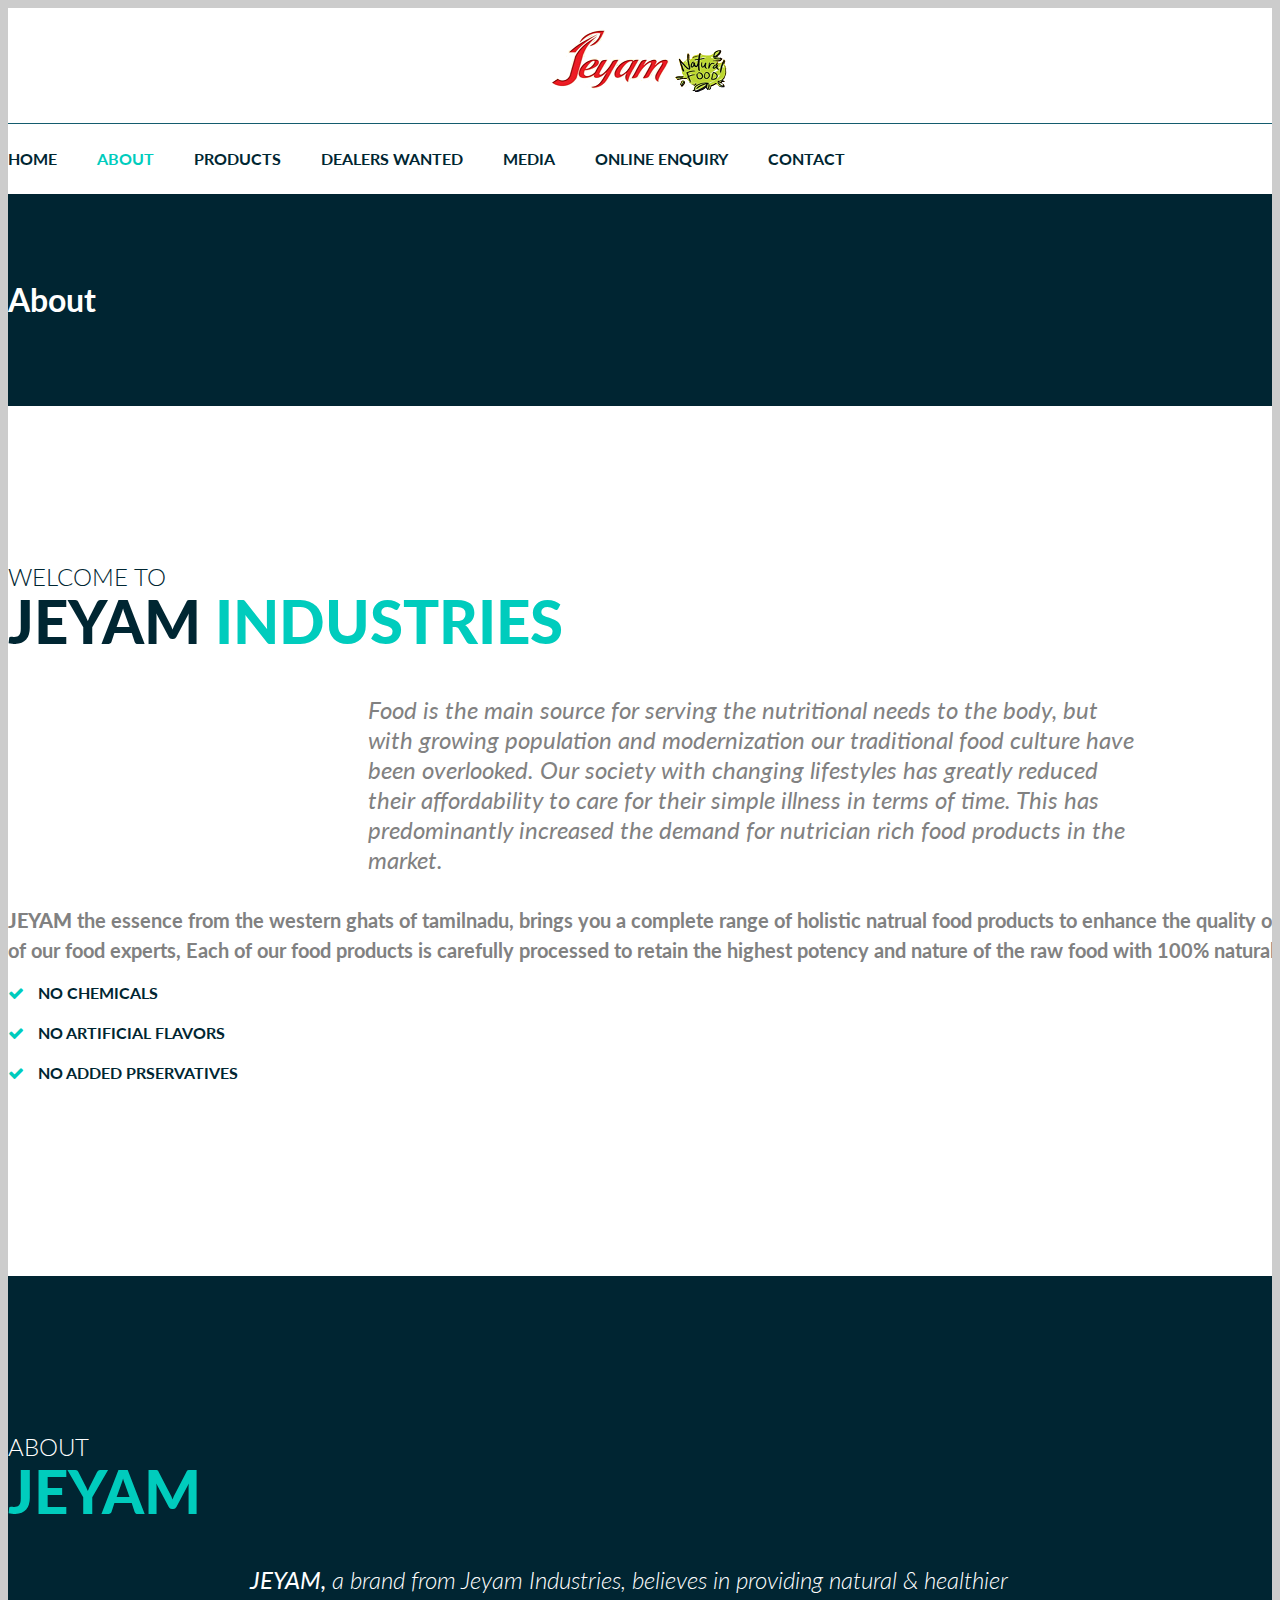
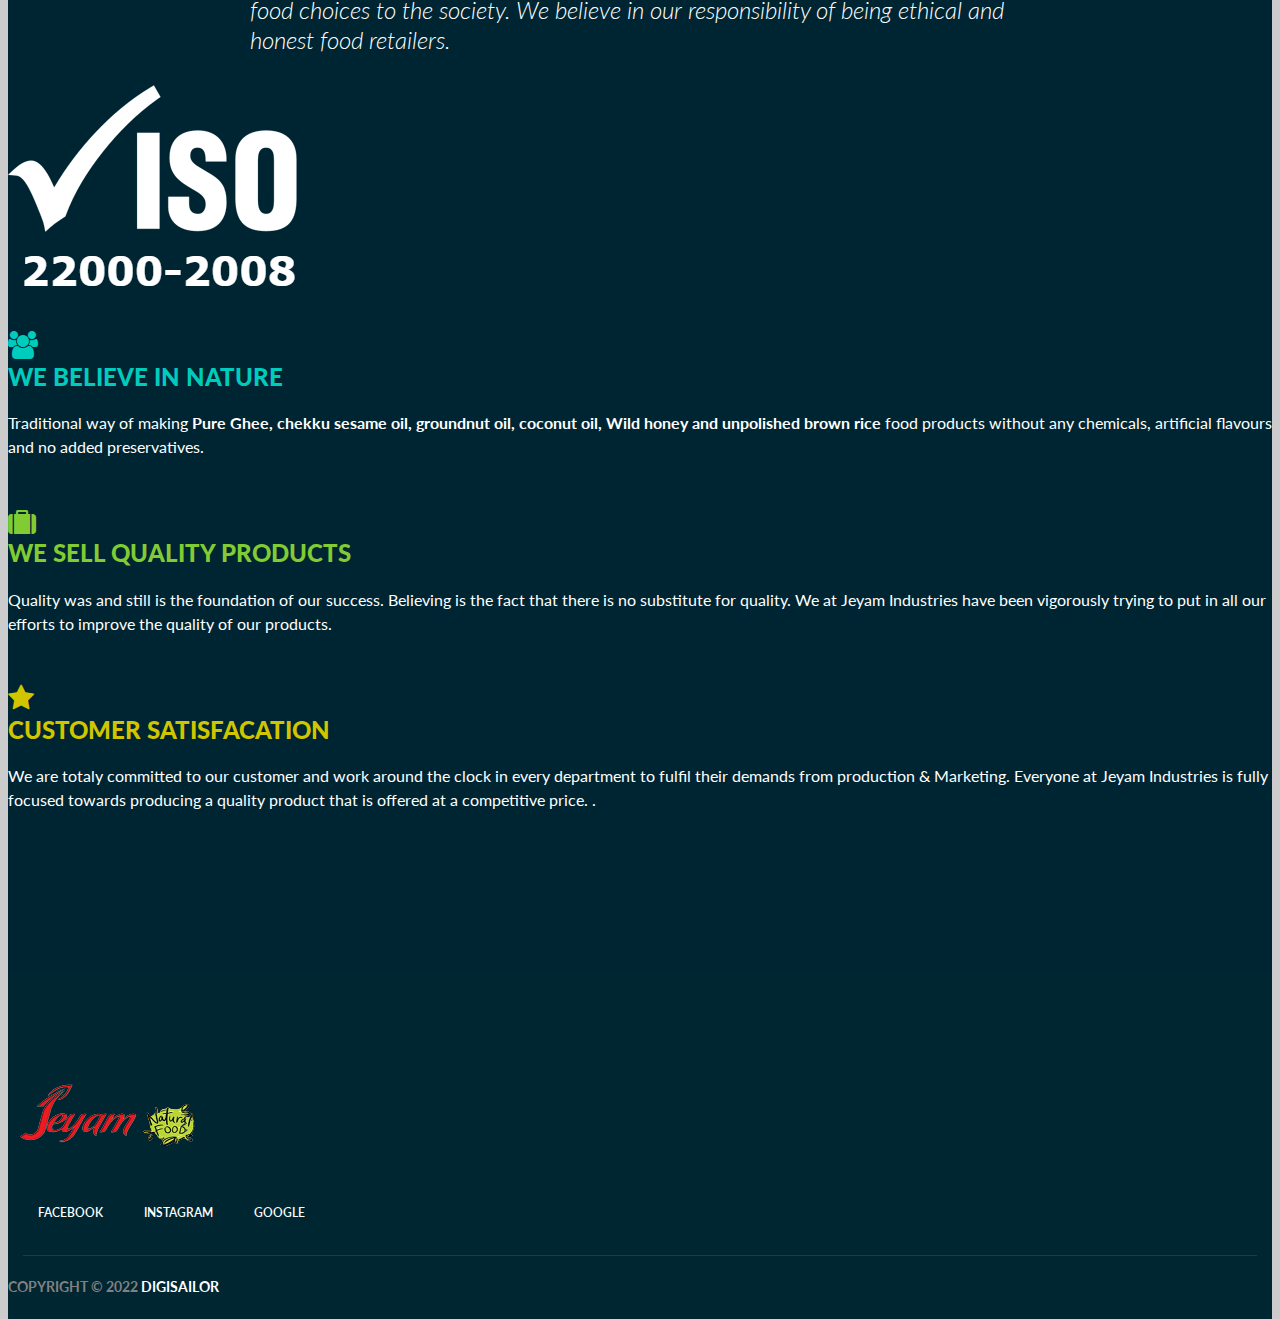
==== public/about.html @ 744e56a7 "Merge pull request #2 from agnesvennila/main" ====
<!DOCTYPE html>
<!--[if lt IE 7]>      <html class="no-js lt-ie9 lt-ie8 lt-ie7"> <![endif]-->
<!--[if IE 7]>         <html class="no-js lt-ie9 lt-ie8"> <![endif]-->
<!--[if IE 8]>         <html class="no-js lt-ie9"> <![endif]-->
<!--[if gt IE 8]><!-->
<html class="no-js">
<!--<![endif]-->

<head>
	<title>Jeyam Industries</title>
	<meta charset="utf-8">
	<!--[if IE]>
		<meta http-equiv="X-UA-Compatible" content="IE=edge">
	<![endif]-->
	<meta name="description" content="">
	<meta name="viewport" content="width=device-width, initial-scale=1">
	<!-- Place favicon.ico and apple-touch-icon.png in the root directory -->
	<link rel="stylesheet" href="css/bootstrap.min.css">
	<link rel="stylesheet" href="css/animations.css">
	<link rel="stylesheet" href="css/fonts.css">
	<link rel="stylesheet" href="css/main.css" class="color-switcher-link">
	<link rel="stylesheet" href="css/shop.css">
	<link rel='stylesheet' href='https://cdnjs.cloudflare.com/ajax/libs/font-awesome/4.7.0/css/font-awesome.min.css'>
	<script src="js/vendor/modernizr-2.6.2.min.js"></script>
	<!--[if lt IE 9]>
		<script src="js/vendor/html5shiv.min.js"></script>
		<script src="js/vendor/respond.min.js"></script>
		<script src="js/vendor/jquery-1.12.4.min.js"></script>
	<![endif]-->
</head>

<body>
	<!--[if lt IE 9]>
		<div class="bg-danger text-center">You are using an <strong>outdated</strong> browser. Please <a href="http://browsehappy.com/" class="highlight">upgrade your browser</a> to improve your experience.</div>
	<![endif]-->
	<div class="preloader">
		<div class="preloader_image"></div>
	</div>
	
	<!-- Unyson messages modal -->
	<div class="modal fade" tabindex="-1" role="dialog" id="messages_modal">
		<div class="fw-messages-wrap ls with_padding">
			<!-- Uncomment this UL with LI to show messages in modal popup to your user: -->
			<!--
		<ul class="list-unstyled">
			<li>Message To User</li>
		</ul>
		-->
		</div>
	</div>
	<!-- eof .modal -->
	<!-- wrappers for visual page editor and boxed version of template -->
	<div id="canvas">
		<div id="box_wrapper">
			<!-- template sections -->
			<section class="page_toplogo ls section_padding_top_5 section_padding_bottom_5 toggler_right">
				<div class="container">
					<div class="row">
						<div class="col-sm-12 text-md-center"> <a href="index.html" class="logo top_logo">
                    <img src="images/new logo.png" alt="">
                </a>
							<!-- header toggler --><span class="toggle_menu"><span></span></span>
						</div>
					</div>
				</div>
			</section>
			<header class="page_header header_white columns_margin_0">
				<div class="container">
					<div class="row">
						<div class="col-sm-12 text-center">
							<!-- main nav start -->
							<nav class="mainmenu_wrapper">
								<ul class="mainmenu nav sf-menu">
									<li> <a href="index.html">Home</a> </li>
									<li class="active"> <a href="about.html">About</a> </li>
									<li > <a href="#">Products</a>
										<ul>
											<li> <a href="jeyam-natural-ghee.html">Natural Ghee</a> </li>
											<li> <a href="jeyam-chekku-gingelly-oil.html">Chekku Gingelly Oil</a> </li>
											<li> <a href="jeyam-chekku-coconut-oil	.html">Chekku Coconut Oil</a> </li>
											<li> <a href="jeyam-chekku-groundnut-oil.html">Chekku Groundnut Oil</a> </li>
											<li> <a href="jeyam-raw-wild-honey.html">Wild Raw Honey</a> </li>
											<li> <a href="jeyam-kai-kuthal-arisi-hand-pounded-rice.html">Kaikuthal Arisi </a> </li>
											<li> <a href="jeyam-nattu-sarkarai-jaggery-powder.html">Nattu Sarkarai </a> </li>
										</ul>
									</li>
									
									<li> <a href="dealers-wanted.html">Dealers Wanted</a> </li>
									<li> <a href="media.html"> Media</a> </li>
									<li> <a href="Online-enquiry.html">Online Enquiry</a> </li>
									<li> <a href="contact.html">Contact</a> </li>
										
									<!-- eof contacts -->
								</ul>
							</nav>
							<!-- eof main nav -->
						</div>
					</div>
				</div>
				
			</header>
			<section class="page_breadcrumbs ds color parallax section_padding_top_75 section_padding_bottom_75">
				<div class="container">
					<div class="row">
						<div class="col-sm-12 text-center">
							<h2 class="text-uppercase">About</h2>
							
						</li>
								
						</div>
					</div>
				</div>
			</section>
			<section class="ls page_about background_cover section_padding_top_150 section_padding_bottom_150">
				<div class="container">
					<div class="row">
						<div class="col-sm-6 col-sm-offset-6 text-center">
							<h2 class="section_header"> <span class="small">Welcome to</span> JEYAM<span class="highlight"> industries</span> </h2>
                            <p class="fontsize_20"><b>Food is the main source for serving the nutritional needs to the body, but with growing population and modernization our traditional food culture have been overlooked. Our society with changing lifestyles has greatly reduced their affordability to care for their simple illness in terms of time. This has predominantly increased the demand for nutrician rich food products in the market.</b> </p>
                            <p class="fontsize_20"><b><strong>JEYAM</strong> the essence from the western ghats of tamilnadu, brings you a complete range of holistic natrual food products to enhance the quality of your lives. With the help of our food experts, Each of our food products is carefully processed to retain the highest potency and nature of the raw food with 100% natural.</b></p>
							<p class="bold highlightdark"> <i class="fa fa-check highlight rightpadding_10" aria-hidden="true"></i> NO CHEMICALS </p>
							<p class="bold highlightdark"> <i class="fa fa-check highlight rightpadding_10" aria-hidden="true"></i> NO ARTIFICIAL FLAVORS </p>
							<p class="bold highlightdark"> <i class="fa fa-check highlight rightpadding_10" aria-hidden="true"></i> NO ADDED PRSERVATIVES </p>
						</div>
					</div>
				</div>
			</section>
			<section id="features" class="ds color parallax page_features section_padding_top_150 section_padding_bottom_150">
				<div class="container">
					<div class="row">
						<div class="col-md-6 col-lg-5">
							<h2 class="section_header"> <span class="small">About</span> <span class="highlight">JEYAM</span> </h2>
							<p class="fontsize_20"> <strong>JEYAM, </strong> a brand from Jeyam Industries, believes in providing natural & healthier food choices to the society. We believe in our responsibility of being ethical and honest food retailers.
								
								 </p>
								 <img src="images/iso new.png" alt="">
						</div>
						<div class="col-md-6 col-lg-offset-1">
							<div class="teaser media">
								<div class="media-left">
									<div class="teaser_icon size_small highlight"> <i class="fa fa-users"></i> </div>
								</div>
								<div class="media-body">
									<h4 class="highlight text-uppercase"> WE BELIEVE IN NATURE </h4>
									<p> Traditional way of making <strong> Pure Ghee, chekku sesame oil, groundnut oil, coconut oil, Wild honey and unpolished brown rice</strong> food products without any chemicals, artificial flavours and no added preservatives. </p>
								</div>
							</div>
							<div class="teaser media">
								<div class="media-left">
									<div class="teaser_icon size_small highlight2"> <i class="fa fa-suitcase"></i> </div>
								</div>
								<div class="media-body">
									<h4 class="highlight2 text-uppercase"> WE SELL QUALITY PRODUCTS
									</h4>
									<p> Quality was and still is the foundation of our success. Believing is the fact that there is no substitute for quality. We at Jeyam Industries have been vigorously trying to put in all our efforts to improve the quality of our products.
										
										 </p>
								</div>
							</div>
							<div class="teaser media">
								<div class="media-left">
									<div class="teaser_icon size_small highlight3"> <i class="fa fa-star"></i> </div>
								</div>
								<div class="media-body">
									<h4 class="highlight3 text-uppercase"> CUSTOMER SATISFACATION
									</h4>
									<p> We are totaly committed to our customer and work around the clock in every department to fulfil their demands from production & Marketing. Everyone at Jeyam Industries is fully focused towards producing a quality product that is offered at a competitive price.
										
										. </p>
								</div>
							</div>
						</div>
					</div>
				</div>
			</section>
			<footer class="page_footer ds color section_padding_top_100 section_padding_bottom_10">
				<div class="container">
					<div class="row">
						<div class="col-sm-12 text-center"> <a href="index.html" class="logo vertical_logo">
                    <img src="images/transparent.png" alt="">
                </a>
							<ul class="topmargin_40 inline-content small-text semibold darklinks">
								<li> <a href="https://www.facebook.com/Jeyam-Natural-Foods-324805741457162/?modal=admin_todo_tour" class="soc-facebook text-icon">Facebook</a> </li>
								<li> <a href="https://www.instagram.com/jeyam_industries_/" class="soc-instagram text-icon">Instagram</a> </li>
								<li> <a href="https://www.google.com/search?q=Jeyam+natural+Foods+-+Pure+Ghee,+Chekku+oil+and+Wil+Honey+Manufacturer+in+tamilnadu&stick=H4sIAAAAAAAAAA3LsQrCMBQF0EnxMy6Cm0JKqo2ugoogCA7Oz-SFhqYvEBtof8cvtdOZzmq53qhRf9TBaMveV3Wjm-qkRmea2u6PZMhY6w3_Fq87T9RDaCiZIi4puS92eJbMuLbMW5xb7rqCFCJIHN6ztyQ84UFSPNk5ckYQDNSHKOTKH3al9D5_AAAA&hl=en-GB&mat=CZ0CEUai_Bk4ElYBT5f1BpaFEoq7Ygp8ijSELLc8bUFN_aanppJ7NvfVtuIYPbxOhExskfIrm2xdw9W3JNiFoNcDEkSebLkfgViPozIUXRWHBXOIe5BUDaFYUDu1UoAtBg&authuser=0" class="soc-google text-icon">Google</a> </li>
							</ul>
						</div>
					</div>
				</div>
			</footer>
			<section class="ds color page_copyright section_padding_15 with_top_border_container">
				<div class="container">
					<div class="row">
						<div class="col-sm-12 text-center">
							<p class="small-text big">Copyright © 2022<a href="https://www.digisailor.com/">&nbsp;Digisailor</a></p>
						</div>
					</div>
				</div>
			</section>
		</div>
		<!-- eof #box_wrapper -->
	</div>
	<!-- eof #canvas -->
	<script src="js/compressed.js"></script>
	<script src="js/main.js"></script>
	
</body>


</html>
---- public/css/main.css ----
@charset "UTF-8";

@import url("https://fonts.googleapis.com/css?family=Lato:300,300i,400,400i,500,700,900|Vidaloka");
/**
*** Table Of Contents
*
* Bootstrap Overrides
  - columns
  - container
  - breadcrumbs
  - pagination
  - forms
  - carousel
  - accordion
  - progressbar
  - navs and tabs
  - tables
  - etc.
* General Styles for HTML tags
* Styled Lists
* Buttons
* JQuery Plugins
  - Owl Carousel
  - FlexSlider
  - prettyPhoto
  - Easy pieChart
  - Time Table
  - toTop
  - Countdown
* Vertical Margins and Paddings
* Common Sections Styles
  - parallax
  - page preloader
  - animated elements
  - boxed layout
* Helper Utilites
  - layout
  - borders, colors and backgrouns
  - dividers, margins and paddings
  - alignment
  - media items
* Header
* Side Header
  - side header layout
  - side menu styles
  - sidebar scroll plugin
* Light Section - .ls
* Grey Section - .ls.ms
* Dark Sections - .ds
* Color Section - .cs
* Template Specific Styles
  - topline styles
  - toplogo styles
  - title section (breadcrumbs) styles
  - template parallax sections
  - footer styles
  - copyrights styles
  - google map 
  - intro slider inside content
* Intro Section Styles
* Main Menu 
  - Desktop menu
  - Mobile menu
  - Mobile menu toggler
  - Mega Menu
* Subpages
  - 404
  - about
  - blog
  - single post
  - gallery
  - post formats
* Widgets
  - common widgets styles
  - search_mailchimp
  - nav_recent_categories
  - tags
  - popular
  - recent_posts
  - calendar
  - banner
  - slider
  - flickr
  - instagram
  - twitter
  - post_tabs
  - rss
  - access_press
* Shortcodes
  - teasers
  - testimonials
  - thumbnail
  - price tables 
  - contact forms
  - partners_carousel
* Social Icons
  - layout
  - corporate colors
*/
/*
** Template colors
*

Accent Colors:
1: #00ccbd
2: #82cc33

Light section (.ls) colors:
Text color in light section: #818181
Background color for light section and font color in dark section: #ffffff
Color for headings in light section and for background in dark section (.ds): #1f232b
Background color for light muted section (grey - .ls.ms): #f2f2f2
Background color for dark muted section (.ds.ms): #191c22
Border colors for elements in light section (and .with_border elements): #e5e9ea, rgba(0, 0, 0, 0.1)
Background color for elements in light section (.with_background): #f2f2f2

Dark section (.ds) colors: 
Text color in dark section: #818181
Border colors for elements in dark section: rgba(152, 152, 152, 0.2)
Background color for elements in dark section (.with_background): rgba(255, 255, 255, 0.05)

Color section (.cs) colors: 
Border colors for elements in color section: rgba(255, 255, 255, 0.2)

*/
/*
** Bootstrap Overrides
*/
/* columns with 20 and 40 percents width */
.col-xs-20,
.col-sm-20,
.col-md-20,
.col-lg-20 {
	position: relative;
	min-height: 1px;
	padding-right: 15px;
	padding-left: 15px;
}

.col-xs-20 {
	width: 20%;
	float: left;
}

@media (min-width: 768px) {
	.col-sm-20 {
		width: 20%;
		float: left;
	}
}

@media (min-width: 992px) {
	.col-md-20 {
		width: 20%;
		float: left;
	}
}

@media (min-width: 1200px) {
	.col-lg-20 {
		width: 20%;
		float: left;
	}
}

.col-xs-40,
.col-sm-40,
.col-md-40,
.col-lg-40 {
	position: relative;
	min-height: 1px;
	padding-right: 15px;
	padding-left: 15px;
}

.col-xs-40 {
	width: 40%;
	float: left;
}

@media (min-width: 768px) {
	.col-sm-40 {
		width: 40%;
		float: left;
	}
}

@media (min-width: 992px) {
	.col-md-40 {
		width: 40%;
		float: left;
	}
}

@media (min-width: 1200px) {
	.col-lg-40 {
		width: 40%;
		float: left;
	}
}

/* half on .container in .container-fluid */
.container-left-half,
.container-right-half {
	padding-right: 15px;
	padding-left: 15px;
}

.container-left-half {
	margin-right: 0;
	margin-left: auto;
}

.container-right-half {
	margin-right: auto;
	margin-left: 0;
}

@media (min-width: 768px) {
	.container-left-half,
  .container-right-half {
		width: 375px;
	}
}

@media (min-width: 992px) {
	.container-left-half,
  .container-right-half {
		width: 485px;
	}
}

@media (min-width: 1200px) {
	.container-left-half,
  .container-right-half {
		width: 585px;
	}
}

/* bootstrap breadcrumbs*/
.breadcrumb {
	margin: 0;
	padding: 0;
	background-color: transparent;
	border-radius: 0;
	text-transform: uppercase;
	color: inherit;
	font-weight: 500;
	font-size: 14px;
}

.breadcrumb > .active {
	color: #ffffff;
}

.breadcrumb > li + li:before {
	color: #ffffff;
	padding: 0 10px 0 6px;
	content: "/";
	font-size: 12px;
	position: relative;
	top: -1px;
}

@media (min-width: 768px) {
	.breadcrumb > li + li:before {
		padding: 0 20px 0 16px;
	}
}

/* pagination */
.pagination {
	display: block;
	margin: 0;
	line-height: 0;
	padding: 0;
	border-radius: 0;
	line-height: 0;
}

.pagination > li {
	display: inline-block;
}

.pagination > li:last-child {
	margin-right: 0;
}

.pagination > li > a,
.pagination > li > span {
	text-align: center;
	padding: 0;
	border: none;
	color: #818181;
	background-color: transparent;
	font-size: 24px;
	margin-left: 0;
	min-width: 36px;
	border-radius: 0;
	line-height: 30px;
	font-weight: 700;
	text-transform: uppercase;
	border-radius: 0;
	-webkit-transform: scale(0.66667);
	transform: scale(0.66667);
	-webkit-transform-origin: center bottom;
	transform-origin: center bottom;
}

@media (min-width: 1200px) {
	.pagination > li > a,
  .pagination > li > span {
		font-size: 30px;
		min-width: 50px;
	}
}

.pagination > li:first-child > a,
.pagination > li:first-child > span,
.pagination > li:last-child > a,
.pagination > li:last-child > span {
	border-radius: 0;
}

.pagination > li > a:hover,
.pagination > li > span:hover,
.pagination > li > a:focus,
.pagination > li > span:focus,
.pagination > .active > a,
.pagination > .active > span,
.pagination > .active > a:hover,
.pagination > .active > span:hover,
.pagination > .active > a:focus,
.pagination > .active > span:focus {
	font-size: 24px;
	background-color: transparent;
	-webkit-transform: scale(1);
	transform: scale(1);
}

@media (min-width: 1200px) {
	.pagination > li > a:hover,
  .pagination > li > span:hover,
  .pagination > li > a:focus,
  .pagination > li > span:focus,
  .pagination > .active > a,
  .pagination > .active > span,
  .pagination > .active > a:hover,
  .pagination > .active > span:hover,
  .pagination > .active > a:focus,
  .pagination > .active > span:focus {
		font-size: 30px;
	}
}

.pagination > .disabled > a,
.pagination > .disabled > span,
.pagination > .disabled > a:hover,
.pagination > .disabled > span:hover,
.pagination > .disabled > a:focus,
.pagination > .disabled > span:focus {
	color: #e5e9ea;
}

/* forms */
input[type="text"],
input[type="email"],
input[type="url"],
input[type="password"],
input[type="search"],
input[type="tel"],
input[type="number"],
input[type="date"],
textarea,
select,
.form-control {
	height: 50px;
	background-color: transparent;
	border-radius: 3px;
	box-shadow: none;
	color: #1f232b;
	padding-left: 30px;
	padding-right: 20px;
	padding-top: 8px;
	padding-bottom: 12px;
	font-size: 16px;
	line-height: 30px;
	font-weight: 400;
	border: 2px solid #d6d6d6;
}

input[type="text"] + .theme_button,
input[type="email"] + .theme_button,
input[type="url"] + .theme_button,
input[type="password"] + .theme_button,
input[type="search"] + .theme_button,
input[type="tel"] + .theme_button,
input[type="number"] + .theme_button,
input[type="date"] + .theme_button,
textarea + .theme_button,
select + .theme_button,
.form-control + .theme_button {
	position: absolute;
	padding: 0;
	top: 0;
	right: 0;
	width: 50px;
	height: 50px;
	text-align: center;
	line-height: 46px;
	color: #ffffff;
	box-shadow: none;
	border-radius: 0 3px 3px 0;
	cursor: pointer;
}

input[type="text"] + .theme_button i,
input[type="email"] + .theme_button i,
input[type="url"] + .theme_button i,
input[type="password"] + .theme_button i,
input[type="search"] + .theme_button i,
input[type="tel"] + .theme_button i,
input[type="number"] + .theme_button i,
input[type="date"] + .theme_button i,
textarea + .theme_button i,
select + .theme_button i,
.form-control + .theme_button i {
	font-size: 1em;
	top: 0;
}

input[type="text"] + .theme_button.no-bg-button,
input[type="email"] + .theme_button.no-bg-button,
input[type="url"] + .theme_button.no-bg-button,
input[type="password"] + .theme_button.no-bg-button,
input[type="search"] + .theme_button.no-bg-button,
input[type="tel"] + .theme_button.no-bg-button,
input[type="number"] + .theme_button.no-bg-button,
input[type="date"] + .theme_button.no-bg-button,
textarea + .theme_button.no-bg-button,
select + .theme_button.no-bg-button,
.form-control + .theme_button.no-bg-button {
	font-size: 14px;
	color: #82cc33;
	background-color: transparent !important;
	border-color: transparent !important;
}

input[type="text"] + .theme_button.color1:hover, input[type="text"] + .theme_button.color1:focus, input[type="text"] + .theme_button.color1:active,
input[type="email"] + .theme_button.color1:hover,
input[type="email"] + .theme_button.color1:focus,
input[type="email"] + .theme_button.color1:active,
input[type="url"] + .theme_button.color1:hover,
input[type="url"] + .theme_button.color1:focus,
input[type="url"] + .theme_button.color1:active,
input[type="password"] + .theme_button.color1:hover,
input[type="password"] + .theme_button.color1:focus,
input[type="password"] + .theme_button.color1:active,
input[type="search"] + .theme_button.color1:hover,
input[type="search"] + .theme_button.color1:focus,
input[type="search"] + .theme_button.color1:active,
input[type="tel"] + .theme_button.color1:hover,
input[type="tel"] + .theme_button.color1:focus,
input[type="tel"] + .theme_button.color1:active,
input[type="number"] + .theme_button.color1:hover,
input[type="number"] + .theme_button.color1:focus,
input[type="number"] + .theme_button.color1:active,
input[type="date"] + .theme_button.color1:hover,
input[type="date"] + .theme_button.color1:focus,
input[type="date"] + .theme_button.color1:active,
textarea + .theme_button.color1:hover,
textarea + .theme_button.color1:focus,
textarea + .theme_button.color1:active,
select + .theme_button.color1:hover,
select + .theme_button.color1:focus,
select + .theme_button.color1:active,
.form-control + .theme_button.color1:hover,
.form-control + .theme_button.color1:focus,
.form-control + .theme_button.color1:active {
	color: #ffffff;
	background-color: #071c1f;
}

@media (min-width: 1200px) {
	input[type="text"],
  input[type="email"],
  input[type="url"],
  input[type="password"],
  input[type="search"],
  input[type="tel"],
  input[type="number"],
  input[type="date"],
  textarea,
  select,
  .form-control {
		height: 60px;
	}

	input[type="text"] + .theme_button,
  input[type="email"] + .theme_button,
  input[type="url"] + .theme_button,
  input[type="password"] + .theme_button,
  input[type="search"] + .theme_button,
  input[type="tel"] + .theme_button,
  input[type="number"] + .theme_button,
  input[type="date"] + .theme_button,
  textarea + .theme_button,
  select + .theme_button,
  .form-control + .theme_button {
		height: 60px;
		width: 60px;
		line-height: 56px;
	}
}

.form-group {
	position: relative;
	margin-bottom: 20px;
}

.form-group-wrap {
	position: relative;
}

.inline-form .form-group-wrap {
	display: inline-block;
}

/* select styling */
.form-control option {
	color: #1f232b;
	background-color: #ffffff;
}

.form-control-unstyled {
	border: none;
	background-color: transparent;
}

/* select styling */
.select-group {
	position: relative;
	border-radius: 0;
	padding: 0;
	border: 2px solid #e5e9ea;
	border-radius: 3px;
}

.select-group select {
	height: 46px;
	position: relative;
	cursor: pointer;
	z-index: 1;
	padding-right: 20px;
	-webkit-appearance: none;
	-moz-appearance: none;
	appearance: none;
	background-color: transparent;
	border: none !important;
	box-shadow: none !important;
}

.select-group select + .theme_button {
	top: -2px;
	right: -2px;
}

@media (min-width: 1200px) {
	.select-group select {
		height: 56px;
	}
}

.select-group select::-ms-expand {
	display: none;
}

.select-group .empty {
	color: #818181;
	font-style: italic;
	text-transform: uppercase;
	font-size: 14px;
}

.select-group option {
	font-style: normal;
	font-weight: 400;
}

.select-group option[data-default] {
	color: #aeaeae;
	font-style: italic;
}

.select-group:hover .theme_button {
	background-color: #002632 !important;
	border-color: #002632 !important;
}

.select-group:hover .theme_button {
	transition: all 0.05s linear 0s;
}

.cs .select-group:hover .theme_button {
	color: #ffffff;
}

.select-group .theme_button {
	font-size: 16px;
}

.inline-form .select-group {
	display: inline-block;
	min-width: 200px;
}

.form-control:focus {
	border-color: #818181;
	box-shadow: none;
}

.form-control.invalid {
	box-shadow: 0 0 0 2px #00ccbd;
}

.form-control:focus {
	border-color: rgba(129, 129, 129, 0.5);
}

.form-control:-moz-placeholder {
	color: #818181;
	font-style: italic;
	text-transform: uppercase;
	font-size: 14px;
}

.form-control::-moz-placeholder {
	color: #818181;
	font-style: italic;
	text-transform: uppercase;
	font-size: 14px;
}

.form-control:-ms-input-placeholder {
	color: #818181;
	font-style: italic;
	text-transform: uppercase;
	font-size: 14px;
}

.form-control::-webkit-input-placeholder {
	color: #818181;
	font-style: italic;
	text-transform: uppercase;
	font-size: 14px;
}

.form-control:focus:-moz-placeholder {
	color: transparent;
}

.form-control:focus::-moz-placeholder {
	color: transparent;
}

.form-control:focus:-ms-input-placeholder {
	color: transparent;
}

.form-control:focus::-webkit-input-placeholder {
	color: transparent;
}

/*icons for forms */
form label + i,
form label + i {
	position: absolute;
	font-size: 14px;
	left: 17px;
	top: 17px;
	width: 1em;
	line-height: 1;
	text-align: center;
}

@media (min-width: 1200px) {
	form label + i,
  form label + i {
		top: 22px;
	}
}

form label + i + .form-control,
form label + i + .form-control {
	padding-left: 45px;
}

form .with_icon {
	padding-left: 25px;
}

form .with_icon + [class*="fa-"],
form .with_icon + [class*="icon2-"] {
	position: absolute;
	top: 17px;
	left: 2px;
	font-size: 12px;
}

form .with_icon:focus + [class*="fa-"],
form .with_icon:focus + [class*="icon2-"] {
	color: #82cc33;
}

label {
	font-weight: inherit;
}

.checkbox label,
.radio label {
	font-weight: inherit;
}

.checkbox label[for],
.radio label[for] {
	font-weight: inherit;
}

.form-control + [class*="icon2-"] {
	position: absolute;
	font-size: 24px;
	left: 20px;
	top: 50%;
	color: #00ccbd;
}

.checkbox label[for] + input[type=checkbox],
.checkbox label[for] + input[type=radio],
.radio label[for] + input[type=checkbox],
.radio label[for] + input[type=radio] {
	left: 20px;
}

input[type=checkbox],
input[type=radio] {
	margin-top: 6px;
}

.form-wrapper.with_background, .form-wrapper.muted_background, .form-wrapper.cs, .form-wrapper.ds, .form-wrapper.ls {
	padding: 35px;
}

.form-inline-button .form-inline {
	position: relative;
}

.form-inline-button .form-inline .form-control {
	width: 100%;
	margin: 0;
}

.form-inline-button .form-inline label {
	display: block;
}

.form-inline-button .form-inline label[for] {
	display: none;
}

.form-inline-button .form-inline .form-group {
	display: block;
	vertical-align: top;
	position: relative;
}

@media (min-width: 768px) {
	.form-inline-button .form-inline .form-group.inline-block {
		min-width: 370px;
		margin-right: 5px;
	}
}

.form-inline-button .form-inline [type="text"],
.form-inline-button .form-inline [type="password"],
.form-inline-button .form-inline [type="search"],
.form-inline-button .form-inline [type="email"] {
	padding-right: 50px;
	width: 100%;
}

.form-inline-button .form-inline [type="submit"],
.form-inline-button .form-inline .theme_button {
	font-size: 0;
	padding-left: 22px;
	padding-right: 22px;
	margin: 0;
	position: absolute;
	right: 0;
	top: 0;
	border: none;
	background-color: #00ccbd;
	color: #ffffff;
}

.form-inline-button .form-inline [type="submit"] i,
.form-inline-button .form-inline .theme_button i {
	font-size: 16px;
	content: "\e656";
	font-family: 'rt-icons-2';
	line-height: 1;
	top: 0;
}

.form-inline-button .form-inline [type="submit"]:hover,
.form-inline-button .form-inline .theme_button:hover {
	opacity: 0.5;
}

.has-error .form-control {
	border-color: #00ccbd;
}

.has-error label,
.has-error .help-block {
	color: #00ccbd;
}

/*styled checkbox */
.checkbox input[type="checkbox"] {
	display: none;
}

.checkbox label + input[type="checkbox"],
.checkbox label > input[type="checkbox"] {
	display: inline-block;
}

input[type="checkbox"] + label {
	padding-left: 0;
}

input[type="checkbox"] + label > a {
	color: #1f232b;
}

input[type="checkbox"] + label:before {
	content: "";
	display: inline-block;
	vertical-align: middle;
	margin: 0 10px 2px 0;
	text-align: center;
	width: 18px;
	height: 18px;
	line-height: 16px;
	font-size: 10px;
	border: 1px solid rgba(129, 129, 129, 0.3);
	border-radius: 50%;
	font-family: "FontAwesome";
}

input[type="checkbox"]:checked + label:before {
	content: "\f00c";
	color: #82cc33;
}

input[type="checkbox"]:disabled + label:before {
	background-color: #e5e9ea;
}

/*styled radio*/
.radio input[type="radio"] {
	display: none;
}

.radio label + input[type="radio"],
.radio label > input[type="radio"] {
	display: inline-block;
}

input[type="radio"] + label {
	padding-left: 0;
}

input[type="radio"] + label > a {
	color: #999999;
}

input[type="radio"] + label:before {
	content: "";
	display: inline-block;
	vertical-align: middle;
	margin-right: 10px;
	margin-bottom: 2px;
	width: 16px;
	height: 16px;
	border-radius: 50%;
	border: 2px solid #e5e9ea;
}

input[type="radio"]:checked + label:before {
	padding: 3px;
	background-color: #1f232b;
	background-clip: content-box;
}

input[type="radio"]:disabled + label:before {
	background-color: #e5e9ea;
}

.checkbox + .checkbox, .radio + .radio {
	margin-top: 0;
}

/* inline input with button */
.button-on-input {
	position: relative;
}

.button-on-input input[type*="text"],
.button-on-input input[type*="email"]
input[type*="password"],
.button-on-input .form-group {
	width: 100%;
}

.button-on-input button,
.button-on-input input[type*="submit"] {
	position: absolute;
	right: 0;
	top: 0;
	margin: 0;
}

/* carousel */
.carousel {
	overflow: hidden;
}

.carousel-indicators li {
	width: 10px;
	height: 10px;
	border-width: 0;
	background-color: #1f232b;
	margin: 0 3px;
	transition: all 0.2s ease-in-out 0s;
}

.carousel-indicators li:hover {
	opacity: 0.8;
}

.carousel-indicators .active {
	width: 10px;
	height: 10px;
	margin: 0 3px;
	background-color: #00ccbd;
}

.carousel-control.left,
.carousel-control.right {
	border: 1px solid #ffffff;
	color: #ffffff;
	border-radius: 0px;
	width: 50px;
	height: 50px;
	left: -50px;
	top: 50%;
	margin-top: -25px;
	text-shadow: none;
	opacity: 1;
	background-image: none;
	filter: alpha(opacity=100);
	text-align: center;
}

.carousel-control.right {
	right: -50px;
}

.carousel:hover .carousel-control {
	left: 50px;
}

.carousel:hover .carousel-control.right {
	left: auto;
	right: 50px;
}

.carousel-control.left span,
.carousel-control.right span {
	font-family: 'rt-icons-2';
	width: 50px;
	height: 50px;
	margin: 0;
	font-size: 16px;
	left: 0;
	top: 0;
	line-height: 50px;
}

.carousel-control .icon-prev:before {
	content: "\e7c4";
}

.carousel-control .icon-next:before {
	content: "\e7c5";
}

/* collapse accordion */
.panel-heading .panel-title {
	font-size: inherit;
	letter-spacing: 0;
	padding: 0;
	position: relative;
}

.panel-heading .panel-title > a {
	font-size: 12px;
	text-transform: uppercase;
	font-weight: 600;
	font-family: 'Open Sans', sans-serif;
	line-height: 1.3;
	display: block;
	padding: 22px 20px 23px 40px;
	background: #00ccbd;
	border: none;
	color: #ffffff;
	border-radius: 3px 3px 0 0;
	word-wrap: break-word;
}

@media (min-width: 1200px) {
	.panel-heading .panel-title > a {
		padding-left: 65px;
	}
}

.panel-heading .panel-title > a.collapsed:hover,
.panel-heading .panel-title > a:hover {
	background-color: #00ccbd;
	border-color: #00ccbd;
	color: #ffffff;
}

.panel-heading .panel-title > a.collapsed:hover i, .panel-heading .panel-title > a.collapsed:hover:after,
.panel-heading .panel-title > a:hover i,
.panel-heading .panel-title > a:hover:after {
	color: #ffffff;
}

.panel-heading .panel-title > a.collapsed {
	color: #818181;
	background: #e5e9ea;
	border-radius: 3px;
}

.panel-heading .panel-title > a.collapsed i {
	color: #00ccbd;
}

.panel-heading .panel-title > a:after {
	content: "-";
	position: absolute;
	text-align: center;
	left: 0;
	top: 0;
	width: 50px;
	height: 50px;
	line-height: 50px;
	font-size: 16px;
	font-weight: 200;
	transition: all 0.2s ease-in-out 0s;
}

@media (min-width: 1200px) {
	.panel-heading .panel-title > a:after {
		left: 15px;
	}
}

.panel-heading .panel-title > a.collapsed:after {
	content: "+";
	color: #00ccbd;
}

.panel-heading .panel-title > a > i {
	position: relative;
	width: 2em;
	padding-right: 30px;
	text-align: center;
	display: inline-block;
	line-height: 0;
}

.panel {
	box-shadow: none;
}

.panel-group .panel {
	border-radius: 5px;
	background-color: transparent;
}

.panel-default > .panel-heading {
	background-color: transparent;
	color: inherit;
	position: relative;
	border: none;
	border-radius: 0;
	padding: 0;
}

.panel-default {
	border: none;
}

.panel-group .panel + .panel {
	margin-top: 10px;
}

.panel-body {
	border: 2px solid #00ccbd;
	font-size: 14px;
	line-height: 24px;
	border-top: none !important;
	background-color: transparent;
}

.panel-body .media-left {
	padding-right: 15px;
}

.panel-body .media-left .img-circle {
	max-width: 220px;
}

.panel-body .media-left img {
	max-width: 200px;
	
}

.panel-group .panel-heading + .panel-collapse .panel-body {
	padding: 20px;
}

@media (min-width: 400px) {
	.panel-group .panel-heading + .panel-collapse .panel-body {
		padding: 30px;
	}
}

.collapse-unstyled .panel h4 {
	margin: 0 0 0.5em;
}

.collapse-unstyled .panel h4 a:after {
	color: #00ccbd;
	padding: 0 5px;
	display: inline-block;
	font-family: 'FontAwesome';
	content: "\f107";
}

.collapse-unstyled .panel h4 a.collapsed:after {
	content: "\f105";
}

.collapse-unstyled .panel-content {
	padding: 10px 20px;
}

/* progress bars */
.progress-bar-title {
	font-size: 14px;
	font-weight: 700;
	margin-bottom: 5px;
	text-transform: uppercase;
}

.progress {
	overflow: visible;
	height: 5px;
	margin-bottom: 25px;
	position: relative;
	border-radius: 2px;
	box-shadow: none;
	background-color: #f2f2f2;
}

.progress-bar {
	background-color: #00ccbd;
	color: inherit;
	box-shadow: none;
	height: 5px;
	border-radius: 2px;
}

.progress-bar span {
	position: absolute;
	right: 0;
	top: -27px;
	font-size: 14px;
	font-weight: 700;
}

.progress-bar-success {
	background-color: #9cc026;
}

.progress-bar-info {
	background-color: #007ebd;
}

.progress-bar-warning {
	background-color: #f9b516;
}

.progress-bar-danger {
	background-color: #dc5753;
}

.progress-bar-color2 {
	background-color: #82cc33;
}

.progress-bar-color3 {
	background-color: #d1c500;
}

.progress-bar-color4 {
	background-color: #50a2d4;
}

.progress-bar-color5 {
	background-color: #f1a62f;
}

.progress-bar-color6 {
	background-color: #fd6420;
}

/* nav and tabs */
.nav > li > a:hover,
.nav > li > a:focus {
	background-color: inherit;
}

.nav-unstyled {
	list-style: none;
	padding: 0;
	margin: 0 -12px;
}

.nav-unstyled li {
	display: inline-block;
	margin-bottom: -1px;
}

.nav-unstyled li a {
	display: inline-block;
	padding: 10px 12px;
	text-transform: uppercase;
	font-size: 12px;
	font-weight: 600;
}

.nav-unstyled .active a {
	color: #1f232b;
	border-color: #00ccbd;
}

.nav-tabs > li {
	margin-bottom: 0;
}

/*tabs*/
.tab-content {
	border-radius: 0 0 3px 3px;
	padding: 30px 20px;
	border: 2px solid #e5e9ea;
}

.tab-content.no-border {
	padding: 30px 0 0;
	border: none;
	box-shadow: none;
}

.tab-content.no-border.top-color-border:before {
	top: 0;
	left: 0;
	right: 0;
}

.tab-content.top-color-border {
	position: relative;
}

.tab-content.top-color-border:before {
	content: '';
	position: absolute;
	left: -2px;
	right: -2px;
	top: -2px;
	height: 5px;
	background-color: #00ccbd;
}

.tab-content.tab-unstyled {
	padding: 10px 0 0;
	border: none;
	background-color: transparent;
}

.ls .tab-content.tab-unstyled,
.ds .tab-content.tab-unstyled,
.cs .tab-content.tab-unstyled {
	background-color: transparent;
}

.tab-content .featured-tab-image {
	margin: -32px -22px 30px;
}

@media (min-width: 400px) {
	.tab-content .featured-tab-image {
		margin: -37px -37px 30px;
	}
}

@media (min-width: 400px) {
	.tab-content {
		padding: 35px;
	}
}

@media (min-width: 400px) {
	aside .tab-content {
		padding: 30px 20px;
	}
}

@media (min-width: 1200px) {
	.tab-content.big-padding {
		padding: 55px;
	}
}

.nav-tabs > li.active > a, .nav-tabs > li.active > a:hover, .nav-tabs > li.active > a:focus {
	border-bottom: none;
}

.nav-tabs {
	border-bottom: none;
	margin-top: 0px;
}

.nav-tabs > li + li {
	margin-left: 2px;
}

.nav-tabs > li > a {
	position: relative;
	z-index: 1;
	font-size: 10px;
	text-transform: uppercase;
	font-weight: 700;
	padding: 10px;
	margin-right: 0;
	margin-top: 0px;
	border: none;
	background-color: transparent;
	border: 2px solid rgba(129, 129, 129, 0.2);
	border-bottom: none;
	color: #818181;
	border-radius: 3px 3px 0 0;
}

.small-tabs .nav-tabs > li > a {
	padding: 10px;
}

.nav-tabs > li > a i {
	position: relative;
	top: 4px;
	padding-right: 5px;
	font-size: 1.6em;
	width: 1.5em;
	text-align: center;
	display: inline-block;
	line-height: 0;
}

@media (min-width: 992px) {
	.nav-tabs > li > a {
		padding: 12px 28px;
		font-size: 14px;
	}
}

@media (min-width: 1200px) {
	.nav-tabs > li > a {
		padding: 19px 45px;
	}
}

@media (max-width: 400px) {
	.nav-tabs > li > a {
		font-size: 10px;
		padding: 8px;
	}

	.small-tabs .nav-tabs > li > a {
		font-size: 10px;
		padding: 8px;
	}
}

.nav-tabs > li.active > a,
.nav-tabs > li.active > a:hover,
.nav-tabs > li.active > a:focus {
	border-color: #00ccbd;
	background-color: #00ccbd;
	color: #ffffff;
	border-width: 2px;
}

.nav-tabs > li > a:hover,
.nav-tabs > li > a:focus,
.nav-tabs.nav-justified > .active > a {
	border-color: #00ccbd;
	background-color: #00ccbd;
	color: #ffffff;
}

/*vertical tabs*/
.vertical-tabs .tab-content.no-border {
	padding-top: 0;
}

.vertical-tabs .nav > li > a {
	font-size: 12px;
	text-transform: uppercase;
	font-weight: 500;
	background-color: #f1f1f1;
	padding: 13px 40px 13px 30px;
	margin-bottom: 10px;
	position: relative;
	border-radius: 3px;
	color: #818181;
}

.vertical-tabs .nav > li > a i {
	position: relative;
	top: 4px;
	padding-right: 8px;
	font-size: 1.6em;
	width: 2em;
	text-align: center;
	display: inline-block;
	line-height: 0;
}

.vertical-tabs .nav > li > a:after {
	font-family: 'rt-icons-2';
	content: "\e7c5";
	position: absolute;
	font-size: 12px;
	line-height: 50px;
	text-align: center;
	right: 0;
	top: 0;
	bottom: 0;
	width: 46px;
	letter-spacing: 0;
}

.vertical-tabs.no-arrows .nav > li > a:after {
	display: none;
}

.vertical-tabs.no-arrows .nav > li > a {
	padding: 24px 0;
}

.vertical-tabs .nav > li.active a,
.vertical-tabs .nav > li > a:hover {
	background-color: #00ccbd;
	box-shadow: none;
	color: #ffffff;
}

@media (min-width: 768px) {
	.vertical-tabs .nav > li.active {
		position: relative;
		z-index: 2;
	}
}

/* modal */
.modal-backdrop.in {
	filter: alpha(opacity=80);
	opacity: .8;
}

.modal-content {
	border-radius: 1px;
}

.modal-content [class*="col-"]:last-child {
	margin-bottom: 0;
}

/* bootstrap tables */
.table > tbody > tr > td,
.table > tbody > tr > th,
.table > tfoot > tr > td,
.table > tfoot > tr > th,
.table > thead > tr > td,
.table > thead > tr > th {
	padding: 15px 15px;
	border-color: #e5e9ea;
}

.table {
	border-top: 1px solid #e5e9ea;
	border-bottom: 1px solid #e5e9ea;
}

.table td + th,
.table th + td,
.table th + th,
.table td + td {
	border-left: 1px solid #e5e9ea;
}

.table-bordered > thead > tr > td,
.table-bordered > thead > tr > th {
	border-bottom-width: 1px;
}

.table > tbody > tr > td.media-middle {
	vertical-align: middle;
}

.table-responsive {
	border: none;
}

/* bootstrap buttons */
.btn {
	padding: 22px 30px 22px;
	margin: 0 0 4px 0;
	font-weight: 700;
	border: none;
	border-radius: 0;
	outline: none;
	transition: all 0.3s ease-in-out 0s;
}

.btn:hover, .btn:focus {
	outline: none;
}

/* media elements */
.media {
	margin-top: 20px;
}

.media .media-object {
	max-width: 100px;
}

li.media:before,
li.media:after {
	display: block;
	content: '';
	clear: both;
}

.media-right,
.media > .pull-right {
	padding-left: 20px;
}

.media-left,
.media > .pull-left {
	padding-right: 20px;
}

.media-left img,
.media-right img {
	max-width: 85px;
}

@media (min-width: 768px) {
	.big-left-media .media-left img, .big-left-media
  .media-right img {
		max-width: 100px;
	}
}

.small-media .media-left {
	padding-right: 10px;
}

.small-media .media-right {
	padding-left: 10px;
}

.small-media .media-left img,
.small-media .media-right img {
	max-width: 40px;
}

td .media-body {
	width: auto;
}

/* bootstrap dropdown menu */
.dropdown-menu {
	box-shadow: none;
	border-radius: 0;
	border: 2px solid #00ccbd;
	z-index: 1001;
	font-size: 14px;
	margin-top: 0;
	padding-left: 0;
	padding-right: 0;
}

[class*="right"] .dropdown-menu {
	right: 0;
	left: auto;
}

.nav .open > .header-button,
.nav .open > .header-button:hover,
.nav .open > .header-button:focus {
	background-color: transparent;
}

.dropdown-menu > li > a:focus,
.dropdown-menu > li > a:hover {
	color: #1f232b;
	background-color: transparent;
}

.dropdwon-menu-title {
	padding: 10px 30px;
}

.well {
	box-shadow: none;
	border: none;
	border-radius: 0;
}

.embed-responsive-3by2 {
	padding-bottom: 66.666%;
}

.embed-placeholder:after {
	transition: all 0.2s ease-in-out 0s;
	content: "\f04b";
	font-family: 'FontAwesome';
	position: absolute;
	color: #ffffff;
	font-size: 14px;
	line-height: 56px;
	width: 60px;
	height: 60px;
	text-align: center;
	border: 2px solid #ffffff;
	border-radius: 50%;
	left: 50%;
	top: 50%;
	margin-left: -30px;
	margin-top: -30px;
}

.embed-placeholder:hover:after {
	opacity: 0.4;
}

.alert {
	border-radius: 2px;
	border-width: 0;
	padding: 17px 30px;
	margin-bottom: 10px;
	font-size: 12px;
	text-transform: uppercase;
	font-weight: 500;
	border-radius: 5px;
}

.alert i {
	position: relative;
	top: 1px;
}

.alert-success,
.alert-info,
.alert-warning,
.alert-danger {
	color: #ffffff;
}

.alert-success {
	background-color: #9cc026;
}

.alert-info {
	background-color: #007ebd;
}

.alert-warning {
	background-color: #f9b516;
}

.alert-danger {
	background-color: #dc5753;
}

button.close {
	min-width: 0;
	margin-bottom: 0;
	margin-top: 1px;
}

/* small in headings */
.h1 .small,
.h1 small,
.h2 .small,
.h2 small,
.h3 .small,
.h3 small,
.h4 .small,
.h4 small,
.h5 .small,
.h5 small,
.h6 .small,
.h6 small,
h1 .small,
h1 small,
h2 .small,
h2 small,
h3 .small,
h3 small,
h4 .small,
h4 small,
h5 .small,
h5 small,
h6 .small,
h6 small {
	color: inherit;
	font-weight: 300;
}

/* labels */
.label-success {
	color: #ffffff;
	background-color: #9cc026;
}

.label-info {
	color: #ffffff;
	background-color: #007ebd;
}

.label-warning {
	color: #ffffff;
	background-color: #f9b516;
}

.label-danger {
	color: #ffffff;
	background-color: #dc5753;
}

/*
** General Styles for HTML tags
*/
html {
	width: 100%;
	height: 100%;
	position: relative;
	overflow: visible;
}

::-moz-selection {
	color: #ffffff;
	background-color: #00ccbd;
}

::selection {
	color: #ffffff;
	background-color: #00ccbd;
}

::-moz-selection {
	color: #ffffff;
	background-color: #00ccbd;
}

body {
	font-family: 'Lato', sans-serif;
	font-size: 16px;
	font-weight: 400;
	line-height: 24px;
	background-color: #ccc;
}

h1,
h2,
h3,
h4,
h5,
h6 {
	font-weight: 900;
	line-height: 1.3;
	word-break: break-word;
	margin-top: 1.1em;
	margin-bottom: 0.8em;
	position: relative;
}

h1 > .number,
h2 > .number,
h3 > .number,
h4 > .number,
h5 > .number,
h6 > .number {
	z-index: 0;
}

h1 {
	font-size: 54px;
}

h2 {
	font-size: 40px;
}

h3 {
	font-size: 32px;
}

h4 {
	font-size: 24px;
}

h5 {
	font-size: 18px;
}

h6 {
	font-size: 16px;
}

h1:first-child,
h2:first-child,
h3:first-child,
h4:first-child,
h5:first-child,
h6:first-child {
	margin-top: 0;
}

p {
	margin-bottom: 15px;
}

p:last-child {
	margin-bottom: 0;
}

blockquote {
	position: relative;
	margin: 40px 0;
	padding: 0;
	border: none;
	font-size: 18px;
	font-weight: 300;
	line-height: 30px;
	color: #818181;
	font-style: italic;
}



.owl-carousel blockquote,
.flexslider blockquote {
	margin-top: 0;
	margin-bottom: 0;
	max-width: 760px;
	margin-right: auto;
	margin-left: auto;
}

blockquote h5 {
	font-size: 24px;
	text-transform: uppercase;
	margin: 0;
	line-height: 1;
}

blockquote h5 .thin {
	display: block;
	font-size: 16px;
}

blockquote img {
	display: block;
	max-width: 120px;
	margin: 0 auto 15px;
	border-radius: 50%;
}

blockquote .item-meta {
	font-style: normal;
	margin-bottom: 10px;
	font-size: 16px;
	color: #818181;
}

blockquote .item-meta.media {
	margin: 0;
}

blockquote.with_quote .item-meta:after {
	content: '“';
	font-family: 'Vidaloka', serif;
	font-size: 120px;
	line-height: 0;
	display: block;
	margin-top: 70px;
	color: #00ccbd;
	font-style: normal;
}

blockquote.with_quote .item-meta:last-child:after {
	margin-top: 0;
	opacity: 0.15;
}

.owl-carousel blockquote {
	margin-top: 0;
	margin-bottom: 0;
}

@media (min-width: 992px) {
	blockquote {
		font-size: 24px;
	}
}

img, figure {
	max-width: 100%;
	height: auto;
}

figcaption, .entry-caption {
	padding: 2px 0 12px;
}

figcaption p, .entry-caption p {
	margin-bottom: 0;
}

a {
	text-decoration: none;
	transition: all 0.2s ease-in-out 0s;
}

a:hover {
	color: #82cc33;
	text-decoration: none;
	transition: all 0.2s linear 0s;
}

input:focus,
button:focus,
select:focus,
textarea:focus,
a:focus {
	outline: medium none;
	text-decoration: none;
}

a > img {
	transition: all 0.2s ease-in-out 0s;
}

a:hover > img {
	opacity: 0.8;
}

hr {
	border: none;
	height: 1px;
	margin-left: 0;
	margin-right: 0;
	background-color: #ddd;
}

iframe {
	border: none;
	max-width: 100%;
}

input[type='number'] {
	-moz-appearance: textfield;
}

input::-webkit-outer-spin-button,
input::-webkit-inner-spin-button {
	-webkit-appearance: none;
}

table {
	width: 100%;
	max-width: 100%;
	margin: 10px 0;
}

table td, table th {
	padding: 9px 4px;
	line-height: 1.42857143;
	vertical-align: top;
}

table th {
	color: #1f232b;
	font-weight: normal;
	vertical-align: middle;
	line-height: 1;
}

table thead th {
	color: #ffffff;
}

.table_template thead {
	background-color: #00ccbd;
	color: #1f232b;
}

.table_template thead.light {
	background-color: #ffffff;
}

.table_template th {
	font-weight: 700;
}

.table_template td, .table_template th {
	padding: 18px 30px;
}

.table_template tbody tr:nth-of-type(odd) {
	background-color: rgba(238, 238, 238, 0.1);
}

.table_template tbody tr:nth-of-type(even) {
	background-color: rgba(17, 17, 17, 0.05);
}

canvas {
	-moz-user-select: none;
	-webkit-user-select: none;
	-ms-user-select: none;
}

/*
** Styled Lists
*/
ul, ol {
	padding-left: 30px;
	margin-bottom: 20px;
}

.list1 ul,
ul.list1 {
	list-style: none;
	padding: 0;
}

.padding_30 .list1 ul, .padding_30
ul.list1 {
	margin: 0;
}

.list1 li {
	position: relative;
	padding: 9px 0 10px 30px;
	border-bottom: 1px solid rgba(0, 0, 0, 0.1);
}

.muted_background .list1 li {
	border-color: rgba(255, 255, 255, 0.4);
}

.list1 li > .media {
	margin: 3px 0;
}

@media (min-width: 992px) {
	.list1 li {
		padding-top: 17px;
		padding-bottom: 17px;
	}
}

.list1.big-padding li {
	padding-top: 22px;
	padding-bottom: 21px;
}

.list1.huge-padding li {
	padding-top: 37px;
	padding-bottom: 36px;
}

.list1.no-bullets li {
	padding-left: 0;
}

.list1.no-bullets li:before {
	display: none;
}

.list1 li:first-child {
	border-top: 1px solid rgba(0, 0, 0, 0.1);
}

.list1.no-top-border li:first-child {
	border-top: none;
	margin-top: 0;
	padding-top: 0;
}

.list1.no-bottom-border li:last-child {
	border-bottom: none;
	margin-bottom: 0;
	padding-bottom: 0;
}

.list1 li:before {
	content: '';
	display: block;
	position: absolute;
	border: 1px solid #82cc33;
	left: 10px;
	top: 26px;
	width: 7px;
	height: 7px;
	border-radius: 50%;
}

.list2 ul,
ul.list2 {
	list-style: none;
	padding-left: 20px;
}

.list2 li {
	position: relative;
	padding: 7px 0 7px 0;
}

.list2 li:first-child {
	padding-top: 0;
}

.list2 li:first-child:before {
	top: calc(50% - 7px);
	-webkit-transform: translateY(0);
	transform: translateY(0);
}

.list2 li:before {
	content: "";
	position: absolute;
	width: 5px;
	height: 5px;
	background-color: #82cc33;
	border-radius: 50%;
	left: -20px;
	top: 50%;
	-webkit-transform: translateY(-50%);
	transform: translateY(-50%);
	color: #00ccbd;
}

.list2.no-bullets {
	padding-left: 0 !important;
}

.list2.no-bullets li:before {
	display: none;
}

.list2.checklist {
	padding-left: 30px;
}

.list2.checklist li:before {
	content: "\f00c";
	font-family: FontAwesome;
	font-size: 14px;
	left: -30px;
	color: #00ccbd;
	width: auto;
	height: auto;
	background-color: transparent;
}

.list2.checklist li:first-child:before {
	margin-top: -9px;
}

.list2.checklist.color2 li:before {
	color: #82cc33;
}

.list2.checklist.color3 li:before {
	color: #d1c500;
}

.list2.checklist.color4 li:before {
	color: #50a2d4;
}

.list2.checklist.color5 li:before {
	color: #f1a62f;
}

.list2.checklist.color6 li:before {
	color: #fd6420;
}

.list3 ol,
ol.list3 {
	counter-reset: li;
	list-style: none outside none;
	padding: 0;
}

.list3 li {
	position: relative;
	padding: 6px 0 6px 35px;
}

.list3 li.active:after {
	color: #82cc33;
}

.list3 li:after {
	content: counter(li, decimal-leading-zero) ".";
	counter-increment: li;
	position: absolute;
	left: 2px;
	top: 50%;
	-webkit-transform: translateY(-50%);
	transform: translateY(-50%);
	font-weight: 700;
	color: #1f232b;
}

.list-unstyled .media {
	margin-bottom: 10px;
}

.list-unstyled li:last-child > .media {
	margin-bottom: 0;
}

.list-unstyled .media-left {
	padding-right: 10px;
}

.list-unstyled .media-left img {
	border-radius: 50%;
}

.list-unstyled .media-right {
	padding-left: 10px;
}

.list-unstyled .media-right img {
	border-radius: 50%;
}

.list-unstyled .media-body .pull-right {
	margin: 0 20px;
}

.inline-list {
	list-style: none;
	margin: 0 -8px;
	padding: 0;
}

.inline-list > li {
	display: inline-block;
	padding: 0 8px;
}

@media (min-width: 1200px) {
	.inline-list {
		margin: 0 -15px;
	}

	.inline-list > li {
		padding: 0 15px;
	}

	.inline-list.big-padding > li {
		padding: 0 25px;
	}
}

.inline-list.menu-style-links > li {
	padding-top: 5px;
	padding-bottom: 5px;
}

/* 
** Buttons 
*/
.theme_buttons a,
.theme_button,
.wc-proceed-to-checkout .checkout-button,
.buttons a,
button,
input[type="submit"] {
	font-size: 14px;
	text-transform: uppercase;
	font-weight: 700;
	padding: 17px 25px;
	margin-bottom: 4px;
	line-height: 1;
	display: inline-block;
	text-align: center;
	color: #ffffff;
	border: 2px solid #1f232b;
	background-color: #1f232b;
	border-radius: 3px;
	position: relative;
	transition: all 0.4s linear 0s;
}

@media (min-width: 1200px) {
	.theme_buttons a,
  .theme_button,
  .wc-proceed-to-checkout .checkout-button,
  .buttons a,
  button,
  input[type="submit"] {
		padding: 21px 45px;
	}
}

.theme_buttons.color1 a,
.theme_button.color1,
.button.alt,
.btn-accent,
.wc-proceed-to-checkout .checkout-button,
.form-submit [type="submit"] {
	color: #ffffff;
	background-color: #00ccbd;
	border-color: #00ccbd;
}

.theme_buttons.color1 a:hover, .theme_buttons.color1 a:focus, .theme_buttons.color1 a:active,
.theme_button.color1:hover,
.theme_button.color1:focus,
.theme_button.color1:active,
.button.alt:hover,
.button.alt:focus,
.button.alt:active,
.btn-accent:hover,
.btn-accent:focus,
.btn-accent:active,
.wc-proceed-to-checkout .checkout-button:hover,
.wc-proceed-to-checkout .checkout-button:focus,
.wc-proceed-to-checkout .checkout-button:active,
.form-submit [type="submit"]:hover,
.form-submit [type="submit"]:focus,
.form-submit [type="submit"]:active {
	color: #1f232b;
}

.theme_buttons.color1.inverse a,
.theme_button.color1.inverse {
	background-color: transparent;
}

.theme_buttons.color1.inverse a:hover, .theme_buttons.color1.inverse a:focus, .theme_buttons.color1.inverse a:active,
.theme_button.color1.inverse:hover,
.theme_button.color1.inverse:focus,
.theme_button.color1.inverse:active {
	color: #ffffff;
	background-color: #00ccbd;
}

.theme_buttons.inverse a,
.theme_button.inverse {
	color: #1f232b;
	background-color: transparent;
}

.theme_buttons.inverse a:hover, .theme_buttons.inverse a:focus, .theme_buttons.inverse a:active,
.theme_button.inverse:hover,
.theme_button.inverse:focus,
.theme_button.inverse:active {
	color: #ffffff;
	background-color: #1f232b;
}

.theme_buttons.color2 a,
.theme_button.color2 {
	background-color: #82cc33;
	border-color: #82cc33;
}

.theme_buttons.color2 a:hover, .theme_buttons.color2 a:focus, .theme_buttons.color2 a:active,
.theme_button.color2:hover,
.theme_button.color2:focus,
.theme_button.color2:active {
	background-color: transparent;
}

.theme_buttons.color2.inverse a,
.theme_button.color2.inverse {
	background-color: transparent;
	border-color: #82cc33;
}

.theme_buttons.color2.inverse a:hover, .theme_buttons.color2.inverse a:focus, .theme_buttons.color2.inverse a:active,
.theme_button.color2.inverse:hover,
.theme_button.color2.inverse:focus,
.theme_button.color2.inverse:active {
	color: #ffffff;
	background-color: #82cc33;
}

.theme_buttons.color3 a,
.theme_button.color3 {
	background-color: #d1c500;
	border-color: #d1c500;
}

.theme_buttons.color3 a:hover, .theme_buttons.color3 a:focus, .theme_buttons.color3 a:active,
.theme_button.color3:hover,
.theme_button.color3:focus,
.theme_button.color3:active {
	background-color: transparent;
}

.theme_buttons.color3.inverse a,
.theme_button.color3.inverse {
	background-color: transparent;
	border-color: #d1c500;
}

.theme_buttons.color3.inverse a:hover, .theme_buttons.color3.inverse a:focus, .theme_buttons.color3.inverse a:active,
.theme_button.color3.inverse:hover,
.theme_button.color3.inverse:focus,
.theme_button.color3.inverse:active {
	color: #ffffff;
	background-color: #d1c500;
}

.theme_buttons a:active,
.theme_buttons a:hover,
.theme_buttons a:focus,
.theme_button:active,
.theme_button:hover,
.theme_button:focus,
.wc-proceed-to-checkout .checkout-button:hover {
	color: #1f232b;
	background-color: transparent;
	opacity: 1;
	text-decoration: none;
	outline: none;
	transition: all 0.05s linear 0s;
}

.theme_buttons a:active,
.theme_button:active {
	top: 1px;
}

.muted_buttons a,
.muted_button {
	opacity: 0.2;
}

.small_buttons a,
.small_button {
	padding: 7px 10px;
	text-transform: uppercase;
	min-width: auto;
}

.square_buttons a,
.square_button {
	padding-left: 10px;
	padding-right: 10px;
	min-width: auto;
}

.wide_buttons a,
.wide_button {
	padding-right: 55px;
	padding-left: 55px;
}

a.inactive {
	pointer-events: none;
}

.block_buttons a,
.block_button {
	display: block;
	width: 100%;
	text-align: center;
}

.min_width_button {
	min-width: 170px;
}

.no_bg_button {
	background-color: transparent !important;
	border-color: transparent;
}

.no_bg_button.color1 {
	color: #00ccbd;
}

.no_bg_button.color2 {
	color: #82cc33;
}

.no_bg_button[class*="color"]:hover, .no_bg_button[class*="color"]:focus, .no_bg_button[class*="color"]:active {
	color: #1f232b;
}

/*icons in headings, paragraphs and buttons*/
h1 > [class*="rt-icon"],
h2 > [class*="rt-icon"],
h3 > [class*="rt-icon"],
h4 > [class*="rt-icon"],
h5 > [class*="rt-icon"],
h6 > [class*="rt-icon"] {
	position: relative;
	top: .08em;
	padding-right: 0.1em;
}

p > [class*="rt-icon"] {
	font-size: 1.1em;
	position: relative;
	top: .1em;
	line-height: 0;
	padding: 0 0.2em;
}

p > [class*="rt-icon"] + [class*="rt-icon"] {
	margin-left: -0.75em;
}

.theme_buttons a > [class*="rt-icon"],
.theme_button > [class*="rt-icon"] {
	font-size: 1.8em;
	line-height: 0;
	position: relative;
	top: 5px;
	padding: 0 3px;
}

.theme_buttons a > [class*="glyphicon"],
.theme_buttons a > [class*="fa-"],
.theme_button > [class*="glyphicon"],
.theme_button > [class*="fa-"] {
	font-size: 1.5em;
	position: relative;
	top: 3px;
	line-height: 0;
}

.form-inline [type="submit"],
.form-inline .btn,
.form-inline .theme_button {
	margin-bottom: 0;
}

.btn-group-lg > .btn, .btn-lg {
	padding: 16px 16px;
}

.btn-group-sm > .btn, .btn-sm {
	padding: 5px 10px;
}

.btn-group-xs > .btn, .btn-xs {
	padding: 1px 5px;
}

.read-more {
	font-size: 14px;
	font-weight: 700;
	text-transform: uppercase;
}

/*
**plugins
*/
/* Owl carousel v 2.1.6 styles */
/* Owl Carousel - Core */
.owl-carousel {
	display: none;
	width: 100%;
	-webkit-tap-highlight-color: transparent;
  /* position relative and z-index fix webkit rendering fonts issue */
	position: relative;
	z-index: 1;
}

.owl-carousel .owl-stage {
	position: relative;
	-ms-touch-action: pan-Y;
}

.owl-carousel .owl-stage:after {
	content: ".";
	display: block;
	clear: both;
	visibility: hidden;
	line-height: 0;
	height: 0;
}

.owl-carousel .owl-stage-outer {
	position: relative;
	overflow: hidden;
  /* fix for flashing background */
	-webkit-transform: translate3d(0px, 0px, 0px);
}

.owl-carousel .owl-item {
	position: relative;
	min-height: 1px;
	float: left;
	-webkit-backface-visibility: hidden;
	-webkit-tap-highlight-color: transparent;
	-webkit-touch-callout: none;
}

.owl-carousel .owl-item img {
	-webkit-transform-style: preserve-3d;
}

.owl-carousel .owl-nav.disabled,
.owl-carousel .owl-dots.disabled {
	display: none;
}

.owl-carousel .owl-nav .owl-prev,
.owl-carousel .owl-nav .owl-next,
.owl-carousel .owl-dot {
	cursor: pointer;
	cursor: hand;
	-webkit-user-select: none;
	-moz-user-select: none;
	-ms-user-select: none;
	user-select: none;
	transition: all 0.2s ease-in-out 0s;
}

.owl-carousel.owl-loaded {
	display: block;
}

.owl-carousel.owl-loading {
	opacity: 0;
	display: block;
}

.owl-carousel.owl-hidden {
	opacity: 0;
}

.owl-carousel.owl-refresh .owl-item {
	display: none;
}

.owl-carousel.owl-drag .owl-item {
	-webkit-user-select: none;
	-moz-user-select: none;
	-ms-user-select: none;
	user-select: none;
}

.owl-carousel.owl-grab {
	cursor: move;
	cursor: -webkit-grab;
	cursor: grab;
}

.owl-carousel.owl-rtl {
	direction: rtl;
}

.owl-carousel.owl-rtl .owl-item {
	float: right;
}

.owl-carousel.dots-center .owl-dots {
	text-align: center;
}

.owl-carousel .owl-dots {
	text-align: center;
	-webkit-tap-highlight-color: transparent;
	counter-reset: owl-dots;
}

.owl-carousel .owl-dots .owl-dot {
	display: inline-block;
	zoom: 1;
	*display: inline;
	padding: 0 7px;
}

.owl-carousel .owl-dots .owl-dot span {
	width: 12px;
	height: 12px;
	display: block;
	border-radius: 50%;
	color: transparent;
	border: 1px solid #1f232b;
	cursor: pointer;
	text-indent: -9999px;
	transition: all 0.2s ease-in-out 0s;
}

.owl-carousel .owl-dots .owl-dot.active span, .owl-carousel .owl-dots .owl-dot:hover span {
	border-color: #00ccbd;
	background-color: #00ccbd;
}

.background_cover .owl-carousel .owl-dots .owl-dot span {
	border-color: #ffffff;
}

.background_cover .owl-carousel .owl-dots .owl-dot.active span, .background_cover .owl-carousel .owl-dots .owl-dot:hover span {
	border-color: #ffffff;
	background-color: #ffffff;
}

.owl-carousel .owl-nav {
	transition: all 0.6s ease 0s;
}

.owl-carousel .owl-nav > div {
	color: transparent;
	font-size: 0;
	display: inline-block;
	right: 0;
	text-align: center;
}

.owl-carousel .owl-nav > div.disabled {
	opacity: 0.5;
	cursor: default;
}

.owl-carousel .owl-nav > div:first-child {
	left: 0;
	right: auto;
}

.owl-carousel .owl-nav > div:after {
	transition: all 0.3s ease 0s;
	font-family: FontAwesome;
	font-size: 28px;
	line-height: 60px;
	content: "\f105";
	color: #818181;
}

.ds .owl-carousel .owl-nav > div:after,
.cs .owl-carousel .owl-nav > div:after {
	color: #ffffff;
}

.owl-carousel .owl-nav > div:first-child:after {
	content: "\f104";
}

.owl-carousel .owl-nav > div:hover:after {
	color: #d1c500;
}

.top-right-nav .owl-nav {
	position: absolute;
	top: -70px;
	right: 0;
}

.top-right-nav .owl-nav > div {
	background: transparent;
}

/* No Js */
.no-js .owl-carousel {
	display: block;
}

/* Owl Carousel - Animate Plugin */
.owl-carousel .animated {
	-webkit-animation-duration: 1000ms;
	animation-duration: 1000ms;
	-webkit-animation-fill-mode: both;
	animation-fill-mode: both;
}

.owl-carousel .owl-animated-in {
	z-index: 0;
}

.owl-carousel .owl-animated-out {
	z-index: 1;
}

.owl-carousel .fadeOut {
	-webkit-animation-name: fadeOut;
	animation-name: fadeOut;
}

@-webkit-keyframes fadeOut {
	0% {
		opacity: 1;
	}

	100% {
		opacity: 0;
	}
}

@keyframes fadeOut {
	0% {
		opacity: 1;
	}

	100% {
		opacity: 0;
	}
}

/* Owl Carousel - Auto Height Plugin */
.owl-height {
	transition: height 500ms ease-in-out;
}

/* Owl Carousel - Lazy Load Plugin */
.owl-carousel .owl-item .owl-lazy {
	opacity: 0;
	transition: opacity 400ms ease;
}

.owl-carousel .owl-item img.owl-lazy {
	-webkit-transform-style: preserve-3d;
	transform-style: preserve-3d;
}

/* Owl Carousel - Video Plugin */
.owl-carousel .owl-video-wrapper {
	position: relative;
	height: 100%;
	background: #000;
}

.owl-carousel .owl-video-play-icon {
	position: absolute;
	height: 80px;
	width: 80px;
	left: 50%;
	top: 50%;
	margin-left: -40px;
	margin-top: -40px;
	background: url("../img/owl.video.play.png") no-repeat;
	cursor: pointer;
	z-index: 1;
	-webkit-backface-visibility: hidden;
	transition: -webkit-transform 100ms ease;
	transition: transform 100ms ease;
	transition: transform 100ms ease, -webkit-transform 100ms ease;
}

.owl-carousel .owl-video-play-icon:hover {
	-webkit-transform: scale(1.3, 1.3);
	transform: scale(1.3, 1.3);
}

.owl-carousel .owl-video-playing .owl-video-tn,
.owl-carousel .owl-video-playing .owl-video-play-icon {
	display: none;
}

.owl-carousel .owl-video-tn {
	opacity: 0;
	height: 100%;
	background-position: center center;
	background-repeat: no-repeat;
	background-size: contain;
	transition: opacity 400ms ease;
}

.owl-carousel .owl-video-frame {
	position: relative;
	z-index: 1;
	height: 100%;
	width: 100%;
}

/* Owl Default Theme */
.owl-theme:hover .owl-nav {
	opacity: 1;
}

.owl-theme .owl-nav {
	position: absolute;
	top: 50%;
	right: 0;
	left: 0;
	text-align: center;
	-webkit-tap-highlight-color: transparent;
}

.owl-theme .owl-nav > div {
	font-size: 0;
	position: absolute;
	right: 0;
	text-align: center;
	margin-top: -30px;
	width: 30px;
}

.owl-theme .owl-nav .disabled {
	opacity: 0.5;
	cursor: default;
}

.owl-theme .owl-dots {
	margin-top: 50px;
}

/* .owl-center theme */
.owl-center .owl-nav {
	top: 0;
	bottom: 0;
	position: static;
	margin-top: 0;
	opacity: 1;
}

.owl-center .owl-nav > div {
	right: 0;
	width: 30px;
	top: 40%;
	bottom: 0;
	margin: 0;
	height: 80px;
	text-align: center;
	opacity: 0;
	background-color: rgba(31, 35, 43, 0.6);
	-webkit-transform: translateY(-50%);
	transform: translateY(-50%);
}

.owl-center .owl-nav > div:first-child {
	left: 0;
	right: auto;
}

.owl-center .owl-nav > div:first-child:after {
	left: 4px;
}

.owl-center .owl-nav > div:after {
	position: absolute;
	top: 50%;
	color: #ffffff;
	font-size: 20px;
	left: 6px;
	-webkit-transform: translateY(-50%);
	transform: translateY(-50%);
}

.owl-center:hover .owl-nav > div {
	top: 50%;
	opacity: 1;
}

/* owl images fix */
.owl-carousel .owl-item {
	transition: opacity 0.2s ease 0.1s;
	opacity: 0;
}

.owl-carousel .owl-item.active {
	opacity: 1;
}

.owl-center .owl-item {
	opacity: 1;
}

.with_shadow_items .owl-stage-outer {
	margin: -20px;
	padding: 20px;
}

/*
** Flexslider
* http://www.woothemes.com/flexslider/
*
* Copyright 2012 WooThemes
* Free to use under the GPLv2 license.
* http://www.gnu.org/licenses/gpl-2.0.html
*
* Contributing author: Tyler Smith (@mbmufffin)
*/
/* Browser Resets */
.flex-container a:active,
.flexslider a:active,
.flex-container a:focus,
.flexslider a:focus {
	outline: none;
}

.slides,
.flex-control-nav,
.flex-direction-nav {
	margin: 0;
	padding: 0;
	list-style: none;
}

/* FlexSlider Necessary Styles */
.flexslider {
	margin: 0;
	padding: 0;
}

.flexslider .slides > li {
	display: none;
	-webkit-backface-visibility: hidden;
	backface-visibility: hidden;
}

/* Hide the slides before the JS is loaded. Avoids image jumping */
.flexslider .slides img {
	width: 100%;
	display: block;
}

.flex-pauseplay span {
	text-transform: capitalize;
}

/* Clearfix for the .slides element */
.slides:after {
	content: "\0020";
	display: block;
	clear: both;
	visibility: hidden;
	line-height: 0;
	height: 0;
}

html[xmlns] .slides {
	display: block;
}

* html .slides {
	height: 1%;
}

/* No JavaScript Fallback */
/* If you are not using another script, such as Modernizr, make sure you
* include js that eliminates this class on page load */
.no-js .slides > li:first-child {
	display: block;
}

.flexslider .slides > li {
	position: relative;
}

/* FlexSlider Default Theme */
.flexslider {
	margin: 0 0;
	position: relative;
	zoom: 1;
}

.flex-viewport {
	max-height: 2000px;
	transition: all 1s ease;
}

.loading .flex-viewport {
	max-height: 300px;
}

.flexslider .slides {
	zoom: 1;
	z-index: 1;
}

/* Direction Nav */
.flex-direction-nav {
	*height: 0;
}

.flex-direction-nav a {
	text-decoration: none;
	display: block;
	width: 40px;
	height: 40px;
	margin: -20px 0 0;
	position: absolute;
	top: 50%;
	z-index: 10;
	overflow: hidden;
	cursor: pointer;
	font-size: 0;
	color: transparent;
	text-align: center;
}

.ds .flex-direction-nav a:hover {
	color: #00ccbd;
}

.flex-direction-nav .flex-prev {
	left: 10px;
}

.flex-direction-nav .flex-next {
	right: 10px;
	text-align: right;
}

@media (min-width: 1600px) {
	.flex-direction-nav .flex-prev {
		left: 160px;
	}

	.flex-direction-nav .flex-next {
		right: 160px;
		text-align: right;
	}
}

.container .flex-direction-nav .flex-prev {
	left: 0;
}

.container .flex-direction-nav .flex-next {
	right: 0;
	text-align: right;
}

@media (min-width: 1400px) {
	.container .flex-direction-nav .flex-prev {
		left: -60px;
	}

	.container .flex-direction-nav .flex-next {
		right: -60px;
	}
}

@media (min-width: 1600px) {
	.container .flex-direction-nav .flex-prev {
		left: -160px;
	}

	.container .flex-direction-nav .flex-next {
		right: -160px;
	}
}

.flexslider:hover .flex-next:hover, .flexslider:hover .flex-prev:hover {
	opacity: 0;
}

.flex-direction-nav .flex-disabled {
	opacity: 0;
	filter: alpha(opacity=0);
	cursor: default;
}

.flex-direction-nav a:before {
	font-family: "FontAwesome";
	font-size: 30px;
	content: '\f104';
	position: absolute;
	top: 5px;
	left: 10px;
}

.flex-direction-nav a.flex-next:before {
	content: '\f105';
	left: 17px;
}

/* Pause/Play */
.flex-pauseplay a {
	display: block;
	width: 20px;
	height: 20px;
	position: absolute;
	bottom: 5px;
	left: 10px;
	opacity: 0.8;
	z-index: 10;
	overflow: hidden;
	cursor: pointer;
	color: #000;
}

.flex-pauseplay a:before {
	font-family: 'rt-icons-2';
	font-size: 20px;
	display: inline-block;
	content: "\e6a2";
}

.flex-pauseplay a:hover {
	opacity: 1;
}

.flex-pauseplay a.flex-play:before {
	content: "\e711";
}

/* Control Nav */
.flex-control-nav {
	left: 0;
	right: 0;
	text-align: center;
	z-index: 10;
}

.flex-control-nav li {
	text-align: center;
	display: inline-block;
	vertical-align: middle;
	padding: 0 14px;
	zoom: 1;
	*display: inline;
}

.flex-control-nav li:first-child {
	padding-left: 0;
}

.flex-control-nav li:last-child {
	padding-right: 0;
}

.flex-control-paging li a {
	display: inline-block;
	vertical-align: bottom;
	line-height: 1;
	font-size: 30px;
	font-weight: 700;
	color: #1f232b;
	cursor: pointer;
	opacity: 0.5;
	-webkit-transform: scale(0.66667);
	transform: scale(0.66667);
}

.flex-control-paging li a.flex-active {
	opacity: 1;
	-webkit-transform: scale(1);
	transform: scale(1);
}

.ds .flex-control-paging li a,
.cs .flex-control-paging li a {
	color: #ffffff;
}

.flex-control-thumbs {
	margin: 5px 0 0;
	position: static;
	overflow: hidden;
}

.flex-control-thumbs li {
	width: 25%;
	float: left;
	margin: 0;
}

.flex-control-thumbs img {
	width: 100%;
	display: block;
	opacity: .7;
	cursor: pointer;
}

.flex-control-thumbs img:hover {
	opacity: 1;
}

.flex-control-thumbs .flex-active {
	opacity: 1;
	cursor: default;
}

@media screen and (max-width: 600px) {
	.flex-direction-nav .flex-prev {
		top: 24%;
	}

	.flex-direction-nav .flex-next {
		top: 24%;
	}
}

@media (min-width: 1300px) {
	.vertical-nav .flex-control-nav {
		position: absolute;
		margin: -12px 0 0;
		bottom: auto;
		top: 50%;
		right: 20px;
		width: auto;
		height: 33px;
		left: auto;
		-webkit-transform: rotate(-90deg) translateY(50%);
		transform: rotate(-90deg) translateY(50%);
	}

	.vertical-nav .flex-control-nav a {
		-webkit-transform: rotate(90deg) scale(0.66667);
		transform: rotate(90deg) scale(0.66667);
	}

	.vertical-nav .flex-control-nav a.flex-active {
		-webkit-transform: rotate(90deg) scale(1);
		transform: rotate(90deg) scale(1);
	}

	.vertical-nav .flex-control-nav:after {
		bottom: -70px;
		height: 50px;
	}
}

/*
** prettyPhoto
*/
div.facebook .pp_description {
	margin: 0 37px 0 0;
}

div.pp_pic_holder a:focus {
	outline: none;
}

div.pp_overlay {
	background: #000;
	display: none;
	left: 0;
	position: absolute;
	top: 0;
	width: 100%;
	z-index: 9500;
}

div.pp_pic_holder {
	display: none;
	position: absolute;
	width: 100px;
	z-index: 10000;
}

.pp_content {
	height: 40px;
	min-width: 40px;
	overflow: hidden;
}

* html .pp_content {
	width: 40px;
}

.pp_content_container {
	position: relative;
	text-align: left;
	width: 100%;
}

.pp_content_container .pp_left {
	padding-left: 20px;
}

.pp_content_container .pp_right {
	padding-right: 20px;
}

.pp_content_container .pp_details {
	float: left;
	padding: 8px 10px;
	line-height: 1;
	background-color: #ffffff;
}

.pp_description {
	display: none;
	margin: 0;
}

.pp_social {
	float: left;
	margin: 0 0 0 30px;
}

.pp_social .facebook {
	float: left;
	margin-left: 5px;
	width: auto;
	overflow: hidden;
}

.pp_social .facebook iframe {
	max-width: 100px;
}

.pp_social .twitter {
	float: left;
}

.pp_nav p {
	float: left;
	white-space: nowrap;
	margin: 4px 6px;
	font-weight: bold;
	opacity: 0.7;
}

.pp_nav .pp_play,
.pp_nav .pp_pause,
a.pp_arrow_previous,
a.pp_arrow_next {
	float: left;
	text-align: center;
	font-size: 0;
	color: transparent;
}

.pp_nav .pp_play:before,
.pp_nav .pp_pause:before,
a.pp_arrow_previous:before,
a.pp_arrow_next:before {
	line-height: 20px;
	display: inline-block;
	width: 20px;
	font-family: 'FontAwesome';
	font-size: 12px;
	color: #1f232b;
	opacity: 0.7;
	content: "\f04b";
}

.pp_nav .pp_play:hover:before,
.pp_nav .pp_pause:hover:before,
a.pp_arrow_previous:hover:before,
a.pp_arrow_next:hover:before {
	opacity: 1;
}

.pp_nav .pp_pause:before {
	content: "\f04c";
}

a.pp_arrow_previous:before {
	content: "\f04a";
}

a.pp_arrow_next:before {
	content: "\f04e";
}

a.pp_arrow_previous.disabled,
a.pp_arrow_next.disabled {
	visibility: hidden;
	cursor: default;
}

.pp_hoverContainer {
	position: absolute;
	top: 0;
	width: 100%;
	z-index: 2000;
}

.pp_gallery {
	display: none;
	left: 50%;
	margin-top: -50px;
	position: absolute;
	z-index: 10000;
}

.pp_gallery div {
	float: left;
	overflow: hidden;
	position: relative;
}

.pp_gallery ul {
	float: left;
	height: 35px;
	position: relative;
	white-space: nowrap;
	margin: 0 0 0 5px;
	padding: 0;
}

.pp_gallery ul a {
	border: 1px rgba(0, 0, 0, 0.1) solid;
	display: block;
	float: left;
	height: 33px;
	overflow: hidden;
}

.pp_gallery ul a:hover,
.pp_gallery ul .selected a {
	border-color: #00ccbd;
}

.pp_gallery ul a img {
	border: 0;
}

.pp_gallery li {
	display: block;
	float: left;
	margin: 0 5px 0 0;
	padding: 0;
}

.pp_gallery li.default a {
	background: url(../img/prettyPhoto/facebook/default_thumbnail.gif) 0 0 no-repeat;
	display: block;
	height: 33px;
	width: 50px;
}

div.facebook .pp_gallery .pp_arrow_previous, div.facebook .pp_gallery .pp_arrow_next {
	margin-top: 7px;
}

a.pp_next, a.pp_previous {
	position: relative;
	display: block;
	float: right;
	height: 100%;
	width: 49%;
	font-size: 0;
	color: transparent;
	opacity: 0;
}

a.pp_next:before, a.pp_previous:before {
	line-height: 1;
	background-color: rgba(31, 35, 43, 0.3);
	font-size: 18px;
	padding: 10px 15px 10px 18px;
	color: #ffffff;
	font-family: 'FontAwesome';
	content: "\f105";
	position: absolute;
	top: 50%;
	margin-top: -3px;
	right: 30px;
}

a.pp_next:hover, a.pp_previous:hover {
	opacity: 1;
}

a.pp_previous {
	float: left;
}

a.pp_previous:before {
	content: "\f104";
	right: auto;
	padding: 10px 18px 10px 15px;
	left: 30px;
}

a.pp_expand, a.pp_contract {
	cursor: pointer;
	display: none;
	position: absolute;
	right: 30px;
	top: 19px;
	z-index: 20000;
	font-size: 0;
	color: transparent;
	text-align: center;
}

a.pp_expand:before, a.pp_contract:before {
	font-size: 14px;
	line-height: 20px;
	color: #ffffff;
	font-family: 'FontAwesome';
	content: "\f0b2";
	background-color: rgba(31, 35, 43, 0.3);
	padding: 12px 13px;
}

a.pp_contract:before {
	content: "\f066";
}

a.pp_close {
	display: none;
	position: absolute;
	right: -7px;
	top: -25px;
	font-size: 0;
	color: transparent;
}

a.pp_close:before {
	background-color: #191c22;
	padding: 6px 8px;
	font-size: 14px;
	color: #ffffff;
	font-family: 'FontAwesome';
	content: "\f00d";
}

.pp_loaderIcon {
	height: 50px;
	width: 50px;
	left: 50%;
	top: 50%;
	position: absolute;
	margin: -25px 0 0 -25px;
	text-align: center;
	-webkit-animation: spin 2s infinite linear;
	animation: spin 2s infinite linear;
}

.pp_loaderIcon:before {
	display: block;
	font-family: 'FontAwesome';
	content: "\f1ce";
	color: #ffffff;
	font-size: 50px;
	line-height: 50px;
	opacity: 0.6;
}

#pp_full_res {
	line-height: 1;
}

#pp_full_res .pp_inline {
	text-align: left;
}

#pp_full_res .pp_inline p {
	margin: 0 0 15px;
}

div.ppt {
	color: #ffffff;
	display: none;
	font-size: 18px;
	z-index: 9999;
	margin: 0 0 5px 20px;
}

.pp_top, .pp_bottom {
	position: relative;
}

* html .pp_top, * html .pp_bottom {
	padding: 0 20px;
}

.pp_top .pp_left, .pp_bottom .pp_left {
	height: 20px;
	left: 0;
	position: absolute;
	width: 20px;
}

.pp_top .pp_middle, .pp_bottom .pp_middle {
	height: 20px;
	left: 20px;
	position: absolute;
	right: 20px;
}

* html .pp_top .pp_middle, * html .pp_bottom .pp_middle {
	left: 0;
	position: static;
}

.pp_top .pp_right, .pp_bottom .pp_right {
	height: 20px;
	left: auto;
	position: absolute;
	right: 0;
	top: 0;
	width: 20px;
}

.pp_fade, .pp_gallery li.default a img {
	display: none;
}

/*
** Easy pieChart
*/
.chart {
	position: relative;
	display: inline-block;
	margin-bottom: 10px;
	text-align: center;
	line-height: 0;
}

.chart .chart-meta {
	position: absolute;
	width: 100%;
	top: 45%;
	-webkit-transform: translateY(-50%);
	transform: translateY(-50%);
}

.chart .chart-meta h4 {
	font-size: 20px;
	margin: 0;
	font-weight: 300;
}

.percent {
	display: inline-block;
	font-size: 45px;
	font-weight: 700;
	line-height: 1;
	z-index: 2;
}

.percent:after {
	content: '%';
	font-size: 35px;
}

.angular {
	margin-top: 100px;
}

.angular .chart {
	margin-top: 0;
}

/* 
** Time Table 
*/
#timetable span {
	display: block;
}

#timetable th, #timetable td {
	vertical-align: middle;
	font-weight: normal;
	text-align: center;
	padding: 25px 5px;
}

#timetable thead {
	color: #ffffff;
}

#timetable thead th {
	border: 1px solid rgba(255, 255, 255, 0.2);
	border-width: 0 1px;
}

#timetable tbody th, #timetable tbody td {
	border: 1px solid #e5e9ea;
	transition: all 0.2s ease-in-out 0s;
}

#timetable tbody .current {
	background-color: #00ccbd;
	border-color: #00ccbd;
}

#timetable tbody .current a {
	color: #ffffff;
}

/* 
** toTop
*/
#toTop {
	bottom: 10px;
	right: 10px;
	display: none;
	width: 50px;
	height: 50px;
	overflow: hidden;
	position: fixed;
	text-decoration: none;
	z-index: 9999;
	font-size: 0;
	color: transparent;
	color: #ffffff;
	background: #82cc33;
	border-radius: 3px;
}

@media (min-width: 768px) {
	#toTop {
		bottom: 30px;
		right: 30px;
	}
}

@media (min-width: 992px) {
	#toTop {
		width: 60px;
		height: 60px;
		bottom: 60px;
		right: 60px;
	}
}

#toTop:after {
	color: #ffffff;
	content: "\f106";
	font-size: 16px;
	line-height: 50px;
	font-family: FontAwesome;
	text-align: center;
	display: block;
	position: absolute;
	top: 0;
	right: 0;
	bottom: 0;
	left: 0;
	transition: all 0.2s linear;
}

@media (min-width: 992px) {
	#toTop:after {
		line-height: 60px;
	}
}

#toTopHover, #toTop:hover {
	bottom: 15px;
	opacity: 1;
}

@media (min-width: 768px) {
	#toTopHover, #toTop:hover {
		bottom: 35px;
	}
}

@media (min-width: 992px) {
	#toTopHover, #toTop:hover {
		bottom: 65px;
	}
}

#toTop:hover:after {
	color: #ffffff;
}

#toTop:active, #toTop:focus {
	outline: medium none;
}

.modal-open #toTop {
	visibility: hidden;
}

/* Countdown */
#comingsoon-countdown {
	text-align: center;
}

#comingsoon-countdown:before,
#comingsoon-countdown:after {
	clear: both;
	display: table;
	content: ' ';
}

.countdown-rtl {
	direction: rtl;
}

.countdown-row {
	clear: both;
	display: table;
	margin: auto;
	padding: 20px 0;
	text-align: center;
}

.countdown-section {
	display: table-cell;
	padding: 10px 30px 20px;
	text-align: center;
	border-left: 1px solid #e5e9ea;
}

.countdown-section:first-child {
	border-left-width: 0;
}

.countdown-amount {
	font-size: 80px;
	line-height: 1;
	font-weight: 700;
	color: #00ccbd;
}

.countdown-period {
	display: block;
	color: #1f232b;
	font-size: 12px;
	text-transform: uppercase;
	letter-spacing: 0.2em;
	font-weight: 700;
}

.countdown-descr {
	display: block;
}

@media (max-width: 767px) {
	.countdown-section {
		padding: 20px 8px 0;
	}

	.countdown-amount {
		font-size: 40px;
	}

	.countdown-period {
		min-width: 4em;
		letter-spacing: 0.1em;
	}
}

/*
** Vertical Margins and Paddings
*/
/*same top and bottom paddings for sections*/
.section_padding_0 > [class*="container"] {
	padding: 0;
}

.section_padding_15 > [class*="container"] {
	padding-top: 15px;
	padding-bottom: 15px;
}

.section_padding_25 > [class*="container"] {
	padding-top: 25px;
	padding-bottom: 25px;
}

.section_padding_50 > [class*="container"] {
	padding-top: 50px;
	padding-bottom: 50px;
}

.section_padding_75 > [class*="container"] {
	padding-top: 75px;
	padding-bottom: 75px;
}

.section_padding_100 > [class*="container"] {
	padding-top: 100px;
	padding-bottom: 100px;
}

/*top paddings for sections*/
.section_padding_top_0 > [class*="container"] {
	padding-top: 0;
}

.section_padding_top_5 > [class*="container"] {
	padding-top: 5px;
}

.section_padding_top_10 > [class*="container"] {
	padding-top: 10px;
}

.section_padding_top_15 > [class*="container"] {
	padding-top: 15px;
}

.section_padding_top_20 > [class*="container"] {
	padding-top: 20px;
}

.section_padding_top_25 > [class*="container"] {
	padding-top: 25px;
}

.section_padding_top_30 > [class*="container"] {
	padding-top: 30px;
}

.section_padding_top_40 > [class*="container"] {
	padding-top: 40px;
}

.section_padding_top_50 > [class*="container"] {
	padding-top: 50px;
}

.section_padding_top_65 > [class*="container"] {
	padding-top: 65px;
}

.section_padding_top_75 > [class*="container"] {
	padding-top: 75px;
}

.section_padding_top_100 > [class*="container"] {
	padding-top: 100px;
}

.section_padding_top_130 > [class*="container"] {
	padding-top: 130px;
}

.section_padding_top_150 > [class*="container"] {
	padding-top: 150px;
}

/*bottom paddings for sections*/
.section_padding_bottom_0 > [class*="container"] {
	padding-bottom: 0;
}

.section_padding_bottom_5 > [class*="container"] {
	padding-bottom: 5px;
}

.section_padding_bottom_10 > [class*="container"] {
	padding-bottom: 10px;
}

.section_padding_bottom_15 > [class*="container"] {
	padding-bottom: 15px;
}

.section_padding_bottom_20 > [class*="container"] {
	padding-bottom: 20px;
}

.section_padding_bottom_25 > [class*="container"] {
	padding-bottom: 25px;
}

.section_padding_bottom_30 > [class*="container"] {
	padding-bottom: 30px;
}

.section_padding_bottom_40 > [class*="container"] {
	padding-bottom: 40px;
}

.section_padding_bottom_50 > [class*="container"] {
	padding-bottom: 50px;
}

.section_padding_bottom_65 > [class*="container"] {
	padding-bottom: 65px;
}

.section_padding_bottom_75 > [class*="container"] {
	padding-bottom: 75px;
}

.section_padding_bottom_100 > [class*="container"] {
	padding-bottom: 100px;
}

.section_padding_bottom_130 > [class*="container"] {
	padding-bottom: 130px;
}

.section_padding_bottom_150 > [class*="container"] {
	padding-bottom: 150px;
}

.section_padding_bottom_165 > [class*="container"] {
	padding-bottom: 165px;
}

@media (max-width: 1200px) {
	.section_padding_100 > [class*="container"],
  .section_padding_top_100 > [class*="container"],
  .section_padding_top_130 > [class*="container"],
  .section_padding_top_150 > [class*="container"] {
		padding-top: 75px;
	}

	.section_padding_100 > [class*="container"],
  .section_padding_bottom_100 > [class*="container"],
  .section_padding_bottom_130 > [class*="container"],
  .section_padding_bottom_150 > [class*="container"],
  .section_padding_bottom_165 > [class*="container"] {
		padding-bottom: 75px;
	}
}

[class*="col-"] {
	margin-top: 10px;
	margin-bottom: 10px;
}

[class*="_0"] [class*="col-"],
header [class*="col-"],
.page_topline [class*="col-"] {
	margin-top: 0;
	margin-bottom: 0;
}

.columns_padding_1 [class*="col-"] {
	margin-top: 0;
	margin-bottom: 1px;
}

.columns_padding_2 [class*="col-"] {
	margin-top: 1px;
	margin-bottom: 1px;
}

.columns_padding_5 [class*="col-"] {
	margin-top: 5px;
	margin-bottom: 5px;
}

.columns_padding_10 [class*="col-"] {
	margin-top: 10px;
	margin-bottom: 10px;
}

.columns_padding_1 [class*="col-"] {
	padding-left: 0;
	padding-right: 1px;
}

.columns_padding_2 [class*="col-"] {
	padding-left: 1px;
	padding-right: 1px;
}

.columns_padding_5 [class*="col-"] {
	padding-left: 5px;
	padding-right: 5px;
}

.columns_padding_10 [class*="col-"] {
	padding-left: 10px;
	padding-right: 10px;
}

.columns_padding_0 [class*="col-"] {
	padding: 0;
}

.columns_padding_0 > .container,
.columns_padding_1 > .container,
.columns_padding_2 > .container {
	padding-left: 30px;
	padding-right: 30px;
}

.columns_padding_5 > .container {
	padding-left: 25px;
	padding-right: 25px;
}

.columns_padding_10 > .container {
	padding-left: 20px;
	padding-right: 20px;
}

.columns_padding_10 > .container-fluid {
	padding-left: 30px;
	padding-right: 30px;
}

.columns_padding_0 > .container-fluid {
	padding-left: 0;
	padding-right: 0;
}

.row.columns_padding_0,
.columns_padding_0 .row {
	margin: 0;
}

.row.columns_padding_1,
.columns_padding_1 .row {
	margin-left: 0;
	margin-right: -1px;
}

.row.columns_padding_2,
.columns_padding_2 .row {
	margin-left: -1px;
	margin-right: -1px;
}

.row.columns_padding_5,
.columns_padding_5 .row {
	margin-left: -5px;
	margin-right: -5px;
}

.row.columns_padding_10,
.columns_padding_10 .row {
	margin-left: -10px;
	margin-right: -10px;
}

@media (min-width: 992px) {
	.columns_padding_25 > [class*="container"] > .row,
  .row.columns_padding_25 {
		margin-right: -25px;
		margin-left: -25px;
	}

	.columns_padding_25 > [class*="container"] > .row > [class*="col-"],
  .row.columns_padding_25 > [class*="col-"] {
		padding-left: 25px;
		padding-right: 25px;
	}

	.columns_padding_50 > [class*="container"] > .row {
		margin-right: -50px;
		margin-left: -50px;
	}

	.columns_padding_50 > [class*="container"] > .row > [class*="col-"] {
		padding-left: 50px;
		padding-right: 50px;
	}

	.columns_padding_80 > [class*="container"] > .row {
		margin-right: -50px;
		margin-left: -50px;
	}

	.columns_padding_80 > [class*="container"] > .row > [class*="col-"] {
		padding-left: 50px;
		padding-right: 50px;
	}
}

@media (min-width: 1200px) {
	.columns_padding_80 > [class*="container"] > .row {
		margin-right: -80px;
		margin-left: -80px;
	}

	.columns_padding_80 > [class*="container"] > .row > [class*="col-"] {
		padding-left: 80px;
		padding-right: 80px;
	}
}

/*top and bottom margins for columns inside sections and rows */
.columns_margin_top_0 [class*="col-"],
.row.columns_margin_top_0 [class*="col-"] {
	margin-top: 0;
}

.columns_margin_top_5 [class*="col-"],
.row.columns_margin_top_5 [class*="col-"] {
	margin-top: 5px;
}

.columns_margin_top_10 [class*="col-"],
.row.columns_margin_top_10 [class*="col-"] {
	margin-top: 10px;
}

.columns_margin_top_15 [class*="col-"],
.row.columns_margin_top_15 [class*="col-"] {
	margin-top: 15px;
}

.columns_margin_top_20 [class*="col-"],
.row.columns_margin_top_20 [class*="col-"] {
	margin-top: 20px;
}

.columns_margin_top_30 [class*="col-"],
.row.columns_margin_top_30 [class*="col-"] {
	margin-top: 30px;
}

.columns_margin_top_60 [class*="col-"],
.row.columns_margin_top_60 [class*="col-"] {
	margin-top: 60px;
}

.columns_margin_bottom_0 [class*="col-"],
.row.columns_margin_bottom_0 [class*="col-"] {
	margin-bottom: 0;
}

.columns_margin_bottom_5 [class*="col-"],
.row.columns_margin_bottom_5 [class*="col-"] {
	margin-bottom: 5px;
}

.columns_margin_bottom_10 [class*="col-"],
.row.columns_margin_bottom_10 [class*="col-"] {
	margin-bottom: 10px;
}

.columns_margin_bottom_15 [class*="col-"],
.row.columns_margin_bottom_15 [class*="col-"] {
	margin-bottom: 15px;
}

.columns_margin_bottom_20 [class*="col-"],
.row.columns_margin_bottom_20 [class*="col-"] {
	margin-bottom: 20px;
}

.columns_margin_bottom_30 [class*="col-"],
.row.columns_margin_bottom_30 [class*="col-"] {
	margin-bottom: 30px;
}

.columns_margin_bottom_40 [class*="col-"],
.row.columns_margin_bottom_40 [class*="col-"] {
	margin-bottom: 40px;
}

/* vertical alignmetn in columns */
.table_section .container {
	height: 100%;
	padding-left: 0;
	padding-right: 0;
}

.table_section .row {
	min-width: 100%;
	height: 100%;
	margin-left: 0;
	margin-right: 0;
}

@media (max-width: 767px) {
	aside {
		margin-top: 60px !important;
	}
}

@media (min-width: 768px) {
	.table_section.table_section_sm .row {
		display: table;
	}

	.table_section.table_section_sm > [class*="container"] > .row > [class*="col-"] {
		display: table-cell;
		vertical-align: middle;
		float: none;
	}
}

@media (min-width: 992px) {
	.table_section.table_section_md .row {
		display: table;
	}

	.table_section.table_section_md > [class*="container"] > .row > [class*="col-"] {
		display: table-cell;
		vertical-align: middle;
		float: none;
	}
}

@media screen and (min-width: 1200px) {
	.table_section.table_section_lg .row {
		display: table;
	}

	.table_section.table_section_lg > [class*="container"] > .row > [class*="col-"] {
		display: table-cell;
		vertical-align: middle;
		float: none;
	}
}

@media screen and (min-width: 992px) {
  /* overlap featured person */
	.top-overlap {
		margin-top: -50px;
		max-width: 110%;
	}

	.top-overlap-small {
		margin-top: -40px;
		max-width: 140%;
		margin-right: -20%;
		margin-left: -20%;
	}
}

@media (min-width: 1200px) {
	.top-overlap {
		margin-top: -200px;
	}
}

.section_full_height {
	min-height: 100vh;
}

.flex-row {
	display: -webkit-box;
	display: -ms-flexbox;
	display: flex;
	-ms-flex-wrap: wrap;
	flex-wrap: wrap;
}

.flex-row > [class*='col-'] {
	min-width: 300px;
	-webkit-box-flex: 1;
	-ms-flex: 1;
	flex: 1;
	display: -webkit-box;
	display: -ms-flexbox;
	display: flex;
}

.flex-row > [class*='col-'] > * {
	display: -webkit-box;
	display: -ms-flexbox;
	display: flex;
	width: 100%;
	-webkit-box-orient: vertical;
	-webkit-box-direction: normal;
	-ms-flex-direction: column;
	flex-direction: column;
	-webkit-box-pack: start;
	-ms-flex-pack: start;
	justify-content: flex-start;
}

@media (min-width: 992px) and (max-width: 1199px) {
	.flex-row > [class*='col-'].col-md-4 {
		-webkit-box-flex: 1;
		-ms-flex: auto;
		flex: auto;
		width: 25%;
	}
}

@media (max-width: 991px) {
	.flex-row > [class*='col-'].col-sm-12 {
		-webkit-box-flex: 1;
		-ms-flex: auto;
		flex: auto;
		width: 100%;
	}
}

.flex-row.flex-row-vertical-centered > [class*='col-'] > * {
	-webkit-box-pack: center;
	-ms-flex-pack: center;
	justify-content: center;
}

@media (min-width: 992px) {
	.container-fluid {
		padding-right: 30px;
		padding-left: 30px;
	}
}

@media (min-width: 1200px) {
	.container-fluid {
		padding-right: 50px;
		padding-left: 50px;
	}
}

@media (min-width: 1600px) {
	.container-fluid {
		padding-right: 80px;
		padding-left: 80px;
	}
}

.fluid_padding_0 .container-fluid {
	padding-right: 15px;
	padding-left: 15px;
}

@media (max-width: 767px) {
	.table_section .container-fluid {
		padding-right: 0;
		padding-left: 0;
	}
}

/* float clear fixes */
@media (min-width: 768px) and (max-width: 991px) {
	.clear-sm {
		clear: both;
	}
}

@media (min-width: 992px) and (max-width: 1199px) {
	.clear-md {
		clear: both;
	}
}

@media (min-width: 1200px) {
	.clear-lg {
		clear: both;
	}
}

@media (max-width: 399px) {
	.col-xxs-12 {
		width: 100%;
	}
}

/*
** Common Sections Styles
*/
/*parallax*/
.image_cover,
.background_cover,
.parallax {
	background-size: cover;
}

.background_cover {
	background-position: center;
}

.image_cover {
	display: block;
	position: absolute;
	width: 50%;
	z-index: 2;
	top: 0;
	bottom: 0;
	background-position: 50% 50%;
}

.image_cover > img {
	visibility: hidden;
}

.image_cover > a {
	position: absolute;
	top: 0;
	bottom: 0;
	right: 0;
	left: 0;
}

.image_cover.image_cover_right {
	right: 0;
}

@media (max-width: 991px) {
	.image_cover {
		height: 0;
		padding-bottom: 66%;
		margin-bottom: -30px;
		width: 100%;
		position: relative;
	}
}

.image_cover + [class*='container'] [class*='col-'] > img,
.image_cover + [class*='container'] [class*='col-'] > a:after,
.image_cover + [class*='container'] [class*='col-'] > a > img {
	display: none;
}

@media (min-width: 992px) {
	.half_section.columns_padding_80 > [class*="container"] > .row {
		margin-left: 0;
		margin-right: 0;
	}
}

.half_section .image_cover_left + .container .col-md-6 {
	padding-right: 0;
}

.half_section .image_cover_right + .container .col-md-6 {
	padding-left: 0;
}

.parallax {
	background-attachment: fixed;
	background-position: 50% 0;
	background-repeat: no-repeat;
	position: relative;
}

@media (max-width: 767px) {
	.parallax {
		background-size: auto auto;
	}
}

.parallax.ls:after {
	background-color: #ffffff;
	-ms-filter: "progid: DXImageTransform.Microsoft.Alpha(Opacity=92)";
	filter: alpha(opacity=90);
	opacity: 0.9;
}

.parallax.ls.ms:after {
	background-color: #f2f2f2;
	-ms-filter: "progid: DXImageTransform.Microsoft.Alpha(Opacity=88)";
	filter: alpha(opacity=80);
	opacity: 0.8;
}

.parallax.cs:after {
	background-color: #00ccbd;
	-ms-filter: "progid: DXImageTransform.Microsoft.Alpha(Opacity=90)";
	filter: alpha(opacity=80);
	opacity: 0.8;
}

.parallax.cs.main_color2:after {
	background-color: #82cc33;
}

.parallax.cs.main_color3:after {
	background-color: #f6e806;
}

.parallax.ds:after {
	background-color: #1f232b;
	opacity: 0.8;
}

.background_cover.ds:after {
	background-color: #1f232b;
	opacity: 0.7;
}

.parallax.ds.color:after {
	background-color: #002632;
	opacity: 0.8;
}

.background_cover.ds.color:after {
	background-color: #002632;
	opacity: 0.5;
}

.parallax.ds.ms:after {
	background-color: #191c22;
	opacity: 0.9;
}

.parallax.ds.black:after {
	background-color: #000;
	opacity: 0.6;
}

.parallax.abstract_background.ls:after,
.parallax.abstract_background.ds:after {
	display: none;
}

.texture_bg {
	background-size: cover;
	background-position: 50% 0;
	background-repeat: no-repeat;
	position: relative;
	background-image: url(../img/aside_bg.jpg);
}

.muted_section:before {
	background-color: rgba(31, 35, 43, 0.1);
	opacity: 1;
}

.parallax > *,
.muted_section > *,
.radial_gradient > *,
.gradient > *,
.vertical_gradient > *,
.darken_gradient > *,
.diagonal_section > *,
.background_cover > * {
	z-index: 4;
	position: relative;
}

.radial_gradient {
	position: relative;
	overflow: hidden;
}

.gradient,
.muted_section,
.vertical_gradient,
.darken_gradient,
.background_cover {
	position: relative;
}

.muted_section:before,
.muted_section:after,
.parallax:before,
.parallax:after,
.gradient:before,
.gradient:after,
.vertical_gradient:before,
.vertical_gradient:after,
.darken_gradient:before,
.darken_gradient:after,
.background_cover:after {
	content: '';
	display: block;
	position: absolute;
	top: 0;
	left: 0;
	right: 0;
	bottom: 0;
	z-index: 3;
}

.muted_section:before,
.muted_section:after,
.parallax:before,
.parallax:after,
.background_cover:after {
	opacity: 0.8;
}

.parallax.clear_parallax:before, .parallax.clear_parallax:after {
	display: none;
}

.gradient:before,
.dark_gradient:before {
	background: #00ccbd;
	background: linear-gradient(to right, #00ccbd 0%, #82cc33 100%);
	filter: progid:DXImageTransform.Microsoft.gradient( startColorstr='$mainColor', endColorstr='$mainColor2',GradientType=1 );
}

.vertical_gradient:before {
	background: #00ccbd;
  /* Old browsers */
  /* FF3.6-15 */
  /* Chrome10-25,Safari5.1-6 */
	background: linear-gradient(to bottom, #00ccbd 0%, #82cc33 100%);
  /* W3C, IE10+, FF16+, Chrome26+, Opera12+, Safari7+ */
	filter: progid:DXImageTransform.Microsoft.gradient( startColorstr='$mainColor', endColorstr='$mainColor2',GradientType=0 );
  /* IE6-9 */
}

.darken_gradient:before {
	background: linear-gradient(to bottom, transparent 0%, rgba(0, 0, 0, 0.5) 100%);
	filter: progid:DXImageTransform.Microsoft.gradient( startColorstr='#00000000', endColorstr='#00000000',GradientType=0 );
}

.overflow_hidden {
	overflow: hidden;
	position: relative;
}

.with_top_border,
.with_bottom_border,
.with_top_border_container .container,
.with_bottom_border_container .container {
	position: relative;
}

.with_top_border:before,
.with_bottom_border:after,
.with_top_border_container .container:before,
.with_bottom_border_container .container:after {
	content: '';
	display: block;
	position: absolute;
	height: 1px;
	left: 0;
	right: 0;
	top: 0;
	background-color: #e5e9ea;
	z-index: 1;
}

.ds .with_top_border:before, .ds
.with_bottom_border:after, .ds
.with_top_border_container .container:before, .ds
.with_bottom_border_container .container:after {
	background-color: rgba(152, 152, 152, 0.2);
}

.ds.with_top_border:before, .ds.with_bottom_border:after,
.ds.with_top_border_container .container:before,
.ds.with_bottom_border_container .container:after {
	background-color: rgba(152, 152, 152, 0.2);
}

.with_top_border_container .container:before,
.with_bottom_border_container .container:after {
	right: 15px;
	left: 15px;
}

.with_bottom_border:after,
.with_bottom_border_container .container:after {
	top: auto;
	bottom: 0;
}

.bg_image,
.bg_image:after {
	background-image: url(../img/background_section.png);
}

/* Hero text in sections */
.section_header {
	margin-bottom: 45px;
	font-size: 36px;
	position: relative;
	word-wrap: break-word;
	line-height: 0.95;
	text-transform: uppercase;
	font-weight: 900;
}

@media (min-width: 500px) {
	.section_header {
		font-size: 45px;
	}
}

@media (min-width: 1200px) {
	.section_header {
		font-size: 60px;
	}
}

.section_header.small,
.section_header .small {
	margin-top: 5px;
	margin-bottom: 5px;
	display: block;
	font-weight: 300;
	font-size: 24px;
}

.section_header + .fontsize_20 {
	margin-bottom: 30px;
	max-width: 780px;
	font-style: italic;
	font-weight: 300;
	margin-right: auto;
	margin-left: auto;
}

@media (min-width: 1200px) {
	.section_header + .fontsize_20 {
		font-size: 24px;
	}
}

h3 + .section_header,
.big + .section_header {
	margin-top: -3px;
}

.section_header + h3 {
	margin: -5px 0 44px;
	font-size: 30px;
}

h5 + .section_header {
	margin-top: 0;
}

.section_header.big + .underheading {
	margin-bottom: 30px;
}

@media (max-width: 991px) {
	.section_header.text-center + p,
  .text-center .section_header + p {
		max-width: 100%;
	}

	.section_header + p {
		font-size: 1.1em;
		letter-spacing: 0;
	}
}

/*page preloader*/
.preloader {
	position: fixed;
	top: 0;
	left: 0;
	right: 0;
	bottom: 0;
	background: rgba(255, 255, 255, 0.99);
	z-index: 13000;
	height: 100%;
}

.no-js .preloader,
.lt-ie9 .preloader,
.lt-ie10 .preloader {
	display: none;
}

.preloader_image {
	width: 100px;
	height: 100px;
	position: absolute;
	left: 50%;
	top: 50%;
	background: url(../img/preloader.gif) no-repeat 50% 50% transparent;
	margin: -50px 0 0 -50px;
}

/* animated elements */
.to_animate {
	visibility: hidden;
}

.no-js .to_animate,
.lt-ie10 .to_animate,
.lt-ie9 .to_animate {
	visibility: visible;
}

.animated {
  /*IE7 fix*/
	visibility: visible !important;
}

/* boxed layout */
#box_wrapper, #canvas {
	overflow: hidden;
	position: relative;
}

#box_wrapper > section,
#box_wrapper > div > section {
	clear: both;
}

#canvas.boxed {
	padding: 1px 0;
}

body.boxed {
	position: static;
	width: auto;
	height: auto;
}

.pattern1 {
	background-image: url(../img/pattern1.png);
}

.pattern2 {
	background-image: url(../img/pattern2.png);
}

.pattern3 {
	background-image: url(../img/pattern3.png);
}

.pattern4 {
	background-image: url(../img/pattern4.png);
}

.pattern5 {
	background-image: url(../img/pattern5.png);
}

.pattern6 {
	background-image: url(../img/pattern6.png);
}

.pattern7 {
	background-image: url(../img/pattern7.png);
}

.pattern8 {
	background-image: url(../img/pattern8.png);
}

.pattern9 {
	background-image: url(../img/pattern9.png);
}

.pattern10 {
	background-image: url(../img/pattern10.png);
}

.pattern11 {
	background-image: url(../img/pattern11.png);
}

.boxed .container,
.boxed .container-fluid,
.boxed .container-left-half,
.boxed .container-right-half {
	max-width: 100%;
}

.boxed .container,
.boxed .container-left-half,
.boxed .container-right-half {
	padding-left: 30px;
	padding-right: 30px;
}

@media (max-width: 500px) {
	.boxed .container {
		padding-left: 10px;
		padding-right: 10px;
	}
}

@media (min-width: 1400px) {
	.boxed #box_wrapper.container {
		width: 1370px;
	}
}

@media (min-width: 1590px) {
	.boxed #box_wrapper.container {
		width: 1560px;
	}
}

.boxed #box_wrapper.container {
	padding: 0;
	box-shadow: 0 0 10px 0 rgba(0, 0, 0, 0.2);
}

@media (min-width: 1200px) {
	.followed_content_overlap.section_padding_bottom_150 > [class*="container"] {
		padding-bottom: 220px;
	}
}

@media (min-width: 1200px) {
	.top_offset_content {
		margin-top: -90px;
	}
}

.top_offset_content [class*="col-"] > * {
	position: relative;
	z-index: 4;
}

.top_offset_content .teaser {
	min-height: 215px;
}

/* full height for 404 page */
#box_wrapper, #canvas {
	min-height: 100vh;
}

#box_wrapper {
	display: -webkit-box;
	display: -ms-flexbox;
	display: flex;
	-webkit-box-orient: vertical;
	-webkit-box-direction: normal;
	-ms-flex-direction: column;
	flex-direction: column;
}

.section_404 {
	-webkit-box-flex: 1;
	-ms-flex: 1 0 auto;
	flex: 1 0 auto;
}

/*
**utilites
*/
/* 
**Helper Utilites 
*/
/* layout */
.clear, .clearfix {
	clear: both;
}

.alignleft {
	float: left;
	margin: 5px 30px 15px 0;
	max-width: 50%;
}

.alignright {
	float: right;
	margin: 5px 0 15px 30px;
	max-width: 50%;
}

.round {
	border-radius: 50%;
}

.rounded {
	border-radius: 2px;
}

.top_rounded {
	border-radius: 2px 2px 0 0;
}

.bottom_rounded {
	border-radius: 0 0 2px 2px;
}

.overflow_hidden {
	overflow: hidden;
}

.inline-block {
	display: inline-block;
	max-width: 100%;
}

.display-block {
	display: block;
}

.divided-content > * {
	display: inline-block;
	padding-right: 6px;
}

.divided-content > * + *:before {
	content: "|";
	display: inline-block;
	padding-right: 5px;
	color: #818181;
	font-size: 10px;
}

.with_padding {
	padding: 20px;
}

@media (min-width: 400px) {
	.with_padding {
		padding: 35px;
	}
}

@media (min-width: 400px) {
	.with_padding.small_padding {
		padding: 25px;
	}
}

@media (min-width: 1200px) {
	.with_padding.big-padding {
		padding: 55px;
	}
}

.with_background {
	background-color: #f2f2f2;
}

.with_background.transp_black_bg {
	background-color: rgba(31, 35, 43, 0.6);
}

.muted_background {
	background-color: #f2f2f2;
}

.with_border {
	border: 2px solid #e5e9ea;
}

.with_border.color_border {
	border-color: #00ccbd;
}

.with_border.color2_border {
	border-color: #82cc33;
}

.with_border.color3_border {
	border-color: #d1c500;
}

.with_border.color4_border {
	border-color: #50a2d4;
}

.with_border.thin_border {
	border-width: 1px;
}

.no_top_border {
	border-top: none;
}

.no_bottom_border {
	border-bottom: none;
}

.bottom_color_border {
	border-bottom: 5px solid #00ccbd;
}

.bottom-border {
	position: relative;
}

.bottom-border:after {
	content: '';
	position: absolute;
	left: 0;
	right: 0;
	bottom: 0;
	height: 2px;
	background-color: rgba(0, 0, 0, 0.1);
}

.before_cover,
.after_cover {
	overflow: hidden;
}

.before_cover,
.after_cover,
.before_cover > *,
.after_cover > * {
	position: relative;
	z-index: 2;
}

.before_cover:before,
.after_cover:after {
	content: '';
	display: block;
	position: absolute;
	top: 0;
	right: 0;
	bottom: 0;
	left: 0;
}

.top-corner {
	position: absolute;
	top: 0;
	left: 0;
	line-height: 1;
}

.big {
	font-size: 42px;
	line-height: 1;
}

@media (min-width: 768px) {
	.big {
		font-size: 52px;
	}
}

.numbered {
	position: relative;
	z-index: 1;
}

.numbered .number {
	position: absolute;
	top: 50%;
	left: 50%;
	font-size: 2.5em;
	font-weight: 700;
	opacity: 0.1;
	-webkit-transform: translate(-50%, -50%);
	transform: translate(-50%, -50%);
	z-index: -1;
}

/* borders, colors and backgrouns */
.response,
.highlight {
	color: #00ccbd;
	border-color: #00ccbd;
}

.highlightdark {
	color: #002632;
	border-color: #002632;
}

.highlight2 {
	color: #82cc33;
	border-color: #82cc33;
}

.highlight3 {
	color: #d1c500;
	border-color: #d1c500;
}

.highlight4 {
	color: #50a2d4;
	border-color: #50a2d4;
}

.red, .required {
	color: #fa5c5d;
}

.lightgrey {
	color: #aeaeae;
}

.black {
	color: #191c22;
	border-color: #191c22;
}

.grey {
	color: #071c1f;
	border-color: #071c1f;
}

.greylinks a {
	color: #818181;
}

.greylinks a.social-icon {
	color: rgba(129, 129, 129, 0.6);
}

.greylinks a.social-icon:hover, .greylinks a.social-icon:focus, .greylinks a.social-icon:active {
	color: #00ccbd;
}

.darklinks a {
	color: #1f232b;
}

.underlined-links a {
	text-decoration: underline;
}

.thin {
	font-weight: 100;
}

.regular {
	font-weight: 400;
}

.medium {
	font-weight: 500;
}

.semibold {
	font-weight: 600;
}

.bold {
	font-weight: 700;
}

.weight-black {
	font-weight: 900;
}

.success_color {
	color: #9cc026;
}

.info_color {
	color: #007ebd;
}

.warning_color {
	color: #f9b516;
}

.danger_color {
	color: #dc5753;
}

.main_bg_color,
.main_bg_color2,
.main_bg_color3,
.dark_bg_color,
.darkblue_bg_color,
.darkgrey_bg_color,
.success_bg_color,
.info_bg_color,
.warning_bg_color,
.danger_bg_color,
.danger_bg_color,
.transp_gradient_bg {
	color: #ffffff;
}

.main_bg_color h1, .main_bg_color h2, .main_bg_color h3, .main_bg_color h4, .main_bg_color h5, .main_bg_color h6,
.main_bg_color2 h1,
.main_bg_color2 h2,
.main_bg_color2 h3,
.main_bg_color2 h4,
.main_bg_color2 h5,
.main_bg_color2 h6,
.main_bg_color3 h1,
.main_bg_color3 h2,
.main_bg_color3 h3,
.main_bg_color3 h4,
.main_bg_color3 h5,
.main_bg_color3 h6,
.dark_bg_color h1,
.dark_bg_color h2,
.dark_bg_color h3,
.dark_bg_color h4,
.dark_bg_color h5,
.dark_bg_color h6,
.darkblue_bg_color h1,
.darkblue_bg_color h2,
.darkblue_bg_color h3,
.darkblue_bg_color h4,
.darkblue_bg_color h5,
.darkblue_bg_color h6,
.darkgrey_bg_color h1,
.darkgrey_bg_color h2,
.darkgrey_bg_color h3,
.darkgrey_bg_color h4,
.darkgrey_bg_color h5,
.darkgrey_bg_color h6,
.success_bg_color h1,
.success_bg_color h2,
.success_bg_color h3,
.success_bg_color h4,
.success_bg_color h5,
.success_bg_color h6,
.info_bg_color h1,
.info_bg_color h2,
.info_bg_color h3,
.info_bg_color h4,
.info_bg_color h5,
.info_bg_color h6,
.warning_bg_color h1,
.warning_bg_color h2,
.warning_bg_color h3,
.warning_bg_color h4,
.warning_bg_color h5,
.warning_bg_color h6,
.danger_bg_color h1,
.danger_bg_color h2,
.danger_bg_color h3,
.danger_bg_color h4,
.danger_bg_color h5,
.danger_bg_color h6,
.danger_bg_color h1,
.danger_bg_color h2,
.danger_bg_color h3,
.danger_bg_color h4,
.danger_bg_color h5,
.danger_bg_color h6,
.transp_gradient_bg h1,
.transp_gradient_bg h2,
.transp_gradient_bg h3,
.transp_gradient_bg h4,
.transp_gradient_bg h5,
.transp_gradient_bg h6 {
	color: #ffffff;
}

.main_bg_color {
	background-color: #00ccbd;
}

.main_bg_color2 {
	background-color: #82cc33;
}

.main_bg_color3 {
	background-color: #d1c500;
}

.main_bg_color4 {
	background-color: #50a2d4;
}

.main_bg_color5 {
	background-color: #f1a62f;
}

.main_bg_color6 {
	background-color: #fd6420;
}

.dark_bg_color {
	background-color: #191c22;
}

.darkblue_bg_color {
	color: #ffffff;
	background-color: #2e2e37;
}

.darkgrey_bg_color {
	color: #ffffff;
	background-color: #1f232b;
}

.success_bg_color {
	background-color: #9cc026;
}

.info_bg_color {
	background-color: #007ebd;
}

.warning_bg_color {
	background-color: #f9b516;
}

.danger_bg_color {
	background-color: #dc5753;
}

.light_bg_color {
	background-color: #ffffff;
}

.hoverable-banner {
	position: relative;
	display: -webkit-box;
	display: -ms-flexbox;
	display: flex;
	-webkit-box-orient: vertical;
	-webkit-box-direction: normal;
	-ms-flex-direction: column;
	flex-direction: column;
	-webkit-box-pack: center;
	-ms-flex-pack: center;
	justify-content: center;
	min-height: 214px;
}

.hoverable-banner .media-links:before {
	display: none;
}

.hoverable-banner:before,
.hoverable-banner .highlight2 {
	transition: all 0.2s ease 0s;
}

.hoverable-banner.gradient_bg_color:hover:before {
	background-color: #82cc33;
}

.hoverable-banner.gradient_bg_color:hover .highlight2 {
	color: #00ccbd;
}

.theme_bg {
	background-color: #ffffff;
}

/*dividers, margins and paddings*/
.divider_20 {
	margin: 20px 0;
}

.divider_25 {
	margin-top: 25px;
	margin-bottom: 25px;
}

.divider_30 {
	margin: 30px 0;
}

.divider_40 {
	margin: 40px 0;
}

.star_divider {
	width: 60px;
	height: 10px;
	position: relative;
	background-color: transparent !important;
}

.star_divider:before {
	position: absolute;
	top: 0;
	left: 0;
	content: "\f005\f005\f005\f005\f005";
	font-family: FontAwesome;
	color: #82cc33;
	font-size: 10px;
	line-height: 10px;
	letter-spacing: 0.2em;
}

.text-center hr[class*="divider_"],
.text-center hr[class*="_divider"] {
	text-align: center;
	margin-right: auto;
	margin-left: auto;
}

.margin_0 {
	margin: 0 !important;
}

.topmargin_0 {
	margin-top: 0 !important;
}

.topmargin_1 {
	margin-top: 1px;
}

.topmargin_5 {
	margin-top: 5px;
}

.topmargin_10 {
	margin-top: 10px;
}

.topmargin_20 {
	margin-top: 20px;
}

.topmargin_25 {
	margin-top: 25px;
}

.topmargin_30 {
	margin-top: 30px;
}

.topmargin_35 {
	margin-top: 35px;
}

.topmargin_40 {
	margin-top: 40px;
}

.topmargin_45 {
	margin-top: 45px;
}

.topmargin_50 {
	margin-top: 50px;
}

.topmargin_60 {
	margin-top: 60px;
}

.topmargin_80 {
	margin-top: 80px;
}

.bottommargin_0 {
	margin-bottom: 0 !important;
}

.bottommargin_5 {
	margin-bottom: 5px;
}

.bottommargin_10 {
	margin-bottom: 10px;
}

.bottommargin_20 {
	margin-bottom: 20px;
}

.bottommargin_25 {
	margin-bottom: 25px;
}

.bottommargin_30 {
	margin-bottom: 30px;
}

.bottommargin_40 {
	margin-bottom: 40px;
}

.bottommargin_50 {
	margin-bottom: 50px;
}

.bottommargin_60 {
	margin-bottom: 60px;
}

.leftmargin_10 {
	margin-left: 10px;
}

.leftmargin_20 {
	margin-left: 20px;
}

.leftmargin_30 {
	margin-left: 30px;
}

.leftmargin_40 {
	margin-left: 40px;
}

.leftmargin_50 {
	margin-left: 50px;
}

.leftmargin_60 {
	margin-left: 60px;
}

.rightmargin_10 {
	margin-right: 10px;
}

.rightmargin_20 {
	margin-right: 20px;
}

.rightmargin_30 {
	margin-right: 30px;
}

.rightmargin_40 {
	margin-right: 40px;
}

.rightmargin_50 {
	margin-right: 50px;
}

.rightmargin_60 {
	margin-right: 60px;
}

.padding_0 {
	padding: 0;
}

.padding_10 {
	padding: 10px;
}

.padding_20 {
	padding: 20px;
}

.padding_30 {
	padding: 30px;
}

.padding_40 {
	padding: 40px;
}

.toppadding_10 {
	padding-top: 10px;
}

.toppadding_20 {
	padding-top: 20px;
}

.toppadding_30 {
	padding-top: 30px;
}

.toppadding_40 {
	padding-top: 40px;
}

.toppadding_50 {
	padding-top: 50px;
}

.toppadding_60 {
	padding-top: 60px;
}

.bottompadding_10 {
	padding-bottom: 10px;
}

.bottompadding_20 {
	padding-bottom: 20px;
}

.bottompadding_30 {
	padding-bottom: 30px;
}

.bottompadding_40 {
	padding-bottom: 40px;
}

.bottompadding_50 {
	padding-bottom: 50px;
}

.bottompadding_60 {
	padding-bottom: 60px;
}

.leftpadding_10 {
	padding-left: 10px;
}

.leftpadding_20 {
	padding-left: 20px;
}

.leftpadding_30 {
	padding-left: 30px;
}

.leftpadding_40 {
	padding-left: 40px;
}

.leftpadding_50 {
	padding-left: 50px;
}

.leftpadding_60 {
	padding-left: 60px;
}

.rightpadding_5 {
	padding-right: 5px;
}

.rightpadding_10 {
	padding-right: 10px;
}

.rightpadding_20 {
	padding-right: 20px;
}

.rightpadding_25 {
	padding-right: 25px;
}

.rightpadding_30 {
	padding-right: 30px;
}

.rightpadding_40 {
	padding-right: 40px;
}

.rightpadding_50 {
	padding-right: 50px;
}

.rightpadding_60 {
	padding-right: 60px;
}

.fontsize_14 {
	font-size: 14px;
}

.fontsize_16 {
	font-size: 16px;
}

.fontsize_18 {
	font-size: 18px;
}

.fontsize_20 {
	font-size: 20px;
	line-height: 30px;
}

.fontsize_24 {
	font-size: 24px;
}

.fontsize_26 {
	font-size: 26px;
}

.fontsize_28 {
	font-size: 28px;
}

.fontsize_30 {
	font-size: 30px;
}

.fontsize_32 {
	font-size: 32px;
}

.playfair {
	font-family: 'Playfair Display', serif;
}

.lineheight_thin {
	line-height: 24px;
}

/*alignment*/
.display_table {
	display: table;
	min-width: 100%;
	height: 100%;
	margin-left: auto;
	margin-right: auto;
	border-collapse: collapse;
}

.display_table_cell {
	display: table-cell;
	vertical-align: middle;
	float: none;
	overflow: hidden;
	zoom: 1;
	box-sizing: border-box;
}

@media (min-width: 1200px) {
	.pull-lg-right {
		float: right;
	}

	.pull-lg-left {
		float: left;
	}

	.text-lg-right {
		text-align: right;
	}

	.text-lg-left {
		text-align: left;
	}

	.text-lg-center {
		text-align: center;
	}

	.display_table_lg {
		display: table;
		min-width: 100%;
		height: 100%;
		margin-left: auto;
		margin-right: auto;
		border-collapse: collapse;
	}

	.display_table_cell_lg {
		display: table-cell;
		vertical-align: middle;
		float: none;
		overflow: hidden;
		zoom: 1;
		box-sizing: border-box;
	}
}

@media (min-width: 992px) {
	.pull-md-right {
		float: right;
	}

	.pull-md-left {
		float: left;
	}

	.text-md-right {
		text-align: right;
	}

	.text-md-left {
		text-align: left;
	}

	.text-md-center {
		text-align: center;
	}

	.display_inline_md {
		display: inline;
	}

	.display_table_md {
		display: table;
		min-width: 100%;
		height: 100%;
		margin-left: auto;
		margin-right: auto;
		border-collapse: collapse;
	}

	.display_table_cell_md {
		display: table-cell;
		vertical-align: middle;
		float: none;
		overflow: hidden;
		zoom: 1;
		box-sizing: border-box;
	}
}

@media (min-width: 768px) {
	.pull-sm-right {
		float: right;
	}

	.pull-sm-left {
		float: left;
	}

	.text-sm-right {
		text-align: right;
	}

	.text-sm-left {
		text-align: left;
	}

	.text-sm-center {
		text-align: center;
	}

	.display_table_sm {
		display: table;
		min-width: 100%;
		height: 100%;
		margin-left: auto;
		margin-right: auto;
		border-collapse: collapse;
	}

	.display_table_cell_sm {
		display: table-cell;
		vertical-align: middle;
		float: none;
		overflow: hidden;
		zoom: 1;
		box-sizing: border-box;
	}
}

@media (max-width: 767px) {
	.text-xs-right {
		text-align: right;
	}

	.text-xs-left {
		text-align: left;
	}

	.text-xs-center {
		text-align: center;
	}
}

@media (max-width: 500px) {
	.hidden-xxs {
		display: none;
	}
}

.inline-dropdown {
	list-style: none;
	margin: 0;
}

.inline-dropdown > li {
	display: inline-block;
	margin: 0 -2px;
}

.small-text {
	font-size: 12px;
	text-transform: uppercase;
}

.small-text.big {
	font-size: 14px;
	font-weight: 700;
}

.small-text .big {
	font-size: 24px;
	display: block;
	font-weight: 700;
}

.nowrap {
	white-space: nowrap;
}

.media.inline-block {
	display: inline-block;
}

.media.inline-block .media-body {
	width: auto;
}

.content-justify {
	display: -webkit-box;
	display: -ms-flexbox;
	display: flex;
	-ms-flex-wrap: wrap;
	flex-wrap: wrap;
	-webkit-box-pack: justify;
	-ms-flex-pack: justify;
	justify-content: space-between;
}

.content-justify.content-margins > * {
	margin-top: 10px;
	margin-bottom: 10px;
}

.content-justify.nowrap {
	-ms-flex-wrap: nowrap;
	flex-wrap: nowrap;
}

.inline-content {
	margin-right: -12px;
	margin-left: -12px;
}

.inline-content > * {
	display: inline-block;
	vertical-align: middle;
	display: inline-block;
	margin-right: 12px;
	margin-left: 12px;
	margin-bottom: 0;
}

.inline-content > *.media {
	margin-top: 10px;
	margin-bottom: 10px;
}

@media (min-width: 1200px) {
	.inline-content {
		margin-right: -19px;
		margin-left: -19px;
	}

	.inline-content > * {
		margin-left: 19px;
		margin-right: 19px;
	}
}

.display-flex {
	display: -webkit-box;
	display: -ms-flexbox;
	display: flex;
}

.vertical-center {
	-webkit-box-align: center;
	-ms-flex-align: center;
	align-items: center;
}

@media (max-width: 499px) {
	.media-xxs-block .media-left,
  .media-xxs-block .media-body {
		display: block;
		text-align: center;
	}

	.media-xxs-block .media-left {
		padding: 0 0 20px;
	}
}

/* media items - common side and vertical items */
.with_border .item-media,
.with_border .entry-thumbnail {
	margin: -2px;
	z-index: 2;
}

.with_border .item-media + header,
.with_border .entry-thumbnail + header {
	margin: 0 -1px;
}

.with_border.full-padding .item-media {
	margin: 0;
}

/* side and vertical items paddings */
.side-item .row {
	margin: 0;
}

.side-item .row [class*="col-"] {
	padding: 0;
	margin: 0;
}

.side-item.side-sm .item-content {
	padding-top: 30px;
}

@media (min-width: 768px) {
	.side-item.side-sm .row {
		display: -webkit-box;
		display: -ms-flexbox;
		display: flex;
	}

	.side-item.side-sm .row .item-content {
		padding-top: 0;
		padding-bottom: 10px;
	}
}

.side-item.side-md .item-content {
	padding-top: 30px;
}

@media (min-width: 992px) {
	.side-item.side-md .row {
		display: -webkit-box;
		display: -ms-flexbox;
		display: flex;
	}
}

/*-xs- side-item paddings and margins*/
@media (max-width: 767px) {
	.no-content-padding [class*='col-xs-'][class*='col-xs-pull'] .item-content,
  .full-padding [class*='col-xs-'][class*='col-xs-pull'] .item-content {
		padding-left: 0;
		padding-right: 30px;
	}

	.no-content-padding .col-xs-12 .item-content,
  .full-padding .col-xs-12 .item-content {
		padding-top: 30px;
		padding-left: 0;
		padding-right: 0;
	}
}

/*-sm- side-item paddings and margins*/
@media (min-width: 768px) {
	.no-content-padding [class*='col-sm-'] .item-content,
  .full-padding [class*='col-sm-'] .item-content {
		padding-left: 30px;
	}

	.no-content-padding [class*='col-sm-'][class*='col-sm-pull'] .item-content,
  .full-padding [class*='col-sm-'][class*='col-sm-pull'] .item-content {
		padding-left: 0;
		padding-right: 30px;
	}

	.no-content-padding .col-sm-12 .item-content,
  .full-padding .col-sm-12 .item-content {
		padding-top: 30px;
		padding-left: 0;
		padding-right: 0;
	}
}

/*-md- side-item paddings and margins*/
@media (min-width: 992px) {
	.no-content-padding [class*='col-md-'] .item-content,
  .full-padding [class*='col-md-'] .item-content {
		padding-left: 30px;
	}

	.no-content-padding [class*='col-md-'][class*='col-md-pull'] .item-content,
  .full-padding [class*='col-md-'][class*='col-md-pull'] .item-content {
		padding-left: 0;
		padding-right: 30px;
	}

	.no-content-padding .col-md-12 .item-content,
  .full-padding .col-md-12 .item-content {
		padding-top: 30px;
		padding-left: 0;
		padding-right: 0;
	}
}

/*-lg- side-item paddings and margins*/
@media (min-width: 1200px) {
	.no-content-padding [class*='col-lg-'] .item-content,
  .full-padding [class*='col-lg-'] .item-content {
		padding-left: 30px;
	}

	.no-content-padding [class*='col-lg-'][class*='col-lg-pull'] .item-content,
  .full-padding [class*='col-lg-'][class*='col-lg-pull'] .item-content {
		padding-left: 0;
		padding-right: 30px;
	}

	.no-content-padding .col-lg-12 .item-content,
  .full-padding .col-lg-12 .item-content {
		padding-top: 30px;
		padding-left: 0;
		padding-right: 0;
	}
}

.vertical-item.post .item-content {
	padding-top: 0;
}

.vertical-item.content-padding .item-content {
	padding: 30px 20px;
}

@media (min-width: 400px) {
	.vertical-item.content-padding .item-content {
		padding: 35px;
	}
}

@media (min-width: 1200px) {
	.vertical-item.big-padding .item-content {
		padding: 55px;
	}
}

.vertical-item.content-absolute {
	position: relative;
}

.vertical-item.content-absolute .item-content {
	position: absolute;
	bottom: 0;
	left: 0;
	right: 0;
	padding: 20px;
	z-index: 2;
}

@media (min-width: 400px) {
	.vertical-item.content-absolute .item-content {
		padding: 30px;
	}
}

@media (min-width: 1200px) {
	.vertical-item.content-absolute .item-content.big-padding {
		padding: 40px;
	}
}

.vertical-item.content-absolute.vertical-center .item-content {
	top: 0;
	display: -webkit-box;
	display: -ms-flexbox;
	display: flex;
	-webkit-box-orient: vertical;
	-webkit-box-direction: normal;
	-ms-flex-direction: column;
	flex-direction: column;
	-webkit-box-pack: center;
	-ms-flex-pack: center;
	justify-content: center;
}

.vertical-item + .item-title {
	padding: 10px 30px;
}

.vertical-item + .item-title h2, .vertical-item + .item-title h3, .vertical-item + .item-title h4 {
	margin: 0;
}

.vertical-item.hover-content {
	overflow: hidden;
}

.vertical-item.hover-content .item-content {
	opacity: 0;
	-webkit-transform: translateY(100%);
	transform: translateY(100%);
	padding: 14px 20px;
	transition: all 0.2s ease 0s;
}

.vertical-item.hover-content .media-links:before {
	opacity: 1;
}

.vertical-item.hover-content:hover .item-content,
.owl-item.center .vertical-item.hover-content .item-content {
	opacity: 1;
	-webkit-transform: translateY(0);
	transform: translateY(0);
}

.vertical-item.hover-content:hover .media-links:before,
.owl-item.center .vertical-item.hover-content .media-links:before {
	opacity: 0;
}

.vertical-item.clear-media .media-links:before {
	display: none;
}

.post-relater-person {
	position: relative;
	text-align: left;
}

.post-relater-person .avatar {
	position: relative;
	display: inline-block;
	float: left;
	max-width: 70px;
	top: -50px;
	margin-bottom: -50px;
	margin-right: 10px;
}

@media (max-width: 399px) {
	.post-relater-person .avatar {
		display: block;
		float: none;
	}

	.post-relater-person .avatar + span {
		display: block;
		text-align: center;
		margin-top: 10px;
	}
}

.post-relater-person .avatar img {
	border-radius: 50%;
}

.item-media .post-relater-person {
	position: absolute;
	bottom: 0;
	left: 0;
	right: 0;
}

.item-media + header,
.item-media .post-relater-person {
	padding: 14px 20px;
	z-index: 2;
}

.side-item.content-padding .item-content {
	padding: 25px 20px;
}

@media (min-width: 400px) {
	.side-item.content-padding .item-content {
		padding: 35px;
	}
}

@media (min-width: 1200px) {
	.side-item.big-padding .item-content {
		padding-right: 55px;
	}
}

.content-padding footer {
	padding: 15px 20px;
}

.content-padding footer:before {
	content: "";
	width: 100%;
	display: block;
	position: relative;
	top: -15px;
	height: 1px;
	background-color: #e5e9ea;
}

@media (min-width: 400px) {
	.content-padding footer {
		padding: 15px 35px;
	}
}

@media (min-width: 1200px) {
	.content-padding.big-padding footer {
		padding: 15px 55px;
	}
}

@media (min-width: 1200px) {
	.content-padding.big-padding.side-item footer {
		padding: 15px 55px 15px 30px;
	}
}

.vertical-item .bordered-meta {
	padding: 0;
	display: -webkit-box;
	display: -ms-flexbox;
	display: flex;
	border-top: 1px solid #e5e9ea;
}

.vertical-item .bordered-meta > * {
	-webkit-box-flex: 1;
	-ms-flex: auto;
	flex: auto;
	padding: 18px 10px;
}

.vertical-item .bordered-meta > * + * {
	border-left: 1px solid #e5e9ea;
}

/* item meta */
.item-meta {
	margin-bottom: 20px;
}

/* item media links */
.item-media {
	position: relative;
	overflow: hidden;
}

.item-media img {
	width: 100%;
}

.item-media + .bg_link {
	display: block;
	padding: 18px;
	text-align: center;
}

.with_border .item-media + .bg_link {
	margin: 0 -2px -2px;
}

.media-links {
	text-align: center;
	position: absolute;
	top: 0;
	right: 0;
	bottom: 0;
	left: 0;
}

.media-links div {
	position: absolute;
	top: 50%;
	width: 100%;
	margin-top: -25px;
	z-index: 4;
}

.media-links:before {
	content: '';
	position: absolute;
	top: 0;
	left: 0;
	right: 0;
	bottom: 0;
	background-color: rgba(255, 255, 255, 0.5);
	filter: alpha(opacity=0);
	opacity: 0;
	transition: all 0.2s linear;
}

[class*="-item"]:hover .media-links:before {
	opacity: 1;
}

.media-links.no-color-overlay:before {
	display: none;
}

.media-links a.abs-link {
	position: absolute;
	top: 0;
	right: 0;
	bottom: 0;
	left: 0;
	opacity: 0;
}

[class*="-item"]:hover .media-links a.abs-link {
	opacity: 1;
}

[class*="-item"] .links-wrap a {
	position: relative;
	width: 50px;
	height: 50px;
	line-height: 46px;
	top: -100px;
	border: 2px solid transparent;
	border-radius: 5px;
	display: inline-block;
	z-index: 5;
	font-size: 24px;
	text-align: center;
	filter: alpha(opacity=0);
	opacity: 0;
	transition: all 0.6s cubic-bezier(0.175, 0.885, 0.32, 1.275) 0s;
	-moz-transition: all 0.6s cubic-bezier(0.175, 0.885, 0.32, 1.275) 0s;
	-ms-transition: all 0.6s cubic-bezier(0.175, 0.885, 0.32, 1.275) 0s;
	-o-transition: all 0.6s cubic-bezier(0.175, 0.885, 0.32, 1.275) 0s;
	-webkit-transition: all 0.6s cubic-bezier(0.175, 0.885, 0.32, 1.275) 0s;
}

[class*="-item"] .links-wrap a.p-view {
	color: #00ccbd;
}

[class*="-item"] .links-wrap a.p-view:hover {
	color: #ffffff;
}

[class*="-item"] .links-wrap a.p-link {
	transition: all 0.6s cubic-bezier(0.175, 0.885, 0.32, 1.275) 0.1s;
	-moz-transition: all 0.6s cubic-bezier(0.175, 0.885, 0.32, 1.275) 0.1s;
	-ms-transition: all 0.6s cubic-bezier(0.175, 0.885, 0.32, 1.275) 0.1s;
	-o-transition: all 0.6s cubic-bezier(0.175, 0.885, 0.32, 1.275) 0.1s;
	-webkit-transition: all 0.6s cubic-bezier(0.175, 0.885, 0.32, 1.275) 0.1s;
}

[class*="-item"] .links-wrap a.p-link:hover {
	color: #00ccbd;
}

[class*="-item"] .links-wrap a:before {
	font-family: 'FontAwesome';
	content: "\f002";
}

[class*="-item"] .links-wrap a.p-link:before {
	content: "\f041";
}

[class*="-item"]:hover .links-wrap a {
	top: 0px;
	filter: alpha(opacity=100);
	opacity: 1;
}

[class*="-item"]:hover .media-links div {
	filter: alpha(opacity=100);
	opacity: 1;
}

.side-media-links a {
	display: inline-block;
	width: 28px;
	height: 28px;
	line-height: 30px;
	margin: auto;
	font-size: 14px;
}

/* item icons */
.item-icons {
	display: table;
	width: 100%;
	border-top: 1px solid rgba(128, 128, 128, 0.1);
}

.item-icons i {
	font-size: 14px;
}

.item-icons > div {
	padding: 24px 50px 24px;
	display: table-cell;
	width: 400px;
	white-space: nowrap;
}

@media (max-width: 1199px) {
	.item-icons > div {
		padding-left: 30px;
		padding-right: 30px;
	}
}

.item-icons > div.text-right {
	padding-left: 0;
}

.item-icons [data-id] {
	display: none;
}

/* 
** Header 
*/
.header_white {
	color: #818181;
	background-color: #ffffff;
}

.header_white.affix {
	box-shadow: 0px 1px 15px 0 rgba(0, 0, 0, 0.07);
}

.header_white a.logo {
	color: #1f232b;
}

.ls + .header_white {
	border-top: 1px solid #145c6e;
}

.header_darkgrey {
	background-color: #002632;
}

.header_darkgrey.affix {
	box-shadow: 0px 1px 15px rgba(0, 0, 0, 0.3);
}

.header_darkgrey a[class*='soc-'] {
	color: #ffffff;
}

.header_darkgrey .logo-meta,
.header_darkgrey .grey,
.header_darkgrey .black {
	color: #ffffff;
}

.header_darkgrey.header_darkblue {
	background-color: #2e2e37;
}

.header_darkgrey.with_top_border:before {
	background-color: rgba(152, 152, 152, 0.2);
}

.header_gradient {
	background: linear-gradient(to right, #00ccbd, #82cc33);
}

.header_transparent {
	background-color: transparent;
}

.header_transparent.header_darkgrey.affix {
	background-color: #002632;
}

.header_transparent .lightgrey {
	color: rgba(255, 255, 255, 0.6);
}

.header_transparent_wrap {
	height: 0 !important;
	position: relative;
}

.header_transparent_wrap .header_transparent {
	position: absolute;
	left: 0;
	right: 0;
	top: 0;
}

/* topline buttons */
.currency-dropdown .dropdown-menu {
	min-width: 0;
	padding: 20px 10px;
}

.currency-dropdown .dropdown-menu > li > a {
	color: inherit;
	padding: 5px 20px;
}

.currency-dropdown .dropdown-menu > li > a:hover,
.currency-dropdown .dropdown-menu > li.active-currency {
	color: #1f232b;
}

.header-notes-dropdown .dropdown-menu,
.login-dropdown .dropdown-menu {
	min-width: 320px;
	padding: 0;
}

.header-notes-dropdown .dropdown-menu .list-unstyled,
.login-dropdown .dropdown-menu .list-unstyled {
	padding: 30px;
}

.header-notes-dropdown .dropdown-menu .list1,
.login-dropdown .dropdown-menu .list1 {
	padding: 20px 0;
}

.header-notes-dropdown .dropdown-menu .list1 .media-left img,
.login-dropdown .dropdown-menu .list1 .media-left img {
	max-width: 40px;
	border-radius: 50%;
}

.header-notes-dropdown .dropdown-menu .list1 li,
.login-dropdown .dropdown-menu .list1 li {
	padding-left: 30px;
	padding-right: 30px;
}

.header-notes-dropdown .dropdown-menu .list1 h5,
.login-dropdown .dropdown-menu .list1 h5 {
	margin-top: 1em;
	font-size: inherit;
}

.header-notes-dropdown .dropdown-menu .list1 h5 .pull-right,
.login-dropdown .dropdown-menu .list1 h5 .pull-right {
	font-weight: 300;
	opacity: 0.8;
}

.cart-dropdown .dropdown-menu {
	min-width: 400px;
}

.user-dropdown-menu .dropdown-menu {
	min-width: 200px;
}

.login-dropdown .dropdown-menu,
.cart-dropdown .dropdown-menu,
.user-dropdown-menu .dropdown-menu {
	padding: 20px;
}

@media (min-width: 400px) {
	.login-dropdown .dropdown-menu,
  .cart-dropdown .dropdown-menu,
  .user-dropdown-menu .dropdown-menu {
		padding: 40px;
	}
}

.login-dropdown .dropdown-menu {
	padding-top: 20px;
}

.header-dropdown-number {
	position: absolute;
	font-size: 10px;
	color: #ffffff;
	background-color: #82cc33;
	border-radius: 3px;
	line-height: 1;
	padding: 1px 3px 1px;
	bottom: 11px;
	right: -4px;
	font-weight: bold;
}

@media (max-width: 767px) {
	.header-notes-dropdown,
  .login-dropdown,
  .cart-dropdown {
		position: static;
	}

	.header-notes-dropdown .dropdown-menu,
  .login-dropdown .dropdown-menu,
  .cart-dropdown .dropdown-menu {
		margin-left: 0;
		margin-right: 0;
		right: 0;
		left: 0;
		min-width: 0;
	}
}

@media (max-width: 992px) {
	.page_header_wrapper .col-sm-12 {
		min-height: 0;
	}
}

/* logo */
.logo {
	display: inline-block;
	word-break: break-word;
	font-size: 24px;
	position: relative;
	z-index: 2;
	padding: 5px 0;
}

.logo img {
	max-width: 300px;
}

@media (max-width: 1199px) {
	.logo img {
		max-width: 200px;
	}
}

.ls .logo {
	color: #00ccbd;
}

.ds .logo,
.ds .logo:hover,
.cs .logo,
.cs .logo:hover {
	color: #ffffff;
}

.logo.logo_text_only {
	margin-left: 30px;
	line-height: 80px;
}

.header_gradient .logo,
.header_darkgrey .logo {
	color: #ffffff;
}

.logo.bottom_logo {
	padding: 0;
	font-size: 28px;
}

.logo.bottom_logo img {
	max-width: 65px;
}

.floating_logo .logo {
	float: left;
	margin-right: 30px;
}

.logo.vertical_logo {
	padding: 0;
}

.logo.vertical_logo img {
	display: block;
	margin: auto;
}

.logo.vertical_logo .logo_text {
	margin: 10px 0 0;
}

@media (min-width: 992px) {
	.header_logo_center .logo {
		position: absolute;
		top: 50%;
		left: 50%;
		-webkit-transform: translate(-50%, -50%);
		transform: translate(-50%, -50%);
	}
}

@media (max-width: 600px) {
	.logo.logo_image_and_text .logo_text {
		display: none;
	}
}

@media (min-width: 992px) {
	.header_logo_center .logo_wrapper {
		position: absolute;
		left: 0;
		right: 0;
		top: 0;
		bottom: 0;
	}
}

.logo-meta {
	line-height: 1;
	display: inline-block;
	margin: 11px 20px;
	vertical-align: middle;
	text-align: left;
}

@media (max-width: 1400px) {
	.logo + .logo-meta {
		display: none;
	}
}

.logo-meta strong {
	display: block;
	font-size: 16px;
}

.logo-meta span {
	display: block;
}

.page_header_side .logo-meta {
	display: block !important;
}

.header-meta {
	font-size: 18px;
}

.header-meta i {
	font-size: 1.75em;
	display: inline-block;
	vertical-align: middle;
}

@media (min-width: 1200px) {
	.header-meta {
		font-size: 24px;
	}
}

.lt-ie9 .page_header_wrapper {
	height: auto !important;
}

.lt-ie9 .page_header_wrapper .md-hidden {
	display: inline-block;
}

.page_header {
	transition: background 0.2s ease-in-out 0s,
 margin 0.6s ease-in-out 0s;
	top: 0;
	left: 0;
	right: 0;
	position: relative;
	z-index: 1000;
	margin: 0;
	padding: 0;
	height: auto;
}

.page_header.affix {
	position: fixed;
	z-index: 1001;
}

.page_header.mobile-active {
	z-index: 1002;
}

.page_header.affix-bottom {
	top: 0 !important;
	position: fixed;
}

.page_header.section_padding_25 [class*="container"] {
	padding-top: 10px;
	padding-bottom: 10px;
}

@media (min-width: 1600px) {
	.page_header.section_padding_25 [class*="container"] {
		padding-top: 25px;
		padding-bottom: 25px;
		transition: padding-top 0.2s linear 0s,
 padding-bottom 0.2s linear 0s;
	}

	.page_header.section_padding_25.affix [class*="container"] {
		padding-top: 0;
		padding-bottom: 0;
	}
}

.page_header .search_modal_button {
	background-position: 50% 0;
	border-color: transparent;
	margin: 0;
	color: #ffffff;
}

.page_header .search_modal_button:hover {
	color: rgba(255, 255, 255, 0.5);
}

.page_header a.header-button {
	display: inline-block;
}

.page_header a.header-button i {
	position: relative;
}

@media (min-width: 992px) {
	.page_header .sf-menu > li .header-button {
		display: block;
		padding: 1px;
		margin-left: 12px;
	}
}

@media (min-width: 992px) {
	.page_header .sf-menu > li .header-button {
		margin-left: 7px;
	}
}

@media (min-width: 1400px) {
	.page_header .big-header-buttons {
		padding: 0 15px;
	}
}

.page_header .page_social_icons {
	margin-top: 10px;
	margin-bottom: 10px;
}

.page_header .social-icon {
	margin-bottom: 0;
}

.page_header [class*="display_table_cell"] {
	overflow: visible;
}

.header-button {
	display: inline-block;
	position: relative;
	font-size: 14px;
}

.search_form_trigger {
	font-size: 14px;
	height: 24px;
	display: none;
	overflow: hidden;
}

.sf-menu .search_form_trigger i[class] {
	display: block;
	line-height: 24px;
}

.search_form_trigger > span {
	display: block;
	margin-top: 0;
	transition: margin-top 0.2s ease 0s;
}

.search_form_trigger.active > span {
	margin-top: -25px;
}

@media (min-width: 992px) {
	.search_form_trigger {
		display: block;
	}
}

.search_form_wrapper {
	position: absolute;
	left: 0;
	right: 0;
	-webkit-transform: translateY(-30px);
	transform: translateY(-30px);
	opacity: 0;
	transition: all 0.3s ease 0s;
	visibility: hidden;
}

.search_form_wrapper.active {
	-webkit-transform: translateY(0);
	transform: translateY(0);
	opacity: 1;
	visibility: visible;
}

/* modal search */
#search_modal {
	color: #ffffff;
}

#search_modal .search-form {
	margin: 0 0 0 60px;
	border-bottom: 1px solid rgba(255, 255, 255, 0.1);
}

#search_modal a {
	color: #ffffff;
	opacity: 0.6;
	font-size: 12px;
	text-transform: uppercase;
}

#search_modal a:hover {
	color: #00ccbd;
	opacity: 1;
}

#search_modal .searchform-respond {
	width: 300px;
	margin: 20px auto;
}

#search_modal .form-control {
	border: none;
	background-color: transparent;
	height: 50px;
	color: #ffffff;
	width: 100%;
}

#search_modal .form-control:-moz-placeholder {
	color: rgba(255, 255, 255, 0.8);
	opacity: 1;
}

#search_modal .form-control::-moz-placeholder {
	color: rgba(255, 255, 255, 0.8);
	opacity: 1;
}

#search_modal .form-control:-ms-input-placeholder {
	color: rgba(255, 255, 255, 0.8);
}

#search_modal .form-control::-webkit-input-placeholder {
	color: rgba(255, 255, 255, 0.8);
}

#search_modal .theme_button {
	color: #ffffff;
	width: 50px;
	padding: 0;
}

#search_modal .theme_button:hover, #search_modal .theme_button:focus, #search_modal .theme_button:active {
	color: #1f232b;
}

#search_modal .close {
	padding: 14px 14px 13px;
	position: absolute;
	min-width: 0;
	color: #ffffff;
	text-shadow: none;
	opacity: 1;
}

/* header floats */
.page_header:before,
.page_header:after {
	content: '';
	display: block;
	clear: both;
}

.header_left_logo {
	position: relative;
}

.page_header {
	height: auto;
}

.header_left_logo {
	white-space: nowrap;
	padding: 0 15px;
	overflow: visible;
}

.header_mainmenu {
	overflow: visible;
	width: 10000px;
	padding: 0 15px;
}

.header_right_buttons {
	white-space: nowrap;
	padding: 0 15px;
	text-align: right;
	overflow: visible;
}

.header_right_buttons.ls {
	background-color: transparent !important;
}

@media (min-width: 1600px) {
	.header_left_logo {
		padding: 0 50px;
	}

	.row .header_left_logo {
		padding: inherit;
	}

	.header_right_buttons {
		padding: 0 50px;
	}

	.row .header_right_buttons {
		padding: inherit;
	}
}

/*
** Side Header
*/
/* side header layout */
body {
	position: relative;
	left: 0;
}

body:after {
	content: '';
	position: fixed;
	top: 0;
	left: 0;
	right: 0;
	bottom: 0;
	background-color: rgba(0, 0, 0, 0.5);
	z-index: 1001;
	visibility: hidden;
	opacity: 0;
}

body,
body:after,
.page_header_side {
	transition: all 0.6s ease-in-out;
}

body {
	transition-property: left, right;
}

body.active-side-header {
	left: 270px;
}

body.active-side-header .page_header_side {
	left: 0;
}

body.active-side-header:after {
	visibility: visible;
	opacity: 1;
}

.page_header_side {
	z-index: 1002;
	position: fixed;
	width: 270px;
	left: -270px;
	top: 0;
	bottom: 0;
}

.page_header_side.active-slide-side-header {
	box-shadow: 0px 0px 4px 3px rgba(50, 50, 50, 0.05);
}

.page_header_side ~ * .toggle_menu {
	display: none;
}

.page_header_side .widget {
	margin-top: 20px;
	padding-left: 30px;
	padding-right: 30px;
}

.side_header_inner {
	padding: 10px 0 60px;
}

.toggle_menu_side {
	position: absolute;
	top: 5px;
	right: -65px;
	background-color: #ffffff;
	width: 60px;
	height: 60px;
	cursor: pointer;
	box-shadow: 0 0 4px 2px rgba(50, 50, 50, 0.05);
	z-index: 2;
}

.toggle_menu_side:before,
.toggle_menu_side span,
.toggle_menu_side span:before,
.toggle_menu_side span:after {
	content: '';
	display: block;
	width: 24px;
	position: absolute;
	background-color: #1f232b;
	left: 0;
	-webkit-transform: rotate(0deg);
	transform: rotate(0deg);
	transition: .25s ease-in-out;
	height: 2px;
}

.toggle_menu_side:before,
.toggle_menu_side span {
	left: 18px;
	top: 50%;
}

.toggle_menu_side span:before {
	opacity: 1;
	top: -6px;
}

.toggle_menu_side span:after {
	opacity: 1;
	top: 6px;
}

.active-slide-side-header .toggle_menu_side:before,
.active-side-header .toggle_menu_side:before {
	-webkit-transform: rotate(45deg);
	transform: rotate(45deg);
}

.active-slide-side-header .toggle_menu_side span,
.active-side-header .toggle_menu_side span {
	-webkit-transform: rotate(-45deg);
	transform: rotate(-45deg);
}

.active-slide-side-header .toggle_menu_side span:before, .active-slide-side-header .toggle_menu_side span:after,
.active-side-header .toggle_menu_side span:before,
.active-side-header .toggle_menu_side span:after {
	opacity: 0;
}

.ds .toggle_menu_side {
	background-color: #3d3d47;
}

.ds .toggle_menu_side span,
.ds .toggle_menu_side span:before,
.ds .toggle_menu_side span:after, .ds .toggle_menu_side:before {
	background-color: #ffffff;
}

.bs .toggle_menu_side {
	background-color: #2e2e37;
}

@media (max-width: 350px) {
	.toggle_menu_side {
		top: 0;
		right: -50px;
	}
}

.page_header_side.page_header_side_sticked .toggle_menu_side {
	transition: 0.6s ease-in-out;
	right: -65px;
	top: 5px;
}

.admin .page_header_side.page_header_side_sticked .toggle_menu_side {
	right: -60px;
	top: 0;
}

.admin .page_header_side.page_header_side_sticked.active-slide-side-header .toggle_menu_side {
	top: 0;
	right: 0;
	box-shadow: none;
}

.page_header_side.active-slide-side-header {
	left: 0;
}

.container {
	max-width: 100%;
}

@media (max-width: 767px) {
	.container {
		max-width: 500px;
	}
}

@media (min-width: 600px) {
	.page_header_side.page_header_side_sticked.active-slide-side-header {
		left: 0;
	}

	.page_header_side_sticked ~ * {
		transition: margin 0.6s ease-in-out;
	}

	.page_header_side_sticked ~ div .page_header {
		padding-left: 35px;
	}

	.page_header_side_sticked.active-slide-side-header ~ div .page_header {
		padding-left: 0;
		margin-left: 270px;
	}

	.page_header_side_sticked.active-slide-side-header ~ * {
		margin-left: 270px;
	}

	.boxed .page_header_side_sticked.active-slide-side-header ~ *,
  .boxed .page_header_side_sticked.active-slide-side-header ~ div .page_header {
		margin-left: 0;
	}

	.page_header_side_sticked ~ .page_header_wrapper {
		margin-left: 0;
	}
}

.page_header_side.header_side_right {
	left: auto;
	right: -270px;
}

.page_header_side.header_side_right.active-slide-side-header {
	right: 0;
}

.page_header_side.header_side_right .toggle_menu_side {
	right: auto;
	left: -65px;
}

@media (max-width: 350px) {
	.page_header_side.header_side_right .toggle_menu_side {
		left: -50px;
	}
}

body.active-side-header.slide-right {
	left: -270px;
}

body.active-side-header.slide-right .page_header_side {
	left: auto;
	right: 0;
}

/* side clickable menu styles */
.menu-click {
	padding: 0;
	margin: 19px 0;
	line-height: 1;
}

.menu-click i {
	width: 1em;
	text-align: center;
	margin-right: 10px;
}

.menu-click .activate_submenu {
	cursor: pointer;
	position: absolute;
	right: 30px;
	top: 9px;
	font-size: 11px;
	color: #1f232b;
	text-align: center;
	width: 10px;
	opacity: 0.9;
	-webkit-transform: rotate(-90deg);
	transform: rotate(-90deg);
	transition: .25s ease-in-out;
}

.menu-click .activate_submenu:before {
	font-family: 'FontAwesome';
	content: "\f0dd";
}

.ds .menu-click .activate_submenu {
	color: #ffffff;
}

.menu-click .active-submenu > .activate_submenu {
	-webkit-transform: rotate(0deg);
	transform: rotate(0deg);
}

.menu-click li {
	position: relative;
	list-style: none;
	margin-top: 10px;
	margin-bottom: 10px;
}

.menu-click > li {
	padding: 0 40px 0 27px;
	font-weight: 400;
	background-color: transparent;
	border-left: 3px solid transparent;
	transition: 0.3s ease-in-out;
}

.menu-click > li a {
	display: block;
	padding: 7px 0;
}

.menu-click > li.active-submenu {
	padding-top: 19px;
	padding-bottom: 10px;
	border-color: #00ccbd;
}

.bs .menu-click > li.active-submenu {
	background-color: #2e2e37;
}

.ls .menu-click > li.active-submenu {
	background-color: #f2f2f2;
}

.menu-click > li.active-submenu > .activate_submenu {
	top: 22px;
}

.menu-click > li li {
	padding-right: 40px;
	font-weight: 300;
}

.menu-click li.active > a {
	color: #00ccbd;
}

.menu-click ul {
	opacity: 0;
	height: 0;
	padding-left: 26px;
}

.menu-click ul ul {
	padding-left: 10px;
	font-size: 95%;
}

.menu-click .active-submenu > div.mega-menu {
	height: auto;
}

.menu-click .active-submenu > ul,
.menu-click .active-submenu > div.mega-menu > ul {
	opacity: 1;
	height: auto;
}

.menu-click ul, .menu-click div.mega-menu {
	margin-right: -40px;
	margin-top: 0;
	margin-bottom: 0;
	height: 0;
	overflow: hidden;
	transition: opacity 0.6s, margin-top 0.4s, margin-bottom 0.4s, height 0.3s ease-in-out;
}

.menu-click ul li.sfHover > .mega-menu ul {
	display: block;
	height: 100%;
}

.menu-click div.mega-menu > ul {
	margin-right: 0;
	height: auto;
}

.side_header_social {
	margin: 30px;
	text-align: center;
}

/* sidebar scroll plugin */
.scroll-wrapper {
	overflow: hidden;
	padding: 0;
	position: relative;
	height: 100%;
}

.scroll-wrapper > .scroll-content {
	border: none;
	box-sizing: content-box;
	height: auto;
	left: 0;
	margin: 0;
	max-height: none;
	max-width: none;
	overflow: scroll;
	padding: 0;
	position: relative;
	top: 0;
	width: auto;
}

.scroll-wrapper > .scroll-content::-webkit-scrollbar {
	height: 0;
	width: 0;
}

.scroll-wrapper.scroll--rtl {
	direction: rtl;
}

.scroll-element {
	box-sizing: content-box;
	display: none;
}

.scroll-element div {
	box-sizing: content-box;
}

.scroll-element .scroll-bar,
.scroll-element .scroll-arrow {
	cursor: default;
}

.scroll-element.scroll-x.scroll-scrollx_visible, .scroll-element.scroll-y.scroll-scrolly_visible {
	display: block;
}

.scrollbar-macosx > .scroll-element,
.scrollbar-macosx > .scroll-element div {
	background: none;
	border: none;
	margin: 0;
	padding: 0;
	position: absolute;
	z-index: 10;
}

.scrollbar-macosx > .scroll-element div {
	display: block;
	height: 100%;
	left: 0;
	top: 0;
	width: 100%;
}

.scrollbar-macosx > .scroll-element .scroll-element_track {
	display: none;
}

.scrollbar-macosx > .scroll-element .scroll-bar {
	background-color: rgba(127, 127, 127, 0.4);
	display: block;
	-ms-filter: "progid:DXImageTransform.Microsoft.Alpha(Opacity=0)";
	filter: alpha(opacity=0);
	opacity: 0;
	border-radius: 1px;
	transition: opacity 0.2s linear;
}

.scrollbar-macosx:hover > .scroll-element .scroll-bar,
.scrollbar-macosx > .scroll-element.scroll-draggable .scroll-bar {
	-ms-filter: "progid:DXImageTransform.Microsoft.Alpha(Opacity=70)";
	filter: alpha(opacity=70);
	opacity: 0.7;
}

.scrollbar-macosx > .scroll-element.scroll-x {
	bottom: 0px;
	height: 0px;
	left: 0;
	min-width: 100%;
	overflow: visible;
	width: 100%;
}

.scrollbar-macosx > .scroll-element.scroll-y {
	height: 100%;
	min-height: 100%;
	right: 0px;
	top: 0;
	width: 0px;
}

.scrollbar-macosx > .scroll-element.scroll-x .scroll-bar {
	height: 7px;
	min-width: 10px;
	top: -9px;
}

.scrollbar-macosx > .scroll-element.scroll-y .scroll-bar {
	left: -9px;
	min-height: 10px;
	width: 7px;
}

.scrollbar-macosx > .scroll-element.scroll-x .scroll-element_outer {
	left: 2px;
}

.scrollbar-macosx > .scroll-element.scroll-x .scroll-element_size {
	left: -4px;
}

.scrollbar-macosx > .scroll-element.scroll-y .scroll-element_outer {
	top: 2px;
}

.scrollbar-macosx > .scroll-element.scroll-y .scroll-element_size {
	top: -4px;
}

.scrollbar-macosx > .scroll-element.scroll-x.scroll-scrolly_visible .scroll-element_size {
	left: -11px;
}

.scrollbar-macosx > .scroll-element.scroll-y.scroll-scrollx_visible .scroll-element_size {
	top: -11px;
}

/*
** Light Section - .ls
*/
.ls {
	background-color: #ffffff;
	color: #818181;
}

.ls h1,
.ls h2,
.ls h3,
.ls h4,
.ls h5,
.ls h6 {
	color: #002632;
}

.ls h1 a,
.ls h2 a,
.ls h3 a,
.ls h4 a,
.ls h5 a,
.ls h6 a {
	color: inherit;
}

.ls h1 a:hover,
.ls h2 a:hover,
.ls h3 a:hover,
.ls h4 a:hover,
.ls h5 a:hover,
.ls h6 a:hover {
	color: #00ccbd;
}

.ls h1.hover-color2 a:hover,
.ls h2.hover-color2 a:hover,
.ls h3.hover-color2 a:hover,
.ls h4.hover-color2 a:hover,
.ls h5.hover-color2 a:hover,
.ls h6.hover-color2 a:hover {
	color: #82cc33;
}

.ls h1.hover-color3 a:hover,
.ls h2.hover-color3 a:hover,
.ls h3.hover-color3 a:hover,
.ls h4.hover-color3 a:hover,
.ls h5.hover-color3 a:hover,
.ls h6.hover-color3 a:hover {
	color: #d1c500;
}

.ls h1.hover-color4 a:hover,
.ls h2.hover-color4 a:hover,
.ls h3.hover-color4 a:hover,
.ls h4.hover-color4 a:hover,
.ls h5.hover-color4 a:hover,
.ls h6.hover-color4 a:hover {
	color: #50a2d4;
}

.ls h1.hover-color5 a:hover,
.ls h2.hover-color5 a:hover,
.ls h3.hover-color5 a:hover,
.ls h4.hover-color5 a:hover,
.ls h5.hover-color5 a:hover,
.ls h6.hover-color5 a:hover {
	color: #f1a62f;
}

.ls h1.hover-color6 a:hover,
.ls h2.hover-color6 a:hover,
.ls h3.hover-color6 a:hover,
.ls h4.hover-color6 a:hover,
.ls h5.hover-color6 a:hover,
.ls h6.hover-color6 a:hover {
	color: #fd6420;
}

.ls [class*='_bg']:not(.light_bg_color) {
	color: #ffffff;
}

.ls [class*='_bg']:not(.light_bg_color) h1,
.ls [class*='_bg']:not(.light_bg_color) h2,
.ls [class*='_bg']:not(.light_bg_color) h3,
.ls [class*='_bg']:not(.light_bg_color) h4,
.ls [class*='_bg']:not(.light_bg_color) h5,
.ls [class*='_bg']:not(.light_bg_color) h6 {
	color: #ffffff;
}

.ls [class*='_bg']:not(.light_bg_color) h1 a:hover, .ls [class*='_bg']:not(.light_bg_color) h1 a:active, .ls [class*='_bg']:not(.light_bg_color) h1 a:focus,
.ls [class*='_bg']:not(.light_bg_color) h2 a:hover,
.ls [class*='_bg']:not(.light_bg_color) h2 a:active,
.ls [class*='_bg']:not(.light_bg_color) h2 a:focus,
.ls [class*='_bg']:not(.light_bg_color) h3 a:hover,
.ls [class*='_bg']:not(.light_bg_color) h3 a:active,
.ls [class*='_bg']:not(.light_bg_color) h3 a:focus,
.ls [class*='_bg']:not(.light_bg_color) h4 a:hover,
.ls [class*='_bg']:not(.light_bg_color) h4 a:active,
.ls [class*='_bg']:not(.light_bg_color) h4 a:focus,
.ls [class*='_bg']:not(.light_bg_color) h5 a:hover,
.ls [class*='_bg']:not(.light_bg_color) h5 a:active,
.ls [class*='_bg']:not(.light_bg_color) h5 a:focus,
.ls [class*='_bg']:not(.light_bg_color) h6 a:hover,
.ls [class*='_bg']:not(.light_bg_color) h6 a:active,
.ls [class*='_bg']:not(.light_bg_color) h6 a:focus {
	color: rgba(255, 255, 255, 0.5);
}

.ls [class*='_bg']:not(.light_bg_color) .highlight2 {
	color: #82cc33;
}

.ls .hoverable-banner.gradient_bg_color:hover .highlight2 {
	color: #00ccbd;
}

.ls .light_bg_color {
	color: #1f232b;
}

.ls a {
	color: #00ccbd;
}

.ls a:hover {
	color: #1f232b;
}

.ls .color-icon.bg-icon {
	background-color: #ececec;
}

.ls .grey {
	color: #1f232b;
}

.ls .highlight {
	color: #00ccbd;
	border-color: #00ccbd;
}

.ls .highlight2 {
	color: #82cc33;
	border-color: #82cc33;
}

.ls .highlight3 {
	color: #d1c500;
	border-color: #d1c500;
}

.ls .highlight4 {
	color: #50a2d4;
	border-color: #50a2d4;
}

.ls .highlight5 {
	color: #f1a62f;
	border-color: #f1a62f;
}

.ls .highlight6 {
	color: #fd6420;
	border-color: #fd6420;
}

.ls .greylinks a {
	color: #818181;
}

.ls .greylinks a:hover {
	color: #00ccbd;
}

.ls .greylinks a.social-icon {
	color: #aeaeae;
}

.ls .darklinks a,
.ls a.darklink {
	color: #071c1f;
}

.ls .darklinks a:hover,
.ls a.darklink:hover {
	color: #00ccbd;
}

.ls .darklinks a.theme_button,
.ls a.darklink.theme_button {
	color: #ffffff;
}

.ls .highlightlinks a,
.ls .highlightlink {
	color: #00ccbd;
}

.ls .highlightlinks a:hover,
.ls .highlightlink:hover {
	color: #1f232b;
}

.ls .highlight2links a,
.ls .highlight2link {
	color: #82cc33;
}

.ls .highlight2links a:hover,
.ls .highlight2link:hover {
	color: #1f232b;
}

.ls .highlight3links a,
.ls .highlight3link {
	color: #d1c500;
}

.ls .highlight3links a:hover,
.ls .highlight3link:hover {
	color: #1f232b;
}

.ls .highlight4links a,
.ls .highlight4link {
	color: #50a2d4;
}

.ls .highlight4links a:hover,
.ls .highlight4link:hover {
	color: #1f232b;
}

.ls .highlight5links a,
.ls .highlight5link {
	color: #f1a62f;
}

.ls .highlight5links a:hover,
.ls .highlight5link:hover {
	color: #1f232b;
}

.ls .highlight6links a,
.ls .highlight6link {
	color: #fd6420;
}

.ls .highlight6links a:hover,
.ls .highlight6link:hover {
	color: #1f232b;
}

.ls .highlight7links a,
.ls .highlight7link {
	color: #ff54b9;
}

.ls .highlight7links a:hover,
.ls .highlight7link:hover {
	color: #1f232b;
}

.ls .highlight8links a,
.ls .highlight8link {
	color: #9454ff;
}

.ls .highlight8links a:hover,
.ls .highlight8link:hover {
	color: #1f232b;
}

.ls .bg_link {
	text-transform: uppercase;
	font-size: 14px;
	font-weight: 700;
	background-color: #002632;
}

.ls .bg_link:hover, .ls .bg_link:focus, .ls .bg_link:active {
	color: #fff;
	background-color: #00ccbd;
}

.ls .theme_background {
	background-color: #ffffff;
}

.ls .pagination > li > a,
.ls .pagination > li > span {
	color: #818181;
}

.ls .pagination > li.active > a,
.ls .pagination > li.active > span,
.ls .pagination > li > a:hover,
.ls .pagination > li > span:hover,
.ls .pagination > li > a:focus,
.ls .pagination > li > span:focus {
	color: #00ccbd;
}

.ls .breadcrumb > li + li:before {
	color: #818181;
}

.ls .breadcrumb > .active {
	color: #1f232b;
}

.ls .nav-unstyled .active a {
	color: #00ccbd;
}

.ls .theme_buttons a,
.ls .theme_button {
	color: #ffffff;
}

.ls .theme_buttons a:hover, .ls .theme_buttons a:focus, .ls .theme_buttons a:active,
.ls .theme_button:hover,
.ls .theme_button:focus,
.ls .theme_button:active {
	color: #1f232b;
}

.ls .theme_buttons.inverse a,
.ls .theme_button.inverse {
	color: #1f232b;
}

.ls .theme_buttons.inverse a:hover, .ls .theme_buttons.inverse a:focus, .ls .theme_buttons.inverse a:active,
.ls .theme_button.inverse:hover,
.ls .theme_button.inverse:focus,
.ls .theme_button.inverse:active {
	color: #ffffff;
}

.ls .theme_buttons.color1.inverse a:hover, .ls .theme_buttons.color1.inverse a:focus, .ls .theme_buttons.color1.inverse a:active,
.ls .theme_button.color1.inverse:hover,
.ls .theme_button.color1.inverse:focus,
.ls .theme_button.color1.inverse:active {
	color: #ffffff;
}

.ls .theme_buttons.color2.inverse a:hover, .ls .theme_buttons.color2.inverse a:focus, .ls .theme_buttons.color2.inverse a:active,
.ls .theme_button.color2.inverse:hover,
.ls .theme_button.color2.inverse:focus,
.ls .theme_button.color2.inverse:active {
	color: #ffffff;
}

.ls .theme_buttons.color3.inverse a:hover, .ls .theme_buttons.color3.inverse a:focus, .ls .theme_buttons.color3.inverse a:active,
.ls .theme_button.color3.inverse:hover,
.ls .theme_button.color3.inverse:focus,
.ls .theme_button.color3.inverse:active {
	color: #ffffff;
}

.ls .theme_button.no_bg_button {
	background-color: transparent !important;
	border-color: transparent !important;
}

.ls .theme_button.no_bg_button.color1 {
	color: #00ccbd;
}

.ls .theme_button.no_bg_button.color2 {
	color: #82cc33;
}

.ls .theme_button.no_bg_button.color3 {
	color: #d1c500;
}

.ls .theme_button.no_bg_button[class*="color"]:hover, .ls .theme_button.no_bg_button[class*="color"]:focus, .ls .theme_button.no_bg_button[class*="color"]:active {
	color: #1f232b;
}

/*
** Grey Section - light section, muted section - .ls.ms
*/
.ls.ms {
	background-color: #f2f2f2;
}

.ls.ms.dark {
	background-color: #eaeaea;
}

.ls.ms .with_background {
	background-color: #ffffff;
}

.ls.ms .with_background hr {
	background-color: #e5e9ea;
}

.ls.ms .theme_bg .with_background {
	background-color: #f2f2f2;
}

.ls.ms hr {
	background-color: rgba(0, 0, 0, 0.1);
}

.ls.ms .with_background input[type="text"],
.ls.ms .with_background input[type="email"],
.ls.ms .with_background input[type="url"],
.ls.ms .with_background input[type="password"],
.ls.ms .with_background input[type="search"],
.ls.ms .with_background input[type="tel"],
.ls.ms .with_background input[type="number"],
.ls.ms .with_background textarea,
.ls.ms .with_background select,
.ls.ms .with_background .form-control {
	border-color: #f2f2f2;
	background-color: #f2f2f2;
}

.ls.ms td,
.ls.ms th,
.ls.ms .with_border {
	border-color: #d7dddf;
}

.ls.ms .main_bg_color {
	background-color: #00ccbd;
}

.ls.ms .main_bg_color2 {
	background-color: #82cc33;
}

.ls.ms .tab-content .with_border {
	border-color: #e6e6e6;
}

.ls.ms .tab-content.no-border {
	background-color: transparent;
}

.ls.ms .tab-content .form-control {
	background-color: #f2f2f2;
}

.ls.ms .vertical-tabs .nav > li > a {
	background-color: #ffffff;
}

.ls.ms .vertical-tabs .nav > li > a:hover,
.ls.ms .vertical-tabs .nav > li.active > a {
	background-color: #1f232b;
}

.ls.ms .with_background .panel-title > a {
	border: 1px solid #e5e9ea;
}

.ls.ms .pagination a,
.ls.ms .pagination span {
	background-color: #ffffff;
	border-color: #ffffff;
}

.ls.ms .panel-body {
	background-color: #ffffff;
}

/*
** Dark Section and Dark Muted sections - .ds and .ds.ms
*/
/* darkgrey section - .ds */
.ds {
	background-color: #1f232b;
	color: #818181;
}

.ds.black {
	background-color: #000000;
}

.ds.color {
	background-color: #002632;
}

.ds.parallax {
	color: #fff;
}

/* dark section - .ds.ms */
.ds.ms {
	background-color: #191c22;
}

.ds.ms .with_background {
	background-color: #1f232b;
}

/* dark section blue - .ds.bs */
.ds.bs {
	background-color: #3d3d47;
}

.ds.bs .side_header_logo {
	background-color: #2e2e37;
}

.ds {
  /* shop */
}

.ds h1,
.ds h2,
.ds h3,
.ds h4,
.ds h5,
.ds h6 {
	color: #ffffff;
}

.ds h1 a,
.ds h2 a,
.ds h3 a,
.ds h4 a,
.ds h5 a,
.ds h6 a {
	color: #ffffff;
}

.ds h1 a:hover,
.ds h2 a:hover,
.ds h3 a:hover,
.ds h4 a:hover,
.ds h5 a:hover,
.ds h6 a:hover {
	color: #82cc33;
}

.ds h1.hover-color2 a:hover,
.ds h2.hover-color2 a:hover,
.ds h3.hover-color2 a:hover,
.ds h4.hover-color2 a:hover,
.ds h5.hover-color2 a:hover,
.ds h6.hover-color2 a:hover {
	color: #82cc33;
}

.ds h1.hover-color3 a:hover,
.ds h2.hover-color3 a:hover,
.ds h3.hover-color3 a:hover,
.ds h4.hover-color3 a:hover,
.ds h5.hover-color3 a:hover,
.ds h6.hover-color3 a:hover {
	color: #d1c500;
}

.ds h1.hover-color4 a:hover,
.ds h2.hover-color4 a:hover,
.ds h3.hover-color4 a:hover,
.ds h4.hover-color4 a:hover,
.ds h5.hover-color4 a:hover,
.ds h6.hover-color4 a:hover {
	color: #50a2d4;
}

.ds h1.hover-color5 a:hover,
.ds h2.hover-color5 a:hover,
.ds h3.hover-color5 a:hover,
.ds h4.hover-color5 a:hover,
.ds h5.hover-color5 a:hover,
.ds h6.hover-color5 a:hover {
	color: #f1a62f;
}

.ds h1.hover-color6 a:hover,
.ds h2.hover-color6 a:hover,
.ds h3.hover-color6 a:hover,
.ds h4.hover-color6 a:hover,
.ds h5.hover-color6 a:hover,
.ds h6.hover-color6 a:hover {
	color: #fd6420;
}

.ds [class*='main_bg'],
.ds .dark_bg_color,
.ds .darkblue_bg_color,
.ds .darkgrey_bg_color,
.ds .success_bg_color,
.ds .info_bg_color,
.ds .warning_bg_color,
.ds .danger_bg_color {
	color: #ffffff;
}

.ds [class*='main_bg'] h1,
.ds [class*='main_bg'] h2,
.ds [class*='main_bg'] h3,
.ds [class*='main_bg'] h4,
.ds [class*='main_bg'] h5,
.ds [class*='main_bg'] h6,
.ds .dark_bg_color h1,
.ds .dark_bg_color h2,
.ds .dark_bg_color h3,
.ds .dark_bg_color h4,
.ds .dark_bg_color h5,
.ds .dark_bg_color h6,
.ds .darkblue_bg_color h1,
.ds .darkblue_bg_color h2,
.ds .darkblue_bg_color h3,
.ds .darkblue_bg_color h4,
.ds .darkblue_bg_color h5,
.ds .darkblue_bg_color h6,
.ds .darkgrey_bg_color h1,
.ds .darkgrey_bg_color h2,
.ds .darkgrey_bg_color h3,
.ds .darkgrey_bg_color h4,
.ds .darkgrey_bg_color h5,
.ds .darkgrey_bg_color h6,
.ds .success_bg_color h1,
.ds .success_bg_color h2,
.ds .success_bg_color h3,
.ds .success_bg_color h4,
.ds .success_bg_color h5,
.ds .success_bg_color h6,
.ds .info_bg_color h1,
.ds .info_bg_color h2,
.ds .info_bg_color h3,
.ds .info_bg_color h4,
.ds .info_bg_color h5,
.ds .info_bg_color h6,
.ds .warning_bg_color h1,
.ds .warning_bg_color h2,
.ds .warning_bg_color h3,
.ds .warning_bg_color h4,
.ds .warning_bg_color h5,
.ds .warning_bg_color h6,
.ds .danger_bg_color h1,
.ds .danger_bg_color h2,
.ds .danger_bg_color h3,
.ds .danger_bg_color h4,
.ds .danger_bg_color h5,
.ds .danger_bg_color h6 {
	color: #ffffff;
}

.ds .ls {
	background-color: #ffffff;
	color: #818181;
}

.ds .ls h1,
.ds .ls h2,
.ds .ls h3,
.ds .ls h4,
.ds .ls h5,
.ds .ls h6 {
	color: #1f232b;
}

.ds .ls h1 a,
.ds .ls h2 a,
.ds .ls h3 a,
.ds .ls h4 a,
.ds .ls h5 a,
.ds .ls h6 a {
	color: inherit;
}

.ds .ls h1 a:hover,
.ds .ls h2 a:hover,
.ds .ls h3 a:hover,
.ds .ls h4 a:hover,
.ds .ls h5 a:hover,
.ds .ls h6 a:hover {
	color: #00ccbd;
}

.ds .ls a {
	color: #00ccbd;
}

.ds .ls a:hover {
	color: #1f232b;
}

.ds .ls .darklinks a {
	color: #1f232b;
}

.ds .ls .darklinks a:hover {
	color: #00ccbd;
}

.ds .ls hr {
	background-color: #e5e9ea;
}

.ds .ls blockquote {
	color: #1f232b;
}

.ds .ls .highlight {
	color: #00ccbd;
}

.ds .ls .grey {
	color: #1f232b;
}

.ds label {
	color: #ffffff;
}

.ds a {
	color: #ffffff;
}

.ds a:hover {
	color: #00ccbd;
}

.ds hr {
	border-color: rgba(152, 152, 152, 0.2);
	background-color: rgba(152, 152, 152, 0.2);
}

.ds blockquote {
	color: #ffffff;
}

.ds [class*='soc-'] {
	color: #818181;
	border-color: rgba(152, 152, 152, 0.2);
}

.ds a.color-bg-icon {
	color: #fff;
}

.ds .social-icon.color-icon:hover {
	color: #ffffff;
}

.ds .with_shadow {
	box-shadow: 2px 4px 20px rgba(0, 0, 0, 0.15);
}

.ds .muted_background,
.ds .with_background,
.ds .well {
	background-color: rgba(255, 255, 255, 0.05);
}

.ds .theme_bg {
	background-color: #000;
}

.ds .main_bg_color {
	background-color: #00ccbd;
}

.ds .main_bg_color2 {
	background-color: #82cc33;
}

.ds.muted_section:before {
	background-color: rgba(255, 255, 255, 0.05);
}

.ds .with_border {
	border-color: rgba(152, 152, 152, 0.2);
}

.ds .highlight {
	color: #00ccbd;
	border-color: #00ccbd;
}

.ds .highlight2 {
	color: #82cc33;
	border-color: #82cc33;
}

.ds .highlight3 {
	color: #d1c500;
	border-color: #d1c500;
}

.ds .highlight4 {
	color: #50a2d4;
	border-color: #50a2d4;
}

.ds .highlight5 {
	color: #f1a62f;
	border-color: #f1a62f;
}

.ds .highlight6 {
	color: #fd6420;
	border-color: #fd6420;
}

.ds .grey, .ds .black {
	color: #ffffff;
	border-color: #ffffff;
}

.ds .lightgrey {
	color: #818181;
}

.ds .darkgrey {
	color: #818181;
}

.ds .highlightlinks a,
.ds .highlightlink {
	color: #00ccbd;
}

.ds .highlightlinks a:hover,
.ds .highlightlink:hover {
	color: #ffffff;
}

.ds .highlight2links a,
.ds .highlight2link {
	color: #82cc33;
}

.ds .highlight2links a:hover,
.ds .highlight2link:hover {
	color: #ffffff;
}

.ds .highlight3links a,
.ds .highlight3link {
	color: #d1c500;
}

.ds .highlight3links a:hover,
.ds .highlight3link:hover {
	color: #ffffff;
}

.ds .highlight4links a,
.ds .highlight4link {
	color: #50a2d4;
}

.ds .highlight4links a:hover,
.ds .highlight4link:hover {
	color: #ffffff;
}

.ds .highlight5links a,
.ds .highlight5link {
	color: #f1a62f;
}

.ds .highlight5links a:hover,
.ds .highlight5link:hover {
	color: #ffffff;
}

.ds .highlight6links a,
.ds .highlight6link {
	color: #fd6420;
}

.ds .highlight6links a:hover,
.ds .highlight6link:hover {
	color: #ffffff;
}

.ds .greylinks a {
	color: #818181;
}

.ds .greylinks a:hover {
	color: #00ccbd;
}

.ds .greylinks a.social-icon {
	color: #818181;
}

.ds .darklinks a,
.ds .darklink {
	color: #ffffff;
}

.ds .darklinks a i,
.ds .darklink i {
	opacity: 0.8;
}

.ds .darklinks a:hover,
.ds .darklink:hover {
	color: #00ccbd;
}

.ds .darklinks a.theme_button,
.ds .darklink.theme_button {
	color: #ffffff;
}

.ds .colorlinks a {
	color: #82cc33;
}

.ds .colorlinks a:hover, .ds .colorlinks a:focus, .ds .colorlinks a:active {
	color: #00ccbd;
}

.ds.with_top_border:before, .ds.with_bottom_border:after {
	background-color: rgba(152, 152, 152, 0.2);
}

.ds input[type="text"],
.ds input[type="email"],
.ds input[type="url"],
.ds input[type="password"],
.ds input[type="search"],
.ds input[type="tel"],
.ds input[type="number"],
.ds textarea,
.ds .form-control,
.ds .select-group {
	color: #ffffff;
	border-color: #ffffff;
}

.ds .select-group select {
	background-color: transparent;
}

.ds .select-group:hover .theme_button.no_bg_button.color1 {
	color: #1f232b;
}

.ds form label + [class*="icon-"] {
	color: #818181;
}

.ds .form-group-select:before {
	border-color: rgba(152, 152, 152, 0.2);
}

.ds .form-control:focus {
	border-color: #ffffff;
}

.ds .form-control:-moz-placeholder {
	color: #ffffff;
	opacity: 1;
}

.ds .form-control::-moz-placeholder {
	color: #ffffff;
	opacity: 1;
}

.ds .form-control:-ms-input-placeholder {
	color: #ffffff;
}

.ds .form-control::-webkit-input-placeholder {
	color: #ffffff;
}

.ds .form-control:focus:-moz-placeholder {
	color: transparent;
}

.ds .form-control:focus::-moz-placeholder {
	color: transparent;
}

.ds .form-control:focus:-ms-input-placeholder {
	color: transparent;
}

.ds .form-control:focus::-webkit-input-placeholder {
	color: transparent;
}

.ds .contact-form.transparent-background .form-control {
	border-color: rgba(152, 152, 152, 0.2);
}

.ds .table,
.ds .table-bordered,
.ds .table th,
.ds .table td,
.ds table th,
.ds table td {
	border-color: rgba(152, 152, 152, 0.2);
}

.ds table th {
	color: #ffffff;
}

.ds .table_template th,
.ds .table_template td {
	border-color: transparent;
}

.ds .table_template th {
	color: inherit;
}

.ds .table-striped > tbody > tr:nth-child(odd),
.ds .table-striped > tbody > tr:nth-child(odd) > td,
.ds .table-striped > tbody > tr:nth-child(odd) > th {
	border-color: rgba(152, 152, 152, 0.2);
	background-color: rgba(255, 255, 255, 0.05);
}

.ds .color-icon.bg-icon {
	background-color: rgba(255, 255, 255, 0.05);
}

.ds .color-icon.bg-icon:hover {
	color: #ffffff;
}

.ds .color-bg-icon:hover {
	background-color: #00ccbd;
}

.ds .tab-content {
	background-color: rgba(255, 255, 255, 0.05);
}

.ds .tab-content.no-border {
	background-color: transparent;
}

.ds .nav-unstyled {
	border-color: rgba(152, 152, 152, 0.2);
}

.ds .nav-tabs > li > a {
	border-color: #ffffff;
	color: #ffffff;
}

.ds .nav-tabs > li > a:hover,
.ds .nav-tabs > li.active > a,
.ds .nav-tabs > li.active > a:hover,
.ds .nav-tabs > li.active > a:focus {
	border-color: #82cc33;
	background-color: #82cc33;
	color: #ffffff;
}

.ds .price-table.style1 {
	border-color: rgba(152, 152, 152, 0.2);
}

.ds .plan-name {
	background-color: #ffffff;
}

.ds .plan-name h3 {
	color: #1f232b;
}

.ds .plan-price p {
	color: #ffffff;
}

.ds .features-list .disabled:before {
	color: #ffffff;
}

.ds .features-list li + li:before {
	background-color: rgba(255, 255, 255, 0.3);
}

.ds ul.list1 li {
	border-color: rgba(152, 152, 152, 0.2);
}

.ds .owl-theme .owl-dots .owl-dot span {
	border-color: #ffffff;
}

.ds .owl-theme .owl-dots .owl-dot.active span,
.ds .owl-theme .owl-dots .owl-dot:hover span {
	background-color: #ffffff;
}

.ds .testimonials-carousel .media + p {
	background-color: rgba(255, 255, 255, 0.05);
}

.ds .post-adds .share_button > i,
.ds .post-adds .like_button > i {
	color: #ffffff;
}

.ds .widget_shopping_cart .cart_list,
.ds .widget_recent_entries li,
.ds .widget_recent_comments li,
.ds .widget_archive li,
.ds .widget_categories li,
.ds .widget_meta li,
.ds .widget_nav_menu li,
.ds .widget_pages li,
.ds .widget_popular_entries li {
	border-color: rgba(152, 152, 152, 0.2);
}

.ds .widget_nav_menu ul ul {
	border-color: rgba(152, 152, 152, 0.2);
}

.ds .widget_popular_entries .media-heading {
	color: #ffffff;
}

.ds .tweet_list li + li .tweet_right {
	border-color: rgba(152, 152, 152, 0.2);
}

.ds .widget_tag_cloud a {
	color: #ffffff;
}

.ds .widget_shopping_cart li a + a {
	color: #ffffff;
}

.ds .widget_shopping_cart li a + a:hover {
	color: #00ccbd;
}

.ds .widget .woocommerce-Price-amount {
	color: #ffffff;
}

.ds .summary .price {
	color: #ffffff;
	border-color: rgba(152, 152, 152, 0.2);
}

.ds .summary .product_meta {
	border-color: rgba(152, 152, 152, 0.2);
}

.ds .widget_price_filter .price_label {
	color: #ffffff;
}

.ds #calendar_wrap {
	border-color: rgba(152, 152, 152, 0.2);
}

.ds .widget_calendar table {
	background-color: rgba(255, 255, 255, 0.05);
	border-color: rgba(152, 152, 152, 0.2);
}

.ds .widget_calendar tfoot td a {
	border-color: rgba(152, 152, 152, 0.2);
}

.ds .widget_calendar caption,
.ds .widget_calendar thead,
.ds .widget_calendar th {
	color: #ffffff;
}

.ds .widget_calendar tbody td a:hover {
	color: #ffffff;
}

.ds .grid-view h3:before, .ds .grid-view h3:after {
	background-color: rgba(152, 152, 152, 0.2);
}

.ds .owl-carousel.product-thumbnails .owl-nav > div:after {
	color: #ffffff;
}

.ds .ui-slider {
	background-color: #ffffff;
}

.ds .ui-slider .ui-slider-handle {
	background-color: #ffffff;
}

.ds #sort_view {
	background-color: transparent;
	color: #ffffff;
}

.ds #toggle_shop_view.grid-view:after, .ds #toggle_shop_view:before {
	background-color: rgba(247, 247, 247, 0.05);
}

.ds .widget_layered_nav .color-filters a:before {
	border-color: rgba(152, 152, 152, 0.2);
}

.ds .table.cart a {
	color: #ffffff;
}

.ds .pagination > li.active > a,
.ds .pagination > li.active > span,
.ds .pagination > li > a:hover,
.ds .pagination > li > span:hover,
.ds .pagination > li > a:focus,
.ds .pagination > li > span:focus {
	color: #00ccbd;
}

.ds .thumbnail {
	background-color: transparent;
}

.ds .thumbnail h3 a {
	color: #ffffff;
}

.ds .thumbnail .caption {
	border-color: transparent;
	background-color: rgba(252, 252, 252, 0.05);
}

.ds .progress {
	background-color: #f2f2f2;
}

.ds .panel-default {
	border-color: rgba(152, 152, 152, 0.2);
}

.ds .panel-heading .panel-title > a.collapsed {
	background-color: rgba(255, 255, 255, 0.05);
	color: #818181;
	border-color: rgba(152, 152, 152, 0.2);
}

.ds .panel-heading .panel-title > a,
.ds .panel-heading .panel-title > a:hover {
	background-color: #82cc33;
	color: #ffffff;
}

.ds .panel-heading .panel-title > a:hover:after,
.ds .vertical-tabs .nav > li > a:hover:after {
	color: #ffffff;
}

.ds .panel-body {
	border-color: rgba(152, 152, 152, 0.2);
}

.ds .vertical-tabs .nav > li > a {
	background-color: rgba(255, 255, 255, 0.05);
}

.ds .vertical-tabs .nav > li.active a,
.ds .vertical-tabs .nav > li > a:hover {
	color: #ffffff;
	background-color: #00ccbd;
}

.ds .vertical-tabs .nav > li.active a:after,
.ds .vertical-tabs .nav > li > a:hover:after {
	color: #ffffff;
}

.ds .entry-meta .comments-link a {
	color: #ffffff;
}

.ds #timetable tbody th,
.ds #timetable tbody td {
	border-color: rgba(152, 152, 152, 0.2);
}

.ds #isotope_filters a,
.ds .filters a {
	color: #ffffff;
}

.ds #isotope_filters a:before,
.ds .filters a:before {
	background-color: #ffffff;
}

.ds #isotope_filters a:after,
.ds .filters a:after {
	background-color: #00ccbd;
}

.ds #isotope_filters a:hover, .ds #isotope_filters a:focus, .ds #isotope_filters a:active,
.ds .filters a:hover,
.ds .filters a:focus,
.ds .filters a:active {
	color: #ffffff;
}

.ds #isotope_filters a.selected,
.ds .filters a.selected {
	color: #ffffff;
}

.ds div .fw-shortcode-calendar-wrapper .page-header h3,
.ds div .btn-group button[data-calendar-nav],
.ds div .btn-group button[data-calendar-nav*='today'] {
	color: #ffffff;
}

.ds .entry-meta.with_top_border:before {
	background-color: rgba(152, 152, 152, 0.2);
}

.ds .text-nav .owl-nav > div {
	background-color: #1f232b;
}

.ds .text-nav .owl-nav > div:after {
	color: #ffffff;
}

.ds .text-nav .owl-nav > div:hover:after {
	color: #82cc33;
}

.ds a.border-icon {
	border-color: rgba(152, 152, 152, 0.2);
}

.ds .nav-unstyled .active a {
	color: #ffffff;
}

.ds .countdown-row .countdown-period {
	color: #ffffff;
}

.ds .widget_slider .owl-carousel .owl-nav > div:after {
	color: #ffffff;
}

.ds .widget_slider .owl-carousel .owl-nav > div:hover:after {
	color: #00ccbd;
}

.ds .divided-content > * + *:before {
	color: #818181;
}

.ds + .page_footer.ds:not(.color) {
	background-color: #191c22;
}

.ds.ms + .page_footer.ds {
	background-color: #3d3d47;
}

.ds .nav-unstyled .active a {
	color: #00ccbd;
}

.ds .theme_buttons a,
.ds .theme_button {
	color: #ffffff;
	background-color: #4a5366;
	border-color: #4a5366;
}

.ds .theme_buttons a:hover, .ds .theme_buttons a:focus, .ds .theme_buttons a:active,
.ds .theme_button:hover,
.ds .theme_button:focus,
.ds .theme_button:active {
	color: #4a5366;
	background-color: transparent;
}

.ds .theme_buttons.inverse a,
.ds .theme_button.inverse {
	color: #4a5366;
	background-color: transparent;
}

.ds .theme_buttons.inverse a:hover, .ds .theme_buttons.inverse a:focus, .ds .theme_buttons.inverse a:active,
.ds .theme_button.inverse:hover,
.ds .theme_button.inverse:focus,
.ds .theme_button.inverse:active {
	color: #ffffff;
	background-color: #4a5366;
}

.ds .theme_buttons.color1 a,
.ds .theme_button.color1 {
	background-color: #00ccbd;
	border-color: #00ccbd;
}

.ds .theme_buttons.color1 a:hover, .ds .theme_buttons.color1 a:focus, .ds .theme_buttons.color1 a:active,
.ds .theme_button.color1:hover,
.ds .theme_button.color1:focus,
.ds .theme_button.color1:active {
	background-color: transparent;
}

.ds .theme_buttons.color1.inverse a,
.ds .theme_button.color1.inverse {
	background-color: transparent;
}

.ds .theme_buttons.color1.inverse a:hover, .ds .theme_buttons.color1.inverse a:focus, .ds .theme_buttons.color1.inverse a:active,
.ds .theme_button.color1.inverse:hover,
.ds .theme_button.color1.inverse:focus,
.ds .theme_button.color1.inverse:active {
	color: #ffffff;
	background-color: #00ccbd;
}

.ds .theme_buttons.color2 a,
.ds .theme_button.color2 {
	background-color: #82cc33;
	border-color: #82cc33;
}

.ds .theme_buttons.color2 a:hover, .ds .theme_buttons.color2 a:focus, .ds .theme_buttons.color2 a:active,
.ds .theme_button.color2:hover,
.ds .theme_button.color2:focus,
.ds .theme_button.color2:active {
	background-color: transparent;
}

.ds .theme_buttons.color2.inverse a,
.ds .theme_button.color2.inverse {
	background-color: transparent;
}

.ds .theme_buttons.color2.inverse a:hover, .ds .theme_buttons.color2.inverse a:focus, .ds .theme_buttons.color2.inverse a:active,
.ds .theme_button.color2.inverse:hover,
.ds .theme_button.color2.inverse:focus,
.ds .theme_button.color2.inverse:active {
	color: #ffffff;
	background-color: #82cc33;
}

.ds .theme_buttons.color3 a,
.ds .theme_button.color3 {
	background-color: #d1c500;
	border-color: #d1c500;
}

.ds .theme_buttons.color3 a:hover, .ds .theme_buttons.color3 a:focus, .ds .theme_buttons.color3 a:active,
.ds .theme_button.color3:hover,
.ds .theme_button.color3:focus,
.ds .theme_button.color3:active {
	background-color: transparent;
}

.ds .theme_buttons.color3.inverse a,
.ds .theme_button.color3.inverse {
	background-color: transparent;
}

.ds .theme_buttons.color3.inverse a:hover, .ds .theme_buttons.color3.inverse a:focus, .ds .theme_buttons.color3.inverse a:active,
.ds .theme_button.color3.inverse:hover,
.ds .theme_button.color3.inverse:focus,
.ds .theme_button.color3.inverse:active {
	color: #ffffff;
	background-color: #d1c500;
}

.ds .theme_buttons[class*="color"]:hover, .ds .theme_buttons[class*="color"]:focus, .ds .theme_buttons[class*="color"]:active,
.ds .theme_button[class*="color"]:hover,
.ds .theme_button[class*="color"]:focus,
.ds .theme_button[class*="color"]:active {
	color: #ffffff;
}

.ds .theme_buttons[class*="color"].inverse,
.ds .theme_button[class*="color"].inverse {
	color: #ffffff;
}

.ds .theme_button.no_bg_button.color1 {
	color: #00ccbd;
}

.ds .theme_button.no_bg_button.color2 {
	color: #82cc33;
}

.ds .theme_button.no_bg_button.color3 {
	color: #d1c500;
}

.ds .dropdown-menu {
	background-color: #1f232b;
}

.ds .star-rating span:before,
.ds .star-rating:before {
	color: #00ccbd;
}

.ds .content-padding footer:before {
	background-color: rgba(152, 152, 152, 0.2);
}

/*
** Color Section - .cs 
*/
.cs.main_color2,
.cs.main_bg_color2 {
	background-color: #82cc33;
}

.cs.main_color2 .highlight,
.cs.main_bg_color2 .highlight {
	color: #00ccbd;
}

.cs.main_color2 .theme_buttons.color2 a,
.cs.main_color2 .theme_button.color2,
.cs.main_bg_color2 .theme_buttons.color2 a,
.cs.main_bg_color2 .theme_button.color2 {
	background-color: #ffffff;
	border-color: #ffffff;
	color: #82cc33;
}

.cs.main_color2 .theme_buttons.color2 a:hover, .cs.main_color2 .theme_buttons.color2 a:focus, .cs.main_color2 .theme_buttons.color2 a:active,
.cs.main_color2 .theme_button.color2:hover,
.cs.main_color2 .theme_button.color2:focus,
.cs.main_color2 .theme_button.color2:active,
.cs.main_bg_color2 .theme_buttons.color2 a:hover,
.cs.main_bg_color2 .theme_buttons.color2 a:focus,
.cs.main_bg_color2 .theme_buttons.color2 a:active,
.cs.main_bg_color2 .theme_button.color2:hover,
.cs.main_bg_color2 .theme_button.color2:focus,
.cs.main_bg_color2 .theme_button.color2:active {
	background-color: transparent;
	color: #ffffff;
}

.cs.main_color3 {
	background-color: #d1c500;
}

.cs.main_color4 {
	background-color: #50a2d4;
}

.cs {
	background-color: #00ccbd;
	color: #ffffff;
}

.cs.light {
	background-color: #00ffec;
}

.cs.parallax {
	color: rgba(255, 255, 255, 0.5);
}

.cs .ls .greylinks a {
	color: #818181;
}

.cs .ls .greylinks a:hover, .cs .ls .greylinks a:focus, .cs .ls .greylinks a:active {
	color: #818181;
}

.cs .ls h1 a:hover,
.cs .ls h2 a:hover,
.cs .ls h3 a:hover,
.cs .ls h4 a:hover,
.cs .ls h5 a:hover,
.cs .ls h6 a:hover {
	color: #00ccbd;
}

.cs .ds .greylinks a {
	color: #818181;
}

.cs .ds .greylinks a:hover, .cs .ds .greylinks a:focus, .cs .ds .greylinks a:active {
	color: #818181;
}

.cs .ds h1,
.cs .ds h2,
.cs .ds h3,
.cs .ds h4,
.cs .ds h5,
.cs .ds h6 {
	color: #ffffff;
}

.cs .ds h1 a,
.cs .ds h2 a,
.cs .ds h3 a,
.cs .ds h4 a,
.cs .ds h5 a,
.cs .ds h6 a {
	color: inherit;
}

.cs .ds h1 a:hover,
.cs .ds h2 a:hover,
.cs .ds h3 a:hover,
.cs .ds h4 a:hover,
.cs .ds h5 a:hover,
.cs .ds h6 a:hover {
	color: #00ccbd;
}

.cs h1,
.cs h2,
.cs h3,
.cs h4,
.cs h5,
.cs h6 {
	color: #ffffff;
}

.cs h1 a,
.cs h2 a,
.cs h3 a,
.cs h4 a,
.cs h5 a,
.cs h6 a {
	color: inherit;
}

.cs h1 a:hover,
.cs h2 a:hover,
.cs h3 a:hover,
.cs h4 a:hover,
.cs h5 a:hover,
.cs h6 a:hover {
	color: rgba(255, 255, 255, 0.5);
}

.cs a {
	color: #ffffff;
}

.cs a:hover, .cs a:active, .cs a:focus {
	color: rgba(255, 255, 255, 0.5);
}

.cs blockquote, .cs .blockquote {
	color: #ffffff;
}

.cs .with_background {
	background-color: rgba(255, 255, 255, 0.2);
}

.cs .with_border {
	border-color: rgba(255, 255, 255, 0.2);
}

.cs.with_top_border .container:before,
.cs.with_bottom_border .container:after {
	background-color: #00ffec;
}

.cs .greylinks a,
.cs .greylinks a.social-icon {
	color: #ffffff;
}

.cs .greylinks a:hover,
.cs .greylinks a.social-icon:hover {
	color: #ffffff;
}

.cs .darklinks a {
	color: #ffffff;
}

.cs .darklinks a:hover {
	color: #82cc33;
}

.cs .highlightlinks a,
.cs .highlightlinks a.social-icon {
	color: rgba(255, 255, 255, 0.5);
}

.cs .black {
	border-color: #ffffff;
	color: #ffffff;
}

.cs .grey {
	border-color: #1f232b;
	color: #1f232b;
}

.cs .lightgrey {
	color: rgba(255, 255, 255, 0.6);
}

.cs .response,
.cs .highlight {
	color: #ffffff;
}

.cs label + .highlight,
.cs label + .highlight {
	color: #00ccbd;
}

.cs .light_bg_color .highlight, .cs .light_bg_color.highlight {
	color: #00ccbd;
}

.cs ul.list1 li {
	border-color: rgba(255, 255, 255, 0.2);
}

.cs [class*='soc-'] {
	color: #ffffff;
	border-color: rgba(255, 255, 255, 0.2);
}

.cs .color-icon.bg-icon {
	background-color: rgba(255, 255, 255, 0.2);
}

.cs a.social-icon.color-bg-icon:hover {
	background-color: #1f232b;
}

.cs a.social-icon.theme-color-icon {
	color: #8ef2d4;
}

.cs a.social-icon.theme-color-icon:hover, .cs a.social-icon.theme-color-icon:focus, .cs a.social-icon.theme-color-icon:active {
	color: #ffffff;
}

.cs input[type="text"],
.cs input[type="email"],
.cs input[type="url"],
.cs input[type="password"],
.cs input[type="search"],
.cs input[type="tel"],
.cs input[type="number"],
.cs textarea,
.cs select,
.cs .form-control,
.cs .select-group {
	color: #ffffff;
	border-color: #ffffff;
}

.cs .select-group .empty {
	color: rgba(255, 255, 255, 0.7);
}

.cs .select-group .theme_button {
	color: #ffffff;
	background-color: transparent !important;
	border-color: transparent !important;
}

.cs input[type="checkbox"] + label:before {
	border-color: #82cc33;
}

.cs .form-control:focus {
	border-color: #ffffff;
}

.cs .form-control:-moz-placeholder {
	color: rgba(255, 255, 255, 0.7);
	opacity: 1;
}

.cs .form-control::-moz-placeholder {
	color: rgba(255, 255, 255, 0.7);
	opacity: 1;
}

.cs .form-control:-ms-input-placeholder {
	color: rgba(255, 255, 255, 0.7);
}

.cs .form-control::-webkit-input-placeholder {
	color: rgba(255, 255, 255, 0.7);
}

.cs .form-control:focus:-moz-placeholder {
	color: transparent;
}

.cs .form-control:focus::-moz-placeholder {
	color: transparent;
}

.cs .form-control:focus:-ms-input-placeholder {
	color: transparent;
}

.cs .form-control:focus::-webkit-input-placeholder {
	color: transparent;
}

.cs .pagination > li > a,
.cs .pagination > li > span {
	color: #ffffff;
}

.cs .pagination > li.active > a,
.cs .pagination > li.active > span,
.cs .pagination > li > a:hover,
.cs .pagination > li > span:hover,
.cs .pagination > li > a:focus,
.cs .pagination > li > span:focus {
	color: #ffffff;
}

.cs .widget_recent_entries li + li,
.cs .widget_recent_comments li + li,
.cs .widget_archive li + li,
.cs .widget_categories li + li,
.cs .widget_meta li + li,
.cs .widget_popular_entries li + li,
.cs .widget_nav_menu li + li,
.cs .widget_pages li + li {
	border-top-color: rgba(255, 255, 255, 0.2);
}

.cs .theme_buttons a:hover, .cs .theme_buttons a:focus, .cs .theme_buttons a:active,
.cs .theme_button:hover,
.cs .theme_button:focus,
.cs .theme_button:active {
	color: #1f232b;
}

.cs .theme_buttons.inverse a,
.cs .theme_button.inverse {
	color: #1f232b;
	border-color: #1f232b;
}

.cs .theme_buttons.inverse a:hover, .cs .theme_buttons.inverse a:focus, .cs .theme_buttons.inverse a:active,
.cs .theme_button.inverse:hover,
.cs .theme_button.inverse:focus,
.cs .theme_button.inverse:active {
	color: #ffffff;
	background-color: #1f232b;
}

.cs .theme_buttons.color1 a,
.cs .theme_button.color1 {
	color: #00ccbd;
	background-color: #ffffff;
	border-color: #ffffff;
}

.cs .theme_buttons.color1 a:hover, .cs .theme_buttons.color1 a:focus, .cs .theme_buttons.color1 a:active,
.cs .theme_button.color1:hover,
.cs .theme_button.color1:focus,
.cs .theme_button.color1:active {
	color: #1f232b;
	background-color: transparent;
}

.cs .theme_buttons.color1.inverse a,
.cs .theme_button.color1.inverse {
	color: #1f232b;
	background-color: transparent;
}

.cs .theme_buttons.color1.inverse a:hover, .cs .theme_buttons.color1.inverse a:focus, .cs .theme_buttons.color1.inverse a:active,
.cs .theme_button.color1.inverse:hover,
.cs .theme_button.color1.inverse:focus,
.cs .theme_button.color1.inverse:active {
	color: #00ccbd;
	background-color: #ffffff;
}

.cs .theme_buttons.color2.inverse a,
.cs .theme_button.color2.inverse {
	border-color: #82cc33;
}

.cs .theme_buttons.color2.inverse a:hover, .cs .theme_buttons.color2.inverse a:focus, .cs .theme_buttons.color2.inverse a:active,
.cs .theme_button.color2.inverse:hover,
.cs .theme_button.color2.inverse:focus,
.cs .theme_button.color2.inverse:active {
	color: #ffffff;
	background-color: #82cc33;
}

.cs .theme_buttons.color3.inverse a,
.cs .theme_button.color3.inverse {
	border-color: #d1c500;
}

.cs .theme_buttons.color3.inverse a:hover, .cs .theme_buttons.color3.inverse a:focus, .cs .theme_buttons.color3.inverse a:active,
.cs .theme_button.color3.inverse:hover,
.cs .theme_button.color3.inverse:focus,
.cs .theme_button.color3.inverse:active {
	color: #ffffff;
	background-color: #d1c500;
}

.cs .theme_buttons.color4 a:hover, .cs .theme_buttons.color4 a:focus, .cs .theme_buttons.color4 a:active,
.cs .theme_button.color4:hover,
.cs .theme_button.color4:focus,
.cs .theme_button.color4:active {
	color: #50a2d4;
}

.cs .theme_buttons.color4.inverse a,
.cs .theme_button.color4.inverse {
	color: #50a2d4;
	border-color: #50a2d4;
}

.cs .theme_buttons.color4.inverse a:hover, .cs .theme_buttons.color4.inverse a:focus, .cs .theme_buttons.color4.inverse a:active,
.cs .theme_button.color4.inverse:hover,
.cs .theme_button.color4.inverse:focus,
.cs .theme_button.color4.inverse:active {
	color: #ffffff;
	background-color: #50a2d4;
}

.cs .divided-content > * + *:before {
	color: #ffffff;
}

.cs .list3 li:after {
	color: #fff;
}

.cs #isotope_filters a,
.cs .filters a,
.cs #isotope_filters a.selected,
.cs #isotope_filters a:hover,
.cs .filters a.selected,
.cs .filters a:hover {
	color: #ffffff;
}

.cs #isotope_filters a:after,
.cs .filters a:after,
.cs #isotope_filters a.selected:after,
.cs #isotope_filters a:hover:after,
.cs .filters a.selected:after,
.cs .filters a:hover:after {
	background-color: #ffffff;
}

.cs .widget_search .form-control,
.cs .widget_mailchimp .form-control {
	background-color: #ffffff;
	color: #1f232b;
}

.cs .widget_search .form-control:-moz-placeholder,
.cs .widget_mailchimp .form-control:-moz-placeholder {
	color: #818181;
	opacity: 1;
}

.cs .widget_search .form-control::-moz-placeholder,
.cs .widget_mailchimp .form-control::-moz-placeholder {
	color: #818181;
	opacity: 1;
}

.cs .widget_search .form-control:-ms-input-placeholder,
.cs .widget_mailchimp .form-control:-ms-input-placeholder {
	color: #818181;
}

.cs .widget_search .form-control::-webkit-input-placeholder,
.cs .widget_mailchimp .form-control::-webkit-input-placeholder {
	color: #818181;
}

.cs .widget_search .form-control:focus:-moz-placeholder,
.cs .widget_mailchimp .form-control:focus:-moz-placeholder {
	color: transparent;
}

.cs .widget_search .form-control:focus::-moz-placeholder,
.cs .widget_mailchimp .form-control:focus::-moz-placeholder {
	color: transparent;
}

.cs .widget_search .form-control:focus:-ms-input-placeholder,
.cs .widget_mailchimp .form-control:focus:-ms-input-placeholder {
	color: transparent;
}

.cs .widget_search .form-control:focus::-webkit-input-placeholder,
.cs .widget_mailchimp .form-control:focus::-webkit-input-placeholder {
	color: transparent;
}

.cs .widget_search .form-group + .theme_button,
.cs .widget_product_search [type="submit"],
.cs .widget_mailchimp .form-group + .theme_button {
	color: #ffffff;
	background-color: #00ccbd;
	border-color: #00ccbd;
}

.cs .widget_search .form-group + .theme_button:hover, .cs .widget_search .form-group + .theme_button:focus, .cs .widget_search .form-group + .theme_button:active,
.cs .widget_product_search [type="submit"]:hover,
.cs .widget_product_search [type="submit"]:focus,
.cs .widget_product_search [type="submit"]:active,
.cs .widget_mailchimp .form-group + .theme_button:hover,
.cs .widget_mailchimp .form-group + .theme_button:focus,
.cs .widget_mailchimp .form-group + .theme_button:active {
	background-color: #82cc33;
	border-color: #82cc33;
}

.cs.with_top_border:before, .cs.with_bottom_border:after,
.cs.with_top_border_container .container:before,
.cs.with_bottom_border_container .container:after {
	background-color: rgba(255, 255, 255, 0.2);
}

.cs .flex-control-nav.owl-carousel:after {
	background-color: #ffffff;
}

/*
** Template Specific Styles
*/
/* topline styles */
.page_topline {
	font-size: 12px;
	line-height: 30px;
	position: relative;
	z-index: 1001;
}

.page_topline .menu > li > a {
	text-transform: uppercase;
}

/* toplogo styles */
.page_toplogo .teaser,
.page_toplogo .small-teaser {
	vertical-align: middle;
	display: inline-block;
}

.page_toplogo .teaser .media-left,
.page_toplogo .small-teaser .media-left {
	line-height: 1;
}

.page_toplogo .teaser .media-body,
.page_toplogo .small-teaser .media-body {
	text-align: left;
	width: auto;
}

.page_toplogo .teaser h4,
.page_toplogo .small-teaser h4 {
	font-size: 18px;
	margin-bottom: 0;
}

@media (min-width: 992px) {
	.page_toplogo {
		white-space: nowrap;
	}

	.page_toplogo .social-icon {
		margin-bottom: 0;
	}
}

.page_mainslider .flex-custom-nav {
	opacity: 0;
}

/* title section (breadcrumbs) styles */
.page_breadcrumbs .breadcrumbs_logo {
	margin: 0 0 15px;
}

.page_breadcrumbs .breadcrumbs_logo img {
	opacity: 0.3;
}

.page_breadcrumbs h2 {
	display: inline;
	font-size: 24px;
	font-weight: 700;
	word-wrap: break-word;
}

.page_breadcrumbs h2 + .breadcrumb {
	margin-top: 10px;
}

@media (min-width: 992px) {
	.page_breadcrumbs h2 {
		font-size: 32px;
	}

	.page_breadcrumbs h2 + .breadcrumb {
		margin-top: 20px;
	}
}

@media screen and (min-width: 992px) {
	.page_breadcrumbs .display_table_md {
		width: auto;
		min-width: 0;
	}

	.page_breadcrumbs h2.display_table_cell_md {
		padding-right: 20px;
		padding-left: 15px;
	}

	.page_breadcrumbs .breadcrumb.display_table_cell_md {
		border-left: 1px solid rgba(255, 255, 255, 0.2);
		padding-left: 25px;
	}
}

.page_breadcrumbs .bottom_breadcrumbs {
	text-align: center;
	float: right;
	padding: 4px 20px 0;
	margin: 0 0 -25px 0;
}

.page_portfolio {
	overflow: hidden;
}

/* template parallax sections */
@media (min-width: 768px) {
	.page_about.background_cover {
		background-image: url(../img/parallax/about.jpg);
		height: 870px;
		width: 1500px;
	}
	.page_about1.background_cover {
		background-image: url(../img/parallax/about1.jpg);
	}

	.section_404.background_cover {
		background-image: url(../img/parallax/404.jpg);
	}
}

@media (min-width: 992px) and (max-width: 1199px) {
	.page_about.background_cover {
		background-image: url(../img/parallax/about.jpg);
		height: 850px;
		width: 1100px;
		
		
		
	}

}
.page_features.parallax {
	background-image: url(../img/parallax/features.jpg);
}

.page_contact.background_cover {
	background-image: url(../img/parallax/top.jpg);
}

.page_contacts.parallax {
	background-image: url(../img/parallax/bottom.jpg);
}

.section_action.background_cover {
	background-image: url(../img/parallax/icon.png);
}

.call_to_action.parallax {
	background-image: url(../img/parallax/features.jpg);
}

.section_subscribe.parallax {
	background-image: url(../img/parallax/bottom.jpg);
}

.section_subscribe .widget_mailchimp {
	max-width: 350px;
	margin-right: auto;
	margin-left: auto;
}

.page_breadcrumbs.parallax {
	background-image: url(../img/parallax/top.jpg);
}

.page_testimonials.parallax {
	background-image: url(../img/parallax/testimonials.jpg);
}

.page_copyright.parallax,
.page_footer.parallax {
	background-image: url(../img/parallax/bottom.jpg);
}

@media (max-width: 767px) {
	.page_footer > .container {
		padding-top: 50px;
		padding-bottom: 50px;
	}
}


.page_footer.ds.color {
	color: #fff;
}

/* footer styles */
.page_footer .logo_footer_media {
	margin-top: -26px;
	margin-bottom: 20px;
}

.page_footer .widget {
	margin-bottom: 20px;
}

/* copyrights styles */
.page_copyright p {
	margin: 0;
}

.page_copyright i.fa {
	opacity: 0.8;
}

.page_copyright.table_section .bottom_logo img {
	margin-bottom: 0;
}

.ds.ms + .page_footer.ds.ms {
	background-color: #15171c;
}

.ds.ms.page_subscribe + .ds.ms.page_footer {
	margin-top: -50px;
	background-color: #191c22;
}

/* google map  */
#map,
.page_map {
	height: 600px;
}

#map img,
.page_map img {
	max-width: inherit;
}

#map p,
.page_map p {
	line-height: 1.3;
	margin-bottom: 0;
}

#map .map_marker_description,
.page_map .map_marker_description {
	padding: 10px 5px 5px;
}

#map .map_marker_icon,
.page_map .map_marker_icon {
	display: none;
}

.widget #map, .widget
.page_map {
	height: 225px;
}

/* intro slider inside content */
section .intro_section .slide_description_wrapper {
	padding-left: 60px;
	padding-right: 60px;
}

@media (max-width: 600px) {
	section .intro_section .slide_description_wrapper {
		padding-left: 5px;
		padding-right: 5px;
	}
}

.muted_background .pagination {
	margin: 40px 40px 20px;
}

/* 
** Intro Section Styles
*/
.intro_section {
	position: relative;
	clear: both;
}

.intro_section > img {
	width: 100%;
}

.intro_section.ds {
	color: #ffffff;
}

.intro_section .slides > li {
	position: relative;
	overflow: hidden;
}

.intro_section.ds img {
	/*opacity: 0.2;*/
}

.intro_section .flexslider:before, .intro_section .flexslider:after {
	content: '';
	display: block;
	clear: both;
}

.intro_section .flexslider .intro-layer img {
	width: auto;
	display: inline-block;
}

.intro_section.blog_slider {
	margin-bottom: 30px;
}

@media (min-width: 992px) {
	.intro_section.blog_slider {
		margin-bottom: 70px;
	}

	.intro_section.blog_slider .slides > li {
		max-height: 600px;
	}
}

.intro_section.blog_slider img {
	opacity: 0.2;
}

.intro_section.blog_slider .slide_description_wrapper .slide_description {
	max-width: none;
}

.intro_section .flexslider .container,
.intro_section img + .container {
	position: absolute;
	top: 0;
	bottom: 0;
	left: 0;
	right: 0;
	margin-left: auto;
	margin-right: auto;
}

.intro_section [class*="col-"] {
	position: static;
	min-height: 0;
}

.intro_section .slide_description_wrapper {
	position: absolute;
	top: 0;
	bottom: 0;
	right: 0;
	left: 0;
	height: 100%;
	font-size: 0;
	z-index: 5;
	padding: 30px 0;
}

@media (min-width: 600px) {
	.boxed .intro_section .slide_description_wrapper {
		padding-left: 60px;
		padding-right: 60px;
	}
}

@media (min-width: 992px) {
	.intro_section .slide_description_wrapper {
		padding-right: 15px;
		padding-left: 15px;
	}
}

.intro_section .slide_description {
	font-size: 16px;
}

.intro_section .slide_description_wrapper:before,
.intro_section .slide_description {
	display: inline-block;
	vertical-align: middle;
}

.intro_section .slide_description_wrapper:before {
	content: '';
	display: inline-block;
	width: 0;
	height: 100%;
}

.intro_section .slide_description_wrapper.slide_text_top:before {
	vertical-align: top;
}

.intro_section h2 {
	font-size: 30px;
	line-height: 0.8;
	margin-bottom: 0.37em;
	margin-top: 0.27em;
}

.intro_section h2 strong {
	display: block;
	font-weight: 900;
}

.intro_section p {
	margin-bottom: 3em;
}

@media (min-width: 992px) {
	.intro_section .flex-control-nav {
		position: absolute;
		bottom: 50px;
	}
}

@media (min-width: 768px) {
	.intro_section h2 {
		font-size: 40px;
	}
}

@media (min-width: 992px) {
	.intro_section h5 {
		font-size: 24px;
	}

	.intro_section h2 {
		font-size: 60px;
	}

	.intro_section p {
		font-size: 20px;
	}
}

@media (min-width: 1200px) {
	.intro_section h2 {
		font-size: 80px;
	}

	.intro_section p {
		font-size: 24px;
	}
}

@media (min-width: 1450px) {
	.intro_section .slide_description_wrapper.slide_text_top {
		padding-top: 130px;
	}

	.boxed .intro_section .slide_description_wrapper.slide_text_top {
		padding-top: 40px;
	}

	.intro_section.blog_slider .slide_description_wrapper {
		padding-top: 0;
	}

	.intro_section.page_mainslider h2 {
		font-size: 100px;
	}
}

@media (max-width: 991px) {
	.intro_section {
		text-align: center;
	}

	.intro_section .nav-container {
		padding: 0;
	}

	.intro_section .flex-control-nav,
  .intro_section .flex-custom-nav {
		text-align: center;
		margin-top: 0;
		margin-bottom: 50px;
	}

	.intro_section .flexslider .container {
		position: static;
		width: auto;
		max-width: 100%;
	}

	.intro_section .slide_description_wrapper:before {
		display: none;
	}

	.intro_section .slide_description {
		padding: 30px 0;
		display: block;
		margin: auto;
		text-align: center;
	}

	.intro_section .slide_description_wrapper {
		padding: 0;
		position: static;
	}

	.intro_section .flex-direction-nav .flex-prev {
		top: 24%;
	}

	.intro_section .flex-direction-nav .flex-next {
		top: 24%;
	}
}

/*
** Main Menu styles
*/
.sf-menu a {
	font-size: 16px;
	text-transform: uppercase;
}

.sf-menu > li > a {
	font-weight: 700;
	font-size: 16px;
}

/* Desktop menu - (min 992px) styles */
@media (min-width: 992px) {
	.mainmenu_wrapper {
		position: relative;
	}
  /* menu layout */
	.sf-menu, .sf-menu ul {
		margin: 0;
		padding: 0;
		list-style: none;
	}

	.sf-menu li {
		position: relative;
	}

	.sf-menu li > ul {
		position: absolute;
		display: none;
		top: 100%;
		z-index: 99;
	}

	.sf-menu > li > ul {
		left: 50%;
		-webkit-transform: translateX(-50%);
		transform: translateX(-50%);
	}

	.sf-menu li:hover > ul,
  .sf-menu li.sfHover > ul {
		display: block;
	}

	.sf-menu a {
		display: block;
		position: relative;
	}

	.sf-menu li > ul > li > ul {
		top: -15px;
		left: 100%;
	}
  /* menu skin */
	.sf-menu a {
		padding: 8px 10px;
		text-decoration: none;
		zoom: 1;
    /* IE7 */
		transition-property: color, background-color, border-color, padding-top, padding-bottom;
	}

	.sf-menu li {
		white-space: nowrap;
    /* no need for Supersubs plugin */
		*white-space: normal;
    /* ...unless you support IE7 (let it wrap) */
		transition: background .2s;
	}

	.sf-menu > li {
		display: inline-block;
		position: relative;
		vertical-align: middle;
		margin: 0 -2px;
	}

	.sf-menu > li:first-child {
		margin-left: 0;
	}

	.sf-menu > li:last-child {
		margin-right: 0;
	}

	.sf-menu > li > a {
		padding-top: 23px;
		padding-bottom: 23px;
		padding-right: 0;
		padding-left: 0;
	}

	.item_with_border .sf-menu > li.active > a {
		border-top: 5px solid #00ccbd;
	}

	.bordered_items .sf-menu > li {
		padding: 0;
	}

	.bordered_items .sf-menu > li + li:before {
		content: '';
		width: 1px;
		position: absolute;
		left: 0;
		top: 0;
		bottom: 0;
		height: 100%;
		background-color: rgba(255, 255, 255, 0.2);
	}

	.header_white .sf-menu > li > a {
		color: #002632;
	}

	.header_white .sf-menu > li > a:hover,
  .header_white .sf-menu > li.active > a {
		color: #00ccbd;
	}

	.header_white .sf-menu > li + li:before {
		background-color: #e5e9ea;
	}

	.header_darkgrey .sf-menu > li > a {
		color: #ffffff;
	}

	.header_darkgrey .sf-menu > li > a:hover,
  .header_darkgrey .sf-menu > li.active > a {
		color: #82cc33;
	}

	.header_gradient .sf-menu > li > a {
		color: #ffffff;
	}

	.sf-menu li:hover,
  .sf-menu li.sfHover {
    /* only transition out, not in */
		transition: none;
	}
  /* second and next levels */
	.sf-menu > li .mega-menu,
  .sf-menu li > ul {
		margin-top: 10px;
		text-align: left;
		list-style: none;
		padding: 15px 0;
		background-color: #ffffff;
		box-shadow: 0 1px 5px rgba(0, 0, 0, 0.1);
		min-width: 10em;
    /* allow long menu items to determine submenu width */
		*width: 10em;
    /* no auto sub width for IE7, see white-space comment below */
		border-radius: 3px;
	}

	.sf-menu > li .mega-menu > li > ul,
  .sf-menu li > ul > li > ul {
		z-index: -1;
	}

	.sf-menu ul a {
		color: #1f232b;
		padding-left: 30px;
		padding-right: 50px;
		text-align: center;
	}
}

@media (min-width: 992px) and (min-width: 1600px) {
	.sf-menu ul a {
		padding-right: 30px;
		padding-left: 30px;
	}
}

@media (min-width: 992px) {
	.sf-menu .mega-menu ul {
		box-shadow: none;
		padding: 0;
	}

	.sf-menu .mega-menu ul a {
		padding-left: 0;
		padding-right: 0;
	}

	.sf-menu ul a:hover,
  .sf-menu ul li.active > a {
		color: #00ccbd;
	}

	.sf-menu ul a:hover:after,
  .sf-menu ul li.active > a:after {
		display: none;
	}
  /* third level */
	.sf-menu ul ul {
		margin-top: 0;
	}

	.dotted_items .sf-menu > li + li > a:before {
		content: "";
		position: absolute;
		left: -16px;
		top: 50%;
		margin-top: -2px;
		width: 3px;
		height: 3px;
		border-radius: 50%;
		background-color: #ffffff;
	}

	.header_white .dotted_items .sf-menu > li + li > a:before {
		background-color: #1f232b;
	}

	ul .dropdown-menu a:not(.theme_button) {
		padding: 0;
	}

	ul .dropdown-menu .theme_button {
		padding: 13px 30px 13px;
	}
}

/* common paddings */
@media (min-width: 992px) {
	.sf-menu > li > a {
		margin-left: 2px;
		margin-right: 2px;
	}

	[class*="container"] .sf-menu > li:first-child > a {
		margin-left: 0;
	}

	[class*="container"] .sf-menu > li:last-child > a {
		margin-right: 0;
	}

	.bordered_items .sf-menu > li > a {
		margin: 0;
		padding: 25px 40px;
	}
}

/* -md- paddings */
@media (min-width: 992px) and (max-width: 1199px) {
	.sf-menu > li > a {
		margin-left: 15px;
		margin-right: 15px;
	}

	.bordered_items .sf-menu > li > a {
		margin-right: 24px;
		margin-left: 24px;
	}
}

/* -lg- paddings */
@media (min-width: 1200px) {
	.sf-menu > li > a {
		margin-left: 20px;
		margin-right: 20px;
	}

	.boxed .col-md-6 .sf-menu > li > a {
		margin-left: 14px;
		margin-right: 14px;
	}

	.dotted_items .sf-menu > li + li > a:before {
		left: -21px;
	}
}

@media (min-width: 1400px) {
	.sf-menu > li > a {
		margin-left: 25px;
		margin-right: 25px;
	}

	.header_logo_center .sf-menu > li > a {
		margin-left: 30px;
		margin-right: 30px;
	}

	.dotted_items .sf-menu > li + li > a:before {
		left: -26px;
	}
}

@media (min-width: 1600px) {
	.sf-menu > li > a {
		margin-left: 35px;
		margin-right: 35px;
	}
}

.sf-menu i[class] {
	margin-right: 7px;
}

.sf-menu .header-button {
	font-size: 14px;
}

.sf-menu .header-button i[class] {
	margin-right: 0;
}

/* hidden menu items */
@media (min-width: 992px) {
	.sf-menu .sf-md-hidden {
		display: none !important;
	}
}

@media (max-width: 991px) {
	.sf-more-li {
		display: none;
	}
}

/* logo in center of menu */
.sf-menu > .sf-logo-li {
	visibility: hidden;
}

/* Mobile menu toggler */
@media (max-width: 991px) {
	.toggle_menu {
		position: absolute;
		top: 50%;
		left: 50%;
		margin-left: -30px;
		margin-top: -30px;
		width: 60px;
		height: 60px;
		cursor: pointer;
		z-index: 1001;
		visibility: visible;
	}

	.toggler_right .toggle_menu {
		right: 0;
		left: auto;
	}

	.toggler_left .toggle_menu {
		right: auto;
		left: 0;
		margin-left: 0;
	}
}

@media (max-width: 991px) and (max-width: 767px) {
	.toggler_xs_right .toggle_menu {
		right: 0;
		left: auto;
	}
}

@media (max-width: 991px) and (max-width: 499px) {
	.toggler_xxs_right .toggle_menu {
		right: 0;
		left: auto;
	}
}

@media (max-width: 991px) {
	.ls .toggle_menu span,
  .ls .toggle_menu span:before,
  .ls .toggle_menu span:after,
  .header_white .toggle_menu span,
  .header_white .toggle_menu span:before,
  .header_white .toggle_menu span:after {
		background-color: #1f232b;
	}

	.intro_section + .page_header_wrapper .toggle_menu span,
  .intro_section + .page_header_wrapper .toggle_menu span:before,
  .intro_section + .page_header_wrapper .toggle_menu span:after {
		background-color: #571e1e;
	}

	.intro_section + .page_header_wrapper .affix .toggle_menu span,
  .intro_section + .page_header_wrapper .affix .toggle_menu span:before,
  .intro_section + .page_header_wrapper .affix .toggle_menu span:after {
		background-color: #1f232b;
	}

	.intro_section + .page_header_wrapper .affix .toggle_menu.mobile-active span,
  .intro_section + .page_header_wrapper .affix .toggle_menu.mobile-active span:before,
  .intro_section + .page_header_wrapper .affix .toggle_menu.mobile-active span:after {
		background-color: #ffffff;
	}

	.page_toplogo .toggle_menu {
		z-index: 1;
	}

	.page_toplogo .toggle_menu.fixed {
		position: fixed;
		top: 0;
		left: auto;
		right: 0;
		margin: 0;
	}

	.header_logo_center .toggle_menu {
		right: 0;
		left: auto;
	}

	.toggle_menu:hover span:before {
		top: -9px;
	}

	.toggle_menu:hover span:after {
		top: 9px;
	}

	.toggle_menu:before,
  .toggle_menu span,
  .toggle_menu span:before,
  .toggle_menu span:after {
		display: block;
		width: 30px;
		position: absolute;
		background-color: #ffffff;
		content: '';
		left: 0;
		-webkit-transform: rotate(0deg);
		transform: rotate(0deg);
		transition: .25s ease-in-out;
		height: 2px;
	}

	.toggle_menu:before,
  .toggle_menu span {
		left: 15px;
		top: 50%;
	}

	.toggle_menu span:before {
		opacity: 1;
		top: -8px;
	}

	.toggle_menu span:after {
		opacity: 1;
		top: 8px;
	}

	.toggle_menu.mobile-active {
		background-color: #1f232b;
		border: none;
		left: auto;
		top: 0;
		right: 0;
		position: fixed;
		margin: 0;
		z-index: 3000;
	}

	.toggle_menu.mobile-active:before {
		background-color: #ffffff;
		-webkit-transform: rotate(45deg);
		transform: rotate(45deg);
	}

	.toggle_menu.mobile-active span {
		background-color: #ffffff;
		-webkit-transform: rotate(-45deg);
		transform: rotate(-45deg);
	}

	.toggle_menu.mobile-active span:before,
  .toggle_menu.mobile-active span:after {
		opacity: 0;
	}
}

/* Mobile Menu (max 991px) styles */
@media (max-width: 991px) {
	.mainmenu_wrapper {
    /*position: relative;*/
		position: fixed;
		visibility: hidden;
		z-index: 10;
		top: 0;
		left: 0;
		bottom: 0;
		right: 0;
		background-color: transparent;
		opacity: 0;
		transition: all 0.3s ease 0s;
	}

	.mobile-active .mainmenu_wrapper {
		visibility: visible;
		opacity: 1;
		background-color: #111;
		background-color: rgba(0, 0, 0, 0.9);
	}

	.nav-justified > li > a {
		text-align: left;
	}

	.sf-menu {
		position: fixed;
		overflow: auto;
		background-color: #1f232b;
		padding: 20px 20px 20px 10px;
		top: 0px;
		left: 0px;
		bottom: 0px;
		right: 100%;
		font-size: 1.1em;
		text-transform: uppercase;
		font-weight: 400;
		word-wrap: break-word;
		text-align: left;
		transition: all 0.4s ease-out 0s;
		opacity: 0;
	}

	.mobile-active .sf-menu {
		opacity: 1;
		right: 15px;
	}

	.sf-menu > li > a,
  .sf-menu a {
		color: #ffffff;
	}

	.sf-menu ul {
		list-style: none;
		padding-left: 10px;
	}

	.sf-menu ul li a {
		display: block;
		padding: 10px;
		font-weight: 300;
		font-size: 16px;
		text-transform: none;
	}

	.sf-menu ul li a:before {
		content: '-';
		padding-right: 5px;
	}

	.sf-menu ul ul li a:before {
		content: '--';
		padding-right: 5px;
	}
  /* arrows (for all except IE7) */
	.sf-arrows .sf-with-ul {
		padding-right: 3.5em;
	}
  /* styling for both css and generated arrows */
	.sf-arrows .sf-with-ul:after {
		font-family: 'FontAwesome';
		content: '\f107';
		position: absolute;
		right: 2em;
		height: 0;
		width: 0;
		font-size: 20px;
	}
}

/* Mega Menu */
@media screen and (min-width: 992px) {
	.mainmenu_wrapper ul .mega-menu .mega-menu-col {
		padding: 0;
	}

	.mainmenu_wrapper ul .mega-menu .mega-menu-col a {
		padding-right: 30px;
		padding-left: 30px;
	}

	.mainmenu_wrapper ul .mega-menu ul {
		min-width: auto;
		border: none;
	}

	.mainmenu_wrapper .menu-item-has-mega-menu {
		position: relative;
	}

	.mainmenu_wrapper .mega-menu {
		display: none;
		position: absolute;
		width: 940px;
		top: 100%;
		z-index: 10;
	}

	.mainmenu_wrapper .menu-item-has-mega-menu:hover .mega-menu {
		display: block;
	}
  /* row */
	.mainmenu_wrapper .mega-menu-row {
		position: static;
		display: table;
		table-layout: fixed;
	}

	.mainmenu_wrapper .mega-menu-row ul {
		position: static;
		display: block;
		border-top: none;
	}
  /* column */
	.mainmenu_wrapper .mega-menu-col {
		display: table-cell;
		width: 2000px;
		padding: 0 20px;
		border-left: 1px solid #e5e9ea;
    /* overrides from settings / styling / mega-menu */
	}

	.mainmenu_wrapper .mega-menu-col > a {
		font-size: 18px;
		text-transform: uppercase;
		font-weight: 700;
	}

	.mainmenu_wrapper .mega-menu-col:first-child {
		border-left: none;
	}

	.mainmenu_wrapper ul ul .mega-menu {
		width: auto;
		top: -20px;
		margin-left: 1px;
		display: block;
		width: auto;
	}

	.mainmenu_wrapper ul ul .mega-menu li {
		display: block;
		width: auto;
		border: none;
	}
}

@media screen and (min-width: 1200px) {
	.mainmenu_wrapper .mega-menu {
		width: 1140px;
	}

	.mainmenu_wrapper ul .mega-menu ul {
		min-width: 10em;
	}
}

@media screen and (max-width: 991px) {
	.mainmenu_wrapper .mega-menu {
		position: static;
	}
}

/*
**Subpages
*/
.edit-link {
	text-align: right;
	display: block;
}

/*404*/
.not_found {
	position: relative;
	font-size: 150px;
	font-weight: 900;
	line-height: 0.9;
	margin-bottom: 0;
}

.not_found .oops {
	position: absolute;
	top: 50%;
	left: 50%;
	font-size: 16px;
	font-weight: 900;
	text-transform: uppercase;
	-webkit-transform: translate(-50%, -50%) rotate(90deg);
	transform: translate(-50%, -50%) rotate(90deg);
}

@media (min-width: 768px) {
	.not_found {
		font-size: 300px;
	}

	.not_found .oops {
		font-size: 30px;
	}
}

.not_found + h3 {
	font-size: 32px;
	margin: 0 0 30px;
}

.not_found + h3 + p {
	margin: 0 0 15px;
}

.not_found + h3 + p + .widget_search {
	max-width: 340px;
	margin: auto;
}

/*blog*/
article iframe {
	margin-bottom: -8px;
}

.entry-header {
	margin-bottom: 20px;
}

.entry-header:last-child {
	margin-bottom: 0;
}

.entry-title {
	line-height: 1;
	font-weight: 900;
}

.entry-meta + .entry-title,
.catogories-links + .entry-title {
	margin-top: 5px;
}

h1.entry-title {
	font-size: 32px;
	margin-bottom: 0.8em;
}

.entry-meta + h1.entry-title {
	margin-top: 5px;
}

h1.entry-title.big {
	font-size: 32px;
}

article.post + article.post,
.search article + article,
.archive article + article {
	margin-top: 80px;
}

article.post + article.post.topmargin_30,
.search article + article.topmargin_30,
.archive article + article.topmargin_30 {
	margin-top: 30px;
}

/* mosaic blog */
.mosaic-post p {
	margin-bottom: 0;
}

.mosaic-post .post-social-links {
	margin: -1px;
	padding: 18px 40px 17px;
}

h3.entry-title {
	font-size: 26px;
	margin-top: 0;
	margin-bottom: 0.5em;
}

@media (max-width: 399px) {
	h3.entry-title {
		font-size: 24px;
	}
}

.entry-date + .entry-title {
	margin-top: 5px;
}

.entry-date.main_bg_color {
	line-height: 1;
	font-size: 12px;
	padding: 4px 8px;
}

h2.search-title {
	margin: 0 0 30px;
	font-size: 40px;
}

.entry-title + .entry-date {
	margin-bottom: 15px;
}

.item-meta {
	font-size: 14px;
}

.entry-meta.with_top_border:before {
	background-color: #ffffff;
}

.single .item-meta + .entry-title {
	display: none;
}

.entry-tags {
	margin-top: 30px;
}

.entry-tags .theme_button {
	margin-right: 6px;
}

.entry-tags span + span {
	margin-left: 14px;
}

.entry-tags i {
	font-size: 14px;
	margin-right: 5px;
}

.comment-meta:before,
.comment-meta:after {
	display: block;
	clear: both;
	content: '';
	width: 0;
	height: 0;
}

.entry-thumbnail {
	text-align: center;
	position: relative;
}

.entry-thumbnail .entry-thumbnail-carousel {
	margin-bottom: 0;
}

.entry-thumbnail .entry-thumbnail-carousel .owl-dots {
	position: absolute;
	bottom: 40px;
	text-align: center;
	left: 0;
	right: 0;
}

.entry-thumbnail[class*='col-'] {
	margin-bottom: 0;
}

/* additional meta at the bottom of entry-title */
.post-adds {
	font-size: 12px;
	margin: 15px 0 30px;
}

.post-adds span, .post-adds a {
	display: inline-block;
}

.post-adds .theme_button {
	margin: 0;
	padding: 0;
	width: 40px;
	line-height: 40px;
	border-radius: 0;
}

.post-adds .theme_button i {
	font-size: 16px;
	position: static;
}

.post-adds .share_button {
	border-radius: 2px 0 0 2px;
}

.post-adds .like_button {
	margin-left: -3px;
	border-right: 1px solid rgba(129, 129, 129, 0.3) !important;
}

.post-adds .item-likes,
.post-adds .views-count,
.post-adds .comments-link {
	text-transform: uppercase;
	font-weight: 700;
	padding-left: 5px;
	padding-right: 5px;
}

.post-adds .views-count {
	line-height: 40px;
	padding: 0 10px;
	text-transform: uppercase;
	border-radius: 0 2px 2px 0;
}

.post-adds .comments-link {
	line-height: 50px;
	padding: 0 15px;
}

.blog-feed .post-adds .comments-link {
	display: none;
}

.post-adds .like_button {
	margin-left: -4px;
}

@media (min-width: 992px) {
	.post-adds {
		font-size: 13px;
	}

	.post-adds .theme_button {
		width: 60px;
		line-height: 56px;
	}

	.post-adds .item-likes,
  .post-adds .views-count,
  .post-adds .comments-link {
		padding-left: 20px;
		padding-right: 20px;
	}

	.post-adds .views-count {
		line-height: 60px;
		padding: 0 30px;
	}
}

/* share buttons */
.share_buttons {
	min-width: 300px;
}

.share_buttons a.social-icon.color-bg-icon + a.social-icon.color-bg-icon {
	margin-left: -2px;
}

.post-adds .dropdown-menu {
	margin: 5px 0 0;
	padding: 0;
	border: none;
	background-color: transparent;
}

.entry-meta-corner {
	position: absolute;
	top: 0;
	left: 0;
	z-index: 1;
	padding: 12px 3px;
	min-width: 60px;
	text-align: center;
}

.entry-meta-corner span {
	display: block;
	line-height: 1;
}

.entry-meta-corner .small-text {
	margin-right: -3px;
}

.entry-meta-corner span:first-child {
	font-size: 24px;
	font-weight: 900;
}

.rounded .entry-meta-corner {
	border-radius: 3px 0 3px 0;
}

/* side entry meta */
.item-media .media-meta {
	position: absolute;
	bottom: 0;
	left: 0;
	right: 0;
}

.media-meta {
	display: -webkit-box;
	display: -ms-flexbox;
	display: flex;
	-webkit-box-pack: justify;
	-ms-flex-pack: justify;
	justify-content: space-between;
	padding: 10px 10px 8px 20px;
	z-index: 1;
}

.media-meta .date {
	font-size: 30px;
	line-height: 1;
	font-weight: 900;
	padding-right: 2px;
}

.media-meta .date + span {
	font-size: 12px;
	line-height: 1;
	text-transform: uppercase;
	font-weight: 500;
}

.item-title + .categories-links {
	display: block;
	margin: 0 0 40px;
}

@media (min-width: 1200px) {
	.item-title + .categories-links {
		margin-top: -43px;
	}
}

.categories-links a {
	margin-right: 6px;
	margin-bottom: 6px;
}

p.categories-links {
	margin-bottom: 7px;
}

.item-button {
	margin-top: 40px;
}

/* highlight first letter in blog post */
.entry-excerpt {
	font-size: 16px;
	font-style: italic;
}

.st_facebook_hcount,
.st_twitter_hcount,
.st_googleplus_hcount {
	position: relative;
	text-align: right;
}

.st_facebook_hcount span,
.st_twitter_hcount span,
.st_googleplus_hcount span {
	-ms-box-sizing: content-box;
	box-sizing: content-box;
}

.author-meta {
	margin-top: 60px;
}

.author-meta h4 {
	font-size: 24px;
	font-weight: 700;
}

/*single post*/
.single-post article > .entry-thumbnail {
	margin-bottom: 40px;
}

.single-post .video-entry-thumbnail .entry-thumbnail {
	margin-bottom: 0;
}

/*comments*/
.comments-area .comment-body {
	margin-bottom: 20px;
}

.comments-area h2 {
	margin-bottom: 28px;
	font-size: 40px;
	font-weight: 700;
}

.comments-area li.comment {
	list-style: none;
}

.comments-area .media {
	position: relative;
}

.comments-area .media-left {
	padding-right: 20px;
}

.comments-area .media-left img {
	max-width: 50px;
	border-radius: 50%;
}

@media (min-width: 768px) {
	.comments-area .media-left {
		padding-right: 20px;
	}

	.comments-area .media-left img {
		max-width: 70px;
	}
}

.comment-list {
	margin: 0;
	padding: 0;
	position: relative;
	list-style: none;
}

.comment-list ol {
	padding-left: 25px;
}

@media (min-width: 992px) {
	.comment-list ol {
		padding-left: 90px;
	}
}

.comment-meta {
	margin-bottom: 0;
	padding: 12px 30px 10px 0;
}

.comment-meta .comment-metadata {
	display: block;
	margin: 7px 0 10px;
}

.comment-meta .comment-date {
	display: block;
	margin-top: -5px;
}

.comment-meta .author_url {
	font-weight: 900;
	font-size: 16px;
}

@media (min-width: 768px) {
	.comment-meta .author_url {
		font-size: 24px;
	}
}

.reply a {
	color: #002632;
	font-size: 14px;
	text-transform: uppercase;
	letter-spacing: 0.1em;
	font-weight: 600;
}

.reply a i {
	padding-left: 5px;
}

.reply a {
	position: absolute;
	right: 0;
	top: 0;
	width: 40px;
	height: 40px;
	line-height: 40px;
	text-align: center;
	font-size: 18px;
	text-align: center;
	opacity: 0.5;
}

.reply a:hover {
	opacity: 1;
}

.comments-wrapper {
	margin-top: 60px;
}

.comment-respond h3 {
	margin: 0 0 25px;
}

.comment-respond p {
	margin-bottom: 10px;
	position: relative;
}

.comments-area + .comment-respond {
	margin-top: 50px;
}

.comment-form.muted_background {
	padding: 30px 30px 20px;
}

.comment-form p {
	margin-bottom: 0;
}

.comment-form label[for] {
	display: none;
}

.comment-form .theme_button {
	margin-right: 10px;
}

@media (max-width: 500px) {
	.comment-respond i.pull-left {
		display: none;
	}

	.comment-respond .comment-form {
		margin-left: 0;
	}
}

.comment-navigation {
	margin-top: 40px;
}

.comment-navigation .pagination > li > a,
.comment-navigation .pagination > li > span {
	padding: 5px 10px;
}

.page-nav {
	margin-top: 60px;
}

.page-nav h4 {
	margin-top: 10px;
	margin-bottom: 0;
	line-height: 1.1;
	min-height: 2.6em;
	font-weight: 600;
}

.post-password-form input[type="password"].form-control {
	border-color: rgba(0, 0, 0, 0.1);
}

.post-password-form .theme_button {
	padding: 11px 10px 9px;
}

#timetable_filter {
	padding: 0;
}

/* gallery */
#isotope_filters,
.filters {
	text-align: center;
	padding: 0;
	list-style: none;
}

#isotope_filters.bottommargin_30,
.filters.bottommargin_30 {
	margin-bottom: 30px;
}

#isotope_filters li,
.filters li {
	display: inline-block;
	margin: 0;
	padding: 0;
}

#isotope_filters a,
.filters a {
	position: relative;
	display: inline-block;
	padding: 9px 15px;
	font-size: 14px;
	font-weight: 600;
	text-transform: uppercase;
	color: #1f232b;
}

#isotope_filters a.selected, #isotope_filters a:hover,
.filters a.selected,
.filters a:hover {
	color: #00ccbd;
}

#isotope_filters a.selected:after, #isotope_filters a:hover:after,
.filters a.selected:after,
.filters a:hover:after {
	opacity: 1;
	-webkit-transform: translateY(0) scaleX(1);
	transform: translateY(0) scaleX(1);
}

@media (min-width: 992px) {
	#isotope_filters a,
  .filters a {
		padding: 9px 25px;
	}

	#isotope_filters a:after,
  .filters a:after {
		left: 25px;
		right: 25px;
	}
}

.gallery-item {
	overflow: hidden;
	position: relative;
}

.gallery-item:hover .item-content h4 {
	-webkit-transform: scale(1);
	transform: scale(1);
	-ms-filter: "progid: DXImageTransform.Microsoft.Alpha(Opacity=100)";
	filter: alpha(opacity=100);
	opacity: 1;
}

.gallery-item .post-adds {
	margin-bottom: 0;
}

.gallery-title-item + .item-title {
	padding: 25px 0 40px;
}

.gallery-title-item + .item-title h3 {
	font-size: 30px;
}

.gallery-title-item + .item-title .categories-links + h3 {
	margin-top: -5px;
}

i.loadmore_spinner {
	font-size: 30px;
	opacity: 0.3;
	margin: 10px 0 20px;
}

/* gallery single */
.gallery-single-title {
	margin-bottom: 30px;
	font-size: 40px;
}

.gallery-single-title + .block-header {
	margin-bottom: 40px;
}

.share-gallery-single {
	margin: 40px 0 16px;
}

.items-nav {
	padding: 30px 23px;
}

.items-nav[class*='display_table_'] {
	margin-top: 40px;
}

.items-nav h4 {
	margin: -5px 0 0;
}

.items-nav .media {
	position: relative;
	padding: 10px 0;
}

.items-nav .next-item img {
	max-width: none;
	padding: 0 30px 0 0;
}

.items-nav .next-item i {
	right: 0;
}

.items-nav .prev-item img {
	max-width: none;
	padding: 0 0 0 30px;
}

.items-nav a {
	position: relative;
}

.items-nav a i {
	top: 50%;
	margin-top: -14px;
	font-size: 20px;
}

.items-nav a i.position-absolute {
	position: absolute;
}

.loop-pagination {
	margin-top: 60px;
}

.muted_background .loop-pagination {
	margin-top: 0;
}

.owl-carousel.related-photos-carousel {
	margin-bottom: 0;
}

/* post formats */
.format-status {
	line-height: 24px;
}

.format-status .entry-date + .entry-title {
	margin-top: 20px;
}

.format-status .avatar {
	max-width: 100px;
}

.format-status .entry-meta {
	margin-top: 20px;
}

.format-chat .entry-content p {
	padding: 7px 0;
	margin-bottom: 0;
}

.format-chat .entry-content p:nth-child(2n) {
	padding-left: 15px;
}

.format-quote blockquote {
	margin-bottom: 0;
}

.format-gallery .flex-control-nav {
	position: absolute;
	bottom: 40px;
	left: 0;
	right: 0;
}

.format-gallery .flex-control-paging li a {
	color: #ffffff;
}

/*
isotope portfolio and gallery post
*/
.gallery-item {
	text-align: center;
}

.gallery-columns-1 .gallery-item {
	width: 100%;
}

.gallery-columns-2 .gallery-item {
	width: 50%;
}

.gallery-columns-3 .gallery-item {
	width: 33.33%;
}

.gallery-columns-4 .gallery-item {
	width: 25%;
}

.gallery-columns-5 .gallery-item {
	width: 20%;
}

.gallery-columns-6 .gallery-item {
	width: 16.66%;
}

.gallery-columns-7 .gallery-item {
	width: 14.28%;
}

.gallery-columns-8 .gallery-item {
	width: 12.5%;
}

.gallery-columns-9 .gallery-item {
	width: 11.11%;
}

.gallery-icon img {
	display: block;
	margin: 0 auto;
	width: 100%;
}

.gallery-caption {
	display: block;
	padding: 0.5em;
}

.gallery-columns-6 .gallery-caption,
.gallery-columns-7 .gallery-caption,
.gallery-columns-8 .gallery-caption,
.gallery-columns-9 .gallery-caption {
	display: none;
}

@media (max-width: 600px) {
	.gallery-columns-4 .gallery-item,
  .gallery-columns-5 .gallery-item,
  .gallery-columns-6 .gallery-item,
  .gallery-columns-7 .gallery-item,
  .gallery-columns-8 .gallery-item,
  .gallery-columns-9 .gallery-item {
		width: 33%;
	}

	.gallery-columns-4 .gallery-caption,
  .gallery-columns-5 .gallery-caption,
  .gallery-columns-6 .gallery-caption,
  .gallery-columns-7 .gallery-caption,	
  .gallery-columns-8 .gallery-caption,
  .gallery-columns-9 .gallery-caption {
		display: none;
	}
}

.isotope_container {
	transition: height 0.2s ease-in-out 0s;
}

.single-post .isotope_container {
	margin: 20px 0;
	clear: both;
}

/*
** Widgets
*/
/* common widgets styles */
aside > div + div {
	margin-top: 30px;
}

aside .widget + .widget {
	margin-top: 60px;
}

aside .with_padding {
	padding: 30px;
}

@media (min-width: 992px) {
	.widget_media_margin {
		margin-top: 25px;
	}
}

.widget-theme-wrapper.with_background, .widget-theme-wrapper.muted_background, .widget-theme-wrapper.cs, .widget-theme-wrapper.ds, .widget-theme-wrapper.ls {
	padding: 35px;
}

/* affix-aside */
.affix-aside {
	position: relative;
}

.affix-aside.affix {
	position: fixed;
	margin-top: -30px;
}

@media (max-width: 767px) {
	.affix-aside, .affix-aside.affix, .affix-aside.affix-bottom {
		position: static;
		width: inherit !important;
	}
}

.widget > h3,
.widget-title {
	position: relative;
	font-size: 32px;
	font-weight: 900;
	margin-bottom: 35px;
	text-transform: uppercase;
}

.page_footer .widget > h3, .page_footer
.widget-title {
	font-size: 24px;
	margin-bottom: 40px;
}

.widget:before, .widget:after {
	display: block;
	content: '';
	clear: both;
}

.widget ul {
	list-style: none;
	padding: 0;
	margin: 0;
}

.widget ul ul li {
	padding-left: 20px;
}

.widget ul.list2 {
	padding-left: 20px;
}

.widget ul.list2.checklist {
	padding-left: 30px;
}

.widget li {
	position: relative;
}

.widget .vertical-item h4 {
	font-size: 16px;
	margin: 0;
}

.widget select {
	width: 100%;
	max-width: 100%;
	border: none;
	height: 40px;
	padding-left: 20px;
	padding-right: 40px;
	padding-top: 9px;
	padding-bottom: 9px;
	font-size: 16px;
}

.widget_nav_menu li,
.widget_archive li,
.widget_meta li,
.widget_pages li {
	padding-top: 5px;
	padding-bottom: 5px;
}

/*
widget_search,
widget_mailchimp
*/
.widget_mailchimp form + p {
	padding-top: 10px;
}

.widget_search .form-inline,
.widget_product_search form,
.widget_mailchimp .form-inline {
	position: relative;
}

.widget_search .form-inline .form-control,
.widget_product_search form .form-control,
.widget_mailchimp .form-inline .form-control {
	width: 100%;
	margin: 0;
}

.widget_search .form-inline label,
.widget_product_search form label,
.widget_mailchimp .form-inline label {
	display: block;
}

.widget_search .form-inline label[for],
.widget_product_search form label[for],
.widget_mailchimp .form-inline label[for] {
	display: none;
}

.widget_search .form-inline .form-group,
.widget_mailchimp .form-inline .form-group {
	display: inline-block;
	vertical-align: top;
	position: relative;
}

.page_topline .widget_search .form-inline .form-group .form-control, .page_topline
.widget_mailchimp .form-inline .form-group .form-control {
	height: 40px;
	padding-top: 0;
	padding-bottom: 0;
	background-color: #f9f9f9;
	box-shadow: none;
	min-width: 200px;
	border: none;
}

.widget_search [type="text"],
.widget_product_search [type="search"],
.widget_mailchimp [type="email"] {
	padding-right: 50px;
	width: 100%;
}

.page_topline .widget_search [type="text"],
.page_header .widget_search [type="text"], .page_topline
.widget_product_search [type="search"],
.page_header
.widget_product_search [type="search"], .page_topline
.widget_mailchimp [type="email"],
.page_header
.widget_mailchimp [type="email"] {
	background-color: #f2f2f2;
	border-color: transparent;
	height: 40px;
	min-width: 187px;
}

.widget_search form,
.widget_mailchimp form {
	position: relative;
}

.widget_search .form-group + .theme_button,
.widget_product_search [type="submit"],
.widget_mailchimp .form-group + .theme_button {
	font-size: 0;
	padding: 0;
	margin: 0;
	position: absolute;
	right: 0;
	top: 0;
	height: 50px;
	width: 50px;
	border: none;
	box-shadow: none;
	border-radius: 0 3px 3px 0;
}

.widget_search .form-group + .theme_button:before,
.widget_product_search [type="submit"]:before,
.widget_mailchimp .form-group + .theme_button:before {
	font-size: 14px;
	content: "\f002";
	font-weight: 300;
	font-family: FontAwesome;
}

.widget_search .form-group + .theme_button:hover, .widget_search .form-group + .theme_button:focus, .widget_search .form-group + .theme_button:active,
.widget_product_search [type="submit"]:hover,
.widget_product_search [type="submit"]:focus,
.widget_product_search [type="submit"]:active,
.widget_mailchimp .form-group + .theme_button:hover,
.widget_mailchimp .form-group + .theme_button:focus,
.widget_mailchimp .form-group + .theme_button:active {
	border-color: #071c1f;
	background-color: #071c1f;
	color: #ffffff;
}

@media (min-width: 1200px) {
	.widget_search .form-group + .theme_button,
  .widget_product_search [type="submit"],
  .widget_mailchimp .form-group + .theme_button {
		height: 60px;
		width: 60px;
	}
}

.page_topline .widget_search .form-group + .theme_button,
.page_header .widget_search .form-group + .theme_button, .page_topline
.widget_product_search [type="submit"],
.page_header
.widget_product_search [type="submit"], .page_topline
.widget_mailchimp .form-group + .theme_button,
.page_header
.widget_mailchimp .form-group + .theme_button {
	height: 40px;
	width: 40px;
}

.widget_mailchimp .form-group + .theme_button:before,
.widget_mailchimp .form-control + .theme_button:before {
	content: "\f040";
}

/*
widget_recent_entries
widget_recent_comments
widget_archive
widget_categories
widget_meta
widget_nav_menu
widget_pages
*/
.widget_recent_comments p {
	margin-bottom: 5px;
}

.widget_recent_comments li {
	padding: 10px 0;
}

.widget_recent_comments li + li {
	border-top: 1px solid #e5e9ea;
}

.widget_recent_entries h6 {
	max-width: 70%;
	line-height: 23px;
}

.ds .widget_recent_entries h6 a {
	color: rgba(255, 255, 255, 0.8);
}

.text-center .widget_recent_entries h6, .widget_recent_entries.text-center h6 {
	margin-right: auto;
	margin-left: auto;
}

.widget_recent_entries .lineheight_thin {
	line-height: 20px;
}

.widget_recent_entries li + li {
	margin-top: 10px;
}

.widget_popular_entries li {
	margin-top: 20px;
}

.widget_recent_entries > ul > li:first-child,
.widget_recent_comments > ul > li:first-child,
.widget_archive > ul > li:first-child,
.widget_categories > ul > li:first-child,
.widget_meta > ul > li:first-child,
.widget_popular_entries > ul > li:first-child,
.widget_nav_menu > ul > li:first-child,
.widget_pages > ul > li:first-child {
	border-top: none;
}

.widget_popular_entries > ul > li:first-child {
	margin-top: 0;
}

.widget_categories li.active a {
	color: #1f232b;
}

.widget_archive a,
.widget_meta a,
.widget_nav_menu a,
.widget_pages a {
	display: inline-block;
	position: relative;
	padding-left: 20px;
}

.widget_archive li:first-child a,
.widget_categories li:first-child a,
.widget_meta li:first-child a,
.widget_nav_menu li:first-child a,
.widget_pages li:first-child a {
	padding-top: 0;
}

.widget_archive a:before,
.widget_meta a:before,
.widget_nav_menu a:before,
.widget_pages a:before {
	font-family: 'FontAwesome';
	content: "\f0da";
	font-size: 16px;
	color: #00ccbd;
	position: absolute;
	left: 0;
}

.widget_nav_menu ul ul li:first-child a {
	padding-top: 13px;
}

.widget_nav_menu a i {
	padding-right: 7px;
}

@media (min-width: 768px) {
	.page_copyright .widget_nav_menu li, .page_topline .widget_nav_menu li {
		display: inline-block;
		position: relative;
		border: none;
		padding-right: 5px;
	}

	.page_copyright .widget_nav_menu li:before, .page_topline .widget_nav_menu li:before {
		content: '';
		position: absolute;
		padding: 0;
		left: -5px;
		top: 5px;
		bottom: 5px;
		width: 1px;
		background-color: rgba(0, 0, 0, 0.1);
		opacity: 0.3;
		display: block;
	}

	.page_copyright .widget_nav_menu li:first-child:before, .page_topline .widget_nav_menu li:first-child:before {
		display: none;
	}

	.page_copyright .widget_nav_menu a, .page_topline .widget_nav_menu a {
		padding: 0 10px;
	}

	.page_copyright .widget_nav_menu a:before, .page_topline .widget_nav_menu a:before {
		display: none;
	}
}

/* Popular Courses */
.widget_events .media-left img {
	max-width: 70px;
}

.widget_events .media h4 {
	font-size: 14px;
	line-height: 1.4;
	margin-bottom: 5px;
}

/* widget_tag_cloud */
.widget_tag_cloud a {
	padding: 5px 19px 5px;
	margin: 0 6px 10px 0;
	font-size: 12px;
	text-transform: uppercase;
	text-align: center;
	line-height: 18px;
	color: #aeaeae;
	border: 2px solid #aeaeae;
	display: inline-block;
	border-radius: 3px;
}

.widget_tag_cloud a:hover, .widget_tag_cloud a:focus, .widget_tag_cloud a:active {
	color: #00ccbd;
	border-color: #00ccbd;
}

/* widget_popular_entries */
.widget_popular_entries h4 {
	margin-bottom: 10px;
}

.widget_popular_entries p {
	line-height: 19px;
	margin-bottom: 0;
	font-weight: 900;
}

.widget_popular_entries .media-body {
	overflow: visible;
}

.widget_popular_entries .media-left {
	padding-right: 20px;
}

.widget_popular_entries a img,
.widget_popular_entries .media-object {
	max-width: 70px;
}

@media (min-width: 768px) and (max-width: 1199px) {
	.widget_popular_entries .media-object {
		max-width: 40px;
	}
}

.widget_popular_entries li:first-child {
	padding-top: 0;
}

.widget_popular_entries li:last-child {
	padding-bottom: 0;
}

/* recent posts widget */
.widget_recent_posts h4 {
	font-size: 16px;
	font-weight: 900;
	line-height: 24px;
	line-height: 1.2;
	margin-bottom: 5px;
}

.widget_recent_posts .media-left img {
	max-width: 70px;
}

/* widget_calendar */
#calendar_wrap {
	width: 100%;
	margin-bottom: 0;
	-webkit-overflow-scrolling: touch;
	-ms-overflow-style: -ms-autohiding-scrollbar;
}

@media (min-width: 768px) and (max-width: 992px) {
	#calendar_wrap {
		overflow-x: auto;
		overflow-y: hidden;
	}
}

.widget_calendar table {
	width: 100%;
	margin: 0;
	position: relative;
	text-align: center;
	background-color: #ffffff;
}

.widget_calendar caption {
	line-height: 1;
	font-weight: 900;
	text-transform: uppercase;
	font-size: 20px;
	padding: 13px 0;
	text-align: center;
	color: #ffffff;
	background-color: #00ccbd;
	border-top-left-radius: 5px;
	border-top-right-radius: 5px;
}

.widget_calendar thead {
	background-color: #1f232b;
	border: 1px solid #1f232b;
	border-width: 0;
	color: #ffffff;
}

.widget_calendar thead th {
	font-weight: 300;
	text-transform: uppercase;
}

.widget_calendar thead th:first-child {
	padding-left: 15px;
}

.widget_calendar thead th:last-child {
	padding-right: 15px;
}

.widget_calendar tbody {
	border-top: none;
	font-weight: 300;
}

.widget_calendar tbody tr {
	border-left: 1px solid #aeaeae;
	border-right: 1px solid #aeaeae;
}

.widget_calendar tbody tr:first-child td {
	padding-top: 30px;
}

.widget_calendar tbody tr:last-child {
	border-bottom: 1px solid #aeaeae;
}

.widget_calendar tbody tr:last-child td {
	padding-bottom: 30px;
}

.widget_calendar tbody td {
	border: none;
	padding: 5px 4px;
	position: relative;
}

.widget_calendar tbody td:first-child {
	padding-left: 15px;
}

.widget_calendar tbody td:last-child {
	padding-right: 15px;
}

.widget_calendar tbody td a {
	font-weight: 700;
	color: #00ccbd;
}

.widget_calendar tbody td a:hover {
	color: #82cc33;
}

.widget_calendar th {
	text-align: center;
	border: 0;
	color: inherit;
}

.widget_calendar td {
	border: 0;
}

.widget_calendar tfoot {
	position: absolute;
	top: 0;
	right: 0;
	left: 0;
}

.widget_calendar tfoot td {
	position: absolute;
	top: 0;
}

.widget_calendar tfoot td a {
	color: #ffffff;
	text-align: center;
	font-size: 0;
	width: 46px;
	height: 46px;
	line-height: 46px;
	display: inline-block;
}

.widget_calendar tfoot td a:hover {
	color: #1f232b;
}

.widget_calendar tfoot #prev {
	left: 0;
	padding: 0;
}

.widget_calendar tfoot #prev a:before {
	font-size: 14px;
	font-family: 'rt-icons-2';
	content: '\e7c4';
}

.widget_calendar tfoot #next {
	right: 0;
	padding: 0;
}

.widget_calendar tfoot #next a:after {
	font-size: 14px;
	font-family: 'rt-icons-2';
	content: '\e7c5';
}

/* widget_banner */
.widget_banner {
	overflow: hidden;
	line-height: 1;
}

.widget_banner .vertical-item.content-absolute .item-content {
	padding: 20px;
}

.widget_banner .item-content span {
	display: inline-block;
	text-transform: uppercase;
	font-size: 14px;
	padding: 4px 10px;
}

.widget_banner .item-content h3 {
	margin: 0;
	font-size: 20px;
	padding: 5px;
	background-color: #1f232b;
}

.widget_banner .abs-link {
	z-index: 5;
}

/* widget_slider */
.widget_slider {
	position: relative;
}

.widget_slider .owl-carousel {
	margin-bottom: 0;
}

.widget_slider .owl-carousel .owl-nav {
	opacity: 1;
	top: -55px;
	right: 0;
}

.widget_slider .owl-carousel .owl-nav > div {
	width: auto;
	height: auto;
	right: 0;
	background-color: transparent;
}

.widget_slider .owl-carousel .owl-nav > div:first-child {
	left: auto;
	right: 22px;
}

.widget_slider .owl-carousel .owl-nav > div:after {
	font-size: 18px;
	color: inherit;
	color: #191c22;
}

/* widget_flickr */
.widget_flickr ul {
	margin: -5px;
	font-size: 0;
}

.widget_flickr li {
	display: inline-block;
	padding: 5px;
	width: 50%;
	max-width: 180px;
}

/* widget_instagram */
.widget_instagram .instafeed {
	margin: -5px;
}

.widget_instagram .photo {
	width: 33.333333%;
	max-width: 120px;
	padding: 5px;
	float: left;
	position: relative;
}

.widget_instagram .photo a {
	position: relative;
	display: block;
}

.widget_instagram .photo a:before {
	position: absolute;
	z-index: 1;
	transition: opacity 0.2s linear 0s;
}

.widget_instagram .photo a:before {
	content: "";
	top: 0;
	left: 0;
	right: 0;
	bottom: 0;
	background-color: rgba(31, 35, 43, 0.8);
	opacity: 0;
}

.widget_instagram .photo a:hover:before {
	opacity: 1;
}

.widget_instagram:after {
	content: '';
	display: block;
	clear: both;
}

/* widget_twitter */
.tweet_avatar {
	float: left;
	margin-top: 4px;
}

.tweet_right {
	overflow: hidden;
	zoom: 1;
	margin-left: 60px;
}

.tweet_list li + li {
	margin-top: 16px;
	clear: both;
}

.tweet_time,
.tweet_user {
	font-size: 14px;
}

.tweet_user {
	margin-bottom: 5px;
}

.tweet_time {
	padding-top: 5px;
}

.tweet_time:before {
	content: "\f099";
	font-family: FontAwesome;
	padding-right: 5px;
}

.tweet_list li > span {
	display: block;
}

/* widget_tabs widget_theme_post_tabs */
.widget_theme_post_tabs .vertical-item {
	margin-bottom: 20px;
}

.widget_theme_post_tabs .vertical-item .item-content {
	padding-top: 10px;
}

.widget_theme_post_tabs .pull-right {
	margin-left: 10px;
}

.widget_rss li {
	margin-bottom: 15px;
}

.widget_rss li .rsswidget {
	font-size: 1.1em;
}

.widget_rss .rss-date {
	display: block;
	font-weight: 700;
}

.widget_rss cite {
	display: block;
	text-align: right;
	font-weight: 700;
}

/* access_press */
.apsc-facebook-icon {
	background-color: #3b5998;
}

.apsc-twitter-icon {
	background-color: #1dcaff;
}

.apsc-youtube-icon {
	background-color: #e52d27;
}

.apsc-soundcloud-icon {
	background-color: #ff8800;
}

.apsc-dribble-icon {
	background-color: #ea4c89;
}

.apsc-comment-icon {
	background-color: #464646;
}

.apsc-edit-icon {
	background-color: #837d7d;
}

.apsc-google-plus-icon {
	background-color: #dd4b39;
}

.apsc-instagram-icon {
	background-color: #3f729b;
}

.apsc-each-profile a {
	color: white !important;
}

.apsc-each-profile a:hover {
	color: white !important;
	text-decoration: none !important;
}

.apsc-theme-4 .apsc-each-profile {
	margin-bottom: 10px;
}

.apsc-theme-4 .social-icon {
	display: inline-block;
	position: relative;
	float: left;
	transition: all 0.5s ease-in-out;
	-webkit-transition: all 0.5s ease-in-out;
	-moz-transition: all 0.5s ease-in-out;
	-o-transition: all 0.5s ease-in-out;
	-ms-transition: all 0.5s ease-in-out;
}

.apsc-theme-4 .apsc-each-profile a {
	line-height: 60px;
	padding: 0 10px 0 0;
	font-size: 12px;
	text-transform: uppercase;
	display: block;
	color: #fff;
	position: relative;
	text-align: right;
}

.apsc-theme-4 .apsc-each-profile a:hover {
	opacity: 0.8;
}

.apsc-theme-4 .apsc-each-profile a .fa {
	border-right: 1px solid rgba(255, 255, 255, 0.4);
	width: 60px;
	line-height: 60px;
	height: 60px;
	vertical-align: top;
	text-align: center;
	font-size: 16px;
	display: inline-block;
	transform: none;
	-webkit-transform: none;
	-ms-transform: none;
	transition: all 0.5s ease-in-out;
	-webkit-transition: all 0.5s ease-in-out;
	-moz-transition: all 0.5s ease-in-out;
	-o-transition: all 0.5s ease-in-out;
	-ms-transition: all 0.5s ease-in-out;
}

.apsc-theme-4 .apsc-each-profile a:hover .fa {
	transform: none;
	-webkit-transform: snone;
	-ms-transform: none;
}

.apsc-theme-4 .media-name {
	padding: 0 0 0 10px;
	display: inline-block;
}

.apsc-theme-4 .apsc-count {
	border-radius: 0;
	color: #fff;
	display: inline-block;
	font-size: inherit;
	text-align: center;
	position: relative;
	transition: all 0.5s ease-in-out;
	-webkit-transition: all 0.5s ease-in-out;
	-moz-transition: all 0.5s ease-in-out;
	-o-transition: all 0.5s ease-in-out;
	-ms-transition: all 0.5s ease-in-out;
}

.apsc-theme-4 .apsc-media-type {
	display: inline-block;
	padding: 0 4px;
}

@media screen and (max-width: 479px) {
	.apsc-theme-4 .apsc-each-profile, .apsc-theme-3 .apsc-each-profile {
		float: none;
	}
}

/*
** Shortcodes
*/
/*
** Teasers
*/
/* small teaser - media bootstrap component with icon */
.small-teaser {
	line-height: 22px;
	margin-top: 12px;
}

.small-teaser .media-left {
	padding-right: 15px;
}

.small-teaser .media-left i {
	display: inline-block;
	width: 1em;
	text-align: center;
}

.small-teaser h4 {
	margin-bottom: 8px;
}

.small-teaser .media-body {
	width: auto;
}

.small-teaser.fontsize_14 {
	line-height: 20px;
}

.small-teaser.teaser.media {
	margin-top: 10px;
}

.small-teaser.teaser.media .media-left {
	padding-right: 10px;
}

.small-teaser.teaser.media:first-child {
	margin-top: 10px;
}

.media.small-padding .media-left {
	padding-right: 15px;
}

.media.inline-block {
	margin-top: 10px;
}

.media.inline-block.small-teaser {
	margin-top: 10px;
}

.inline-teasers-wrap {
	display: inline-block;
	margin-left: -15px;
	margin-right: -15px;
}

.inline-teasers-wrap > * {
	vertical-align: middle;
	margin: 10px 15px;
}

@media (min-width: 1200px) {
	.inline-teasers-wrap {
		margin-left: -25px;
		margin-right: -25px;
	}

	.inline-teasers-wrap > * {
		margin: 10px 25px;
	}
}

.inline-elem {
	margin-right: -20px;
	margin-left: -20px;
}

.inline-elem > * {
	margin-right: 20px;
	margin-left: 20px;
}

.inline-elem.small-margin {
	margin-right: -13px;
	margin-left: -13px;
}

.inline-elem.small-margin > * {
	margin-right: 13px;
	margin-left: 13px;
}

/* teaser */
.teaser {
	position: relative;
	overflow: visible;
}

.teaser[class*="_bg_color"], .teaser[class*="with_"] {
	padding: 20px;
}

@media (min-width: 400px) {
	.teaser[class*="_bg_color"], .teaser[class*="with_"] {
		padding: 35px;
	}
}

@media (min-width: 1600px) {
	.teaser[class*="_bg_color"].big_padding, .teaser[class*="with_"].big_padding {
		padding: 50px;
	}
}

.teaser [class*="_bg_color"] {
	width: 2em;
	height: 2em;
	text-align: center;
	vertical-align: bottom;
}

.teaser [class*="_bg_color"] > * {
	line-height: 2em;
}

.teaser [class*="_bg_color"].size_small {
	width: 2.86em;
	height: 2.86em;
}

.teaser [class*="_bg_color"].size_small > * {
	line-height: 2.86em;
}

.teaser [class*="_bg_color"].small_icon {
	width: 50px;
	height: 50px;
	line-height: 50px;
}

.teaser .border_icon {
	width: 2em;
	height: 2em;
	border-width: 2px;
	border-style: solid;
}

.teaser .border_icon + h3,
.teaser .border_icon + h4 {
	margin-top: 28px;
}

.teaser .border_icon i {
	line-height: 2em;
	margin-top: -2px;
}

.teaser i {
	text-align: center;
	vertical-align: middle;
	display: inline-block;
}

.teaser .size_xsmall[class*="_bg_color"], .teaser .size_xsmall.border_icon {
	width: 3.57em;
	height: 3.57em;
}

.teaser .size_xsmall[class*="_bg_color"] i, .teaser .size_xsmall.border_icon i {
	line-height: 3.57em;
}

.teaser h2 {
	font-size: 50px;
	font-weight: 400;
	margin-bottom: 33px;
}

.teaser h3 {
	font-size: 24px;
	margin-bottom: 30px;
}

.teaser.media {
	margin-top: 45px;
}

.teaser.media.topmargin_10 {
	margin-top: 10px;
}

.teaser.media:first-child {
	margin-top: 0;
}

.teaser .media-body h3 {
	margin-bottom: 10px;
}

.teaser h3[class*="count"] {
	font-size: 40px;
	font-family: 'Roboto', sans-serif;
	font-weight: 900;
	margin: 18px 0 2px;
}

.teaser .teaser_icon + h3[class*="count"] {
	margin-top: 20px;
}

.teaser .theme_button {
	margin: 22px 0 0;
}

.section_padding_bottom_0 .teaser {
	margin-bottom: 0;
}

.teaser .counter-background {
	position: absolute;
	right: 0;
	left: 0;
	top: 48%;
	font-size: 180px;
	font-weight: 700;
	line-height: 1;
	opacity: 0.05;
	-webkit-transform: translateY(-50%);
	transform: translateY(-50%);
}

.teaser .icon-background {
	position: absolute;
	opacity: 0.1;
	top: 50%;
	left: 50%;
	right: 0;
	font-size: 300px;
	-webkit-transform: translate(-50%, -50%);
	transform: translate(-50%, -50%);
}

.teaser i.icon-background {
	margin-top: 0;
	margin-bottom: 0;
}

.teaser.font-icon-background-teaser {
	padding: 48px 25px 48px;
	overflow: hidden;
}

.teaser.counter-background-teaser {
	overflow: hidden;
	padding: 98px 25px 98px;
}

.teaser.counter-background-teaser .small-text {
	line-height: 1.4em;
}

.teaser.inner-border:before {
	content: '';
	position: absolute;
	top: 10px;
	right: 10px;
	bottom: 10px;
	left: 10px;
	border: 1px solid rgba(255, 255, 255, 0.5);
}

.teaser.offset_icon {
	margin-top: 60px;
}

@media (min-width: 768px) {
	.teaser.offset_icon {
		margin-top: 40px;
	}
}

.teaser .thick_border_icon {
	border: 10px solid rgba(0, 0, 0, 0.1);
	background-clip: content-box;
}

.teaser .thick_border_icon > * {
	margin-top: -10px;
}

.teaser_icon {
	display: inline-block;
	line-height: 1;
	text-align: center;
	transition: all 0.2s ease-in-out 0s;
}

.teaser_icon[class*='label-'] {
	display: inline-block;
	width: 30px;
	height: 30px;
	line-height: 32px;
	vertical-align: bottom;
	text-align: center;
	white-space: nowrap;
	vertical-align: baseline;
	color: #fff;
}

.teaser_icon + h2 {
	margin-top: 40px;
}

.teaser_icon + p {
	margin-top: 27px;
}

.teaser:hover .teaser_icon {
	-webkit-animation: scaleDisappear 0.5s;
	animation: scaleDisappear 0.5s;
}

.hover_icon .teaser_icon {
	-webkit-transform: scale(0.6);
	transform: scale(0.6);
	transition: -webkit-transform 0.3s cubic-bezier(0.67, 1.39, 0.665, 1.65) 0s;
	transition: transform 0.3s cubic-bezier(0.67, 1.39, 0.665, 1.65) 0s;
	transition: transform 0.3s cubic-bezier(0.67, 1.39, 0.665, 1.65) 0s, -webkit-transform 0.3s cubic-bezier(0.67, 1.39, 0.665, 1.65) 0s;
}

.hover_icon:hover .teaser_icon {
	-webkit-transform: scale(1);
	transform: scale(1);
	-webkit-animation: none;
	animation: none;
}

.media-left i,
.media-right i {
	line-height: 1.1;
}

.size_big {
	font-size: 70px;
}

.size_normal {
	font-size: 42px;
}

.size_small {
	font-size: 28px;
}

/* background teaser */
.bg_teaser {
	background-size: cover;
	background-repeat: no-repeat;
	background-position: 50% 0;
	position: relative;
	color: #818181;
	overflow: hidden;
}

.bg_teaser:after {
	position: absolute;
	width: 100%;
	height: 1000px;
}

.bg_teaser .highlight {
	color: #ffffff;
}

.bg_teaser.darkgrey_bg .highlight, .bg_teaser.black_bg .highlight {
	color: #00ccbd;
}

.bg_teaser h4 + h3 {
	margin-top: -14px;
	font-size: 50px;
}

.bg_teaser.rectangular .teaser_content {
	padding: 200px 30px 50px;
}

.bg_teaser.rectangular .teaser_content h3 {
	font-size: 40px;
}

.bg_teaser > img {
	display: none;
	visibility: hidden;
}

.bg_teaser .teaser_content {
	margin: 0;
	padding: 40px 40px 35px;
	z-index: 2;
}

.bg_teaser .teaser_content > .media-left {
	padding-right: 35px;
}

.bg_teaser .teaser_content.media {
	padding: 75px 40px 60px;
}

.color_bg_1:after {
	background-color: rgba(0, 204, 189, 0.8);
}

.color_bg_2:after {
	background-color: rgba(130, 204, 51, 0.8);
}

[class*="color_bg"] {
	color: #ffffff;
}

.teaser.media.after_cover {
	padding: 25px 30px;
}

.teaser.media.after_cover i {
	opacity: 0.3;
}

.teaser.media.after_cover p {
	text-transform: uppercase;
}

.darkgrey_bg:after {
	background-color: rgba(31, 35, 43, 0.8);
}

.color_bg_1_dark_bg:after {
	background-color: rgba(0, 38, 50, 0.8);
}

.darkgrey_bg.black:after {
	background-color: rgba(0, 0, 0, 0.6);
}

/* 
** Testimonials 
*/
@media (max-width: 600px) {
	.blockquote-big {
		font-size: 18px;
		max-width: 100%;
		padding-left: 40px;
		padding-right: 40px;
	}
}

/* testimonials-carousel */
.testimonials-carousel {
	padding: 0 0 20px;
}

.testimonials-carousel .item > p {
	font-style: italic;
	padding-left: 40px;
	margin-bottom: 40px;
	position: relative;
}

.testimonials-carousel .item > p:before {
	font-family: 'PT Sans', sans-serif;
	font-size: 100px;
	font-style: normal;
	content: '\201c';
	position: absolute;
	left: -3px;
	top: 30px;
	z-index: 10;
}

.testimonials-carousel h4 {
	margin: 0;
}

.testimonials-carousel h4 + p {
	margin-bottom: 0;
}

.testimonials-carousel .carousel-indicators {
	bottom: -16px;
	display: none;
}

.testimonials-carousel .carousel-control {
	display: none;
}

.testimonials-carousel .media + p {
	position: relative;
	padding: 10px 16px;
	background-color: #f2f2f2;
}

.testimonials-carousel .media:after {
	content: '';
	display: block;
	clear: both;
}

.testimonials-carousel .media + p:before,
.testimonials-carousel .media + p:after {
	content: '';
	position: absolute;
	left: 0;
	top: auto;
	bottom: -18px;
	border-style: solid;
	border-width: 18px 0 0 18px;
	border-color: rgba(0, 0, 0, 0.1) transparent transparent transparent;
}

.testimonials-carousel .media + p:after {
	left: auto;
	right: 0;
	border-style: solid;
	border-width: 18px 18px 0 0;
}

.testimonials-carousel .media-object {
	max-width: 50px;
	border-radius: 50%;
	margin-bottom: 10px;
}

.testimonials-carousel .carousel-indicators li {
	border-color: #00ccbd;
}

.testimonials-carousel .carousel-indicators li.active {
	background-color: #00ccbd;
}

.testimonials-control {
	font-size: 22px;
}

/* thumbnail */
.thumbnail {
	position: relative;
	text-align: center;
	border-radius: 0;
	padding: 0;
	border: none;
	overflow: hidden;
	background-color: #f2f2f2;
}

.isotope-item .thumbnail {
	margin-bottom: 30px;
}

.thumbnail h3 {
	font-size: 20px;
	margin-bottom: 2px;
}

.thumbnail h3 a {
	color: inherit;
}

.thumbnail h3 + p {
	color: #00ccbd;
	margin-bottom: 10px;
}

.thumbnail .caption {
	color: #818181;
	background-color: transparent;
	padding: 26px 20px 26px;
}

/* price tables */
.price-table,
.price-table ul {
	margin: 0;
	padding: 0;
	list-style: none;
	text-align: center;
}

.price-table {
	margin: 0 auto;
	max-width: 500px;
}

.plan-name {
	padding: 25px 0;
}

.plan-name h3 {
	text-transform: uppercase;
	font-size: 28px;
	font-weight: 700;
	margin: -5px 0 0;
}

.plan-price {
	padding: 26px 0;
	position: relative;
  /* price */
}

.price-value {
	font-family: 'Oswald', sans-serif;
	font-size: 40px;
	font-weight: 900;
	line-height: 1;
}

.price-desc {
	text-transform: uppercase;
	font-weight: 700;
}

.features-list {
	padding-top: 20px;
}

.features-list li {
	display: inline-block;
	padding-left: 25px;
	margin: 0 30px;
}

.features-list li + li {
	position: relative;
}

.features-list .enabled:before,
.features-list .disabled:before {
	font-family: 'rt-icons-2';
	font-size: 24px;
	line-height: 1;
	position: relative;
	top: 5px;
	right: 4px;
	content: "\e116";
	padding-right: 8px;
	color: #00ccbd;
}

.features-list .disabled:before {
	color: #1f232b;
	content: "\e117";
}

.call-to-action {
	padding: 30px 40px 40px;
}

.call-to-action.bottom-button {
	padding-top: 20px;
	padding-bottom: 0;
	margin-bottom: 45px;
}

.call-to-action.bottom-button a {
	top: 33px;
}

.fw-package.price-table hr {
	margin-left: 30px;
	margin-right: 30px;
	opacity: 0.15;
}

.fw-switch-row {
	display: inline-block;
	font-size: 24px;
	position: relative;
	top: 4px;
	margin-right: 4px;
}

.fw-switch-row + .fw-default-row {
	display: inline-block;
}

.desc-col .fw-default-row {
	margin: 20px 0;
}

/* contact forms */
.contact-form {
	position: relative;
	z-index: 3;
}

.contact-form.ls {
	background-color: #fafafa;
}

.contact-form.ls.ms {
	background-color: #efefef;
}

.contact-form label[for] {
	display: none;
}

.contact-form-message textarea {
	min-height: 170px;
}

@media (min-width: 1200px) {
	.contact-form-message textarea {
		min-height: 200px;
	}
}

.contact-form.parallax {
	padding: 50px 50px 35px;
	background-image: url(../img/parallax/map.jpg);
}

.contact-form-respond {
	display: block;
	font-weight: 800;
}

.contact-form-respond:before {
	font-family: 'rt-icons-2';
	content: "\e71a";
	padding-right: 10px;
}

.contact-form p {
	margin-bottom: 10px;
	position: relative;
}

.contact-form-submit .theme_button {
	margin-right: 6px;
}

.contact-form.transparent-background .form-control {
	background-color: transparent;
}

.contact-email {
	font-size: 40px;
	text-transform: uppercase;
}

@media (max-width: 767px) {
	.contact-email {
		font-size: 20px;
		margin-bottom: 6px;
	}

	.contact-form.parallax {
		padding-left: 20px;
		padding-right: 20px;
		padding-bottom: 40px;
	}
}

.wrap-forms .form-group {
	margin: 0;
}

.wrap-forms .form-group p {
	margin: 10px 0 0;
}

.wrap-forms .form-group textarea {
	min-height: 150px;
}

.has-placeholder label {
	display: none;
}

#messages_modal .fw-messages-wrap {
	position: absolute;
	left: 50%;
	top: 10%;
	margin-left: -150px;
	width: 300px;
}

#messages_modal ul {
	margin-bottom: 0;
}

/* partners carousel */
.owl-carousel.partners-carousel {
	margin-bottom: 0;
}

.owl-carousel.partners-carousel a img {
	opacity: 0.2;
}

.owl-carousel.partners-carousel a:hover img {
	opacity: 1;
}

.owl-carousel.partners-carousel .center a img {
	opacity: 1;
}

.testimonials-owl-dots {
	max-width: 290px;
	margin-right: auto;
	margin-left: auto;
}

.testimonials-owl-dots .owl-stage {
	padding: 20px 0;
}

.testimonials-owl-dots .owl-item > div {
	position: relative;
}

.testimonials-owl-dots .owl-item img {
	-webkit-transform: scale(0.79);
	transform: scale(0.79);
	border-radius: 50%;
	transition: all 0.4s ease 0s;
}

.testimonials-owl-dots .owl-item.center img {
	-webkit-transform: scale(1.25);
	transform: scale(1.25);
}

@media (min-width: 400px) {
	.testimonials-owl-dots {
		max-width: 320px;
	}
}

/*
** Social Icons
*/
/* layout */
a[class*='soc-']:before {
	font-family: 'socicon';
	font-size: 12px;
	line-height: 1;
}

.small-icons a[class*='soc-']:before {
	font-size: 11px;
}

a.social-icon {
	font-size: 0;
	line-height: 0;
	display: inline-block;
	text-align: center;
	vertical-align: middle;
}

a.social-icon span {
	opacity: 0.7;
	display: block;
	font-size: 14px;
	text-transform: uppercase;
}

a.social-icon span:first-child {
	font-size: 24px;
	margin-top: 8px;
	font-weight: bold;
}

a.social-icon [class*="rt-icon"] + span {
	font-size: 24px;
	margin-top: 8px;
	font-weight: bold;
}

a.social-icon + a.social-icon,
.tooltip + a.social-icon {
	margin-left: 20px;
}

a.social-icon.bg-icon + a.social-icon.bg-icon,
.tooltip + a.social-icon.bg-icon,
a.social-icon.color-bg-icon + a.social-icon.color-bg-icon,
.tooltip + a.social-icon.color-bg-icon,
a.social-icon.border-icon + a.social-icon.border-icon,
.tooltip + a.social-icon.border-icon {
	margin-left: 5px;
}

a.social-icon.block-icon {
	width: 100%;
}

a[class*='soc-'].rounded-icon {
	border-radius: 50%;
}

a.big-icon {
	width: 112px;
	height: 112px;
	padding-top: 20px;
	padding-bottom: 20px;
	overflow: hidden;
}

a.big-icon[class*='soc-']:before {
	font-size: 32px;
}

a.big-icon [class*='rt-icon']:before {
	font-size: 32px;
}

/* corporate colors */
a.color-icon.soc-twitter {
	color: #00abef;
}

a.color-icon.soc-facebook {
	color: #507cbe;
}

a.color-icon.soc-google {
	color: #d93e2d;
}

a.color-icon.soc-pinterest {
	color: #c92619;
}

a.color-icon.soc-foursquare {
	color: #23b7e0;
}

a.color-icon.soc-yahoo {
	color: #6e2a85;
}

a.color-icon.soc-skype {
	color: #28abe3;
}

a.color-icon.soc-yelp {
	color: #c83218;
}

a.color-icon.soc-feedburner {
	color: #ffcc00;
}

a.color-icon.soc-linkedin {
	color: #3371b7;
}

a.color-icon.soc-viadeo {
	color: #e4a000;
}

a.color-icon.soc-xing {
	color: #005a60;
}

a.color-icon.soc-myspace {
	color: #323232;
}

a.color-icon.soc-soundcloud {
	color: #fe3801;
}

a.color-icon.soc-spotify {
	color: #7bb342;
}

a.color-icon.soc-grooveshark {
	color: #f67e03;
}

a.color-icon.soc-lastfm {
	color: #d41316;
}

a.color-icon.soc-youtube {
	color: #d12121;
}

a.color-icon.soc-vimeo {
	color: #51b5e7;
}

a.color-icon.soc-dailymotion {
	color: #004e72;
}

a.color-icon.soc-vine {
	color: #00b389;
}

a.color-icon.soc-flickr {
	color: #0062dd;
}

a.color-icon.soc-500px {
	color: #58a9de;
}

a.color-icon.soc-instagram {
	color: #9c7c6e;
}

a.color-icon.soc-wordpress {
	color: #464646;
}

a.color-icon.soc-tumblr {
	color: #45556c;
}

a.color-icon.soc-blogger {
	color: #ec661c;
}

a.color-icon.soc-technorati {
	color: #5cb030;
}

a.color-icon.soc-reddit {
	color: #e74a1e;
}

a.color-icon.soc-dribbble {
	color: #e84d88;
}

a.color-icon.soc-stumbleupon {
	color: #e64011;
}

a.color-icon.soc-digg {
	color: #1d1d1b;
}

a.color-icon.soc-envato {
	color: #597c3a;
}

a.color-icon.soc-behance {
	color: #007eff;
}

a.color-icon.soc-delicious {
	color: #31a9ff;
}

a.color-icon.soc-deviantart {
	color: #c5d200;
}

a.color-icon.soc-forrst {
	color: #5b9a68;
}

a.color-icon.soc-play {
	color: #5acdbd;
}

a.color-icon.soc-zerply {
	color: #9dbc7a;
}

a.color-icon.soc-wikipedia {
	color: #000000;
}

a.color-icon.soc-apple {
	color: #b9bfc1;
}

a.color-icon.soc-flattr {
	color: #f67c1a;
}

a.color-icon.soc-github {
	color: #221e1b;
}

a.color-icon.soc-chimein {
	color: #888688;
}

a.color-icon.soc-friendfeed {
	color: #2f72c4;
}

a.color-icon.soc-newsvine {
	color: #075b2f;
}

a.color-icon.soc-identica {
	color: #000000;
}

a.color-icon.soc-bebo {
	color: #ef1011;
}

a.color-icon.soc-zynga {
	color: #dc0606;
}

a.color-icon.soc-steam {
	color: #8f8d8a;
}

a.color-icon.soc-xbox {
	color: #92c83e;
}

a.color-icon.soc-windows {
	color: #00bdf6;
}

a.color-icon.soc-outlook {
	color: #0072c6;
}

a.color-icon.soc-coderwall {
	color: #3e8dcc;
}

a.color-icon.soc-tripadvisor {
	color: #000000;
}

a.color-icon.soc-appnet {
	color: #494949;
}

a.color-icon.soc-goodreads {
	color: #1abc9c;
}

a.color-icon.soc-tripit {
	color: #1982c3;
}

a.color-icon.soc-lanyrd {
	color: #3c80c9;
}

a.color-icon.soc-slideshare {
	color: #4ba3a6;
}

a.color-icon.soc-buffer {
	color: #000000;
}

a.color-icon.soc-rss {
	color: #f26109;
}

a.color-icon.soc-vkontakte {
	color: #5a7fa6;
}

a.color-icon.soc-disqus {
	color: #2e9fff;
}

a.color-icon.soc-houzz {
	color: #7cc04b;
}

a.color-icon.soc-mail {
	color: #000000;
}

a.color-icon.soc-patreon {
	color: #e44727;
}

a.color-icon.soc-paypal {
	color: #009cde;
}

a.color-icon.soc-playstation {
	color: #000000;
}

a.color-icon.soc-smugmug {
	color: #acfd32;
}

a.color-icon.soc-swarm {
	color: #fc9d3c;
}

a.color-icon.soc-triplej {
	color: #e53531;
}

a.color-icon.soc-yammer {
	color: #1175c4;
}

a.color-icon.soc-stackoverflow {
	color: #fd9827;
}

a.color-icon.soc-drupal {
	color: #00598e;
}

a.color-icon.soc-odnoklassniki {
	color: #f48420;
}

a.color-icon.soc-android {
	color: #8ec047;
}

a.color-icon.soc-meetup {
	color: #e2373c;
}

a.color-icon.soc-persona {
	color: #e6753d;
}

a.color-icon.soc-amazon {
	color: #ff9900;
}

a.color-icon.soc-ello {
	color: #000000;
}

a.color-icon.soc-mixcloud {
	color: #314359;
}

a.color-icon.soc-8tracks {
	color: #122c4b;
}

a.color-icon.soc-twitch {
	color: #6441a5;
}

a.color-icon.soc-airbnb {
	color: #ff5a5f;
}

a.color-icon.soc-pocket {
	color: #ed4055;
}

a[class*="soc-"].soc-twitter:hover {
	color: #00abef;
	border-color: #00abef;
}

a[class*="soc-"].soc-facebook:hover {
	color: #507cbe;
	border-color: #507cbe;
}

a[class*="soc-"].soc-google:hover {
	color: #d93e2d;
	border-color: #d93e2d;
}

a[class*="soc-"].soc-pinterest:hover {
	color: #c92619;
	border-color: #c92619;
}

a[class*="soc-"].soc-foursquare:hover {
	color: #23b7e0;
	border-color: #23b7e0;
}

a[class*="soc-"].soc-yahoo:hover {
	color: #6e2a85;
	border-color: #6e2a85;
}

a[class*="soc-"].soc-skype:hover {
	color: #28abe3;
	border-color: #28abe3;
}

a[class*="soc-"].soc-yelp:hover {
	color: #c83218;
	border-color: #c83218;
}

a[class*="soc-"].soc-feedburner:hover {
	color: #ffcc00;
	border-color: #ffcc00;
}

a[class*="soc-"].soc-linkedin:hover {
	color: #3371b7;
	border-color: #3371b7;
}

a[class*="soc-"].soc-viadeo:hover {
	color: #e4a000;
	border-color: #e4a000;
}

a[class*="soc-"].soc-xing:hover {
	color: #005a60;
	border-color: #005a60;
}

a[class*="soc-"].soc-myspace:hover {
	color: #323232;
	border-color: #323232;
}

a[class*="soc-"].soc-soundcloud:hover {
	color: #fe3801;
	border-color: #fe3801;
}

a[class*="soc-"].soc-spotify:hover {
	color: #7bb342;
	border-color: #7bb342;
}

a[class*="soc-"].soc-grooveshark:hover {
	color: #f67e03;
	border-color: #f67e03;
}

a[class*="soc-"].soc-lastfm:hover {
	color: #d41316;
	border-color: #d41316;
}

a[class*="soc-"].soc-youtube:hover {
	color: #d12121;
	border-color: #d12121;
}

a[class*="soc-"].soc-vimeo:hover {
	color: #51b5e7;
	border-color: #51b5e7;
}

a[class*="soc-"].soc-dailymotion:hover {
	color: #004e72;
	border-color: #004e72;
}

a[class*="soc-"].soc-vine:hover {
	color: #00b389;
	border-color: #00b389;
}

a[class*="soc-"].soc-flickr:hover {
	color: #0062dd;
	border-color: #0062dd;
}

a[class*="soc-"].soc-500px:hover {
	color: #58a9de;
	border-color: #58a9de;
}

a[class*="soc-"].soc-instagram:hover {
	color: #9c7c6e;
	border-color: #9c7c6e;
}

a[class*="soc-"].soc-wordpress:hover {
	color: #464646;
	border-color: #464646;
}

a[class*="soc-"].soc-tumblr:hover {
	color: #45556c;
	border-color: #45556c;
}

a[class*="soc-"].soc-blogger:hover {
	color: #ec661c;
	border-color: #ec661c;
}

a[class*="soc-"].soc-technorati:hover {
	color: #5cb030;
	border-color: #5cb030;
}

a[class*="soc-"].soc-reddit:hover {
	color: #e74a1e;
	border-color: #e74a1e;
}

a[class*="soc-"].soc-dribbble:hover {
	color: #e84d88;
	border-color: #e84d88;
}

a[class*="soc-"].soc-stumbleupon:hover {
	color: #e64011;
	border-color: #e64011;
}

a[class*="soc-"].soc-digg:hover {
	color: #1d1d1b;
	border-color: #1d1d1b;
}

a[class*="soc-"].soc-envato:hover {
	color: #597c3a;
	border-color: #597c3a;
}

a[class*="soc-"].soc-behance:hover {
	color: #007eff;
	border-color: #007eff;
}

a[class*="soc-"].soc-delicious:hover {
	color: #31a9ff;
	border-color: #31a9ff;
}

a[class*="soc-"].soc-deviantart:hover {
	color: #c5d200;
	border-color: #c5d200;
}

a[class*="soc-"].soc-forrst:hover {
	color: #5b9a68;
	border-color: #5b9a68;
}

a[class*="soc-"].soc-play:hover {
	color: #5acdbd;
	border-color: #5acdbd;
}

a[class*="soc-"].soc-zerply:hover {
	color: #9dbc7a;
	border-color: #9dbc7a;
}

a[class*="soc-"].soc-wikipedia:hover {
	color: #000000;
	border-color: #000000;
}

a[class*="soc-"].soc-apple:hover {
	color: #b9bfc1;
	border-color: #b9bfc1;
}

a[class*="soc-"].soc-flattr:hover {
	color: #f67c1a;
	border-color: #f67c1a;
}

a[class*="soc-"].soc-github:hover {
	color: #221e1b;
	border-color: #221e1b;
}

a[class*="soc-"].soc-chimein:hover {
	color: #888688;
	border-color: #888688;
}

a[class*="soc-"].soc-friendfeed:hover {
	color: #2f72c4;
	border-color: #2f72c4;
}

a[class*="soc-"].soc-newsvine:hover {
	color: #075b2f;
	border-color: #075b2f;
}

a[class*="soc-"].soc-identica:hover {
	color: #000000;
	border-color: #000000;
}

a[class*="soc-"].soc-bebo:hover {
	color: #ef1011;
	border-color: #ef1011;
}

a[class*="soc-"].soc-zynga:hover {
	color: #dc0606;
	border-color: #dc0606;
}

a[class*="soc-"].soc-steam:hover {
	color: #8f8d8a;
	border-color: #8f8d8a;
}

a[class*="soc-"].soc-xbox:hover {
	color: #92c83e;
	border-color: #92c83e;
}

a[class*="soc-"].soc-windows:hover {
	color: #00bdf6;
	border-color: #00bdf6;
}

a[class*="soc-"].soc-outlook:hover {
	color: #0072c6;
	border-color: #0072c6;
}

a[class*="soc-"].soc-coderwall:hover {
	color: #3e8dcc;
	border-color: #3e8dcc;
}

a[class*="soc-"].soc-tripadvisor:hover {
	color: #000000;
	border-color: #000000;
}

a[class*="soc-"].soc-appnet:hover {
	color: #494949;
	border-color: #494949;
}

a[class*="soc-"].soc-goodreads:hover {
	color: #1abc9c;
	border-color: #1abc9c;
}

a[class*="soc-"].soc-tripit:hover {
	color: #1982c3;
	border-color: #1982c3;
}

a[class*="soc-"].soc-lanyrd:hover {
	color: #3c80c9;
	border-color: #3c80c9;
}

a[class*="soc-"].soc-slideshare:hover {
	color: #4ba3a6;
	border-color: #4ba3a6;
}

a[class*="soc-"].soc-buffer:hover {
	color: #000000;
	border-color: #000000;
}

a[class*="soc-"].soc-rss:hover {
	color: #f26109;
	border-color: #f26109;
}

a[class*="soc-"].soc-vkontakte:hover {
	color: #5a7fa6;
	border-color: #5a7fa6;
}

a[class*="soc-"].soc-disqus:hover {
	color: #2e9fff;
	border-color: #2e9fff;
}

a[class*="soc-"].soc-houzz:hover {
	color: #7cc04b;
	border-color: #7cc04b;
}

a[class*="soc-"].soc-mail:hover {
	color: #000000;
	border-color: #000000;
}

a[class*="soc-"].soc-patreon:hover {
	color: #e44727;
	border-color: #e44727;
}

a[class*="soc-"].soc-paypal:hover {
	color: #009cde;
	border-color: #009cde;
}

a[class*="soc-"].soc-playstation:hover {
	color: #000000;
	border-color: #000000;
}

a[class*="soc-"].soc-smugmug:hover {
	color: #acfd32;
	border-color: #acfd32;
}

a[class*="soc-"].soc-swarm:hover {
	color: #fc9d3c;
	border-color: #fc9d3c;
}

a[class*="soc-"].soc-triplej:hover {
	color: #e53531;
	border-color: #e53531;
}

a[class*="soc-"].soc-yammer:hover {
	color: #1175c4;
	border-color: #1175c4;
}

a[class*="soc-"].soc-stackoverflow:hover {
	color: #fd9827;
	border-color: #fd9827;
}

a[class*="soc-"].soc-drupal:hover {
	color: #00598e;
	border-color: #00598e;
}

a[class*="soc-"].soc-odnoklassniki:hover {
	color: #f48420;
	border-color: #f48420;
}

a[class*="soc-"].soc-android:hover {
	color: #8ec047;
	border-color: #8ec047;
}

a[class*="soc-"].soc-meetup:hover {
	color: #e2373c;
	border-color: #e2373c;
}

a[class*="soc-"].soc-persona:hover {
	color: #e6753d;
	border-color: #e6753d;
}

a[class*="soc-"].soc-amazon:hover {
	color: #ff9900;
	border-color: #ff9900;
}

a[class*="soc-"].soc-ello:hover {
	color: #000000;
	border-color: #000000;
}

a[class*="soc-"].soc-mixcloud:hover {
	color: #314359;
	border-color: #314359;
}

a[class*="soc-"].soc-8tracks:hover {
	color: #122c4b;
	border-color: #122c4b;
}

a[class*="soc-"].soc-twitch:hover {
	color: #6441a5;
	border-color: #6441a5;
}

a[class*="soc-"].soc-airbnb:hover {
	color: #ff5a5f;
	border-color: #ff5a5f;
}

a[class*="soc-"].soc-pocket:hover {
	color: #ed4055;
	border-color: #ed4055;
}

/*corporate background colors*/
.color-bg-icon {
	color: #ffffff;
}

.color-bg-icon.soc-twitter, a.soc-twitter.bg-icon:hover, .soc-twitter.color-icon.border-icon:hover {
	background-color: #00abef;
}

.color-bg-icon.soc-facebook, a.soc-facebook.bg-icon:hover, .soc-facebook.color-icon.border-icon:hover {
	background-color: #507cbe;
}

.color-bg-icon.soc-google, a.soc-google.bg-icon:hover, .soc-google.color-icon.border-icon:hover {
	background-color: #d93e2d;
}

.color-bg-icon.soc-pinterest, a.soc-pinterest.bg-icon:hover, .soc-pinterest.color-icon.border-icon:hover {
	background-color: #c92619;
}

.color-bg-icon.soc-foursquare, a.soc-foursquare.bg-icon:hover, .soc-foursquare.color-icon.border-icon:hover {
	background-color: #23b7e0;
}

.color-bg-icon.soc-yahoo, a.soc-yahoo.bg-icon:hover, .soc-yahoo.color-icon.border-icon:hover {
	background-color: #6e2a85;
}

.color-bg-icon.soc-skype, a.soc-skype.bg-icon:hover, .soc-skype.color-icon.border-icon:hover {
	background-color: #28abe3;
}

.color-bg-icon.soc-yelp, a.soc-yelp.bg-icon:hover, .soc-yelp.color-icon.border-icon:hover {
	background-color: #c83218;
}

.color-bg-icon.soc-feedburner, a.soc-feedburner.bg-icon:hover, .soc-feedburner.color-icon.border-icon:hover {
	background-color: #ffcc00;
}

.color-bg-icon.soc-linkedin, a.soc-linkedin.bg-icon:hover, .soc-linkedin.color-icon.border-icon:hover {
	background-color: #3371b7;
}

.color-bg-icon.soc-viadeo, a.soc-viadeo.bg-icon:hover, .soc-viadeo.color-icon.border-icon:hover {
	background-color: #e4a000;
}

.color-bg-icon.soc-xing, a.soc-xing.bg-icon:hover, .soc-xing.color-icon.border-icon:hover {
	background-color: #005a60;
}

.color-bg-icon.soc-myspace, a.soc-myspace.bg-icon:hover, .soc-myspace.color-icon.border-icon:hover {
	background-color: #323232;
}

.color-bg-icon.soc-soundcloud, a.soc-soundcloud.bg-icon:hover, .soc-soundcloud.color-icon.border-icon:hover {
	background-color: #fe3801;
}

.color-bg-icon.soc-spotify, a.soc-spotify.bg-icon:hover, .soc-spotify.color-icon.border-icon:hover {
	background-color: #7bb342;
}

.color-bg-icon.soc-grooveshark, a.soc-grooveshark.bg-icon:hover, .soc-grooveshark.color-icon.border-icon:hover {
	background-color: #f67e03;
}

.color-bg-icon.soc-lastfm, a.soc-lastfm.bg-icon:hover, .soc-lastfm.color-icon.border-icon:hover {
	background-color: #d41316;
}

.color-bg-icon.soc-youtube, a.soc-youtube.bg-icon:hover, .soc-youtube.color-icon.border-icon:hover {
	background-color: #d12121;
}

.color-bg-icon.soc-vimeo, a.soc-vimeo.bg-icon:hover, .soc-vimeo.color-icon.border-icon:hover {
	background-color: #51b5e7;
}

.color-bg-icon.soc-dailymotion, a.soc-dailymotion.bg-icon:hover, .soc-dailymotion.color-icon.border-icon:hover {
	background-color: #004e72;
}

.color-bg-icon.soc-vine, a.soc-vine.bg-icon:hover, .soc-vine.color-icon.border-icon:hover {
	background-color: #00b389;
}

.color-bg-icon.soc-flickr, a.soc-flickr.bg-icon:hover, .soc-flickr.color-icon.border-icon:hover {
	background-color: #0062dd;
}

.color-bg-icon.soc-500px, a.soc-500px.bg-icon:hover, .soc-500px.color-icon.border-icon:hover {
	background-color: #58a9de;
}

.color-bg-icon.soc-instagram, a.soc-instagram.bg-icon:hover, .soc-instagram.color-icon.border-icon:hover {
	background-color: #9c7c6e;
}

.color-bg-icon.soc-wordpress, a.soc-wordpress.bg-icon:hover, .soc-wordpress.color-icon.border-icon:hover {
	background-color: #464646;
}

.color-bg-icon.soc-tumblr, a.soc-tumblr.bg-icon:hover, .soc-tumblr.color-icon.border-icon:hover {
	background-color: #45556c;
}

.color-bg-icon.soc-blogger, a.soc-blogger.bg-icon:hover, .soc-blogger.color-icon.border-icon:hover {
	background-color: #ec661c;
}

.color-bg-icon.soc-technorati, a.soc-technorati.bg-icon:hover, .soc-technorati.color-icon.border-icon:hover {
	background-color: #5cb030;
}

.color-bg-icon.soc-reddit, a.soc-reddit.bg-icon:hover, .soc-reddit.color-icon.border-icon:hover {
	background-color: #e74a1e;
}

.color-bg-icon.soc-dribbble, a.soc-dribbble.bg-icon:hover, .soc-dribbble.color-icon.border-icon:hover {
	background-color: #e84d88;
}

.color-bg-icon.soc-stumbleupon, a.soc-stumbleupon.bg-icon:hover, .soc-stumbleupon.color-icon.border-icon:hover {
	background-color: #e64011;
}

.color-bg-icon.soc-digg, a.soc-digg.bg-icon:hover, .soc-digg.color-icon.border-icon:hover {
	background-color: #1d1d1b;
}

.color-bg-icon.soc-envato, a.soc-envato.bg-icon:hover, .soc-envato.color-icon.border-icon:hover {
	background-color: #597c3a;
}

.color-bg-icon.soc-behance, a.soc-behance.bg-icon:hover, .soc-behance.color-icon.border-icon:hover {
	background-color: #007eff;
}

.color-bg-icon.soc-delicious, a.soc-delicious.bg-icon:hover, .soc-delicious.color-icon.border-icon:hover {
	background-color: #31a9ff;
}

.color-bg-icon.soc-deviantart, a.soc-deviantart.bg-icon:hover, .soc-deviantart.color-icon.border-icon:hover {
	background-color: #c5d200;
}

.color-bg-icon.soc-forrst, a.soc-forrst.bg-icon:hover, .soc-forrst.color-icon.border-icon:hover {
	background-color: #5b9a68;
}

.color-bg-icon.soc-play, a.soc-play.bg-icon:hover, .soc-play.color-icon.border-icon:hover {
	background-color: #5acdbd;
}

.color-bg-icon.soc-zerply, a.soc-zerply.bg-icon:hover, .soc-zerply.color-icon.border-icon:hover {
	background-color: #9dbc7a;
}

.color-bg-icon.soc-wikipedia, a.soc-wikipedia.bg-icon:hover, .soc-wikipedia.color-icon.border-icon:hover {
	background-color: #000000;
}

.color-bg-icon.soc-apple, a.soc-apple.bg-icon:hover, .soc-apple.color-icon.border-icon:hover {
	background-color: #b9bfc1;
}

.color-bg-icon.soc-flattr, a.soc-flattr.bg-icon:hover, .soc-flattr.color-icon.border-icon:hover {
	background-color: #f67c1a;
}

.color-bg-icon.soc-github, a.soc-github.bg-icon:hover, .soc-github.color-icon.border-icon:hover {
	background-color: #221e1b;
}

.color-bg-icon.soc-chimein, a.soc-chimein.bg-icon:hover, .soc-chimein.color-icon.border-icon:hover {
	background-color: #888688;
}

.color-bg-icon.soc-friendfeed, a.soc-friendfeed.bg-icon:hover, .soc-friendfeed.color-icon.border-icon:hover {
	background-color: #2f72c4;
}

.color-bg-icon.soc-newsvine, a.soc-newsvine.bg-icon:hover, .soc-newsvine.color-icon.border-icon:hover {
	background-color: #075b2f;
}

.color-bg-icon.soc-identica, a.soc-identica.bg-icon:hover, .soc-identica.color-icon.border-icon:hover {
	background-color: #000000;
}

.color-bg-icon.soc-bebo, a.soc-bebo.bg-icon:hover, .soc-bebo.color-icon.border-icon:hover {
	background-color: #ef1011;
}

.color-bg-icon.soc-zynga, a.soc-zynga.bg-icon:hover, .soc-zynga.color-icon.border-icon:hover {
	background-color: #dc0606;
}

.color-bg-icon.soc-steam, a.soc-steam.bg-icon:hover, .soc-steam.color-icon.border-icon:hover {
	background-color: #8f8d8a;
}

.color-bg-icon.soc-xbox, a.soc-xbox.bg-icon:hover, .soc-xbox.color-icon.border-icon:hover {
	background-color: #92c83e;
}

.color-bg-icon.soc-windows, a.soc-windows.bg-icon:hover, .soc-windows.color-icon.border-icon:hover {
	background-color: #00bdf6;
}

.color-bg-icon.soc-outlook, a.soc-outlook.bg-icon:hover, .soc-outlook.color-icon.border-icon:hover {
	background-color: #0072c6;
}

.color-bg-icon.soc-coderwall, a.soc-coderwall.bg-icon:hover, .soc-coderwall.color-icon.border-icon:hover {
	background-color: #3e8dcc;
}

.color-bg-icon.soc-tripadvisor, a.soc-tripadvisor.bg-icon:hover, .soc-tripadvisor.color-icon.border-icon:hover {
	background-color: #000000;
}

.color-bg-icon.soc-appnet, a.soc-appnet.bg-icon:hover, .soc-appnet.color-icon.border-icon:hover {
	background-color: #494949;
}

.color-bg-icon.soc-goodreads, a.soc-goodreads.bg-icon:hover, .soc-goodreads.color-icon.border-icon:hover {
	background-color: #1abc9c;
}

.color-bg-icon.soc-tripit, a.soc-tripit.bg-icon:hover, .soc-tripit.color-icon.border-icon:hover {
	background-color: #1982c3;
}

.color-bg-icon.soc-lanyrd, a.soc-lanyrd.bg-icon:hover, .soc-lanyrd.color-icon.border-icon:hover {
	background-color: #3c80c9;
}

.color-bg-icon.soc-slideshare, a.soc-slideshare.bg-icon:hover, .soc-slideshare.color-icon.border-icon:hover {
	background-color: #4ba3a6;
}

.color-bg-icon.soc-buffer, a.soc-buffer.bg-icon:hover, .soc-buffer.color-icon.border-icon:hover {
	background-color: #000000;
}

.color-bg-icon.soc-rss, a.soc-rss.bg-icon:hover, .soc-rss.color-icon.border-icon:hover {
	background-color: #f26109;
}

.color-bg-icon.soc-vkontakte, a.soc-vkontakte.bg-icon:hover, .soc-vkontakte.color-icon.border-icon:hover {
	background-color: #5a7fa6;
}

.color-bg-icon.soc-disqus, a.soc-disqus.bg-icon:hover, .soc-disqus.color-icon.border-icon:hover {
	background-color: #2e9fff;
}

.color-bg-icon.soc-houzz, a.soc-houzz.bg-icon:hover, .soc-houzz.color-icon.border-icon:hover {
	background-color: #7cc04b;
}

.color-bg-icon.soc-mail, a.soc-mail.bg-icon:hover, .soc-mail.color-icon.border-icon:hover {
	background-color: #000000;
}

.color-bg-icon.soc-patreon, a.soc-patreon.bg-icon:hover, .soc-patreon.color-icon.border-icon:hover {
	background-color: #e44727;
}

.color-bg-icon.soc-paypal, a.soc-paypal.bg-icon:hover, .soc-paypal.color-icon.border-icon:hover {
	background-color: #009cde;
}

.color-bg-icon.soc-playstation, a.soc-playstation.bg-icon:hover, .soc-playstation.color-icon.border-icon:hover {
	background-color: #000000;
}

.color-bg-icon.soc-smugmug, a.soc-smugmug.bg-icon:hover, .soc-smugmug.color-icon.border-icon:hover {
	background-color: #acfd32;
}

.color-bg-icon.soc-swarm, a.soc-swarm.bg-icon:hover, .soc-swarm.color-icon.border-icon:hover {
	background-color: #fc9d3c;
}

.color-bg-icon.soc-triplej, a.soc-triplej.bg-icon:hover, .soc-triplej.color-icon.border-icon:hover {
	background-color: #e53531;
}

.color-bg-icon.soc-yammer, a.soc-yammer.bg-icon:hover, .soc-yammer.color-icon.border-icon:hover {
	background-color: #1175c4;
}

.color-bg-icon.soc-stackoverflow, a.soc-stackoverflow.bg-icon:hover, .soc-stackoverflow.color-icon.border-icon:hover {
	background-color: #fd9827;
}

.color-bg-icon.soc-drupal, a.soc-drupal.bg-icon:hover, .soc-drupal.color-icon.border-icon:hover {
	background-color: #00598e;
}

.color-bg-icon.soc-odnoklassniki, a.soc-odnoklassniki.bg-icon:hover, .soc-odnoklassniki.color-icon.border-icon:hover {
	background-color: #f48420;
}

.color-bg-icon.soc-android, a.soc-android.bg-icon:hover, .soc-android.color-icon.border-icon:hover {
	background-color: #8ec047;
}

.color-bg-icon.soc-meetup, a.soc-meetup.bg-icon:hover, .soc-meetup.color-icon.border-icon:hover {
	background-color: #e2373c;
}

.color-bg-icon.soc-persona, a.soc-persona.bg-icon:hover, .soc-persona.color-icon.border-icon:hover {
	background-color: #e6753d;
}

.color-bg-icon.soc-amazon, a.soc-amazon.bg-icon:hover, .soc-amazon.color-icon.border-icon:hover {
	background-color: #ff9900;
}

.color-bg-icon.soc-ello, a.soc-ello.bg-icon:hover, .soc-ello.color-icon.border-icon:hover {
	background-color: #000000;
}

.color-bg-icon.soc-mixcloud, a.soc-mixcloud.bg-icon:hover, .soc-mixcloud.color-icon.border-icon:hover {
	background-color: #314359;
}

.color-bg-icon.soc-8tracks, a.soc-8tracks.bg-icon:hover, .soc-8tracks.color-icon.border-icon:hover {
	background-color: #122c4b;
}

.color-bg-icon.soc-twitch, a.soc-twitch.bg-icon:hover, .soc-twitch.color-icon.border-icon:hover {
	background-color: #6441a5;
}

.color-bg-icon.soc-airbnb, a.soc-airbnb.bg-icon:hover, .soc-airbnb.color-icon.border-icon:hover {
	background-color: #ff5a5f;
}

.color-bg-icon.soc-pocket, a.soc-pocket.bg-icon:hover, .soc-pocket.color-icon.border-icon:hover {
	background-color: #ed4055;
}

a.social-icon {
	color: #818181;
}

a.border-icon {
	border: 1px solid rgba(0, 0, 0, 0.1);
	padding: 11px 13px;
	margin-bottom: 4px;
	border-radius: 3px;
}

a.border-icon:before {
	font-size: 12px;
	line-height: 16px;
}

a.bg-icon {
	color: #ffffff;
	background-color: #818181;
	padding: 11px 13px 12px;
	margin-bottom: 4px;
}

a.bg-icon:before {
	font-size: 12px;
	line-height: 16px;
}

a.social-icon.color-icon:hover {
	color: #1f232b;
}

a.social-icon.bg-icon:hover {
	color: #ffffff;
}

a.color-bg-icon {
	color: #ffffff;
	background-color: #1f232b;
	margin-bottom: 4px;
	padding: 11px 13px 12px;
}

a.color-bg-icon:before {
	font-size: 12px;
	line-height: 16px;
}

a.social-icon.color-bg-icon:hover {
	background-color: #f2f2f2;
}

a.color-icon:hover {
	color: #1f232b;
}

a.color-icon.border-icon:hover {
	color: #ffffff;
	background-color: #00ccbd;
	border-color: transparent;
}

.demo-icon {
	display: inline-block;
	text-align: center;
	border-bottom: 1px solid rgba(0, 0, 0, 0.1);
	padding: 15px 20px 30px;
	margin-bottom: 30px;
}

.demo-icon span {
	display: block;
}

.demo-icon .name {
	font-size: 1.01em;
	font-weight: 700;
}

.demo-icon a[class*="soc-"] {
	margin: 10px 0 0;
}

.demo-icon a[class*="soc-"]:before {
	font-size: 24px;
}

[class*="soc-"].text-icon:before {
	display: none;
}

/*switcher styles*/
#switcher {
	position: fixed;
	top: 22%;
	right: -200px;
	width: 200px;
	background-color: #404040;
	color: #ffffff;
	z-index: 1001;
	font-size: 15px;
	padding-bottom: 20px;
	transition: all 0.6s ease;
}

#switcher.active {
	right: 0;
}

#switcher a {
	color: #00ccbd;
}

#switcher .checkbox {
	margin: 4px 0;
	line-height: 1.5;
}

#switcher h4 {
	line-height: 60px;
	font-size: 14px;
	text-align: center;
	color: #999999;
	background-color: #222;
	margin: 0;
	font-weight: 300;
	letter-spacing: 0;
	padding: 0 36px;
}

#switcher span[class^="rt-icon2-"] {
	display: block;
	position: absolute;
	width: 60px;
	height: 60px;
	line-height: 60px;
	color: #ffffff;
	font-size: 24px;
	background-color: #222;
	text-align: center;
	left: -60px;
	top: 0;
	cursor: pointer;
	z-index: 2;
}

#switcher span[class^="rt-icon2-"]:hover {
	color: #999999;
}

#switcher span[class="rt-icon2-delete-outline"] {
	background-color: transparent;
	z-index: 1;
	left: -20px;
}

#switcher li {
	margin-bottom: 0px;
	padding: 0 4px;
}

#switcher p {
	font-weight: 300;
	font-size: 16px;
	line-height: 1;
	margin: 0 0 10px;
}

#switcher label {
	color: #999999;
}

#switcher ul {
	margin-bottom: 0;
}

#switcher .tooltip {
	min-width: 110px;
}

#switcher .tooltip-arrow {
	display: none;
}

@media (max-width: 1199px) {
	#switcher {
		display: none;
	}
}

#switcher-version a {
	padding: 13px 14px;
	display: inline-block;
	line-height: 1;
	font-size: 12px;
	font-weight: 400;
	text-transform: uppercase;
}

#switcher-version a:hover {
	color: #e4344e !important;
}

#switcher-version a.light {
	background-color: #ffffff;
	color: #1f232b;
}

#switcher-version a.dark {
	color: #ffffff;
	background-color: #262626;
}

#switcher-colors a {
	position: relative;
	display: inline-block;
	width: 40px;
	height: 40px;
	background-color: #0089a6;
	overflow: hidden;
}

#switcher-colors a:hover {
	opacity: 0.7;
}

#switcher-colors a:after {
	content: '';
	position: absolute;
	width: 30px;
	height: 74px;
	right: 0;
	background-color: #00a6a1;
	-webkit-transform: rotate(45deg);
	transform: rotate(45deg);
}

#switcher-colors a.color2 {
	background-color: #661141;
}

#switcher-colors a.color2:after {
	background-color: #801515;
}

#switcher-colors a.color3 {
	background-color: #C23200;
}

#switcher-colors a.color3:after {
	background-color: #DD8E00;
}

#switcher-colors {
	line-height: 0;
}

#switcher-patterns a {
	display: block;
	line-height: 1;
	height: 40px;
	width: 40px;
	overflow: hidden;
	background-color: #ffffff;
}

#switcher-patterns a img {
	opacity: 0;
}

#switcher-patterns a:hover {
	opacity: 0.7;
}

#switcher-patterns li:first-child a img {
	opacity: 1;
}

#switcher_accent_color,
#switcher_color_scheme,
#switcher_layout,
#switcher_patterns {
	padding: 26px 30px 0px;
}

.checkbox-slider--b-flat {
	position: relative;
}

.checkbox-slider--b-flat input {
	display: block;
	position: absolute;
	top: 0;
	right: 0;
	bottom: 0;
	left: 0;
	width: 0%;
	height: 0%;
	margin: 0 0;
	cursor: pointer;
	zoom: 1;
	-webkit-opacity: 0;
	-moz-opacity: 0;
	opacity: 0;
	filter: alpha(opacity=0);
}

.checkbox-slider--b-flat input + span {
	cursor: pointer;
	-webkit-user-select: none;
	-moz-user-select: none;
	-ms-user-select: none;
	user-select: none;
}

.checkbox-slider--b-flat input + span:before {
	position: absolute;
	left: 0px;
	display: inline-block;
}

.checkbox-slider--b-flat input + span > h4 {
	display: inline;
}

.checkbox-slider--b-flat input + span {
	padding-left: 40px;
}

.checkbox-slider--b-flat input + span:before {
	content: "";
	height: 20px;
	width: 40px;
	background: #ffffff;
}

.checkbox-slider--b-flat input + span:after {
	width: 20px;
	height: 20px;
	position: absolute;
	left: 0px;
	top: 0;
	display: block;
	background: #ffffff;
	transition: margin-left 0.4s ease-in-out;
	text-align: center;
	font-weight: bold;
	content: "";
}

.checkbox-slider--b-flat input:checked + span:after {
	margin-left: 20px;
	content: "";
}

.checkbox-slider--b-flat input:checked + span:before {
	transition: background 0.2s ease-in;
}

.checkbox-slider--b-flat input + span {
	padding-left: 30px;
}

.checkbox-slider--b-flat input + span:before {
	border-radius: 20px;
	width: 40px;
}

.checkbox-slider--b-flat input + span:after {
	background: #00ccbd;
	content: "";
	width: 20px;
	border: solid transparent 2px;
	background-clip: padding-box;
	border-radius: 20px;
}

.checkbox-slider--b-flat input:checked + span:after {
	content: "";
	margin-left: 20px;
	border: solid transparent 2px;
	background-clip: padding-box;
}

.checkbox-slider--b-flat input:checked + span:before {
	background: #ffffff;
}

.checkbox-slider--b-flat.checkbox-slider-md input + span:before {
	border-radius: 30px;
}

.checkbox-slider--b-flat.checkbox-slider-md input + span:after {
	border-radius: 30px;
}

.checkbox-slider--b-flat.checkbox-slider-lg input + span:before {
	border-radius: 40px;
}

.checkbox-slider--b-flat.checkbox-slider-lg input + span:after {
	border-radius: 40px;
}

.checkbox-slider--b-flat input + span:before {
	box-shadow: none;
}
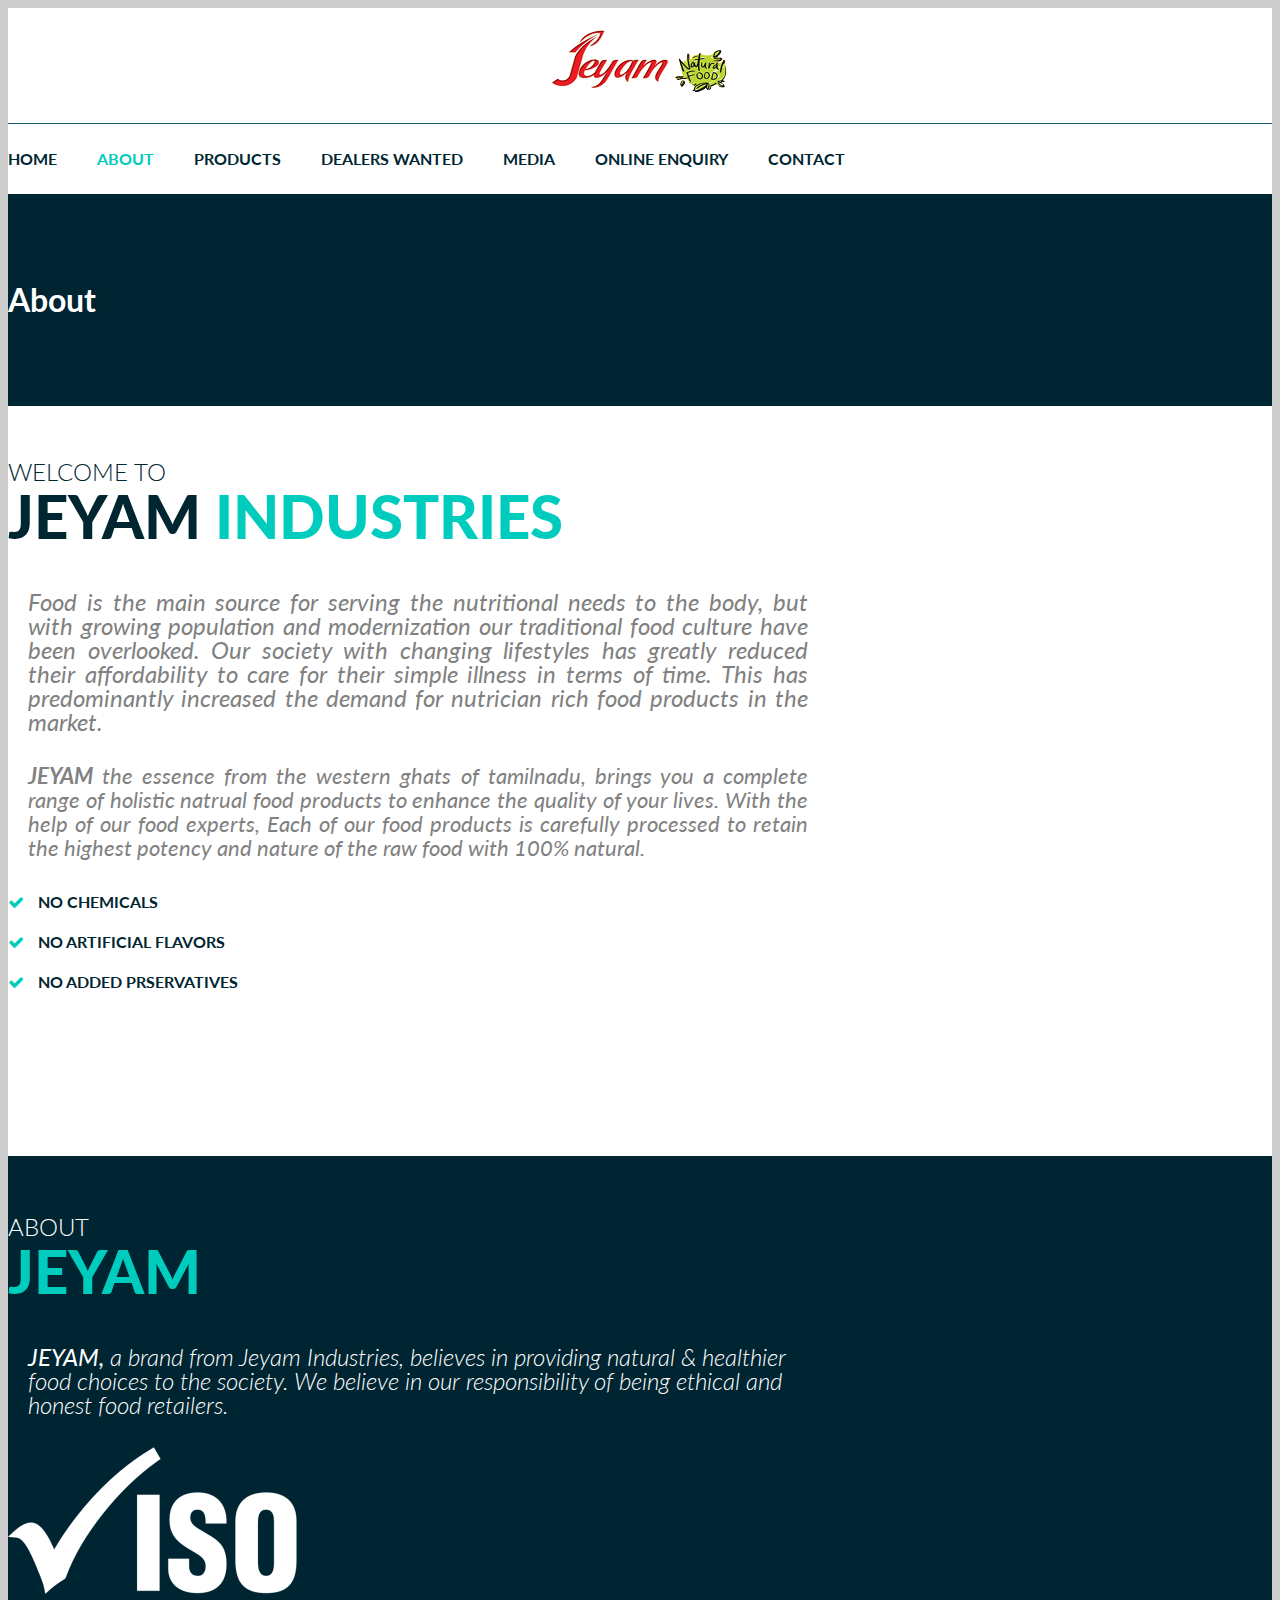
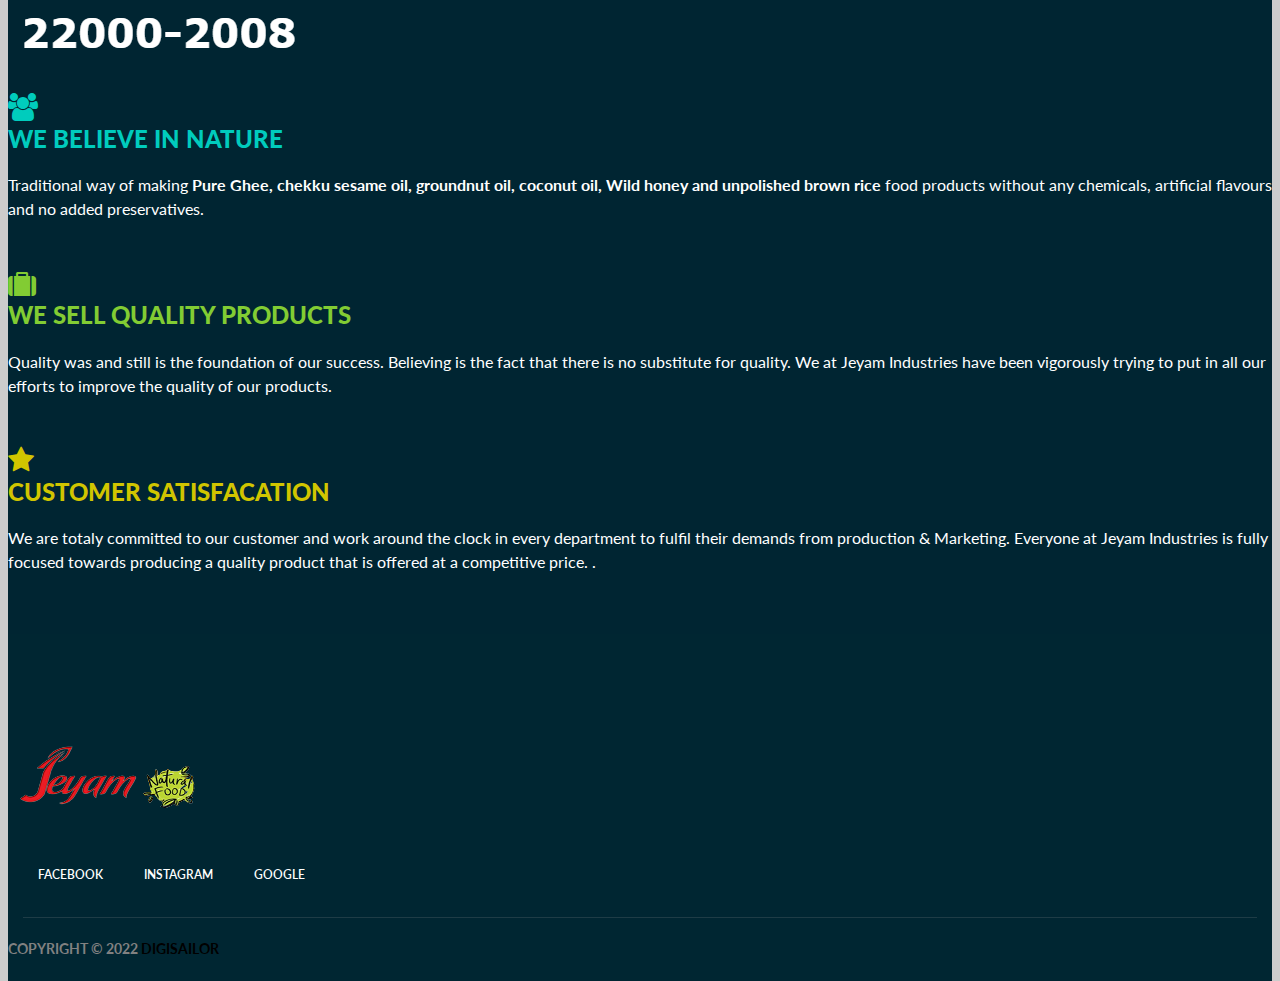
==== commit 37822479: "Merge pull request #4 from githubsank/main" ====
--- a/public/about.html
+++ b/public/about.html
@@ -114,13 +114,21 @@
 			<section class="ls page_about background_cover section_padding_top_150 section_padding_bottom_150">
 				<div class="container">
 					<div class="row">
-						<div class="col-sm-6 col-sm-offset-6 text-center">
+						<!-- <div class="col-sm-6 col-sm-offset-6 text-center">
 							<h2 class="section_header"> <span class="small">Welcome to</span> JEYAM<span class="highlight"> industries</span> </h2>
                             <p class="fontsize_20"><b>Food is the main source for serving the nutritional needs to the body, but with growing population and modernization our traditional food culture have been overlooked. Our society with changing lifestyles has greatly reduced their affordability to care for their simple illness in terms of time. This has predominantly increased the demand for nutrician rich food products in the market.</b> </p>
                             <p class="fontsize_20"><b><strong>JEYAM</strong> the essence from the western ghats of tamilnadu, brings you a complete range of holistic natrual food products to enhance the quality of your lives. With the help of our food experts, Each of our food products is carefully processed to retain the highest potency and nature of the raw food with 100% natural.</b></p>
 							<p class="bold highlightdark"> <i class="fa fa-check highlight rightpadding_10" aria-hidden="true"></i> NO CHEMICALS </p>
 							<p class="bold highlightdark"> <i class="fa fa-check highlight rightpadding_10" aria-hidden="true"></i> NO ARTIFICIAL FLAVORS </p>
 							<p class="bold highlightdark"> <i class="fa fa-check highlight rightpadding_10" aria-hidden="true"></i> NO ADDED PRSERVATIVES </p>
+						</div> -->
+						<div>
+							<h2 class="section_header"style="text-align: justify;"> <span class="small">Welcome to</span> JEYAM<span class="highlight"> industries</span> </h2>
+                            <p class="fontsize_20"style="text-align: justify;"><b>Food is the main source for serving the nutritional needs to the body, but with growing population and modernization our traditional food culture have been overlooked. Our society with changing lifestyles has greatly reduced their affordability to care for their simple illness in terms of time. This has predominantly increased the demand for nutrician rich food products in the market.</b> </p>
+                            <p class="fontsize_20"style="text-align: justify;"><b><strong>JEYAM</strong> the essence from the western ghats of tamilnadu, brings you a complete range of holistic natrual food products to enhance the quality of your lives. With the help of our food experts, Each of our food products is carefully processed to retain the highest potency and nature of the raw food with 100% natural.</b></p>
+							<p class="bold highlightdark"style="text-align: justify;"> <i class="fa fa-check highlight rightpadding_10" aria-hidden="true"></i> NO CHEMICALS </p>
+							<p class="bold highlightdark"style="text-align: justify;"> <i class="fa fa-check highlight rightpadding_10" aria-hidden="true"></i> NO ARTIFICIAL FLAVORS </p>
+							<p class="bold highlightdark"style="text-align: justify;"> <i class="fa fa-check highlight rightpadding_10" aria-hidden="true"></i> NO ADDED PRSERVATIVES </p>
 						</div>
 					</div>
 				</div>
--- a/public/css/main.css
+++ b/public/css/main.css
@@ -1896,6 +1896,7 @@
 	max-width: 760px;
 	margin-right: auto;
 	margin-left: auto;
+	
 }
 
 blockquote h5 {
@@ -3143,6 +3144,7 @@
 	cursor: pointer;
 	font-size: 0;
 	color: transparent;
+	background-color: rgb(143, 130, 130);
 	text-align: center;
 }
 
@@ -4069,7 +4071,7 @@
 }
 
 .section_padding_top_150 > [class*="container"] {
-	padding-top: 150px;
+	padding-top: 50px;
 }
 
 /*bottom paddings for sections*/
@@ -4126,7 +4128,7 @@
 }
 
 .section_padding_bottom_150 > [class*="container"] {
-	padding-bottom: 150px;
+	padding-bottom: 50px;
 }
 
 .section_padding_bottom_165 > [class*="container"] {
@@ -4910,8 +4912,8 @@
 	max-width: 780px;
 	font-style: italic;
 	font-weight: 300;
-	margin-right: auto;
-	margin-left: auto;
+	margin-right: 20px;
+	margin-left: 20px;
 }
 
 @media (min-width: 1200px) {
@@ -5952,8 +5954,13 @@
 }
 
 .fontsize_20 {
-	font-size: 20px;
-	line-height: 30px;
+	margin-bottom: 30px;
+	max-width: 780px;
+	font-style: italic;
+	font-weight: 300;
+	margin-right: 20px;
+	margin-left: 20px;
+	font-size: 22px;
 }
 
 .fontsize_24 {
@@ -8646,7 +8653,7 @@
 }
 
 .ds a {
-	color: #ffffff;
+	color: #000;
 }
 
 .ds a:hover {
@@ -10091,11 +10098,11 @@
 }
 
 /* template parallax sections */
-@media (min-width: 768px) {
+@media (min-width: 992px)  {
 	.page_about.background_cover {
-		background-image: url(../img/parallax/about.jpg);
-		height: 870px;
-		width: 1500px;
+		/* background-image: url(../img/parallax/about.jpg); */
+		height: 750px;
+		width: 1900px;
 	}
 	.page_about1.background_cover {
 		background-image: url(../img/parallax/about1.jpg);
@@ -10108,7 +10115,7 @@
 
 @media (min-width: 992px) and (max-width: 1199px) {
 	.page_about.background_cover {
-		background-image: url(../img/parallax/about.jpg);
+		/* background-image: url(../img/parallax/about.jpg); */
 		height: 850px;
 		width: 1100px;
 		
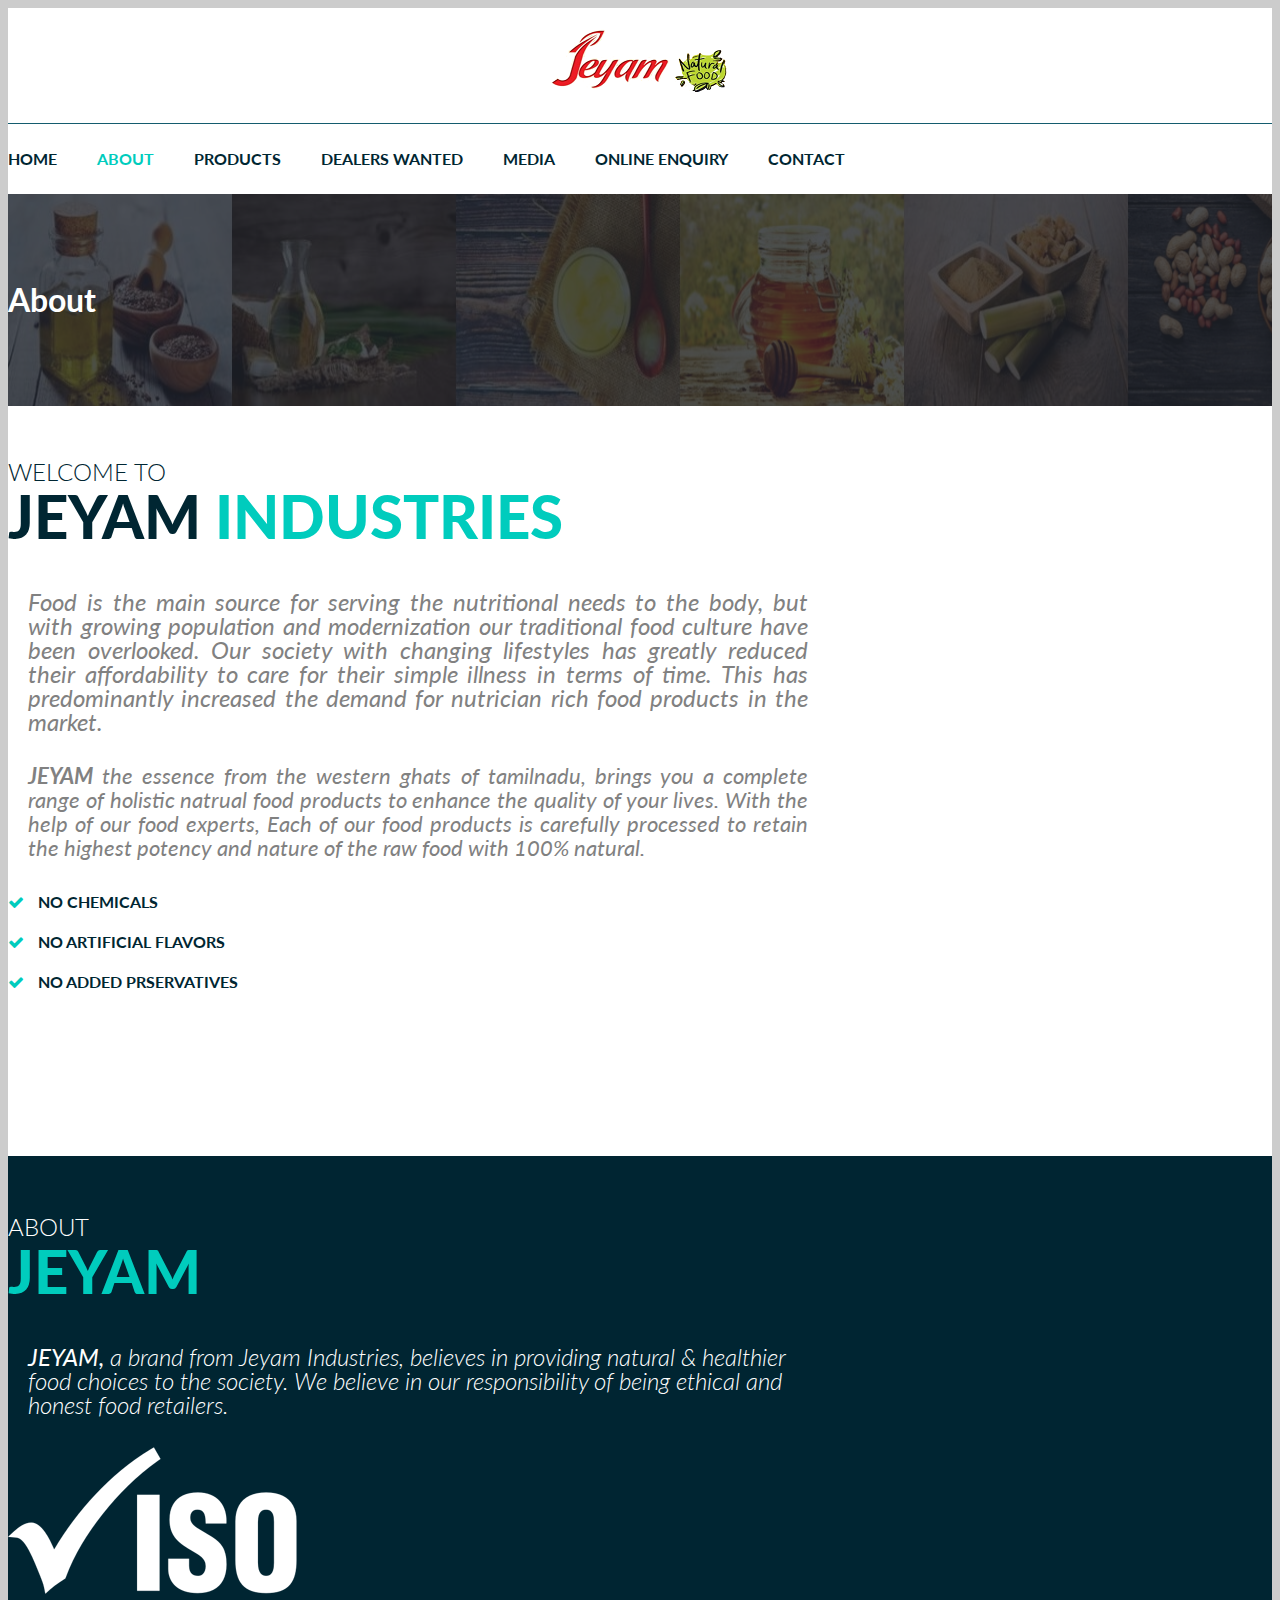
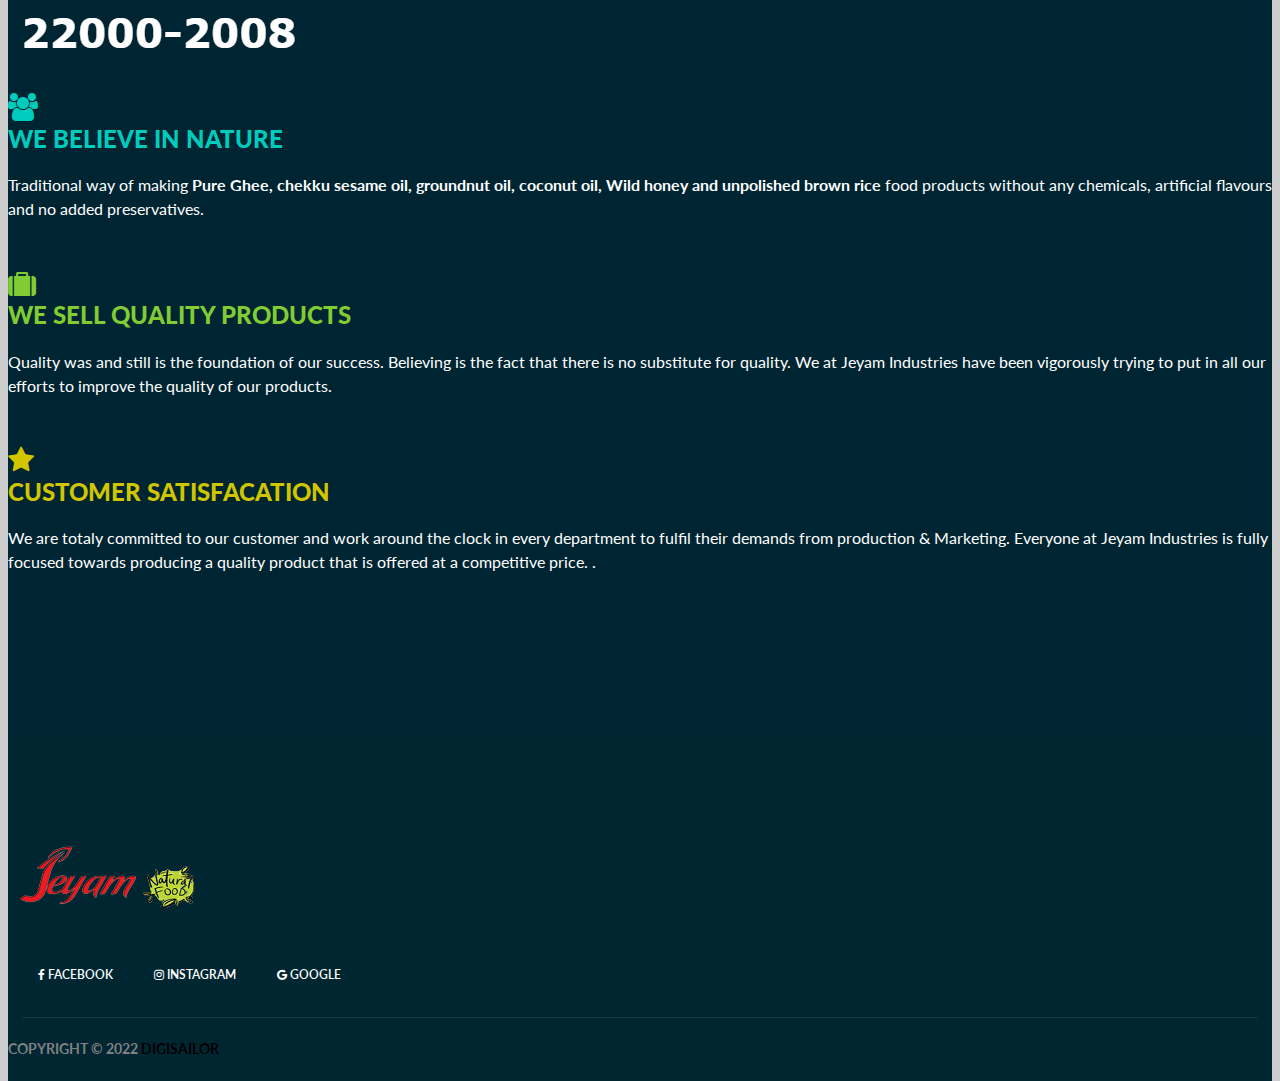
==== commit 8c20fc92: "Merge pull request #6 from FelixJes/main" ====
--- a/public/about.html
+++ b/public/about.html
@@ -75,13 +75,13 @@
 									<li class="active"> <a href="about.html">About</a> </li>
 									<li > <a href="#">Products</a>
 										<ul>
-											<li> <a href="jeyam-natural-ghee.html">Natural Ghee</a> </li>
-											<li> <a href="jeyam-chekku-gingelly-oil.html">Chekku Gingelly Oil</a> </li>
-											<li> <a href="jeyam-chekku-coconut-oil	.html">Chekku Coconut Oil</a> </li>
-											<li> <a href="jeyam-chekku-groundnut-oil.html">Chekku Groundnut Oil</a> </li>
-											<li> <a href="jeyam-raw-wild-honey.html">Wild Raw Honey</a> </li>
-											<li> <a href="jeyam-kai-kuthal-arisi-hand-pounded-rice.html">Kaikuthal Arisi </a> </li>
-											<li> <a href="jeyam-nattu-sarkarai-jaggery-powder.html">Nattu Sarkarai </a> </li>
+											<li> <a href="jeyam-natural-ghee.html">Natural Ghee/இயற்கை நெய் </a> </li>
+											<li> <a href="jeyam-raw-wild-honey.html">Wild Raw Honey/காட்டுத்தேன்</a> </li>
+											<li> <a href="jeyam-nattu-sarkarai-jaggery-powder.html">Nattu Sarkarai/நாட்டு சக்கரை </a> </li>
+											<li> <a href="jeyam-kai-kuthal-arisi-hand-pounded-rice.html">Kaikuthal Arisi/கை குத்தல் அரிசி </a> </li>
+											<li> <a href="jeyam-chekku-gingelly-oil.html">Chekku Gingelly Oil/செக்கு நல்லெண்ணெய்</a> </li>
+											<li> <a href="jeyam-chekku-coconut-oil	.html">Chekku Coconut Oil/செக்கு தேங்காய் எண்ணெய்</a> </li>
+											<li> <a href="jeyam-chekku-groundnut-oil.html">Chekku Groundnut Oil/செக்கு நிலக்கடலை எண்ணெய்</a> </li>
 										</ul>
 									</li>
 									
@@ -99,7 +99,7 @@
 				</div>
 				
 			</header>
-			<section class="page_breadcrumbs ds color parallax section_padding_top_75 section_padding_bottom_75">
+			<section class="page_breadcrumbs ds parallax section_padding_top_75 section_padding_bottom_75" style="background: url(images/sixpic.jpg);">
 				<div class="container">
 					<div class="row">
 						<div class="col-sm-12 text-center">
@@ -187,11 +187,11 @@
 						<div class="col-sm-12 text-center"> <a href="index.html" class="logo vertical_logo">
                     <img src="images/transparent.png" alt="">
                 </a>
-							<ul class="topmargin_40 inline-content small-text semibold darklinks">
-								<li> <a href="https://www.facebook.com/Jeyam-Natural-Foods-324805741457162/?modal=admin_todo_tour" class="soc-facebook text-icon">Facebook</a> </li>
-								<li> <a href="https://www.instagram.com/jeyam_industries_/" class="soc-instagram text-icon">Instagram</a> </li>
-								<li> <a href="https://www.google.com/search?q=Jeyam+natural+Foods+-+Pure+Ghee,+Chekku+oil+and+Wil+Honey+Manufacturer+in+tamilnadu&stick=H4sIAAAAAAAAAA3LsQrCMBQF0EnxMy6Cm0JKqo2ugoogCA7Oz-SFhqYvEBtof8cvtdOZzmq53qhRf9TBaMveV3Wjm-qkRmea2u6PZMhY6w3_Fq87T9RDaCiZIi4puS92eJbMuLbMW5xb7rqCFCJIHN6ztyQ84UFSPNk5ckYQDNSHKOTKH3al9D5_AAAA&hl=en-GB&mat=CZ0CEUai_Bk4ElYBT5f1BpaFEoq7Ygp8ijSELLc8bUFN_aanppJ7NvfVtuIYPbxOhExskfIrm2xdw9W3JNiFoNcDEkSebLkfgViPozIUXRWHBXOIe5BUDaFYUDu1UoAtBg&authuser=0" class="soc-google text-icon">Google</a> </li>
-							</ul>
+				<ul class="topmargin_40 inline-content small-text semibold darklinks">
+					<li> <i class="fa fa-facebook" aria-hidden="true"></i> <a href="https://www.facebook.com/Jeyam-Natural-Foods-324805741457162/?modal=admin_todo_tour" class="soc-facebook text-icon">Facebook</a> </li>
+					<li> <i class="fa fa-instagram" aria-hidden="true"></i> <a href="https://www.instagram.com/jeyam_industries_/" class="soc-instagram text-icon">Instagram</a> </li>
+					<li> <i class="fa fa-google" aria-hidden="true"></i> <a href="https://www.google.com/search?q=Jeyam+natural+Foods+-+Pure+Ghee,+Chekku+oil+and+Wil+Honey+Manufacturer+in+tamilnadu&stick=H4sIAAAAAAAAAA3LsQrCMBQF0EnxMy6Cm0JKqo2ugoogCA7Oz-SFhqYvEBtof8cvtdOZzmq53qhRf9TBaMveV3Wjm-qkRmea2u6PZMhY6w3_Fq87T9RDaCiZIi4puS92eJbMuLbMW5xb7rqCFCJIHN6ztyQ84UFSPNk5ckYQDNSHKOTKH3al9D5_AAAA&hl=en-GB&mat=CZ0CEUai_Bk4ElYBT5f1BpaFEoq7Ygp8ijSELLc8bUFN_aanppJ7NvfVtuIYPbxOhExskfIrm2xdw9W3JNiFoNcDEkSebLkfgViPozIUXRWHBXOIe5BUDaFYUDu1UoAtBg&authuser=0" class="soc-google text-icon">Google</a> </li>
+				</ul>
 						</div>
 					</div>
 				</div>
--- a/public/css/main.css
+++ b/public/css/main.css
@@ -126,6 +126,27 @@
 /*
 ** Bootstrap Overrides
 */
+
+@media only screen and (max-width: 600px) {
+	video {
+	  width: 380px;
+	
+	}
+	.welcome{
+		text-align: center;
+	}
+  }
+
+  @media only screen and (min-width: 1050px) {
+	video {
+	  width: 945px;
+	  
+	}
+	.welcome{
+		text-align: left;
+	}
+  }
+
 /* columns with 20 and 40 percents width */
 .col-xs-20,
 .col-sm-20,
@@ -4128,7 +4149,7 @@
 }
 
 .section_padding_bottom_150 > [class*="container"] {
-	padding-bottom: 50px;
+	padding-bottom: 150px;
 }
 
 .section_padding_bottom_165 > [class*="container"] {
@@ -9494,7 +9515,7 @@
 }
 
 .cs.main_color3 {
-	background-color: #d1c500;
+	/* background-color: #d1c500; */
 }
 
 .cs.main_color4 {
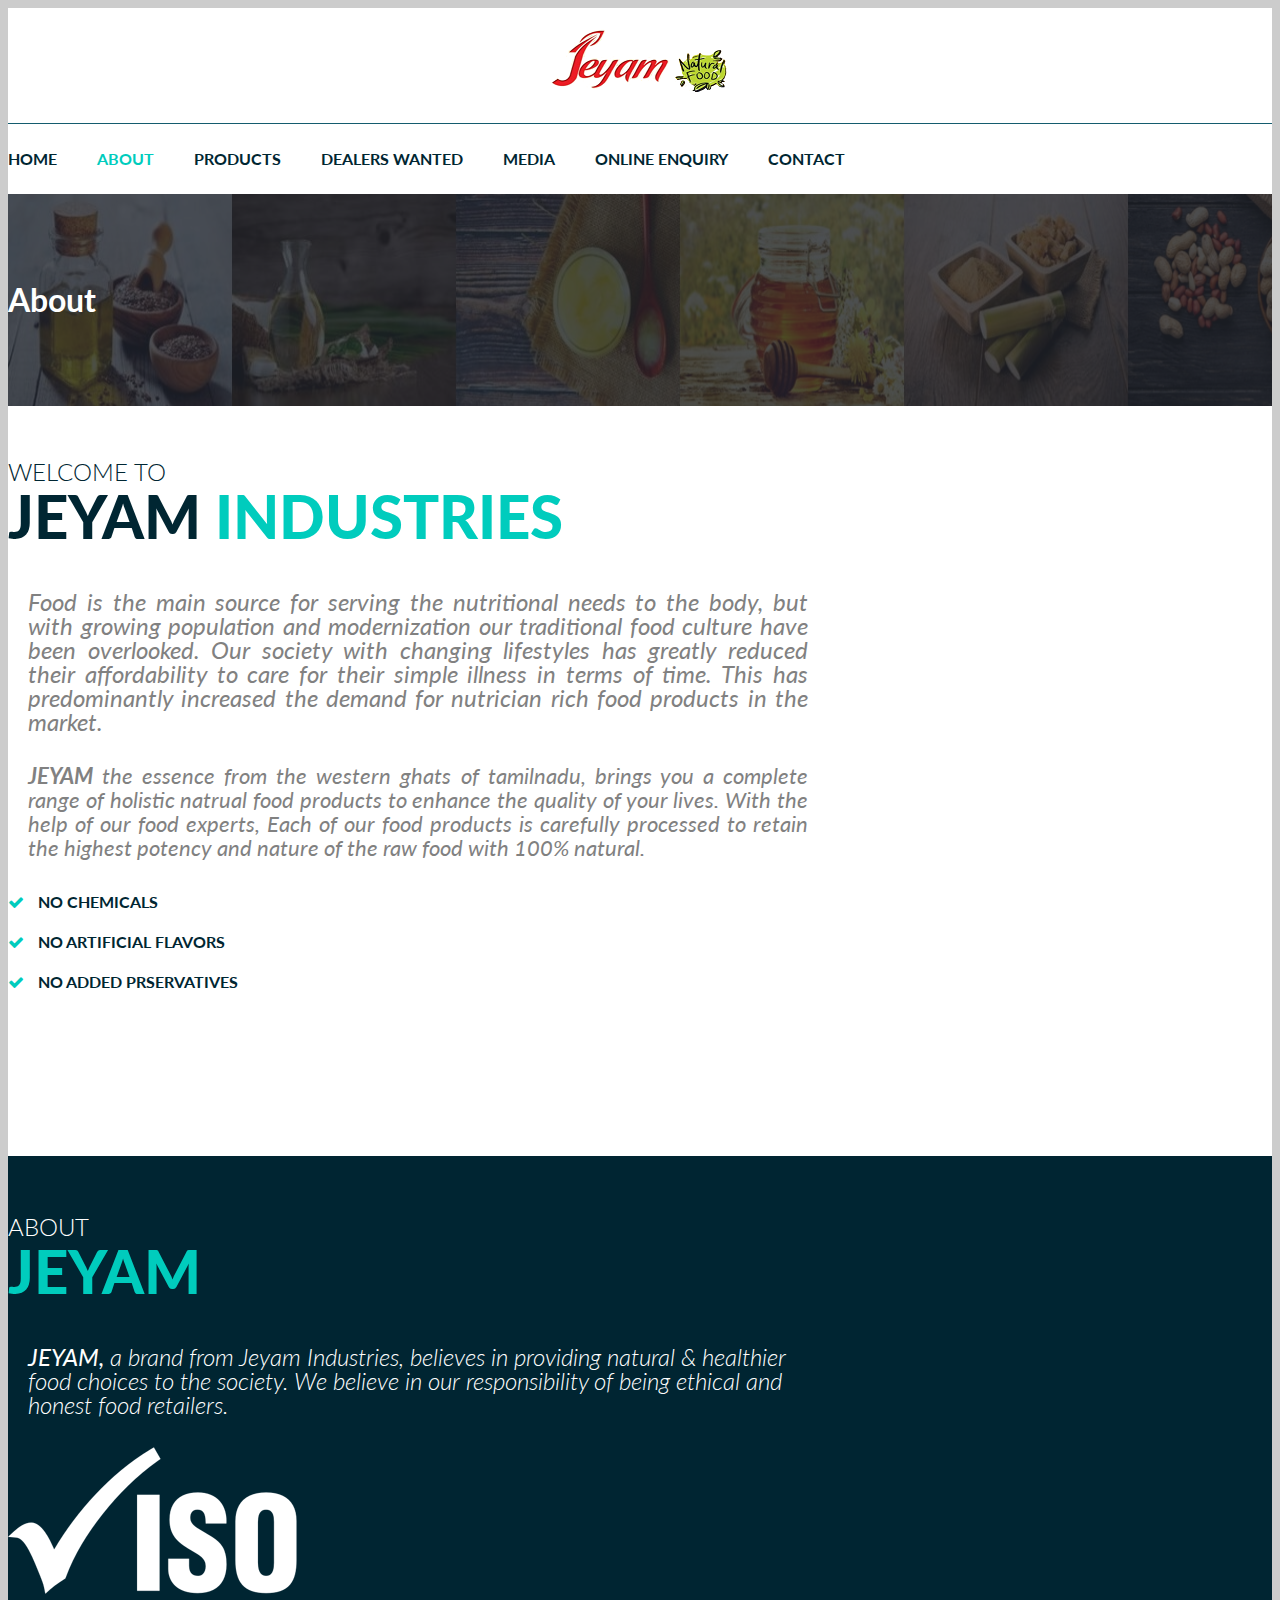
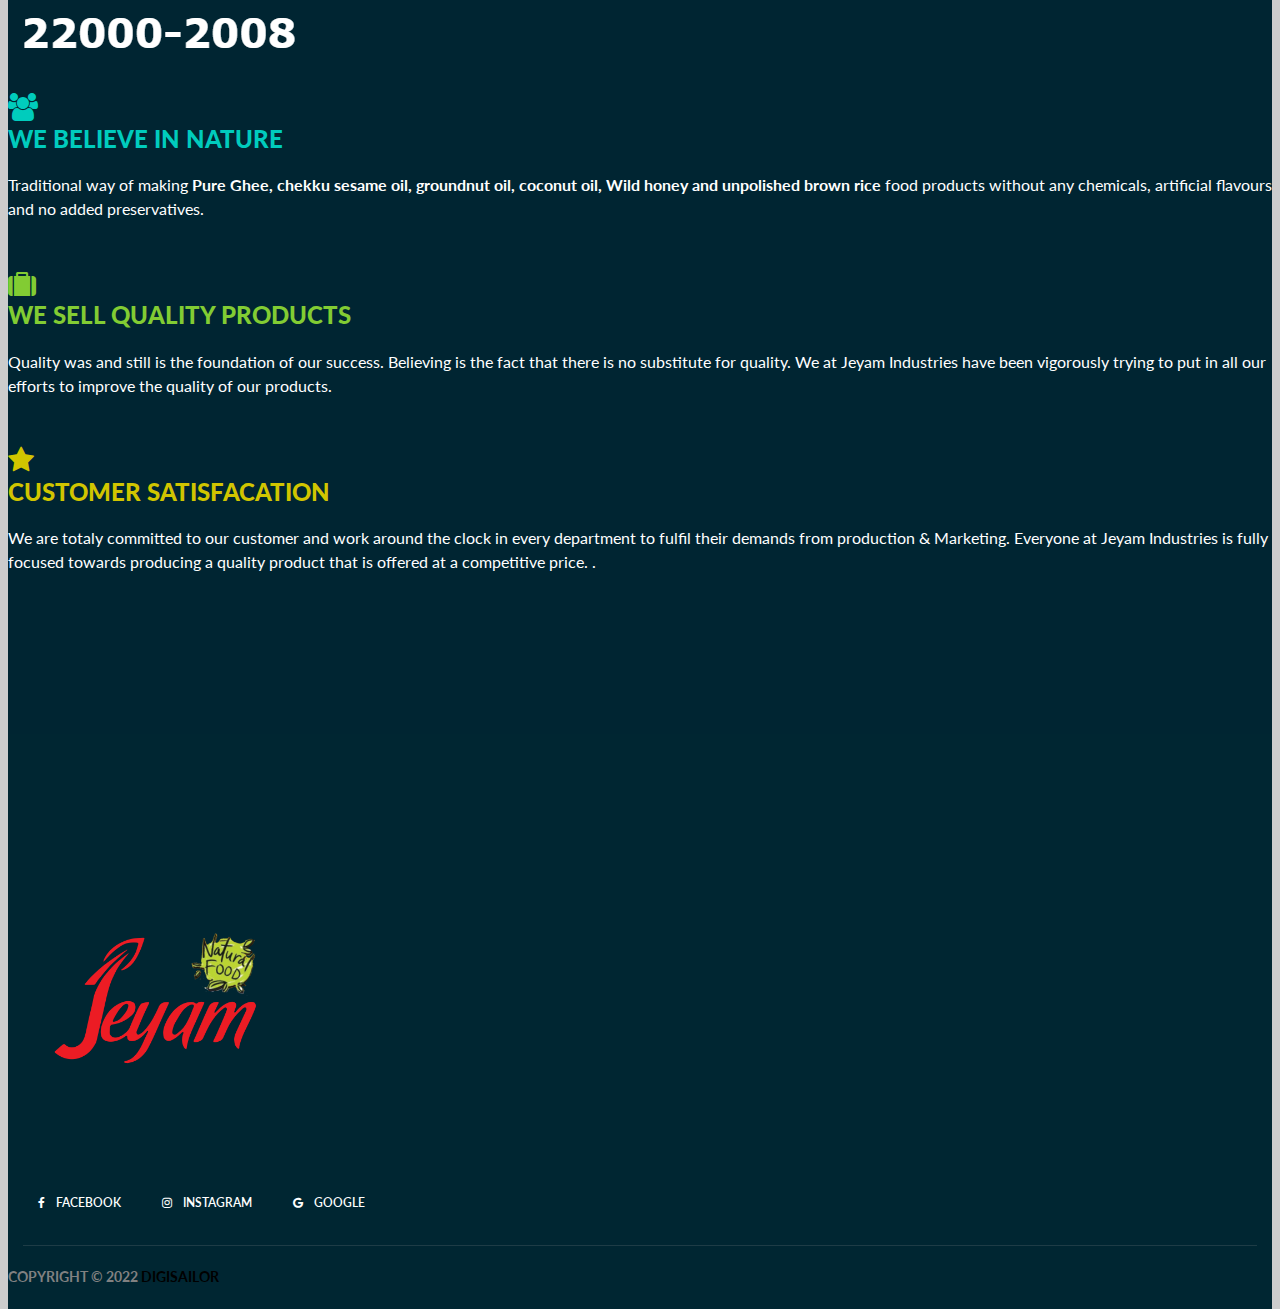
==== commit c4ae58a7: "images" ====
--- a/public/about.html
+++ b/public/about.html
@@ -185,7 +185,7 @@
 				<div class="container">
 					<div class="row">
 						<div class="col-sm-12 text-center"> <a href="index.html" class="logo vertical_logo">
-                    <img src="images/transparent.png" alt="">
+                    <img src="images/logoo.png" alt="">
                 </a>
 				<ul class="topmargin_40 inline-content small-text semibold darklinks">
 					<li> <i class="fa fa-facebook" aria-hidden="true"></i> <a href="https://www.facebook.com/Jeyam-Natural-Foods-324805741457162/?modal=admin_todo_tour" class="soc-facebook text-icon">Facebook</a> </li>
--- a/public/css/main.css
+++ b/public/css/main.css
@@ -128,22 +128,32 @@
 */
 
 @media only screen and (max-width: 600px) {
-	video {
+	.media-video {
 	  width: 380px;
 	
 	}
 	.welcome{
 		text-align: center;
 	}
+	.home-video{
+		width: 415px;
+		text-align: center;
+	  
+	}
   }
 
   @media only screen and (min-width: 1050px) {
-	video {
+	.media-video{
 	  width: 945px;
 	  
 	}
 	.welcome{
 		text-align: left;
+	}
+	.home-video{
+		width: 1900px;
+		text-align: center;
+	  
 	}
   }
 
@@ -257,6 +267,25 @@
 		width: 585px;
 	}
 }
+
+.fa-facebook{
+	padding-right: 8px;
+	
+}
+.fa-instagram{
+	padding-right: 8px;
+	
+}
+.fa-google{
+	padding-right: 8px;
+	
+}
+.item-media top_rounded overflow_hidden{
+	height: 400px;
+	width: 100%;
+}
+
+
 
 /* bootstrap breadcrumbs*/
 .breadcrumb {
@@ -2181,8 +2210,8 @@
 }
 
 .list2 ul,
-ul.list2 {
-	list-style: none;
+.list2 li {
+	list-style:none;
 	padding-left: 20px;
 }
 
@@ -2209,7 +2238,7 @@
 	background-color: #82cc33;
 	border-radius: 50%;
 	left: -20px;
-	top: 50%;
+	top: 23px;
 	-webkit-transform: translateY(-50%);
 	transform: translateY(-50%);
 	color: #00ccbd;
@@ -3135,7 +3164,7 @@
 
 .flex-viewport {
 	max-height: 2000px;
-	transition: all 1s ease;
+	transition: all 5s ease;
 }
 
 .loading .flex-viewport {
@@ -3184,11 +3213,11 @@
 
 @media (min-width: 1600px) {
 	.flex-direction-nav .flex-prev {
-		left: 160px;
+		left: 100px;
 	}
 
 	.flex-direction-nav .flex-next {
-		right: 160px;
+		right: 100px;
 		text-align: right;
 	}
 }
@@ -3202,7 +3231,7 @@
 	text-align: right;
 }
 
-@media (min-width: 1400px) {
+@media (min-width: 600px) {
 	.container .flex-direction-nav .flex-prev {
 		left: -60px;
 	}
@@ -3214,16 +3243,16 @@
 
 @media (min-width: 1600px) {
 	.container .flex-direction-nav .flex-prev {
-		left: -160px;
+		left: -80px;
 	}
 
 	.container .flex-direction-nav .flex-next {
-		right: -160px;
+		right: -80px;
 	}
 }
 
 .flexslider:hover .flex-next:hover, .flexslider:hover .flex-prev:hover {
-	opacity: 0;
+	opacity: 10;
 }
 
 .flex-direction-nav .flex-disabled {
@@ -6586,6 +6615,20 @@
 .content-padding footer {
 	padding: 15px 20px;
 }
+.item-media top_rounded overflow_hidden {
+	padding: 50px;
+	background-color: green;
+	transition: transform .2s;
+	width: 200px;
+	height: 200px;
+	margin: 0 auto;
+  }
+  
+  .item-media top_rounded overflow_hidden:hover {
+	-ms-transform: scale(1.5); 
+	-webkit-transform: scale(1.5);
+	transform: scale(1.5); 
+  }
 
 .content-padding footer:before {
 	content: "";
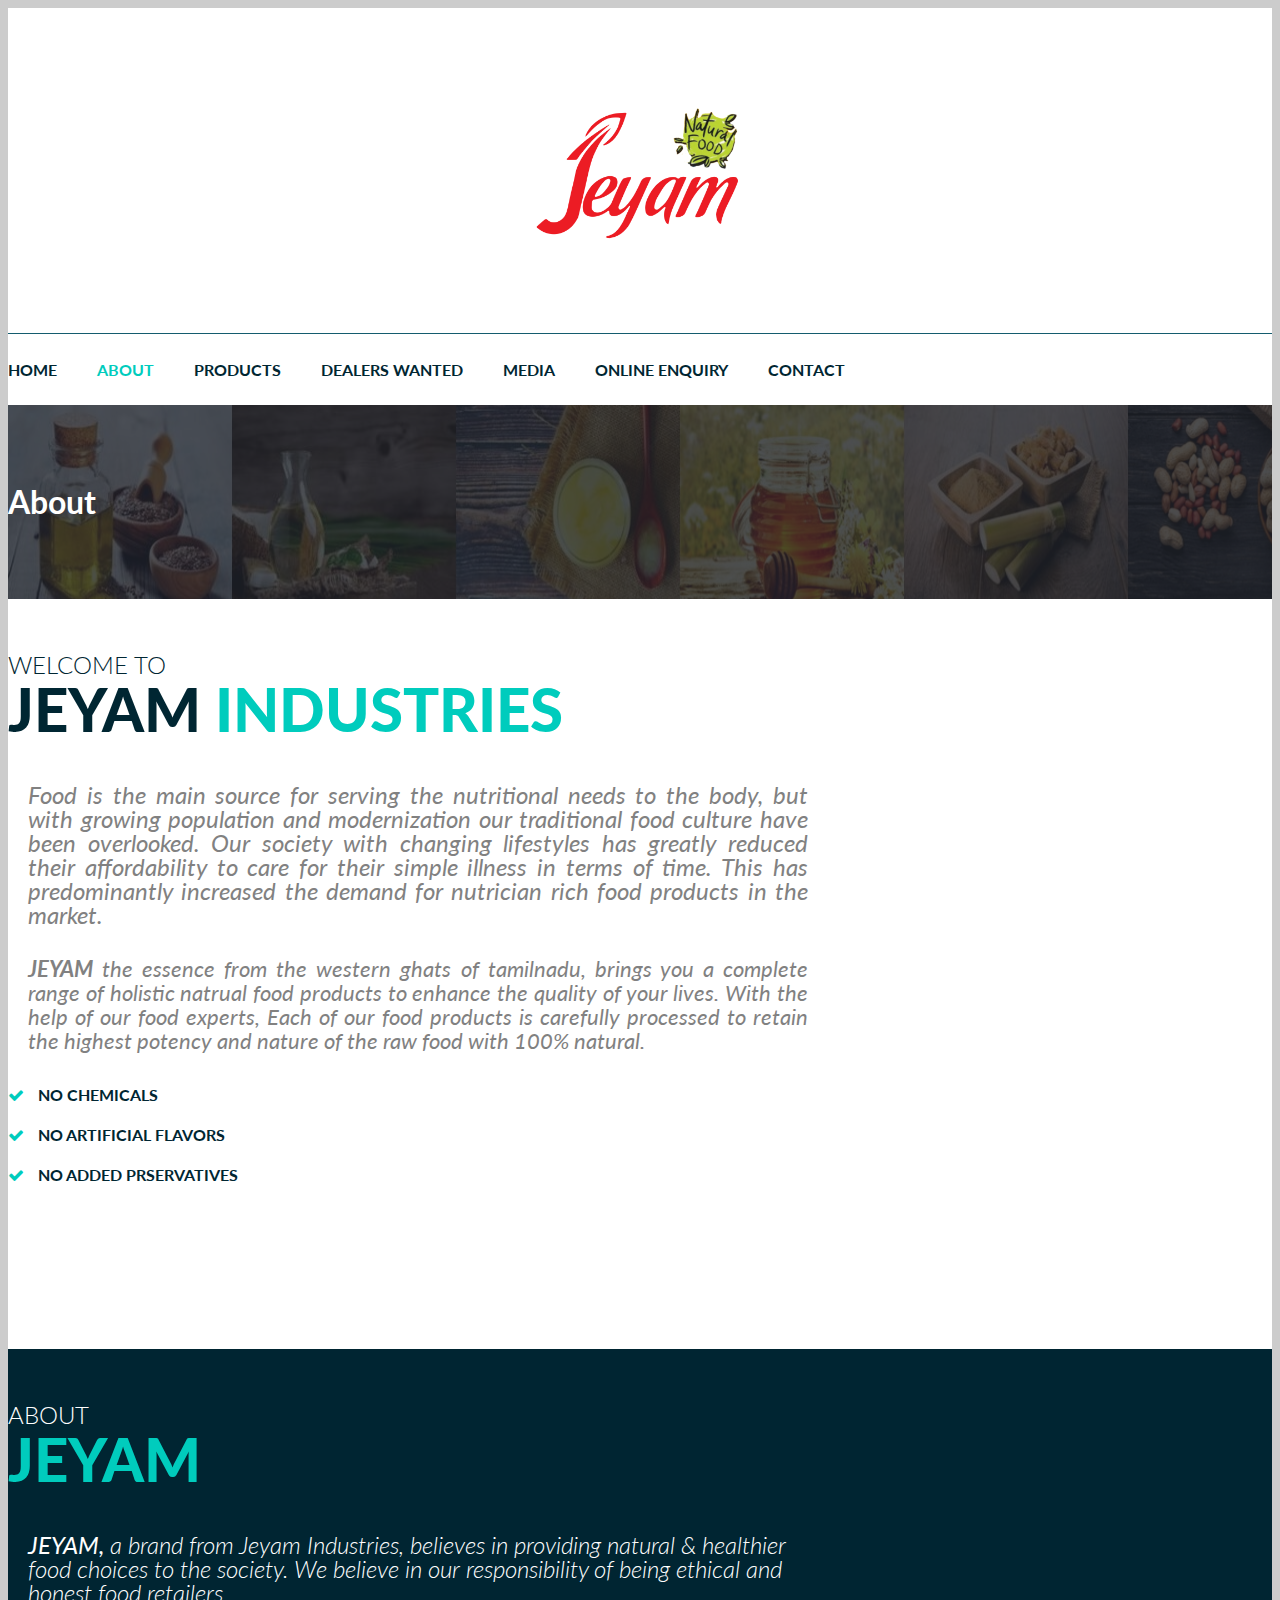
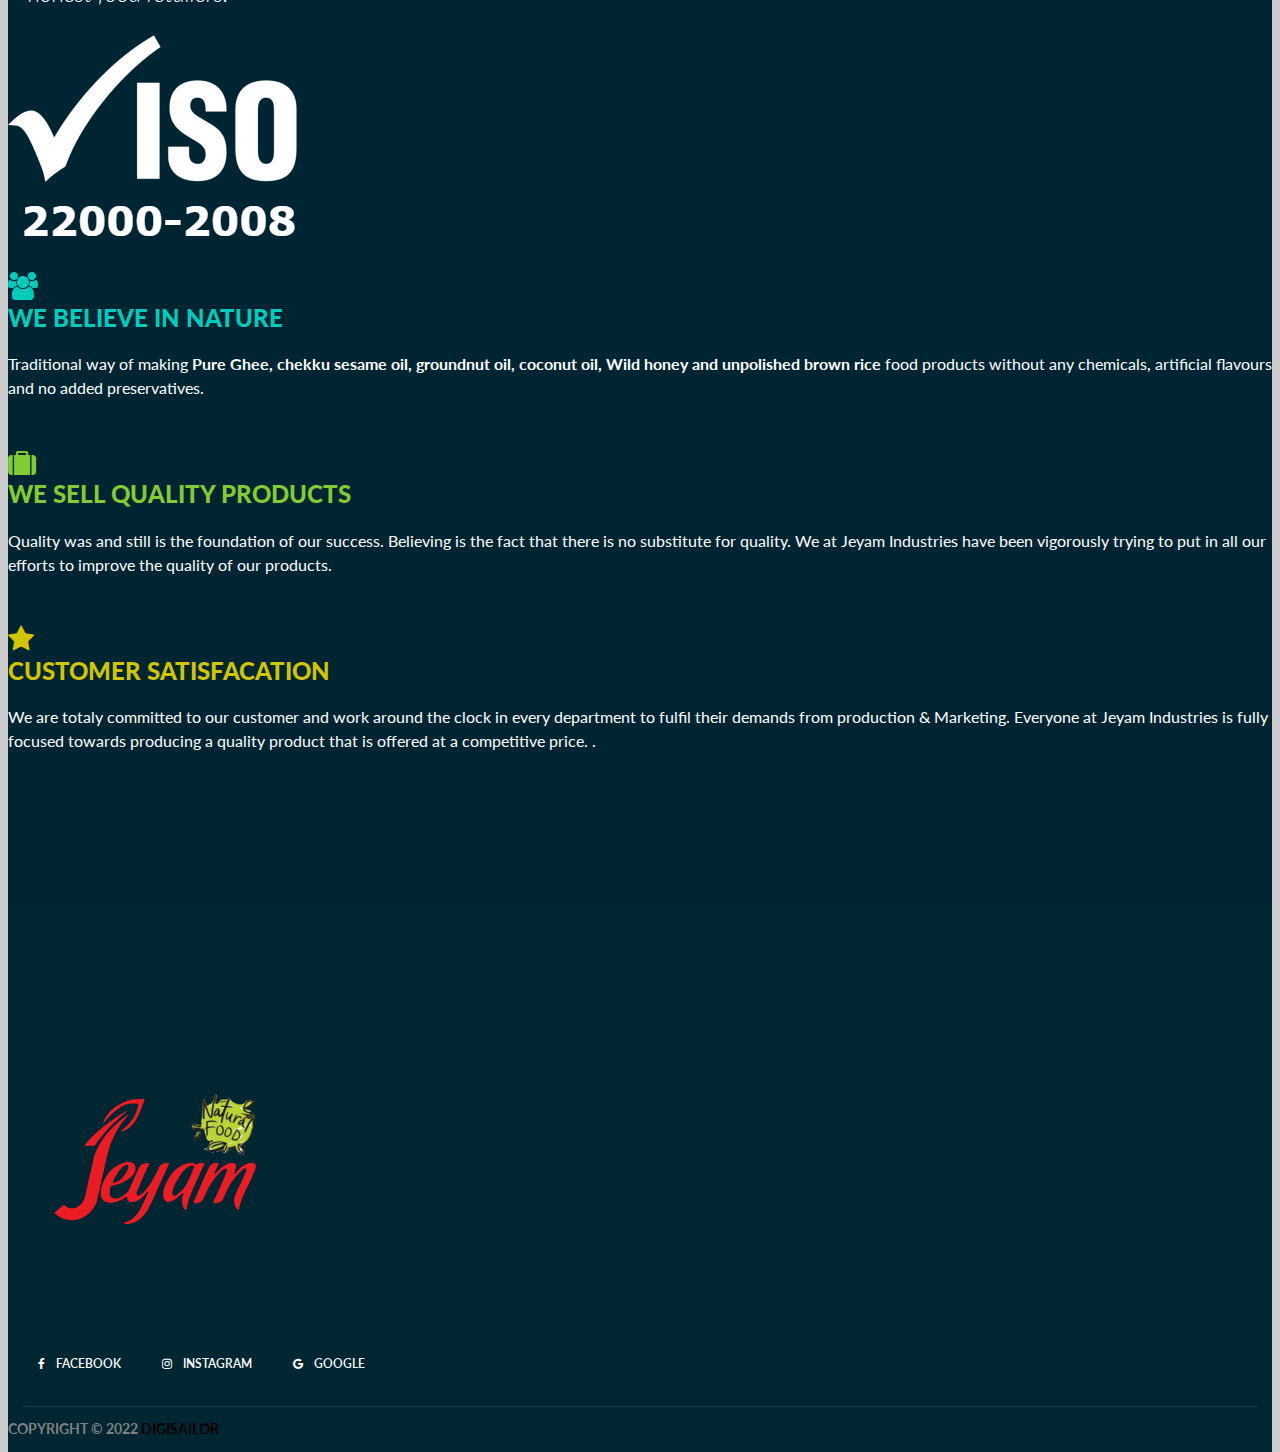
==== commit dba32f73: "logo" ====
--- a/public/about.html
+++ b/public/about.html
@@ -57,7 +57,7 @@
 				<div class="container">
 					<div class="row">
 						<div class="col-sm-12 text-md-center"> <a href="index.html" class="logo top_logo">
-                    <img src="images/new logo.png" alt="">
+                    <img src="images/logoo.png" alt="">
                 </a>
 							<!-- header toggler --><span class="toggle_menu"><span></span></span>
 						</div>
--- a/public/css/main.css
+++ b/public/css/main.css
@@ -4203,14 +4203,14 @@
 }
 
 [class*="col-"] {
-	margin-top: 10px;
-	margin-bottom: 10px;
+	margin-top: 1px;
+	margin-bottom: 1px;
 }
 
 [class*="_0"] [class*="col-"],
 header [class*="col-"],
 .page_topline [class*="col-"] {
-	margin-top: 0;
+	margin-top: 1px;
 	margin-bottom: 0;
 }
 
@@ -7065,7 +7065,7 @@
 
 @media (max-width: 1199px) {
 	.logo img {
-		max-width: 200px;
+		max-width: 100px;
 	}
 }
 
@@ -7114,7 +7114,7 @@
 }
 
 .logo.vertical_logo .logo_text {
-	margin: 10px 0 0;
+	margin: 10px 1px 0 0;
 }
 
 @media (min-width: 992px) {
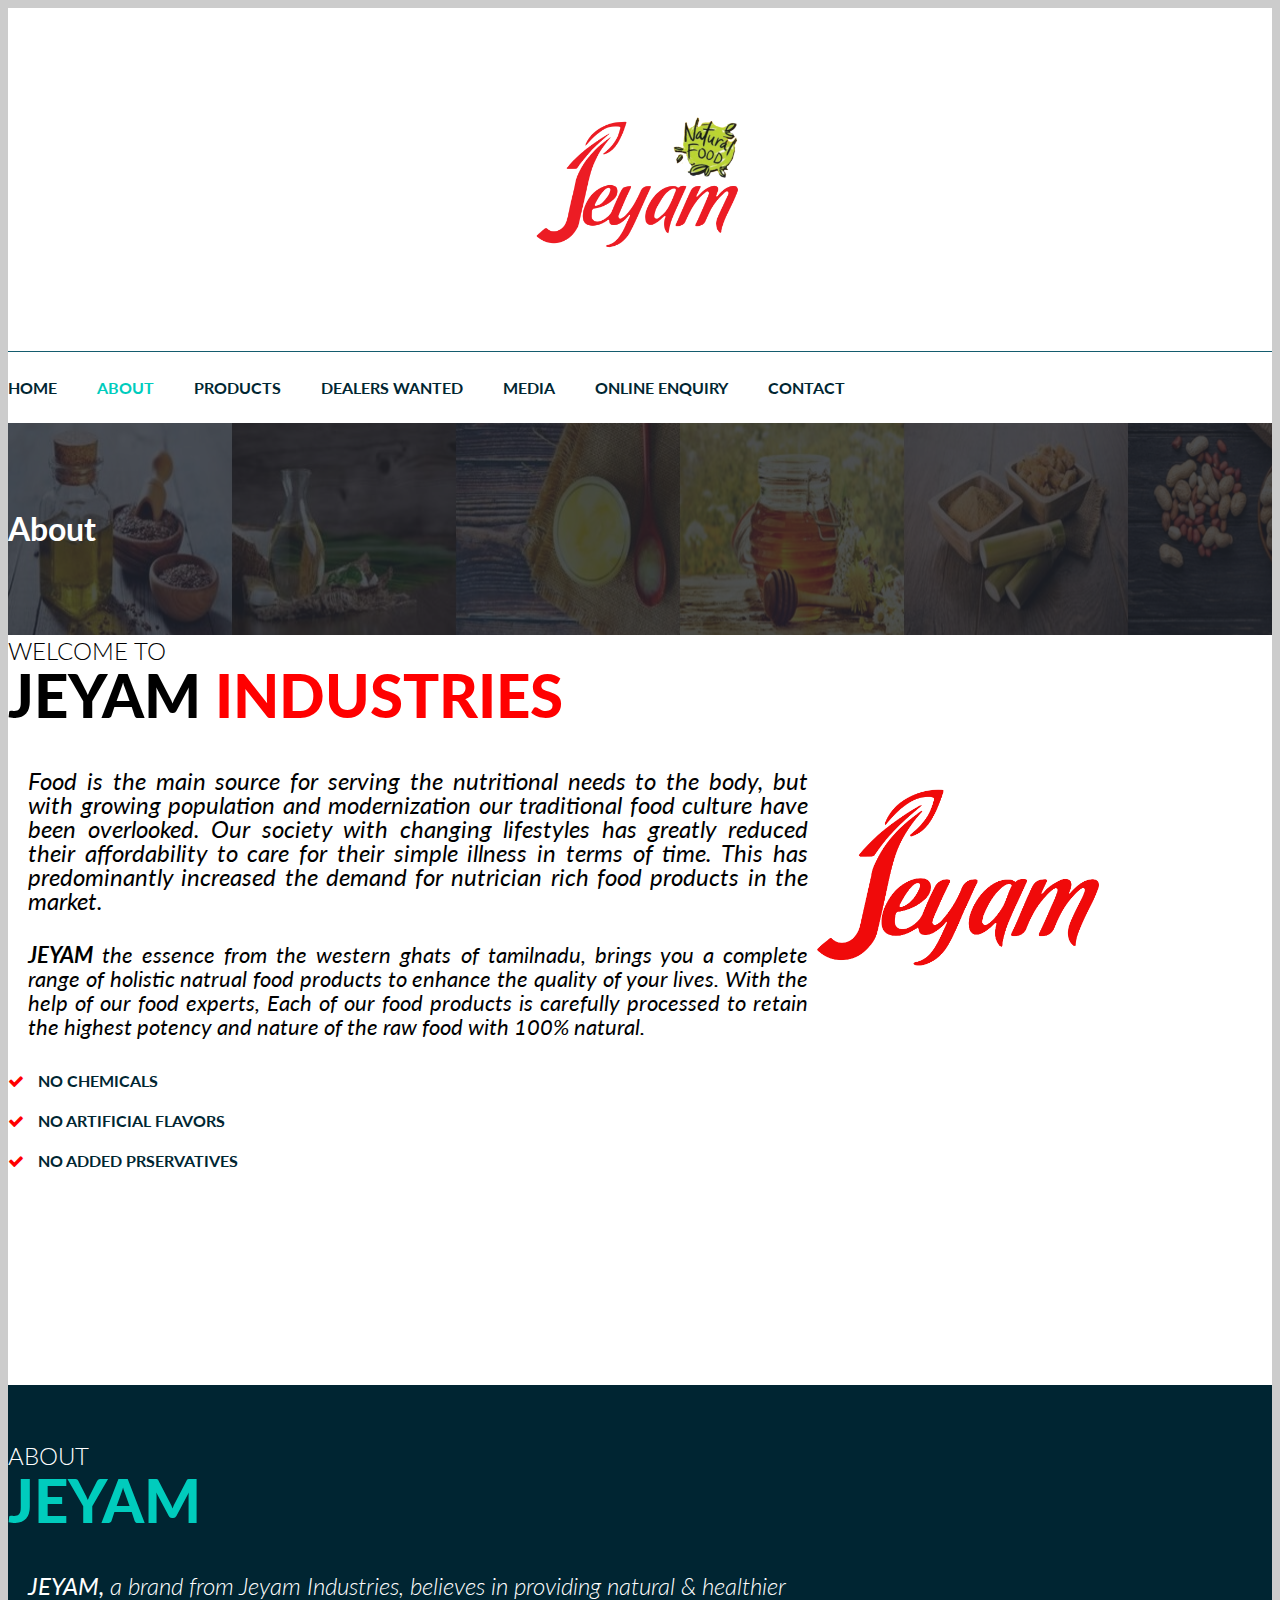
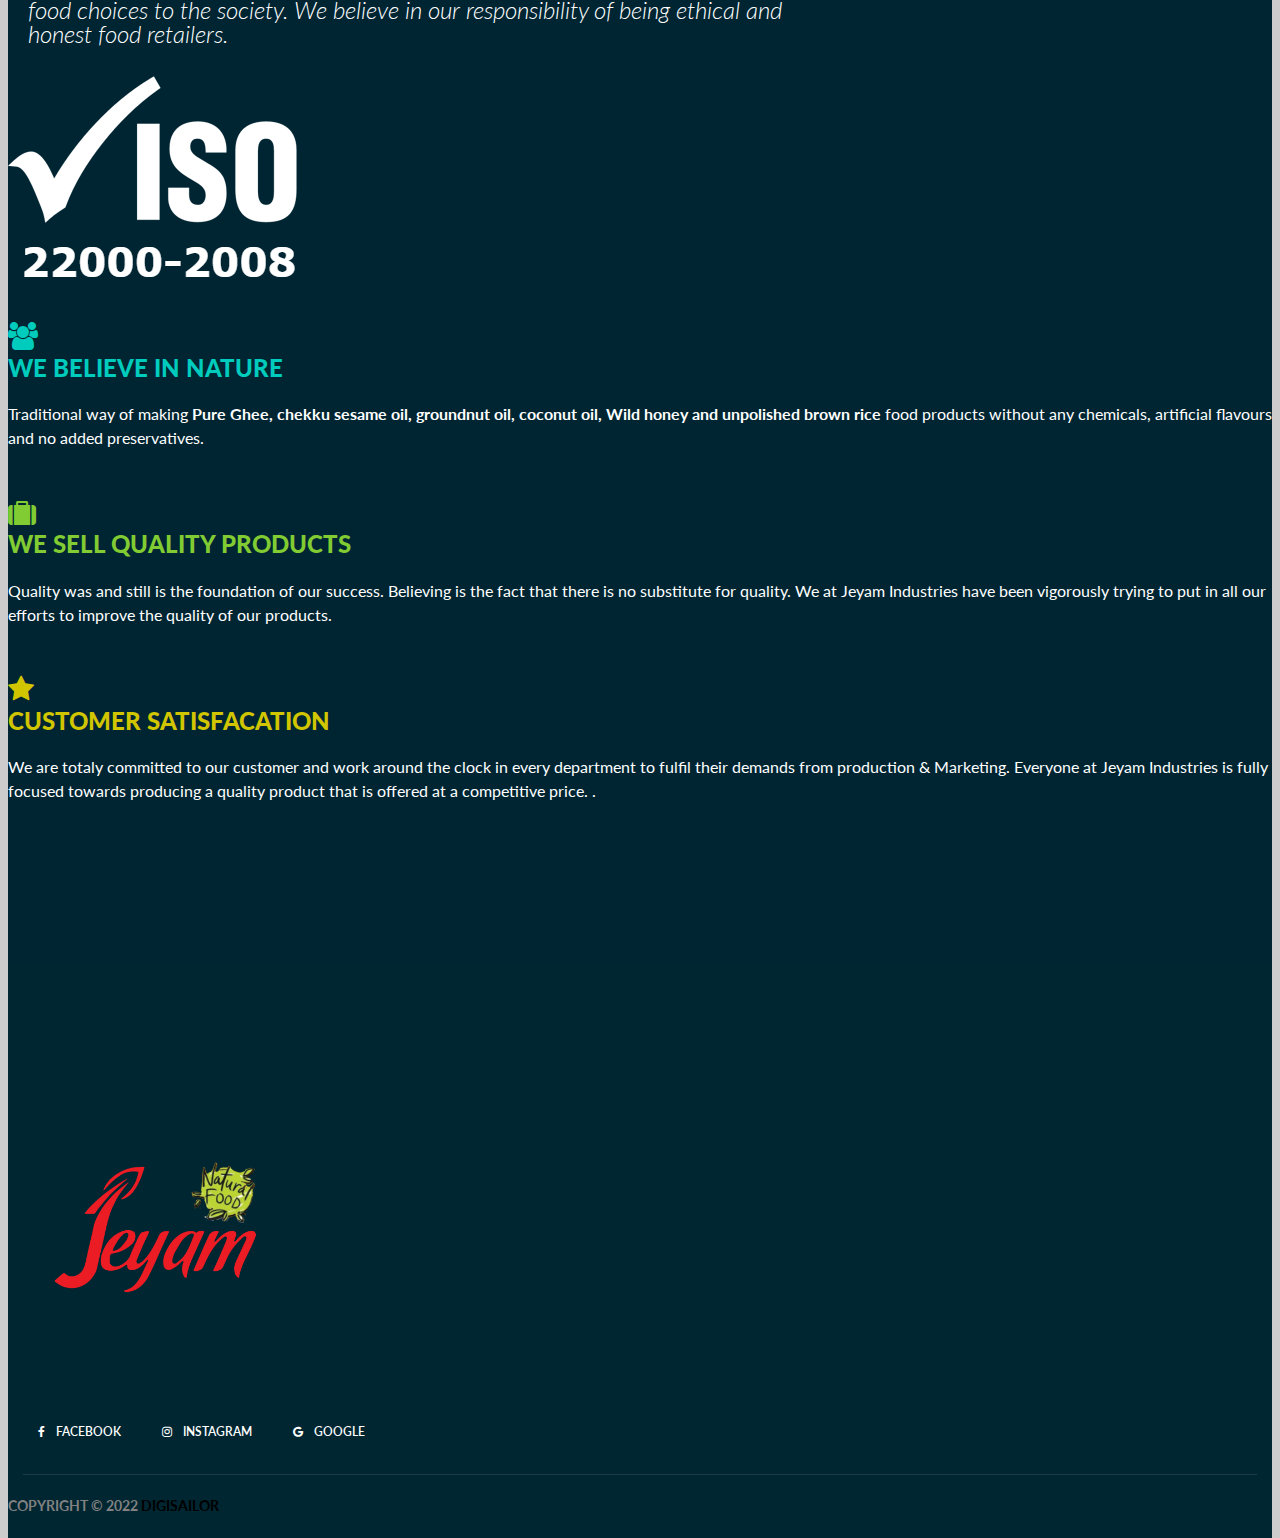
==== commit 1631c718: "logo" ====
--- a/public/about.html
+++ b/public/about.html
@@ -112,8 +112,8 @@
 				</div>
 			</section>
 			<section class="ls page_about background_cover section_padding_top_150 section_padding_bottom_150">
-				<div class="container">
-					<div class="row">
+				<div class="color">
+					<div class="list">
 						<!-- <div class="col-sm-6 col-sm-offset-6 text-center">
 							<h2 class="section_header"> <span class="small">Welcome to</span> JEYAM<span class="highlight"> industries</span> </h2>
                             <p class="fontsize_20"><b>Food is the main source for serving the nutritional needs to the body, but with growing population and modernization our traditional food culture have been overlooked. Our society with changing lifestyles has greatly reduced their affordability to care for their simple illness in terms of time. This has predominantly increased the demand for nutrician rich food products in the market.</b> </p>
@@ -127,8 +127,8 @@
                             <p class="fontsize_20"style="text-align: justify;"><b>Food is the main source for serving the nutritional needs to the body, but with growing population and modernization our traditional food culture have been overlooked. Our society with changing lifestyles has greatly reduced their affordability to care for their simple illness in terms of time. This has predominantly increased the demand for nutrician rich food products in the market.</b> </p>
                             <p class="fontsize_20"style="text-align: justify;"><b><strong>JEYAM</strong> the essence from the western ghats of tamilnadu, brings you a complete range of holistic natrual food products to enhance the quality of your lives. With the help of our food experts, Each of our food products is carefully processed to retain the highest potency and nature of the raw food with 100% natural.</b></p>
 							<p class="bold highlightdark"style="text-align: justify;"> <i class="fa fa-check highlight rightpadding_10" aria-hidden="true"></i> NO CHEMICALS </p>
-							<p class="bold highlightdark"style="text-align: justify;"> <i class="fa fa-check highlight rightpadding_10" aria-hidden="true"></i> NO ARTIFICIAL FLAVORS </p>
-							<p class="bold highlightdark"style="text-align: justify;"> <i class="fa fa-check highlight rightpadding_10" aria-hidden="true"></i> NO ADDED PRSERVATIVES </p>
+							<p class="bold highlightdark"style="text-align:justify;"> <i class="fa fa-check highlight rightpadding_10" aria-hidden="true"></i> NO ARTIFICIAL FLAVORS </p>
+							<p class="bold highlightdark"style="text-align:justify;"> <i class="fa fa-check highlight rightpadding_10" aria-hidden="true"></i> NO ADDED PRSERVATIVES </p>
 						</div>
 					</div>
 				</div>
--- a/public/css/main.css
+++ b/public/css/main.css
@@ -4202,9 +4202,29 @@
 	}
 }
 
+.page{
+	background-image: url(/public/images/Jeyam\ post-01.jpg);
+	
+	background-repeat: no-repeat;
+
+	background-size: 300px, 300px ;
+background-position:center;
+	
+}
+.list{
+	background-image: url(/public/images/lk.png);
+	opacity:inherit;
+	
+	background-repeat: no-repeat;
+
+	background-size: 300px, 300px ;
+background-position: center;
+	
+}
+
 [class*="col-"] {
-	margin-top: 1px;
-	margin-bottom: 1px;
+	margin-top: 10px;
+	margin-bottom: 10px;
 }
 
 [class*="_0"] [class*="col-"],
@@ -8000,9 +8020,13 @@
 ** Light Section - .ls
 */
 .ls {
+	
+	background-repeat: no-repeat;
 	background-color: #ffffff;
-	color: #818181;
-}
+	color: black;
+}
+
+
 
 .ls h1,
 .ls h2,
@@ -8010,7 +8034,7 @@
 .ls h4,
 .ls h5,
 .ls h6 {
-	color: #002632;
+	color: #000000;
 }
 
 .ls h1 a,
@@ -8137,7 +8161,7 @@
 }
 
 .ls .highlight {
-	color: #00ccbd;
+	color: red;
 	border-color: #00ccbd;
 }
 
@@ -8195,7 +8219,7 @@
 
 .ls .highlightlinks a,
 .ls .highlightlink {
-	color: #00ccbd;
+	color: red;
 }
 
 .ls .highlightlinks a:hover,
